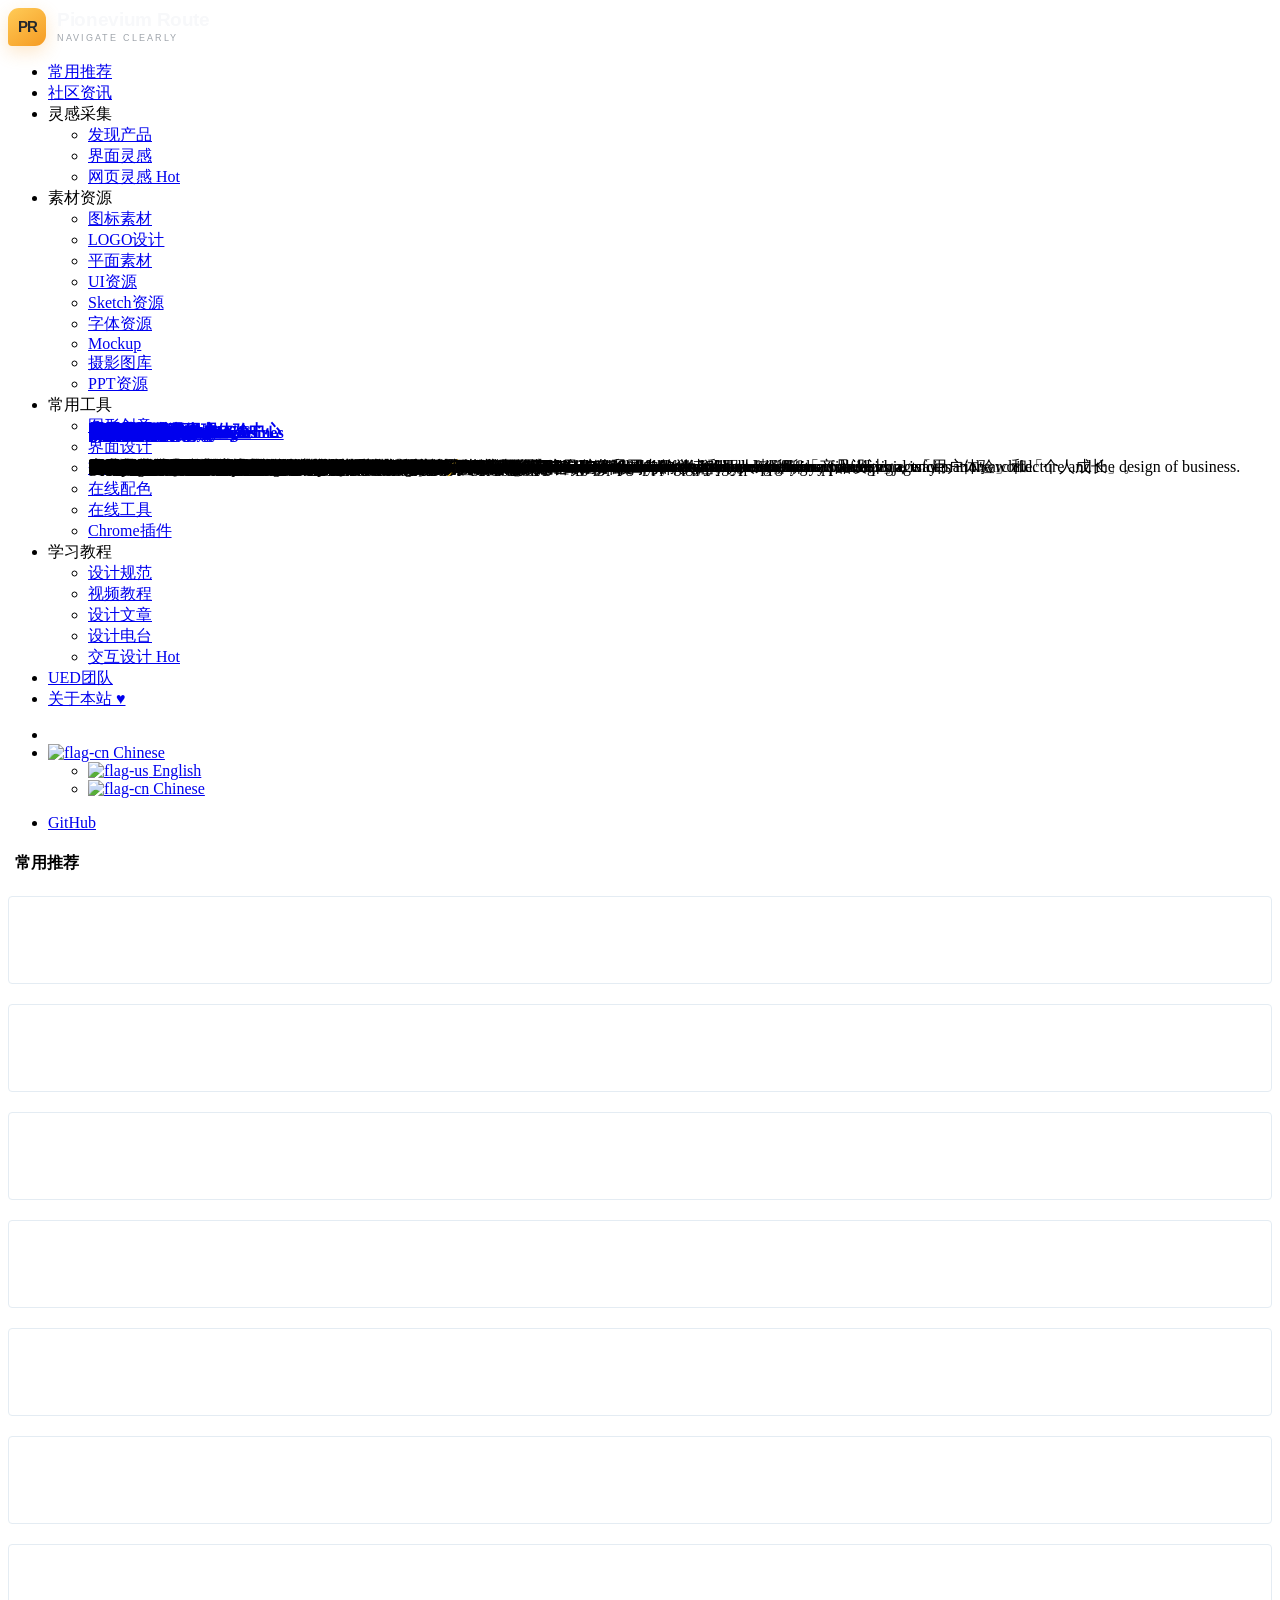
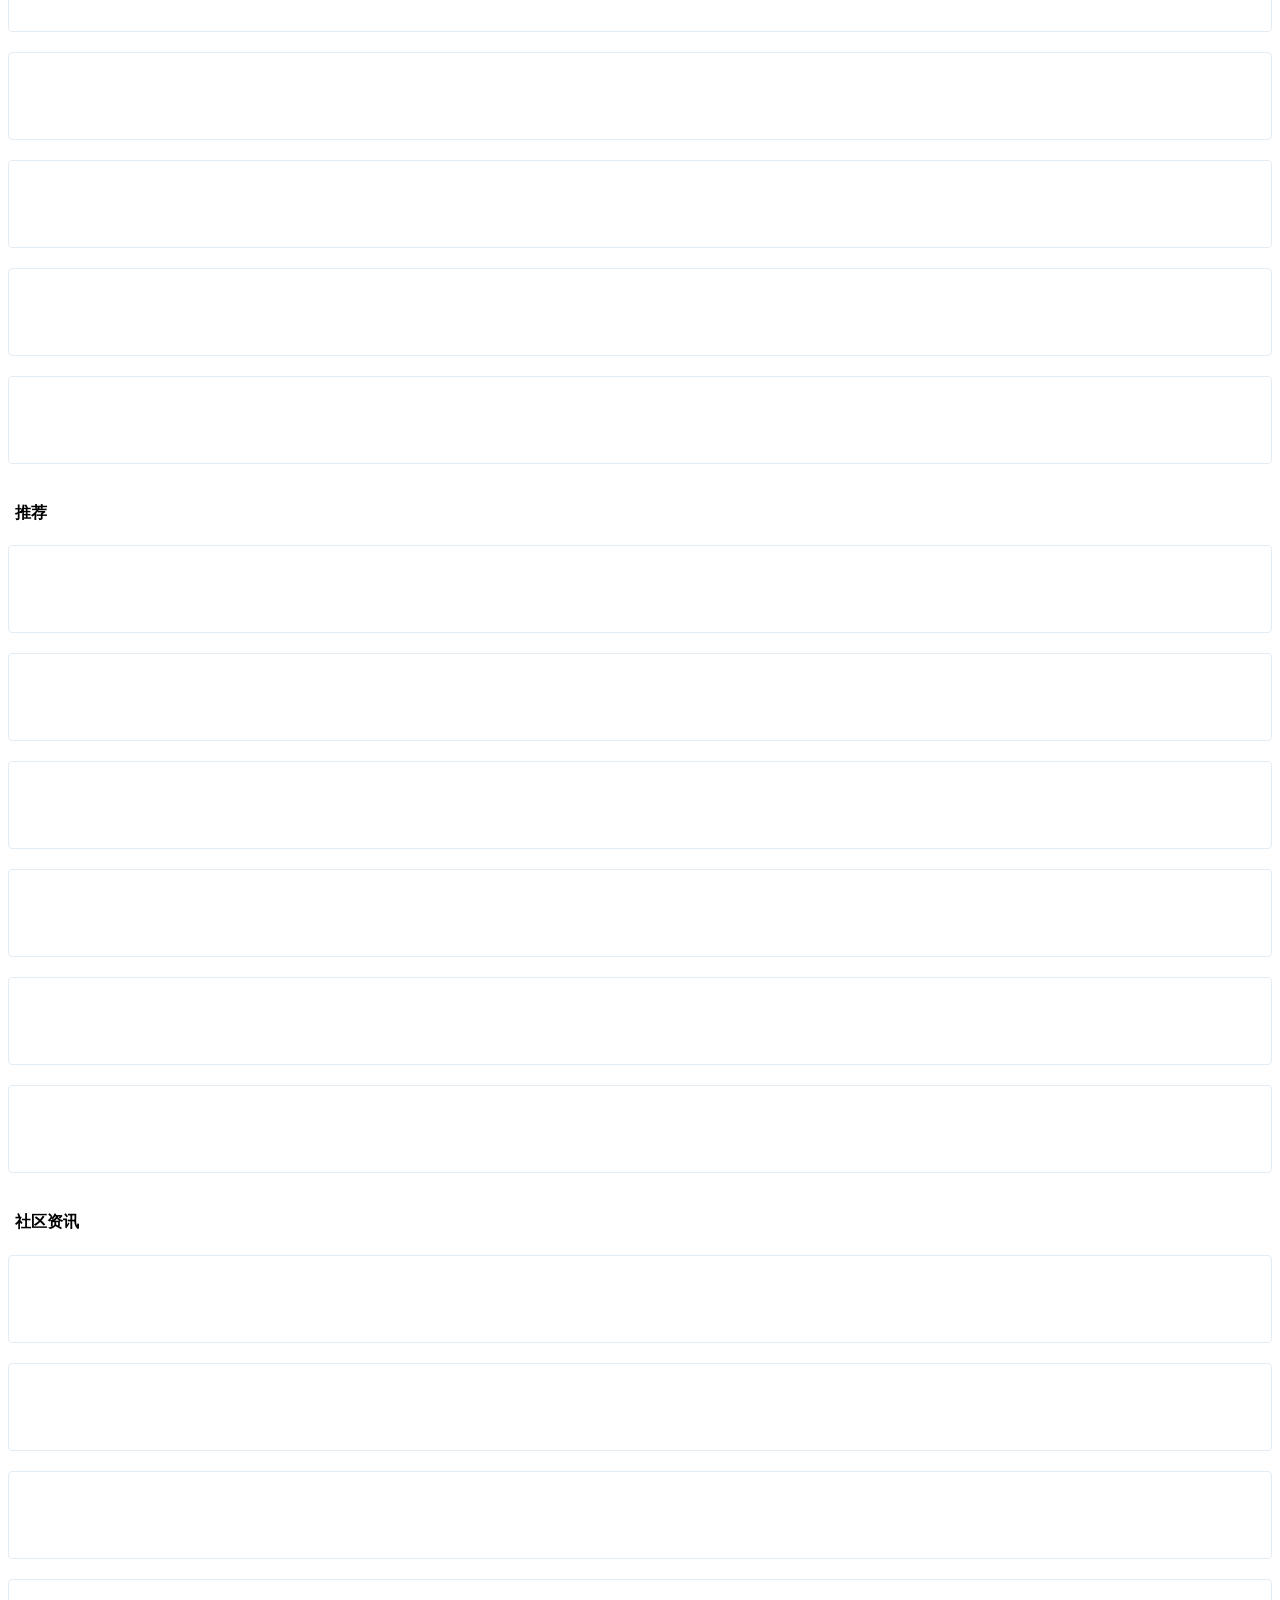
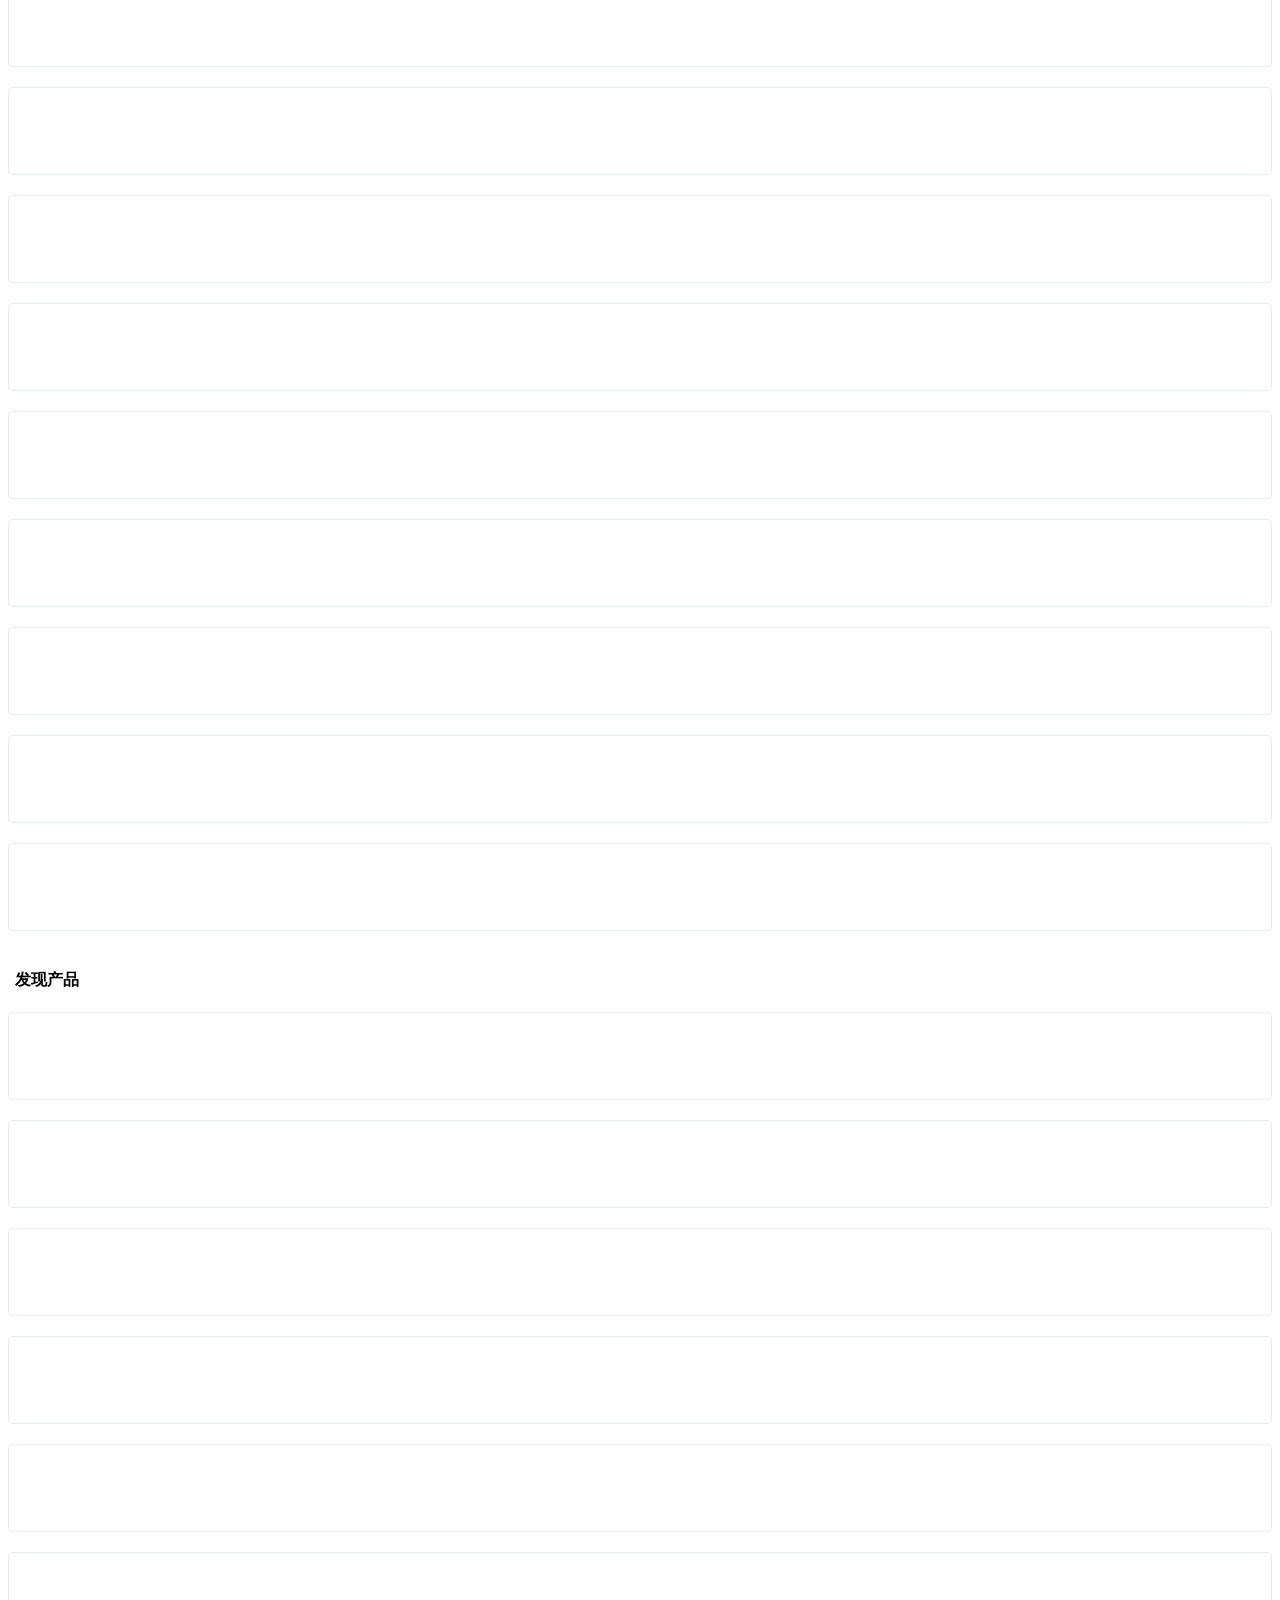
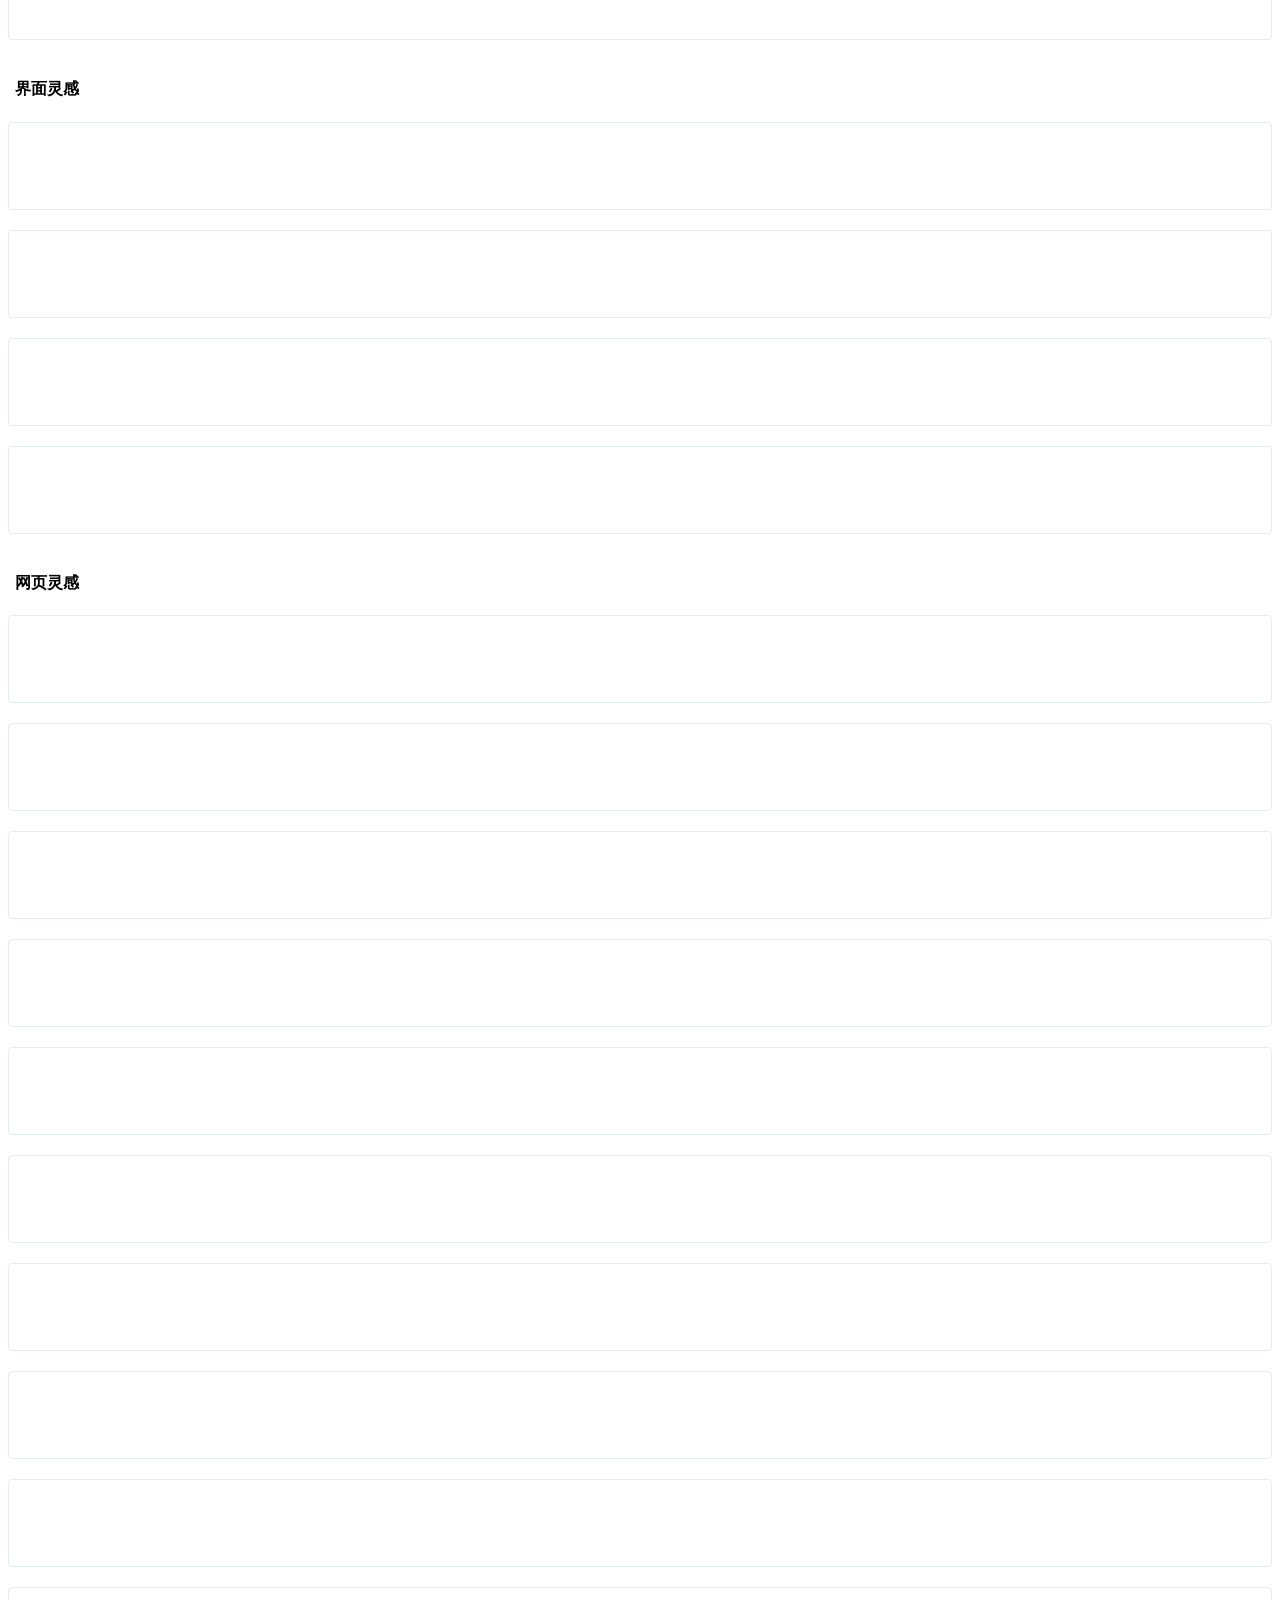
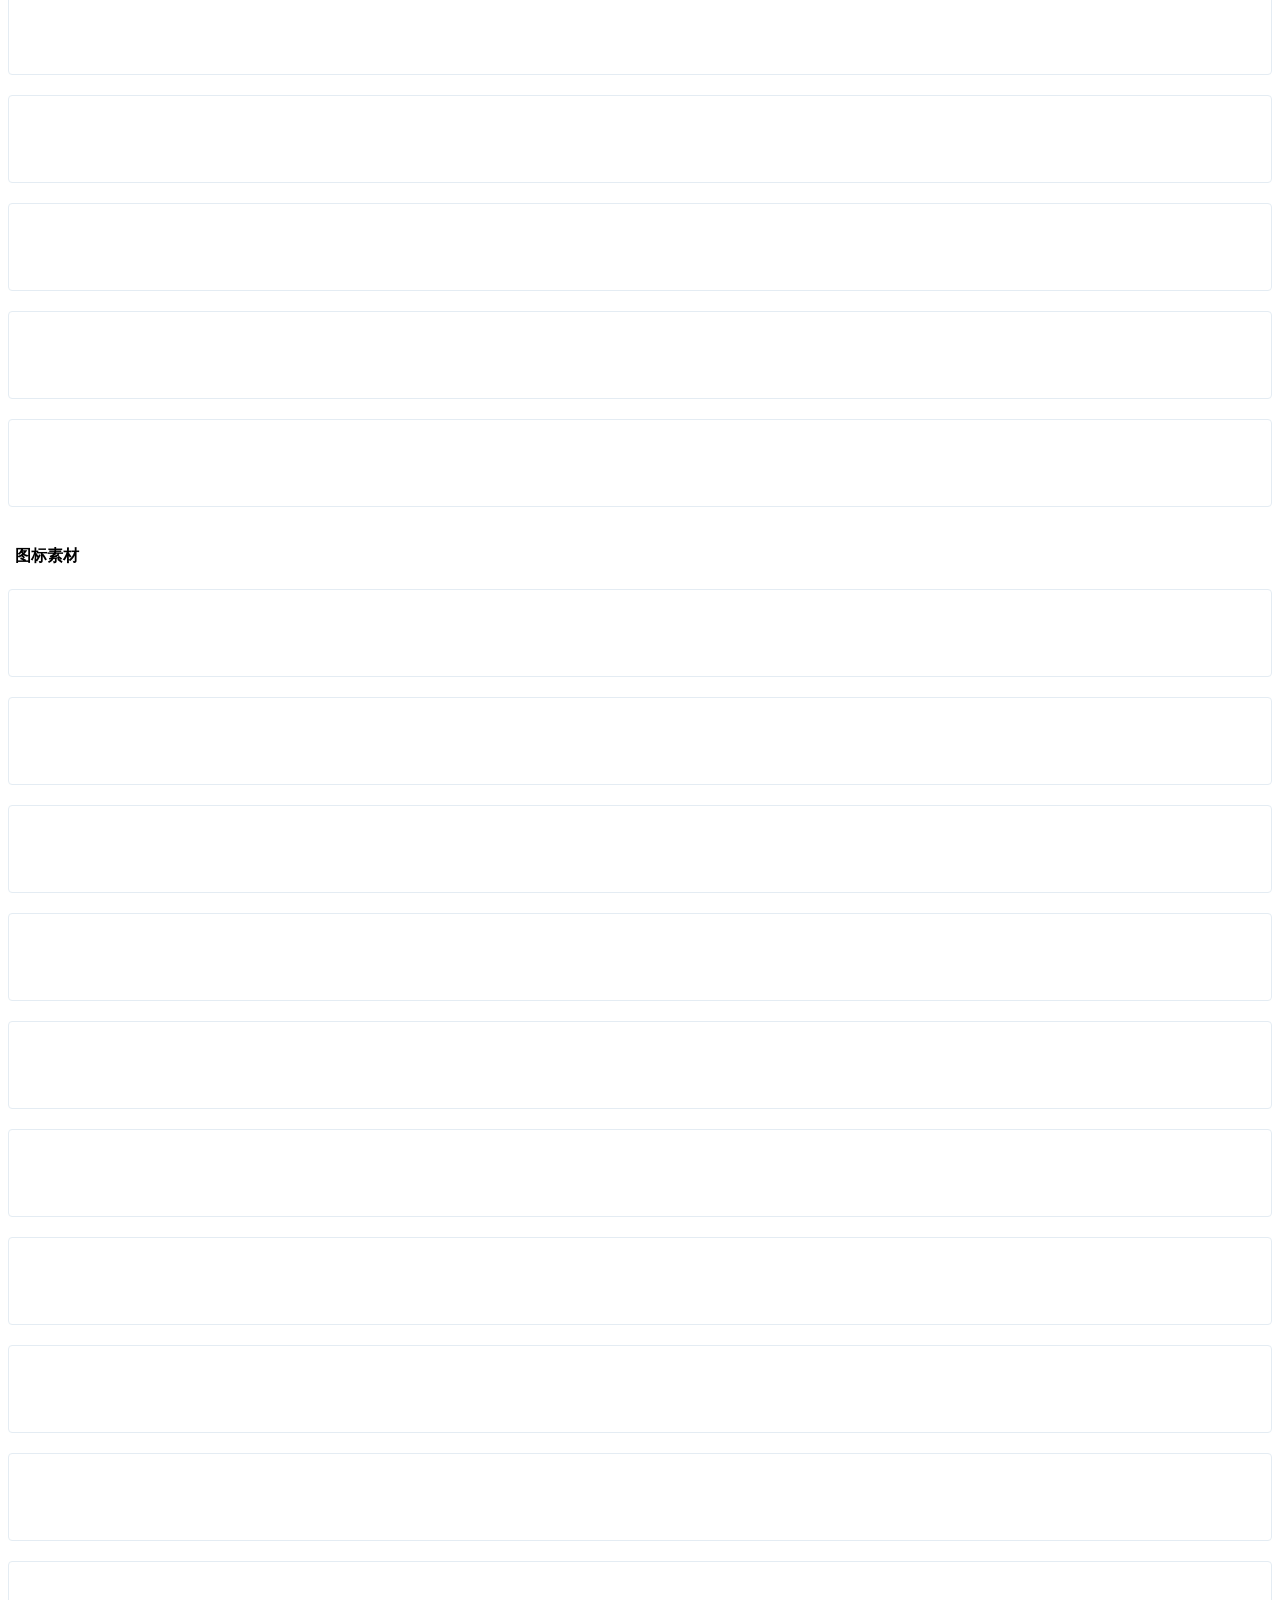
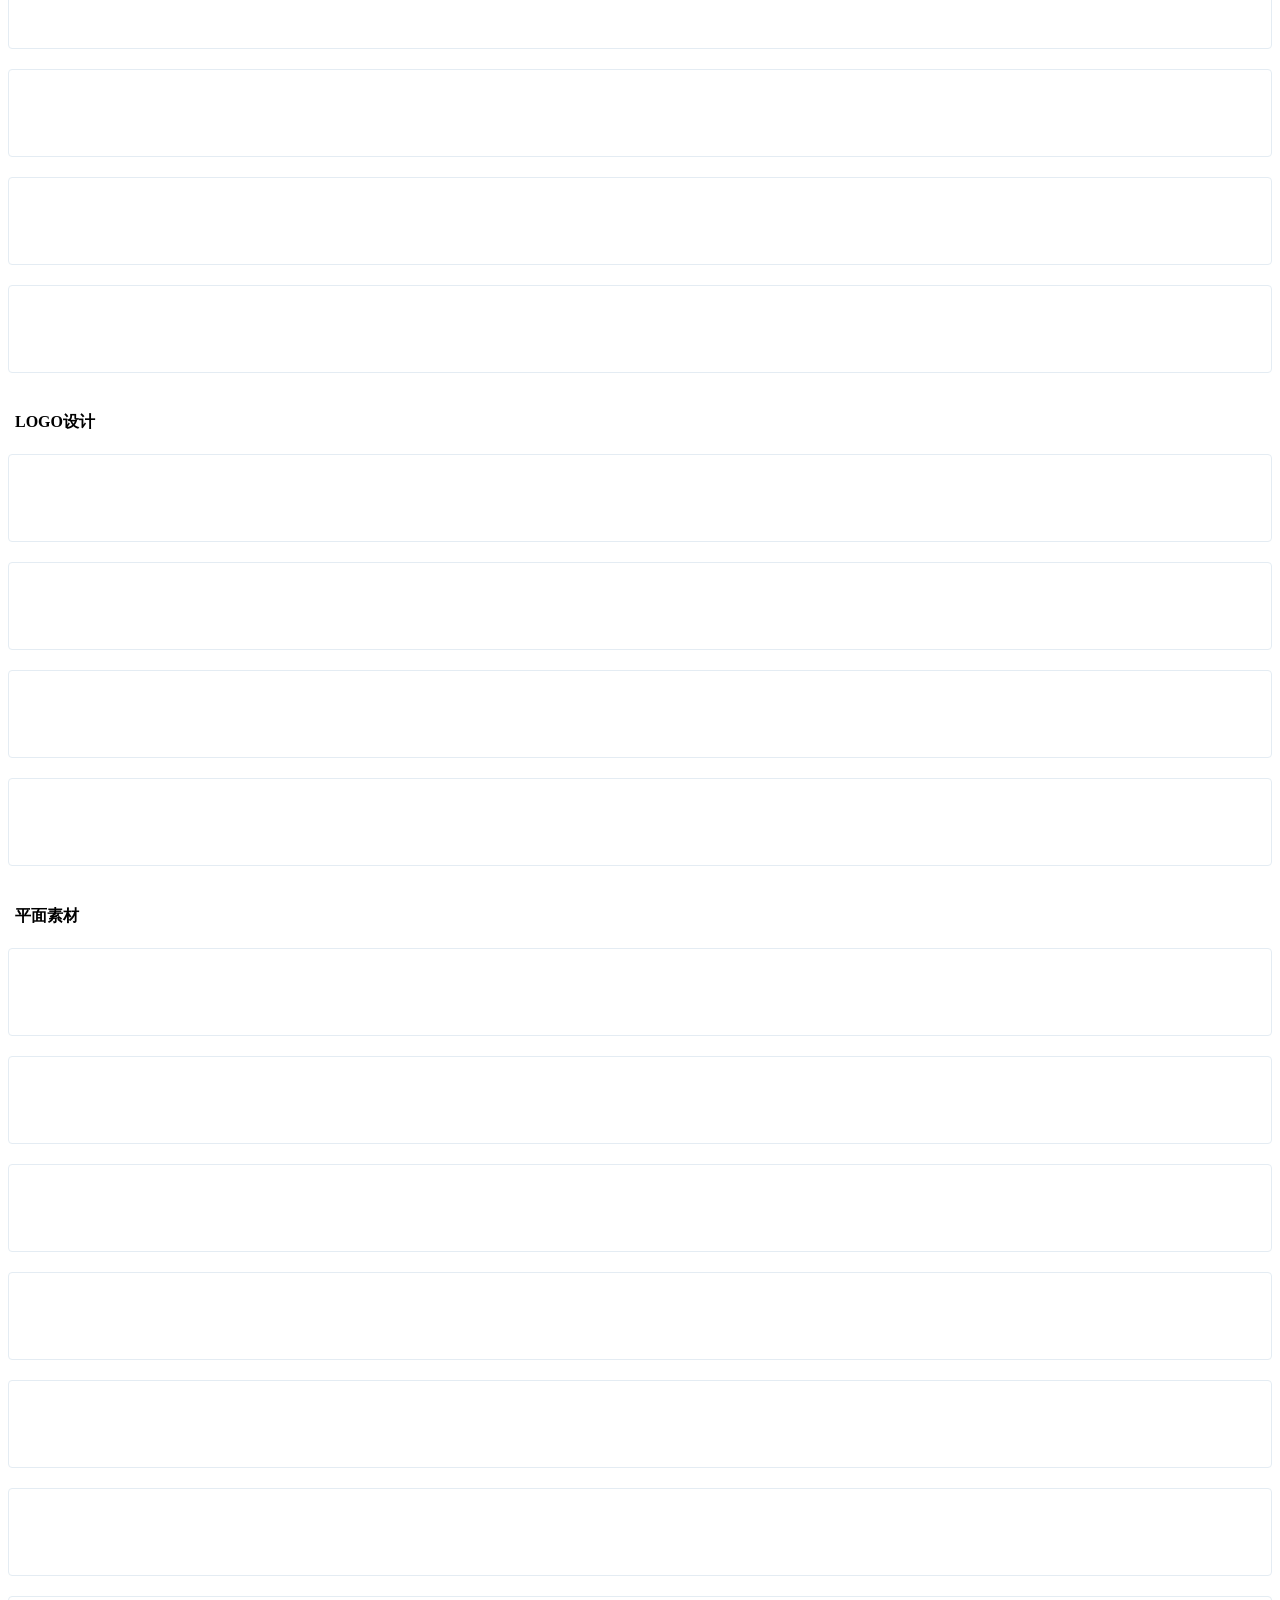
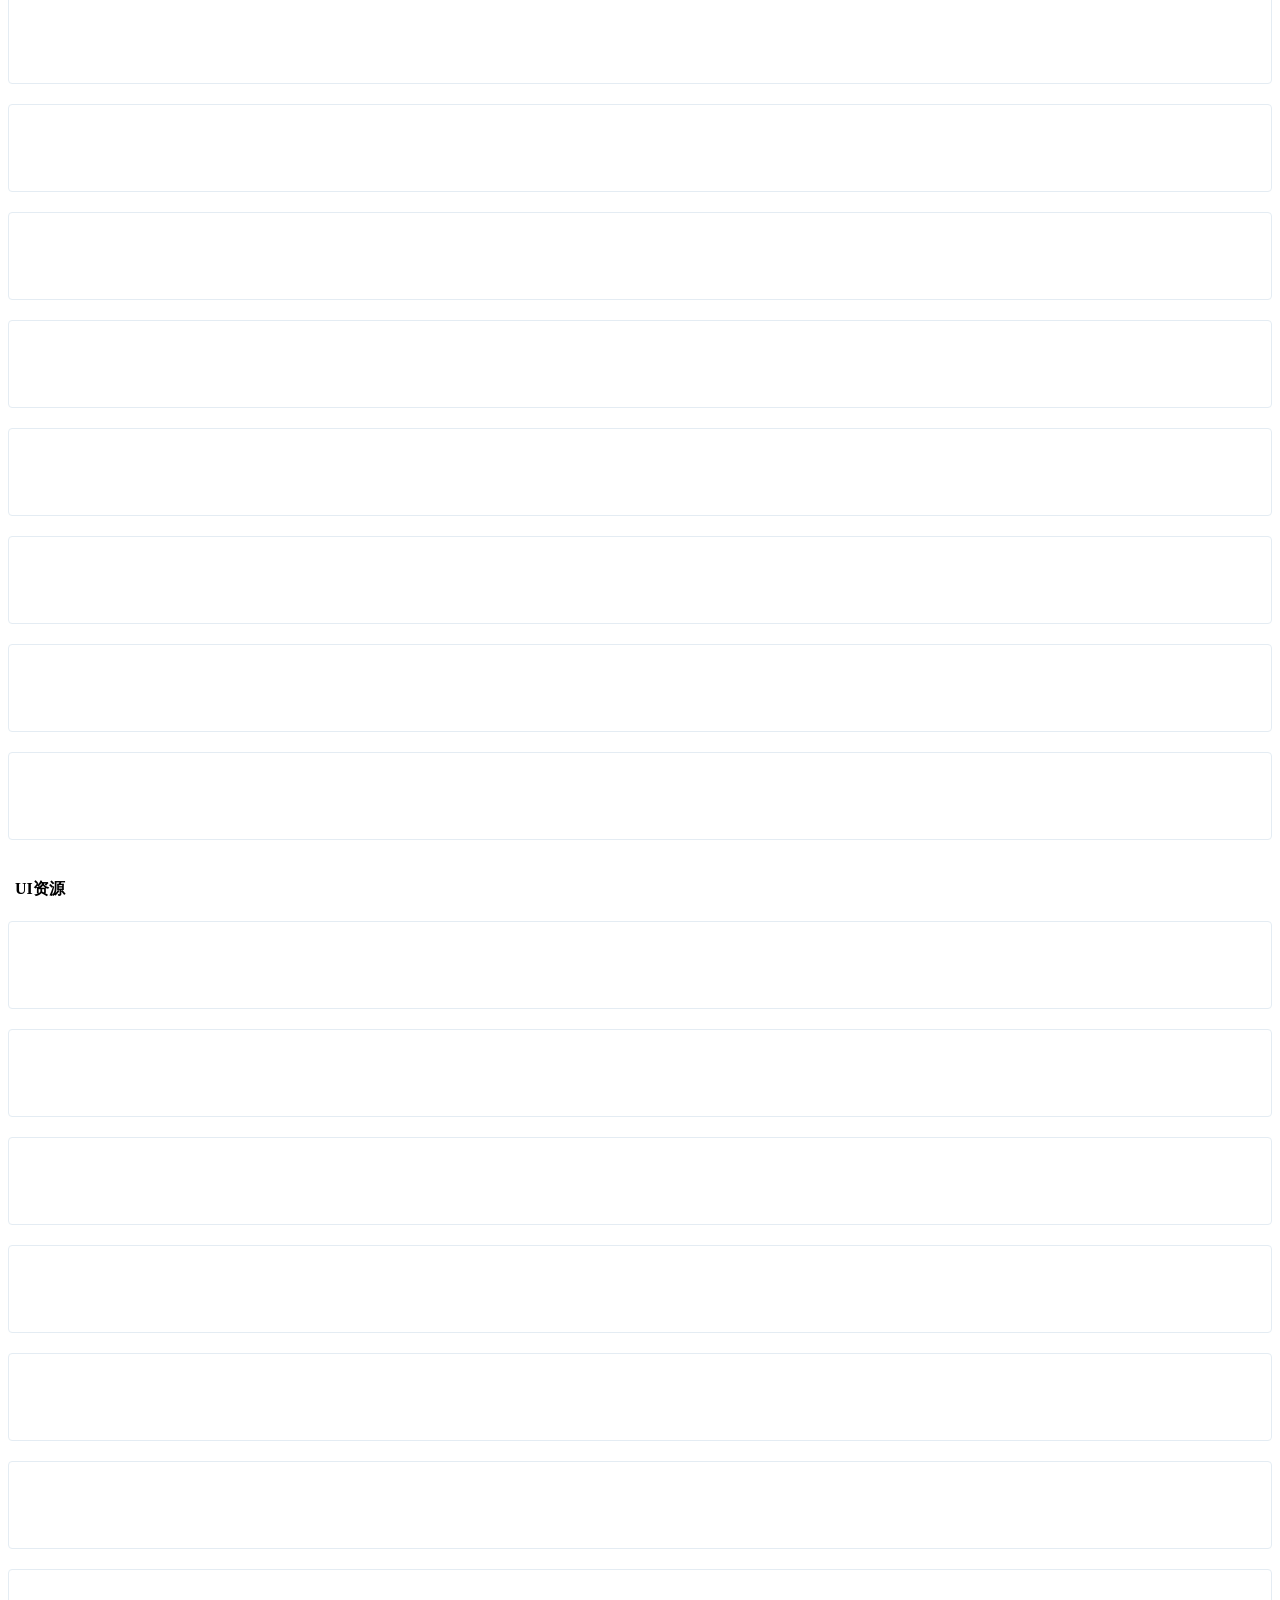
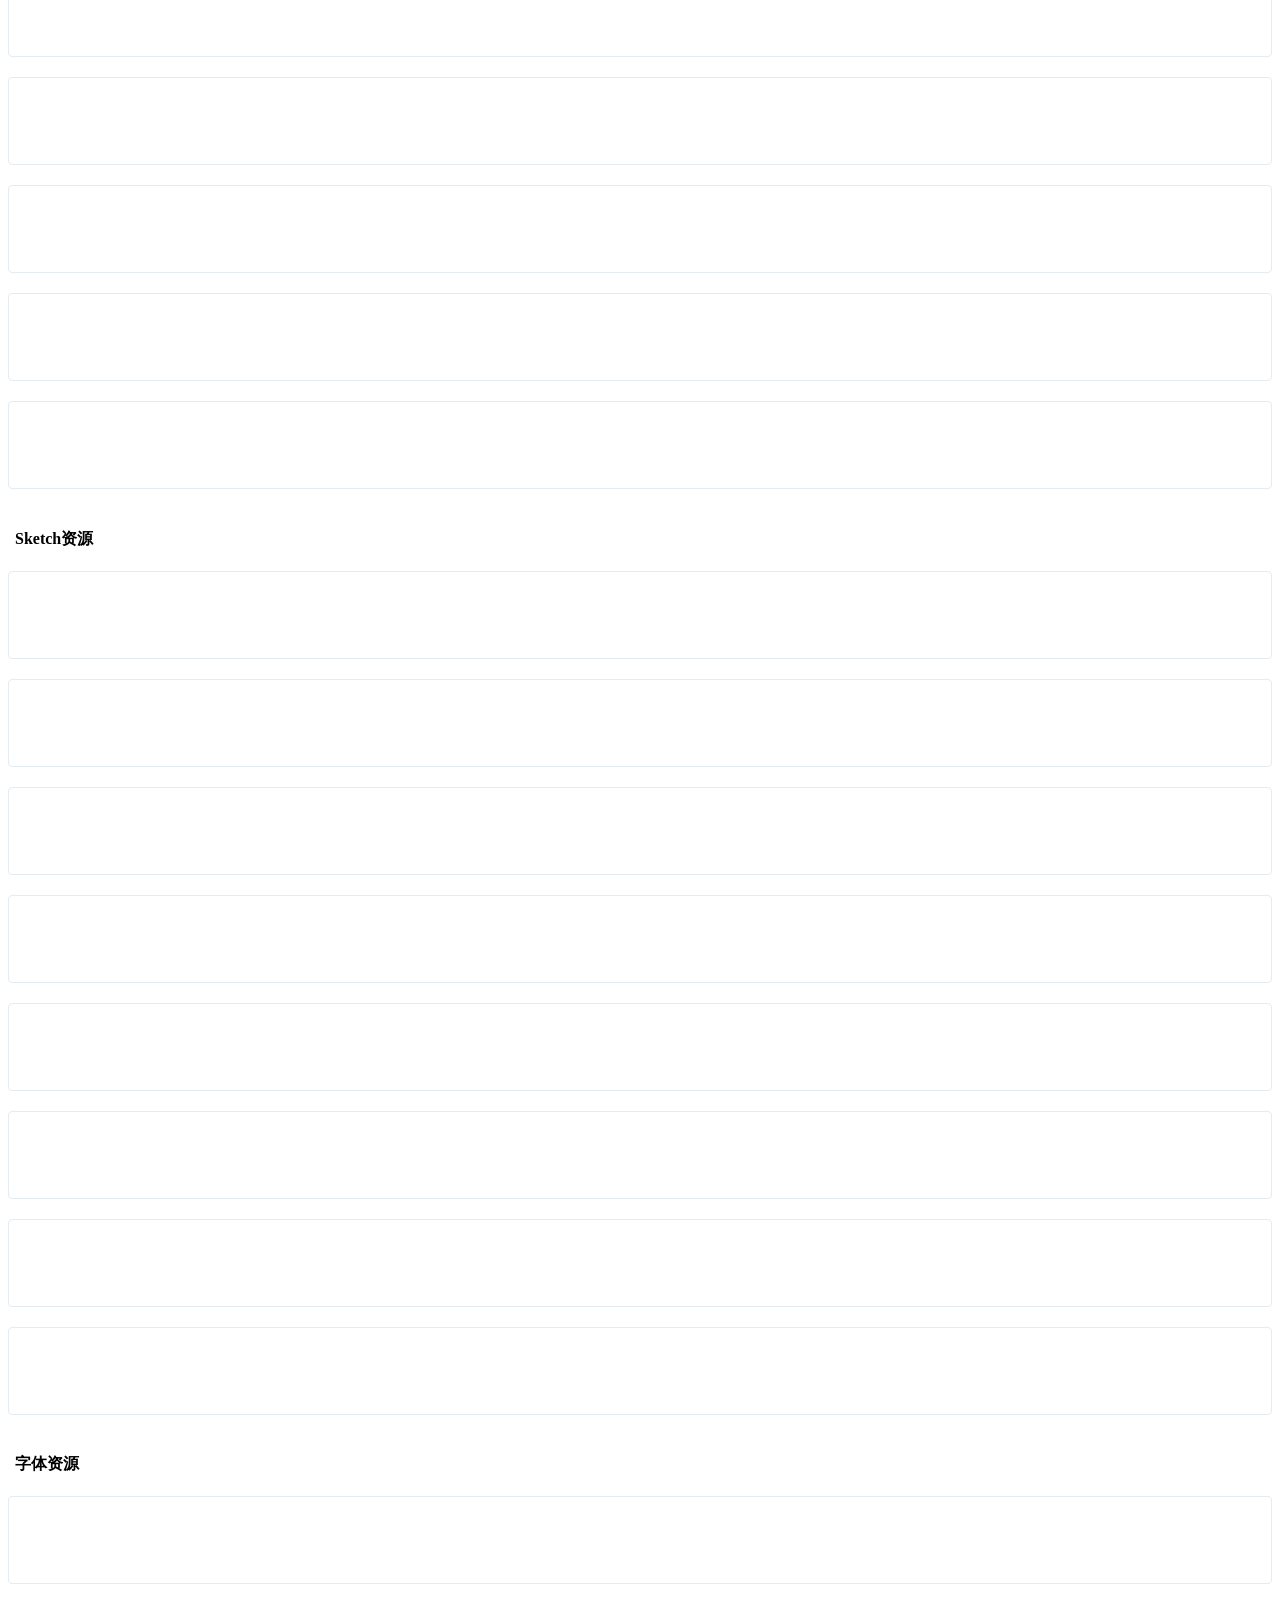
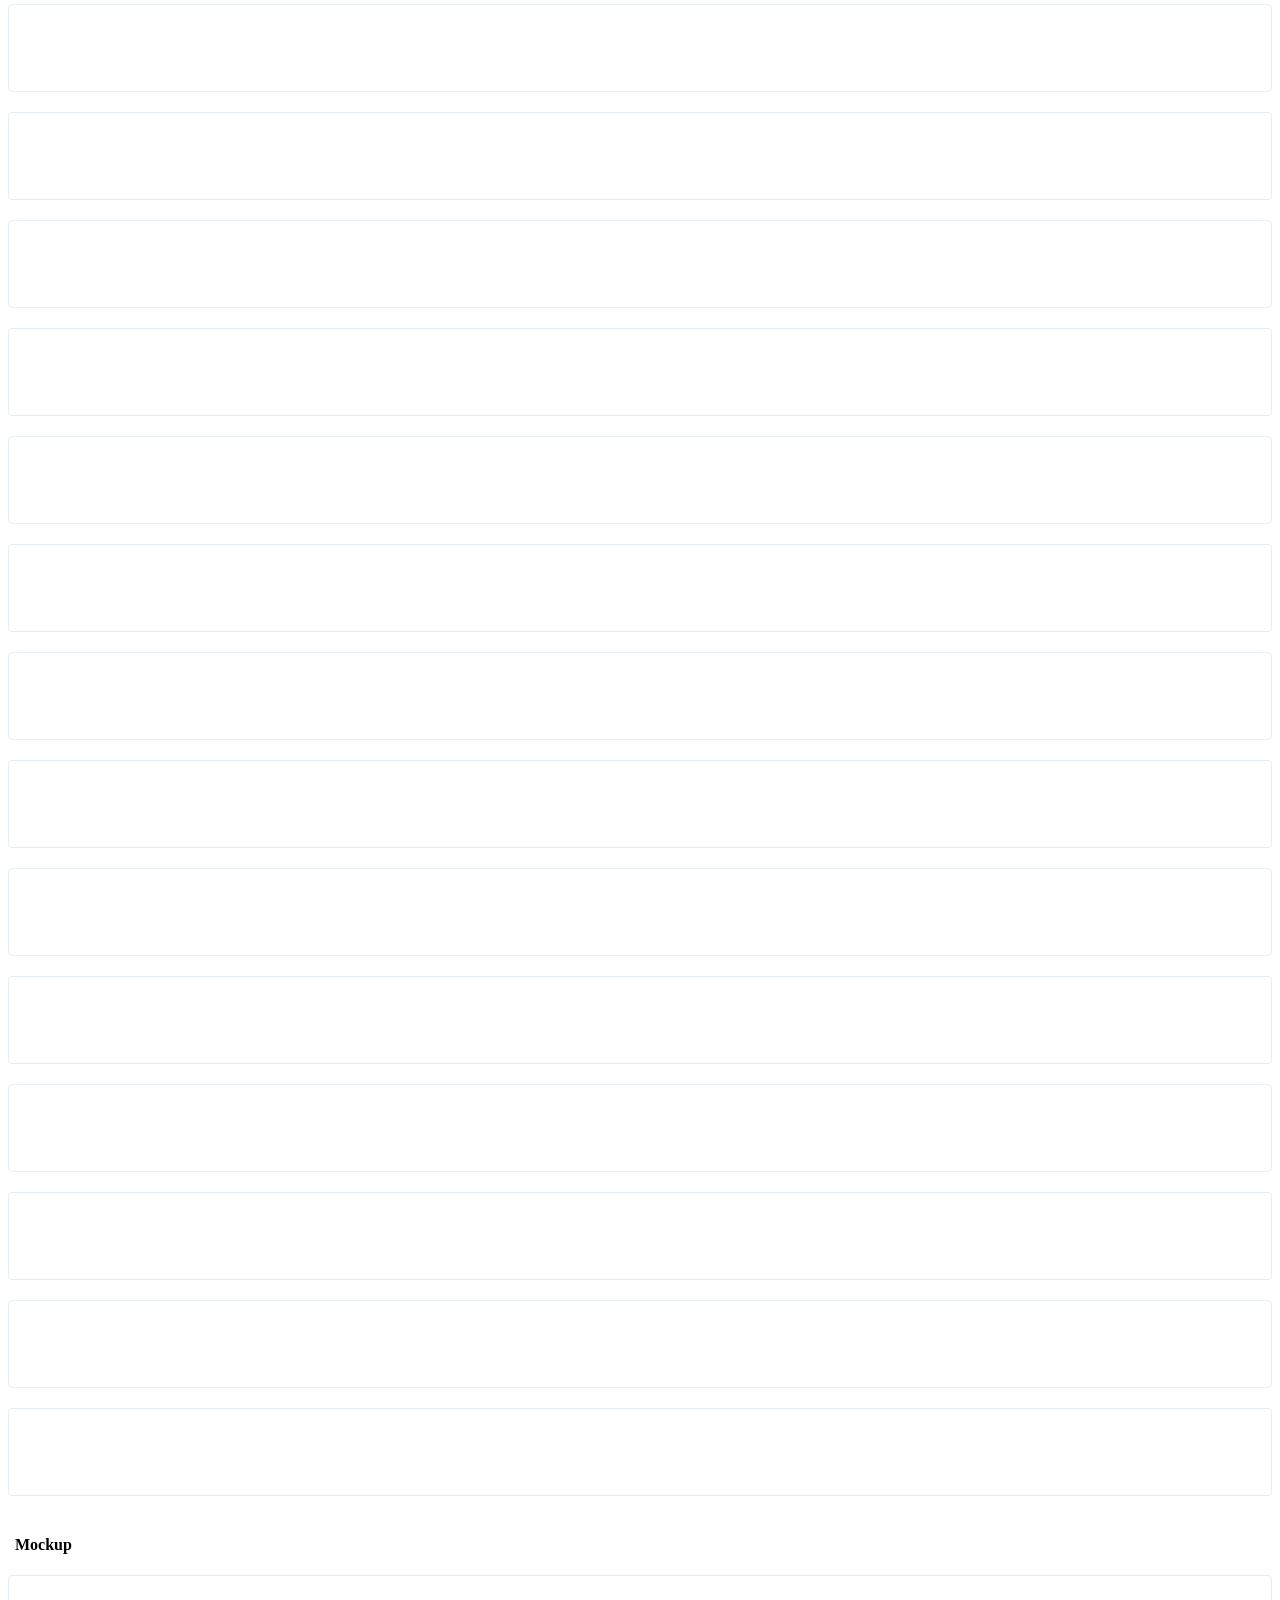
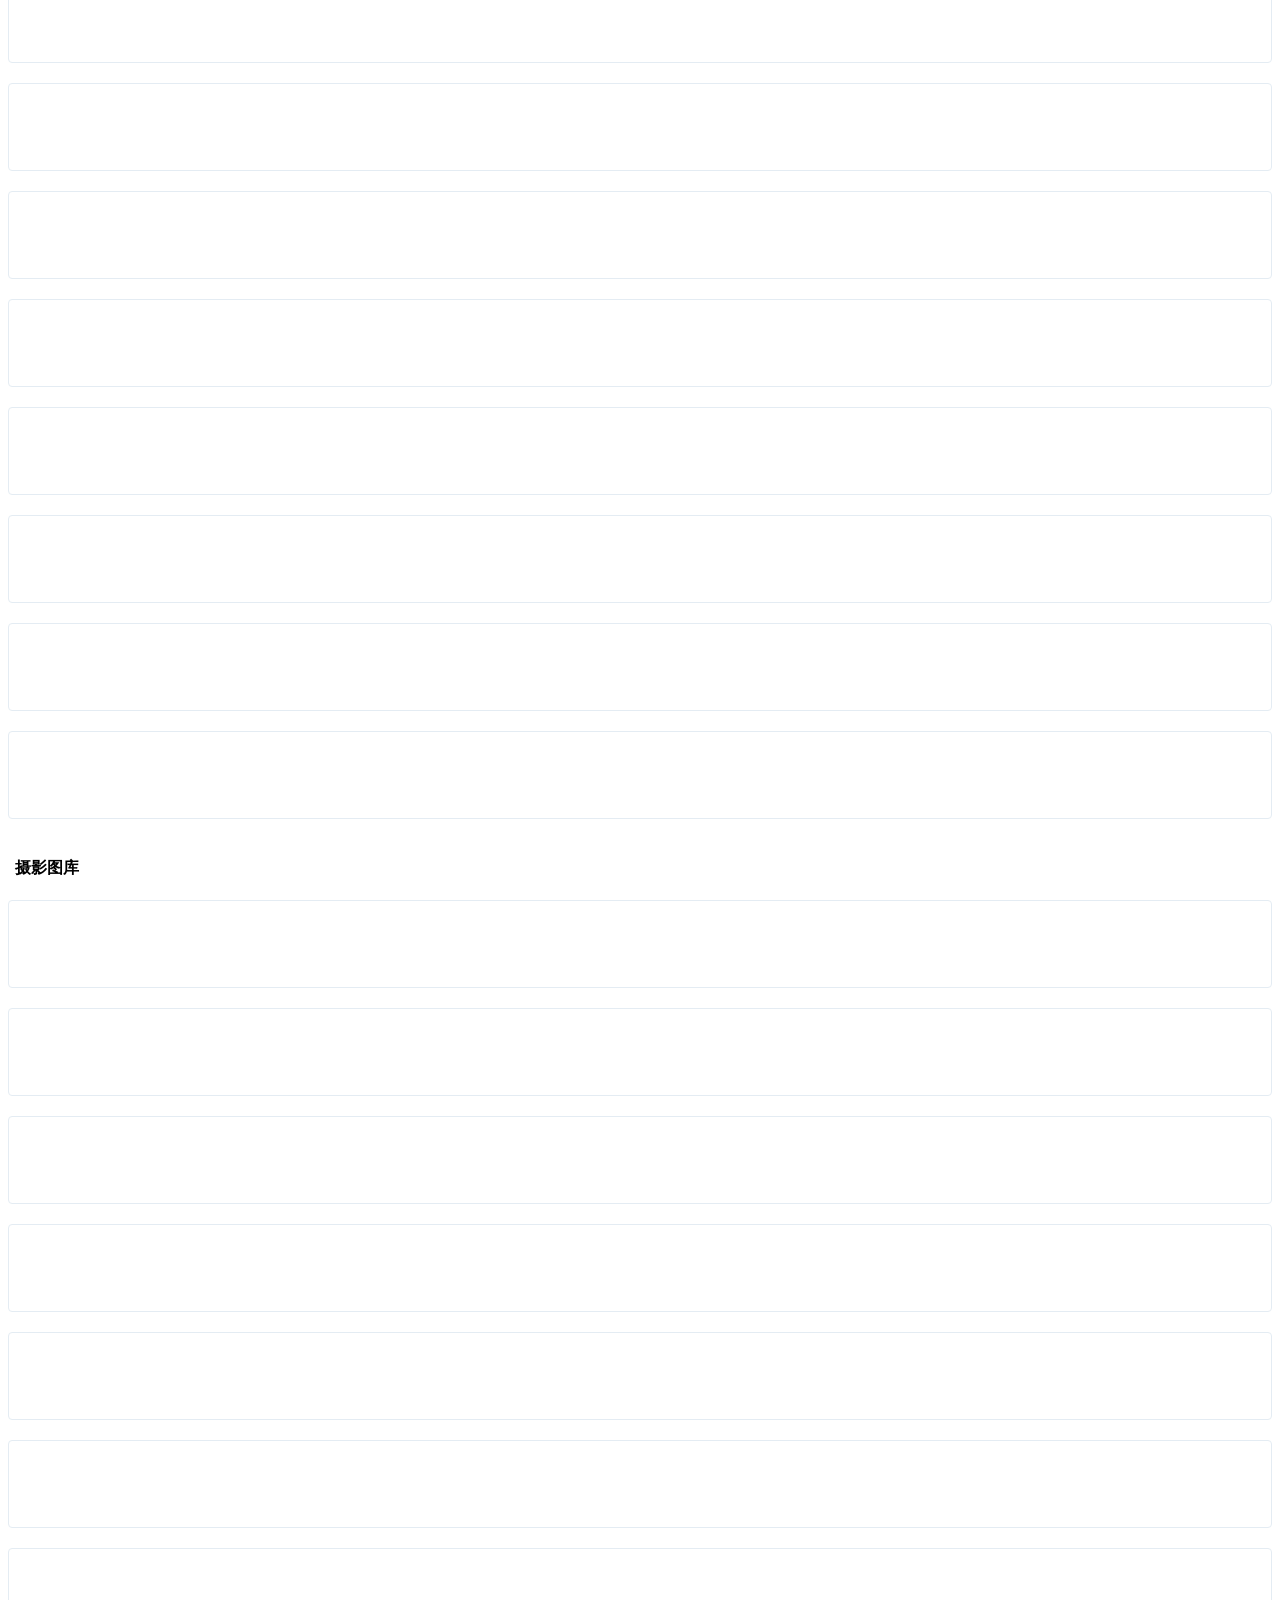
==== cn/index.html @ 193cd6a3 "Brand site as Pionevium Route" ====
<!DOCTYPE html>
<html lang="zh">

<head>
    <meta charset="utf-8">
    <meta http-equiv="X-UA-Compatible" content="IE=edge">
    <meta name="viewport" content="width=device-width, initial-scale=1.0" />
    <meta name="author" content="viggo" />
    <title>Pionevium Route - 设计师网址导航</title>
    <meta name="keywords" content="UI设计,UI设计素材,设计导航,网址导航,设计资源,创意导航,创意网站导航,设计师网址大全,设计素材大全,设计师导航,UI设计资源,优秀UI设计欣赏,设计师导航,设计师网址大全,设计师网址导航,产品经理网址导航,交互设计师网址导航,www.webstack.cc">
    <meta name="description" content="WebStack - 收集国内外优秀设计网站、UI设计资源网站、灵感创意网站、素材资源网站，定时更新分享优质产品设计书签。www.webstack.cc">
    <link rel="shortcut icon" href="../assets/images/favicon.png">
    <link rel="stylesheet" href="https://fonts.googleapis.com/css?family=Arimo:400,700,400italic">
    <link rel="stylesheet" href="../assets/css/fonts/linecons/css/linecons.css">
    <link rel="stylesheet" href="../assets/css/fonts/fontawesome/css/font-awesome.min.css">
    <link rel="stylesheet" href="../assets/css/bootstrap.css">
    <link rel="stylesheet" href="../assets/css/xenon-core.css">
    <link rel="stylesheet" href="../assets/css/xenon-components.css">
    <link rel="stylesheet" href="../assets/css/xenon-skins.css">
    <link rel="stylesheet" href="../assets/css/nav.css">
    <script src="../assets/js/jquery-1.11.1.min.js"></script>
    <!-- HTML5 shim and Respond.js IE8 support of HTML5 elements and media queries -->
    <!--[if lt IE 9]>
        <script src="https://oss.maxcdn.com/html5shiv/3.7.2/html5shiv.min.js"></script>
        <script src="https://oss.maxcdn.com/respond/1.4.2/respond.min.js"></script>
    <![endif]-->
    <!-- / FB Open Graph -->
    <meta property="og:type" content="article">
    <meta property="og:url" content="http://www.webstack.cc/">
    <meta property="og:title" content="WebStack - 收集国内外优秀设计网站、UI设计资源网站、灵感创意网站、素材资源网站，定时更新分享优质产品设计书签。www.webstack.cc">
    <meta property="og:description" content="UI设计,UI设计素材,设计导航,网址导航,设计资源,创意导航,创意网站导航,设计师网址大全,设计素材大全,设计师导航,UI设计资源,优秀UI设计欣赏,设计师导航,设计师网址大全,设计师网址导航,产品经理网址导航,交互设计师网址导航,www.webstack.cc">
    <meta property="og:image" content="http://webstack.cc/assets/images/webstack_banner_cn.png">
    <meta property="og:site_name" content="WebStack - 收集国内外优秀设计网站、UI设计资源网站、灵感创意网站、素材资源网站，定时更新分享优质产品设计书签。www.webstack.cc">
    <!-- / Twitter Cards -->
    <meta name="twitter:card" content="summary_large_image">
    <meta name="twitter:title" content="WebStack - 收集国内外优秀设计网站、UI设计资源网站、灵感创意网站、素材资源网站，定时更新分享优质产品设计书签。www.webstack.cc">
    <meta name="twitter:description" content="UI设计,UI设计素材,设计导航,网址导航,设计资源,创意导航,创意网站导航,设计师网址大全,设计素材大全,设计师导航,UI设计资源,优秀UI设计欣赏,设计师导航,设计师网址大全,设计师网址导航,产品经理网址导航,交互设计师网址导航,www.webstack.cc">
    <meta name="twitter:image" content="http://www.webstack.cc/assets/images/webstack_banner_cn.png">
</head>

<body class="page-body">
    <!-- skin-white -->
    <div class="page-container">
        <div class="sidebar-menu toggle-others fixed">
            <div class="sidebar-menu-inner">
                <header class="logo-env">
                    <!-- logo -->
                    <div class="logo">
                        <a href="index.html" class="logo-expanded pionevium-logo" aria-label="Pionevium Route 首页">
                            <span class="pionevium-logo__mark" aria-hidden="true">PR</span>
                            <span class="pionevium-logo__name">Pionevium Route<small>Navigate clearly</small></span>
                        </a>
                        <a href="index.html" class="logo-collapsed pionevium-logo pionevium-logo--compact" aria-label="Pionevium Route 首页">
                            <span class="pionevium-logo__mark" aria-hidden="true">PR</span>
                        </a>
                    </div>
                    <div class="mobile-menu-toggle visible-xs">
                        <a href="#" data-toggle="user-info-menu">
                            <i class="linecons-cog"></i>
                        </a>
                        <a href="#" data-toggle="mobile-menu">
                            <i class="fa-bars"></i>
                        </a>
                    </div>
                </header>
                <ul id="main-menu" class="main-menu">
                    <li>
                        <a href="#常用推荐" class="smooth">
                            <i class="linecons-star"></i>
                            <span class="title">常用推荐</span>
                        </a>
                    </li>
                    <li>
                        <a href="#社区资讯" class="smooth">
                            <i class="linecons-doc"></i>
                            <span class="title">社区资讯</span>
                        </a>
                    </li>
                    <li>
                        <a>
                            <i class="linecons-lightbulb"></i>
                            <span class="title">灵感采集</span>
                        </a>
                        <ul>
                            <li>
                                <a href="#发现产品" class="smooth">
                                    <span class="title">发现产品</span>
                                </a>
                            </li>
                            <li>
                                <a href="#界面灵感" class="smooth">
                                    <span class="title">界面灵感</span>
                                </a>
                            </li>
                            <li>
                                <a href="#网页灵感" class="smooth">
                                    <span class="title">网页灵感</span>
                                    <span class="label label-pink pull-right hidden-collapsed">Hot</span>
                                </a>
                            </li>
                            <!-- <li>
                                <a href="#动效设计" class="smooth">
                                    <span class="title">动效设计</span>
                                </a>
                            </li>
                            <li>
                                <a href="#电商平台" class="smooth">
                                    <span class="title">电商平台</span>
                                </a>
                            </li> -->
                        </ul>
                    </li>
                    <li>
                        <a>
                            <i class="linecons-thumbs-up"></i>
                            <span class="title">素材资源</span>
                        </a>
                        <ul>
                            <li>
                                <a href="#图标素材" class="smooth">
                                    <span class="title">图标素材</span>
                                </a>
                            </li>
                            <li>
                                <a href="#LOGO设计" class="smooth">
                                    <span class="title">LOGO设计</span>
                                </a>
                            </li>
                            <li>
                                <a href="#平面素材" class="smooth">
                                    <span class="title">平面素材</span>
                                </a>
                            </li>
                            <li>
                                <a href="#UI资源" class="smooth">
                                    <span class="title">UI资源</span>
                                </a>
                            </li>
                            <li>
                                <a href="#Sketch资源" class="smooth">
                                    <span class="title">Sketch资源</span>
                                </a>
                            </li>
                            <li>
                                <a href="#字体资源" class="smooth">
                                    <span class="title">字体资源</span>
                                </a>
                            </li>
                            <li>
                                <a href="#Mockup" class="smooth">
                                    <span class="title">Mockup</span>
                                </a>
                            </li>
                            <li>
                                <a href="#摄影图库" class="smooth">
                                    <span class="title">摄影图库</span>
                                </a>
                            </li>
                            <li>
                                <a href="#PPT资源" class="smooth">
                                    <span class="title">PPT资源</span>
                                </a>
                            </li>
                        </ul>
                    </li>
                    <li>
                        <a>
                            <i class="linecons-diamond"></i>
                            <span class="title">常用工具</span>
                        </a>
                        <ul>
                            <li>
                                <a href="#图形创意" class="smooth">
                                    <span class="title">图形创意</span>
                                </a>
                            </li>
                            <li>
                                <a href="#界面设计" class="smooth">
                                    <span class="title">界面设计</span>
                                </a>
                            </li>
                            <li>
                                <a href="#交互动效" class="smooth">
                                    <span class="title">交互动效</span>
                                </a>
                            </li>
                            <li>
                                <a href="#在线配色" class="smooth">
                                    <span class="title">在线配色</span>
                                </a>
                            </li>
                            <li>
                                <a href="#在线工具" class="smooth">
                                    <span class="title">在线工具</span>
                                </a>
                            </li>
                            <!-- <li>
                                <a href="#Sketch插件" class="smooth">
                                    <span class="title">Sketch插件</span>
                                </a>
                            </li> -->
                            <li>
                                <a href="#Chrome插件" class="smooth">
                                    <span class="title">Chrome插件</span>
                                </a>
                            </li>
                            <!-- <li>
                                <a href="#H5制作" class="smooth">
                                    <span class="title">H5制作</span>
                                </a>
                            </li> -->
                        </ul>
                    </li>
                    <li>
                        <a>
                            <i class="linecons-pencil"></i>
                            <span class="title">学习教程</span>
                        </a>
                        <ul>
                            <li>
                                <a href="#设计规范" class="smooth">
                                    <span class="title">设计规范</span>
                                </a>
                            </li>
                            <li>
                                <a href="#视频教程" class="smooth">
                                    <span class="title">视频教程</span>
                                </a>
                            </li>
                            <li>
                                <a href="#设计文章" class="smooth">
                                    <span class="title">设计文章</span>
                                </a>
                            </li>
                            <li>
                                <a href="#设计电台" class="smooth">
                                    <span class="title">设计电台</span>
                                </a>
                            </li>
                            <li>
                                <a href="#交互设计" class="smooth">
                                    <span class="title">交互设计</span>
                                    <span class="label label-pink pull-right hidden-collapsed">Hot</span>
                                </a>
                            </li>
                        </ul>
                    </li>
                    <li>
                        <a href="#UED团队" class="smooth">
                            <i class="linecons-user"></i>
                            <span class="title">UED团队</span>
                        </a>
                    </li>
                    <li>
                        <a href="about.html">
                            <i class="linecons-heart"></i>
                            <span class="tooltip-blue">关于本站</span>
                            <span class="label label-Primary pull-right hidden-collapsed">♥︎</span>
                        </a>
                    </li>
                    <!-- <div class="submit-tag">
                        <a href="about.html">
                            <i class="linecons-heart"></i>
                            <span class="tooltip-blue">关于本站</span>
                            <span class="label label-Primary pull-right hidden-collapsed">♥︎</span>
                        </a>
                    </div> -->
                </ul>
            </div>
        </div>
        <div class="main-content">
            <nav class="navbar user-info-navbar" role="navigation">
                <!-- User Info, Notifications and Menu Bar -->
                <!-- Left links for user info navbar -->
                <ul class="user-info-menu left-links list-inline list-unstyled">
                    <li class="hidden-sm hidden-xs">
                        <a href="#" data-toggle="sidebar">
                            <i class="fa-bars"></i>
                        </a>
                    </li>
                    <li class="dropdown hover-line language-switcher">
                        <a href="../cn/index.html" class="dropdown-toggle" data-toggle="dropdown">
                            <img src="../assets/images/flags/flag-cn.png" alt="flag-cn" /> Chinese
                        </a>
                        <ul class="dropdown-menu languages">
                            <li>
                                <a href="../en/index.html">
                                    <img src="../assets/images/flags/flag-us.png" alt="flag-us" /> English
                                </a>
                            </li>
                            <li class="active">
                                <a href="../cn/index.html">
                                    <img src="../assets/images/flags/flag-cn.png" alt="flag-cn" /> Chinese
                                </a>
                            </li>
                        </ul>
                    </li>
                </ul>
                <ul class="user-info-menu right-links list-inline list-unstyled">
                    <li class="hidden-sm hidden-xs">
                        <a href="https://github.com/WebStackPage/WebStackPage.github.io" target="_blank">
                            <i class="fa-github"></i>  GitHub
                        </a>
                    </li>
                </ul>
                <!-- <a href="https://github.com/WebStackPage/WebStackPage.github.io" target="_blank"><img style="position: absolute; top: 0; right: 0; border: 0;" src="https://s3.amazonaws.com/github/ribbons/forkme_right_darkblue_121621.png" alt="Fork me on GitHub"></a> -->

            </nav>
            <!-- 常用推荐 -->
            <h4 class="text-gray"><i class="linecons-tag" style="margin-right: 7px;" id="常用推荐"></i>常用推荐</h4>
            <div class="row">
                <div class="col-sm-3">
                    <div class="xe-widget xe-conversations box2 label-info" onclick="window.open('https://dribbble.com/', '_blank')" data-toggle="tooltip" data-placement="bottom" title="" data-original-title="https://dribbble.com/">
                        <div class="xe-comment-entry">
                            <a class="xe-user-img">
                                <img data-src="../assets/images/logos/dribbble.png" class="lozad img-circle" width="40">
                            </a>
                            <div class="xe-comment">
                                <a href="#" class="xe-user-name overflowClip_1">
                                    <strong>Dribbble</strong>
                                </a>
                                <p class="overflowClip_2">全球UI设计师作品分享平台。</p>
                            </div>
                        </div>
                    </div>
                </div>
                <div class="col-sm-3">
                    <div class="xe-widget xe-conversations box2 label-info" onclick="window.open('https://behance.net/', '_blank')" data-toggle="tooltip" data-placement="bottom" title="" data-original-title="https://behance.net/">
                        <div class="xe-comment-entry">
                            <a class="xe-user-img">
                                <img data-src="../assets/images/logos/behance.png" class="lozad img-circle" width="40">
                            </a>
                            <div class="xe-comment">
                                <a href="#" class="xe-user-name overflowClip_1">
                                    <strong>Behance</strong>
                                </a>
                                <p class="overflowClip_2">Adobe旗下的设计师交流平台，来自世界各地的设计师在这里分享自己的作品。</p>
                            </div>
                        </div>
                    </div>
                </div>
                <div class="col-sm-3">
                    <div class="xe-widget xe-conversations box2 label-info" onclick="window.open('http://www.ui.cn/', '_blank')" data-toggle="tooltip" data-placement="bottom" title="" data-original-title="http://www.ui.cn/">
                        <div class="xe-comment-entry">
                            <a class="xe-user-img">
                                <img data-src="../assets/images/logos/uicn.png" class="lozad img-circle" width="40">
                            </a>
                            <div class="xe-comment">
                                <a href="#" class="xe-user-name overflowClip_1">
                                    <strong>UI中国</strong>
                                </a>
                                <p class="overflowClip_2">图形交互与界面设计交流、作品展示、学习平台。</p>
                            </div>
                        </div>
                    </div>
                </div>
                <div class="col-sm-3">
                    <div class="xe-widget xe-conversations box2 label-info" onclick="window.open('http://www.zcool.com.cn/', '_blank')" data-toggle="tooltip" data-placement="bottom" title="" data-original-title="http://www.zcool.com.cn/">
                        <div class="xe-comment-entry">
                            <a class="xe-user-img">
                                <img data-src="../assets/images/logos/zcool.png" class="lozad img-circle" width="40">
                            </a>
                            <div class="xe-comment">
                                <a href="#" class="xe-user-name overflowClip_1">
                                    <strong>站酷</strong>
                                </a>
                                <p class="overflowClip_2">中国人气设计师互动平台</p>
                            </div>
                        </div>
                    </div>
                </div>
            </div>
            <div class="row">
                <div class="col-sm-3">
                    <div class="xe-widget xe-conversations box2 label-info" onclick="window.open('https://www.pinterest.com/', '_blank')" data-toggle="tooltip" data-placement="bottom" title="" data-original-title="https://www.pinterest.com/">
                        <div class="xe-comment-entry">
                            <a class="xe-user-img">
                                <img data-src="../assets/images/logos/pinterest.png" class="lozad img-circle" width="40">
                            </a>
                            <span class="label label-info" data-toggle="tooltip" data-placement="left" title="" data-original-title="Hello I am a Tooltip"></span>
                            <div class="xe-comment">
                                <a href="#" class="xe-user-name overflowClip_1">
                                    <strong>Pinterest</strong>
                                </a>
                                <p class="overflowClip_2">全球美图收藏采集站</p>
                            </div>
                        </div>
                    </div>
                </div>
                <div class="col-sm-3">
                    <div class="xe-widget xe-conversations box2 label-info" onclick="window.open('http://huaban.com/', '_blank')" data-toggle="tooltip" data-placement="bottom" title="" data-original-title="http://huaban.com/">
                        <div class="xe-comment-entry">
                            <a class="xe-user-img">
                                <img data-src="../assets/images/logos/huaban.png" class="lozad img-circle" width="40">
                            </a>
                            <span class="label label-info" data-toggle="tooltip" data-placement="left" title="" data-original-title="Hello I am a Tooltip"></span>
                            <div class="xe-comment">
                                <a href="#" class="xe-user-name overflowClip_1">
                                    <strong>花瓣</strong>
                                </a>
                                <p class="overflowClip_2">收集灵感,保存有用的素材</p>
                            </div>
                        </div>
                    </div>
                </div>
                <div class="col-sm-3">
                    <div class="xe-widget xe-conversations box2 label-info" onclick="window.open('https://medium.com/', '_blank')" data-toggle="tooltip" data-placement="bottom" title="" data-original-title="https://medium.com/">
                        <div class="xe-comment-entry">
                            <a class="xe-user-img">
                                <img data-src="../assets/images/logos/medium.png" class="lozad img-circle" width="40">
                            </a>
                            <span class="label label-info" data-toggle="tooltip" data-placement="left" title="" data-original-title="Hello I am a Tooltip"></span>
                            <div class="xe-comment">
                                <a href="#" class="xe-user-name overflowClip_1">
                                    <strong>Medium</strong>
                                </a>
                                <p class="overflowClip_2">高质量设计文章</p>
                            </div>
                        </div>
                    </div>
                </div>
                <div class="col-sm-3">
                    <div class="xe-widget xe-conversations box2 label-info" onclick="window.open('http://www.uisdc.com/', '_blank')" data-toggle="tooltip" data-placement="bottom" title="" data-original-title="http://www.uisdc.com/">
                        <div class="xe-comment-entry">
                            <a class="xe-user-img">
                                <img data-src="../assets/images/logos/uisdc.png" class="lozad img-circle" width="40">
                            </a>
                            <span class="label label-info" data-toggle="tooltip" data-placement="left" title="" data-original-title="Hello I am a Tooltip"></span>
                            <div class="xe-comment">
                                <a href="#" class="xe-user-name overflowClip_1">
                                    <strong>优设</strong>
                                </a>
                                <p class="overflowClip_2">设计师交流学习平台</p>
                            </div>
                        </div>
                    </div>
                </div>
            </div>
            <div class="row">
                <div class="col-sm-3">
                    <div class="xe-widget xe-conversations box2 label-info" onclick="window.open('https://www.producthunt.com/', '_blank')" data-toggle="tooltip" data-placement="bottom" title="" data-original-title="https://www.producthunt.com/">
                        <div class="xe-comment-entry">
                            <a class="xe-user-img">
                                <img data-src="../assets/images/logos/producthunt.png" class="lozad img-circle" width="40">
                            </a>
                            <span class="label label-info" data-toggle="tooltip" data-placement="left" title="" data-original-title="Hello I am a Tooltip"></span>
                            <div class="xe-comment">
                                <a href="#" class="xe-user-name overflowClip_1">
                                    <strong>Producthunt</strong>
                                </a>
                                <p class="overflowClip_2">发现新鲜有趣的产品</p>
                            </div>
                        </div>
                    </div>
                </div>
                <div class="col-sm-3">
                    <div class="xe-widget xe-conversations box2 label-info" onclick="window.open('https://www.youtube.com/', '_blank')" data-toggle="tooltip" data-placement="bottom" title="" data-original-title="https://www.youtube.com/">
                        <div class="xe-comment-entry">
                            <a class="xe-user-img">
                                <img data-src="../assets/images/logos/youtube.png" class="lozad img-circle" width="40">
                            </a>
                            <span class="label label-info" data-toggle="tooltip" data-placement="left" title="" data-original-title="Hello I am a Tooltip"></span>
                            <div class="xe-comment">
                                <a href="#" class="xe-user-name overflowClip_1">
                                    <strong>Youtube</strong>
                                </a>
                                <p class="overflowClip_2">全球最大的学习分享平台</p>
                            </div>
                        </div>
                    </div>
                </div>
                <div class="col-sm-3">
                    <div class="xe-widget xe-conversations box2 label-info" onclick="window.open('https://www.google.com/', '_blank')" data-toggle="tooltip" data-placement="bottom" title="" data-original-title="https://www.google.com/">
                        <div class="xe-comment-entry">
                            <a class="xe-user-img">
                                <img data-src="../assets/images/logos/google.png" class="lozad img-circle" width="40">
                            </a>
                            <span class="label label-info" data-toggle="tooltip" data-placement="left" title="" data-original-title="Hello I am a Tooltip"></span>
                            <div class="xe-comment">
                                <a href="#" class="xe-user-name overflowClip_1">
                                    <strong>Google</strong>
                                </a>
                                <p class="overflowClip_2">全球最大的UI学习分享平台</p>
                            </div>
                        </div>
                    </div>
                </div>
            </div>
            <br />
            <!-- END 常用推荐 -->
            <!-- 推荐 -->
            <h4 class="text-gray"><i class="linecons-tag" style="margin-right: 7px;" id="界面灵感"></i>推荐</h4>
            <div class="row">
                <div class="col-sm-3">
                    <div class="xe-widget xe-conversations box2 label-info" onclick="window.open('https://www.aliyun.com/minisite/goods?userCode=xtct5egx&share_source=copy_link', '_blank')" data-toggle="tooltip" data-placement="bottom" title="" data-original-title="https://www.aliyun.com/">
                        <div class="xe-comment-entry">
                            <a class="xe-user-img">
                                <img data-src="../assets/images/logos/aliyun.png" class="lozad img-circle" width="40">
                            </a>
                            <div class="xe-comment">
                                <a href="#" class="xe-user-name overflowClip_1">
                                    <strong>阿里云</strong>
                                </a>
                                <p class="overflowClip_2">点击领取2000元限量云产品优惠券</p>
                            </div>
                        </div>
                    </div>
                </div>
                <div class="col-sm-3">
                    <div class="xe-widget xe-conversations box2 label-info" onclick="window.open('https://www.gulusucai.com/', '_blank')" data-toggle="tooltip" data-placement="bottom" title="" data-original-title="https://www.gulusucai.com/">
                        <div class="xe-comment-entry">
                            <a class="xe-user-img">
                                <img data-src="../assets/images/logos/gulusucai.png" class="lozad img-circle" width="40">
                            </a>
                            <div class="xe-comment">
                                <a href="#" class="xe-user-name overflowClip_1">
                                    <strong>咕噜素材</strong>
                                </a>
                                <p class="overflowClip_2">质量很高的设计素材网站（推荐）</p>
                            </div>
                        </div>
                    </div>
                </div>
                <div class="col-sm-3">
                    <div class="xe-widget xe-conversations box2 label-info" onclick="window.open('https://xiyou4you.us/r/?s=13731627', '_blank')" data-toggle="tooltip" data-placement="bottom" title="" data-original-title="https://xiyou4you.us">
                        <div class="xe-comment-entry">
                            <a class="xe-user-img">
                                <img data-src="../assets/images/logos/xiyou.png" class="lozad img-circle" width="40">
                            </a>
                            <div class="xe-comment">
                                <a href="#" class="xe-user-name overflowClip_1">
                                    <strong>西游-科学上网</strong>
                                </a>
                                <p class="overflowClip_2">优秀的科学上网（略贵，但是贼稳，点击注册领取优惠券）</p>
                            </div>
                        </div>
                    </div>
                </div>
                <!-- <div class="col-sm-3">
                    <div class="xe-widget xe-conversations box2 label-info" onclick="window.open('https://www.link360.top/', '_blank')" data-toggle="tooltip" data-placement="bottom" title="" data-original-title="https://www.link360.top/">
                        <div class="xe-comment-entry">
                            <a class="xe-user-img">
                                <img data-src="../assets/images/logos/ss-kexueshangwang.png" class="lozad img-circle" width="40">
                            </a>
                            <div class="xe-comment">
                                <a href="#" class="xe-user-name overflowClip_1">
                                    <strong>SS梯子</strong>
                                </a>
                                <p class="overflowClip_2">SS梯子-科学上网（实惠，但是不太稳）</p>
                            </div>
                        </div>
                    </div>
                </div> -->
                <div class="col-sm-3">
                    <div class="xe-widget xe-conversations box2 label-info" onclick="window.open('https://www.shejizhoukan.com/', '_blank')" data-toggle="tooltip" data-placement="bottom" title="" data-original-title="https://www.shejizhoukan.com/">
                        <div class="xe-comment-entry">
                            <a class="xe-user-img">
                                <img data-src="../assets/images/logos/shejizhoukan.png" class="lozad img-circle" width="40">
                            </a>
                            <div class="xe-comment">
                                <a href="#" class="xe-user-name overflowClip_1">
                                    <strong>设计周刊</strong>
                                </a>
                                <p class="overflowClip_2">最新设计资讯（每天更新）</p>
                            </div>
                        </div>
                    </div>
                </div>
            </div>
            <div class="row">
                <div class="col-sm-3">
                    <div class="xe-widget xe-conversations box2 label-info" onclick="window.open('https://www.ziticangku.com/', '_blank')" data-toggle="tooltip" data-placement="bottom" title="" data-original-title="https://www.ziticangku.com/">
                        <div class="xe-comment-entry">
                            <a class="xe-user-img">
                                <img data-src="../assets/images/logos/ziticangku.png" class="lozad img-circle" width="40">
                            </a>
                            <div class="xe-comment">
                                <a href="#" class="xe-user-name overflowClip_1">
                                    <strong>字体仓库</strong>
                                </a>
                                <p class="overflowClip_2">最全的免费商用字体库</p>
                            </div>
                        </div>
                    </div>
                </div>
                <div class="col-sm-3">
                    <div class="xe-widget xe-conversations box2 label-info" onclick="window.open('https://eleduck.com/', '_blank')" data-toggle="tooltip" data-placement="bottom" title="" data-original-title="https://eleduck.com/">
                        <div class="xe-comment-entry">
                            <a class="xe-user-img">
                                <img data-src="../assets/images/logos/eleduck.png" class="lozad img-circle" width="40">
                            </a>
                            <div class="xe-comment">
                                <a href="#" class="xe-user-name overflowClip_1">
                                    <strong>电鸭社区</strong>
                                </a>
                                <p class="overflowClip_2">国内最早的远程工作社区，也是互联网工作者们的聚集地，非常适合设计开发小伙伴关注</p>
                            </div>
                        </div>
                    </div>
                </div>
            </div>
            <br />
            <!--END 推荐 -->            
            <!-- 社区资讯 -->
            <h4 class="text-gray"><i class="linecons-tag" style="margin-right: 7px;" id="社区资讯"></i>社区资讯</h4>
            <div class="row">
                <div class="col-sm-3">
                    <div class="xe-widget xe-conversations box2 label-info" onclick="window.open('https://www.leiphone.com/', '_blank')" data-toggle="tooltip" data-placement="bottom" title="" data-original-title="https://www.leiphone.com/">
                        <div class="xe-comment-entry">
                            <a class="xe-user-img">
                                <img data-src="../assets/images/logos/leiphone.png" class="lozad img-circle" width="40">
                            </a>
                            <div class="xe-comment">
                                <a href="#" class="xe-user-name overflowClip_1">
                                    <strong>雷锋网</strong>
                                </a>
                                <p class="overflowClip_2">人工智能和智能硬件领域的互联网科技媒体</p>
                            </div>
                        </div>
                    </div>
                </div>
                <div class="col-sm-3">
                    <div class="xe-widget xe-conversations box2 label-info" onclick="window.open('http://36kr.com/', '_blank')" data-toggle="tooltip" data-placement="bottom" title="" data-original-title="http://36kr.com/">
                        <div class="xe-comment-entry">
                            <a class="xe-user-img">
                                <img data-src="../assets/images/logos/36kr.png" class="lozad img-circle" width="40">
                            </a>
                            <div class="xe-comment">
                                <a href="#" class="xe-user-name overflowClip_1">
                                    <strong>36kr</strong>
                                </a>
                                <p class="overflowClip_2">创业资讯、科技新闻</p>
                            </div>
                        </div>
                    </div>
                </div>
                <div class="col-sm-3">
                    <div class="xe-widget xe-conversations box2 label-info" onclick="window.open('https://www.digitaling.com/', '_blank')" data-toggle="tooltip" data-placement="bottom" title="" data-original-title="https://www.digitaling.com/">
                        <div class="xe-comment-entry">
                            <a class="xe-user-img">
                                <img data-src="../assets/images/logos/digitaling.png" class="lozad img-circle" width="40">
                            </a>
                            <div class="xe-comment">
                                <a href="#" class="xe-user-name overflowClip_1">
                                    <strong>数英网</strong>
                                </a>
                                <p class="overflowClip_2">数字媒体及职业招聘网站</p>
                            </div>
                        </div>
                    </div>
                </div>
                <div class="col-sm-3">
                    <div class="xe-widget xe-conversations box2 label-info" onclick="window.open('http://www.lieyunwang.com/', '_blank')" data-toggle="tooltip" data-placement="bottom" title="" data-original-title="http://www.lieyunwang.com/">
                        <div class="xe-comment-entry">
                            <a class="xe-user-img">
                                <img data-src="../assets/images/logos/lieyunwang.png" class="lozad img-circle" width="40">
                            </a>
                            <div class="xe-comment">
                                <a href="#" class="xe-user-name overflowClip_1">
                                    <strong>猎云网</strong>
                                </a>
                                <p class="overflowClip_2">互联网创业项目推荐和创业创新资讯</p>
                            </div>
                        </div>
                    </div>
                </div>
            </div>
            <div class="row">
                <div class="col-sm-3">
                    <div class="xe-widget xe-conversations box2 label-info" onclick="window.open('http://www.woshipm.com/', '_blank')" data-toggle="tooltip" data-placement="bottom" title="" data-original-title="http://www.woshipm.com/">
                        <div class="xe-comment-entry">
                            <a class="xe-user-img">
                                <img data-src="../assets/images/logos/woshipm.png" class="lozad img-circle" width="40">
                            </a>
                            <div class="xe-comment">
                                <a href="#" class="xe-user-name overflowClip_1">
                                    <strong>人人都是产品经理</strong>
                                </a>
                                <p class="overflowClip_2">产品经理、产品爱好者学习交流平台</p>
                            </div>
                        </div>
                    </div>
                </div>
                <div class="col-sm-3">
                    <div class="xe-widget xe-conversations box2 label-info" onclick="window.open('https://www.zaodula.com/', '_blank')" data-toggle="tooltip" data-placement="bottom" title="" data-original-title="https://www.zaodula.com/">
                        <div class="xe-comment-entry">
                            <a class="xe-user-img">
                                <img data-src="../assets/images/logos/zaodula.png" class="lozad img-circle" width="40">
                            </a>
                            <div class="xe-comment">
                                <a href="#" class="xe-user-name overflowClip_1">
                                    <strong>互联网早读课</strong>
                                </a>
                                <p class="overflowClip_2">互联网行业深度阅读与学习平台</p>
                            </div>
                        </div>
                    </div>
                </div>
                <div class="col-sm-3">
                    <div class="xe-widget xe-conversations box2 label-info" onclick="window.open('http://www.chanpin100.com/', '_blank')" data-toggle="tooltip" data-placement="bottom" title="" data-original-title="http://www.chanpin100.com/">
                        <div class="xe-comment-entry">
                            <a class="xe-user-img">
                                <img data-src="../assets/images/logos/chanpin100.png" class="lozad img-circle" width="40">
                            </a>
                            <div class="xe-comment">
                                <a href="#" class="xe-user-name overflowClip_1">
                                    <strong>产品壹佰</strong>
                                </a>
                                <p class="overflowClip_2">为产品经理爱好者提供最优质的产品资讯、原创内容和相关视频课程</p>
                            </div>
                        </div>
                    </div>
                </div>
                <div class="col-sm-3">
                    <div class="xe-widget xe-conversations box2 label-info" onclick="window.open('http://www.pmcaff.com/', '_blank')" data-toggle="tooltip" data-placement="bottom" title="" data-original-title="http://www.pmcaff.com/">
                        <div class="xe-comment-entry">
                            <a class="xe-user-img">
                                <img data-src="../assets/images/logos/pmcaff.png" class="lozad img-circle" width="40">
                            </a>
                            <div class="xe-comment">
                                <a href="#" class="xe-user-name overflowClip_1">
                                    <strong>PMCAFF</strong>
                                </a>
                                <p class="overflowClip_2">中国第一产品经理人气组织，专注于研究互联网产品</p>
                            </div>
                        </div>
                    </div>
                </div>
            </div>
            <div class="row">
                <div class="col-sm-3">
                    <div class="xe-widget xe-conversations box2 label-info" onclick="window.open('http://www.iyunying.org/', '_blank')" data-toggle="tooltip" data-placement="bottom" title="" data-original-title="http://www.iyunying.org/">
                        <div class="xe-comment-entry">
                            <a class="xe-user-img">
                                <img data-src="../assets/images/logos/iyunying.png" class="lozad img-circle" width="40">
                            </a>
                            <div class="xe-comment">
                                <a href="#" class="xe-user-name overflowClip_1">
                                    <strong>爱运营</strong>
                                </a>
                                <p class="overflowClip_2">网站运营人员学习交流，专注于网站产品运营管理、淘宝运营。</p>
                            </div>
                        </div>
                    </div>
                </div>
                <div class="col-sm-3">
                    <div class="xe-widget xe-conversations box2 label-info" onclick="window.open('http://www.niaogebiji.com/', '_blank')" data-toggle="tooltip" data-placement="bottom" title="" data-original-title="http://www.niaogebiji.com/">
                        <div class="xe-comment-entry">
                            <a class="xe-user-img">
                                <img data-src="../assets/images/logos/niaogebiji.png" class="lozad img-circle" width="40">
                            </a>
                            <div class="xe-comment">
                                <a href="#" class="xe-user-name overflowClip_1">
                                    <strong>鸟哥笔记</strong>
                                </a>
                                <p class="overflowClip_2">移动互联网第一干货平台</p>
                            </div>
                        </div>
                    </div>
                </div>
                <div class="col-sm-3">
                    <div class="xe-widget xe-conversations box2 label-info" onclick="window.open('http://www.gtn9.com/', '_blank')" data-toggle="tooltip" data-placement="bottom" title="" data-original-title="http://www.gtn9.com/">
                        <div class="xe-comment-entry">
                            <a class="xe-user-img">
                                <img data-src="../assets/images/logos/gtn9.png" class="lozad img-circle" width="40">
                            </a>
                            <div class="xe-comment">
                                <a href="#" class="xe-user-name overflowClip_1">
                                    <strong>古田路9号</strong>
                                </a>
                                <p class="overflowClip_2">国内专业品牌创意平台</p>
                            </div>
                        </div>
                    </div>
                </div>
                <div class="col-sm-3">
                    <div class="xe-widget xe-conversations box2 label-info" onclick="window.open('http://www.uigreat.com/', '_blank')" data-toggle="tooltip" data-placement="bottom" title="" data-original-title="http://www.uigreat.com/">
                        <div class="xe-comment-entry">
                            <a class="xe-user-img">
                                <img data-src="../assets/images/logos/uigreat.png" class="lozad img-circle" width="40">
                            </a>
                            <div class="xe-comment">
                                <a href="#" class="xe-user-name overflowClip_1">
                                    <strong>优阁网</strong>
                                </a>
                                <p class="overflowClip_2">UI设计师学习交流社区</p>
                            </div>
                        </div>
                    </div>
                </div>
            </div>
            <br />
            <!--END 社区资讯 -->
            <!-- 发现产品 -->
            <h4 class="text-gray"><i class="linecons-tag" style="margin-right: 7px;" id="发现产品"></i>发现产品</h4>
            <div class="row">
                <div class="col-sm-3">
                    <div class="xe-widget xe-conversations box2 label-info" onclick="window.open('https://www.producthunt.com/', '_blank')" data-toggle="tooltip" data-placement="bottom" title="" data-original-title="https://www.producthunt.com/">
                        <div class="xe-comment-entry">
                            <a class="xe-user-img">
                                <img data-src="../assets/images/logos/producthunt.png" class="lozad img-circle" width="40">
                            </a>
                            <span class="label label-info" data-toggle="tooltip" data-placement="left" title="" data-original-title="Hello I am a Tooltip"></span>
                            <div class="xe-comment">
                                <a href="#" class="xe-user-name overflowClip_1">
                                    <strong>Producthunt</strong>
                                </a>
                                <p class="overflowClip_2">发现新鲜有趣的产品</p>
                            </div>
                        </div>
                    </div>
                </div>
                <div class="col-sm-3">
                    <div class="xe-widget xe-conversations box2 label-info" onclick="window.open('http://next.36kr.com/posts', '_blank')" data-toggle="tooltip" data-placement="bottom" title="" data-original-title="http://next.36kr.com/posts">
                        <div class="xe-comment-entry">
                            <a class="xe-user-img">
                                <img data-src="../assets/images/logos/NEXT.png" class="lozad img-circle" width="40">
                            </a>
                            <div class="xe-comment">
                                <a href="#" class="xe-user-name overflowClip_1">
                                    <strong>NEXT</strong>
                                </a>
                                <p class="overflowClip_2">不错过任何一个新产品</p>
                            </div>
                        </div>
                    </div>
                </div>
                <div class="col-sm-3">
                    <div class="xe-widget xe-conversations box2 label-info" onclick="window.open('https://sspai.com/', '_blank')" data-toggle="tooltip" data-placement="bottom" title="" data-original-title="https://sspai.com/">
                        <div class="xe-comment-entry">
                            <a class="xe-user-img">
                                <img data-src="../assets/images/logos/sspai.png" class="lozad img-circle" width="40">
                            </a>
                            <div class="xe-comment">
                                <a href="#" class="xe-user-name overflowClip_1">
                                    <strong>少数派</strong>
                                </a>
                                <p class="overflowClip_2">高品质数字消费指南</p>
                            </div>
                        </div>
                    </div>
                </div>
                <div class="col-sm-3">
                    <div class="xe-widget xe-conversations box2 label-info" onclick="window.open('http://liqi.io/', '_blank')" data-toggle="tooltip" data-placement="bottom" title="" data-original-title="http://liqi.io/">
                        <div class="xe-comment-entry">
                            <a class="xe-user-img">
                                <img data-src="../assets/images/logos/liqi.png" class="lozad img-circle" width="40">
                            </a>
                            <div class="xe-comment">
                                <a href="#" class="xe-user-name overflowClip_1">
                                    <strong>利器</strong>
                                </a>
                                <p class="overflowClip_2">创造者和他们的工具</p>
                            </div>
                        </div>
                    </div>
                </div>
            </div>
            <div class="row">
                <div class="col-sm-3">
                    <div class="xe-widget xe-conversations box2 label-info" onclick="window.open('http://today.itjuzi.com/', '_blank')" data-toggle="tooltip" data-placement="bottom" title="" data-original-title="http://today.itjuzi.com/">
                        <div class="xe-comment-entry">
                            <a class="xe-user-img">
                                <img data-src="../assets/images/logos/today.png" class="lozad img-circle" width="40">
                            </a>
                            <div class="xe-comment">
                                <a href="#" class="xe-user-name overflowClip_1">
                                    <strong>Today</strong>
                                </a>
                                <p class="overflowClip_2">为身边的新产品喝彩</p>
                            </div>
                        </div>
                    </div>
                </div>
                <div class="col-sm-3">
                    <div class="xe-widget xe-conversations box2 label-info" onclick="window.open('https://faxian.appinn.com/', '_blank')" data-toggle="tooltip" data-placement="bottom" title="" data-original-title="https://faxian.appinn.com/">
                        <div class="xe-comment-entry">
                            <a class="xe-user-img">
                                <img data-src="../assets/images/logos/appinn.png" class="lozad img-circle" width="40">
                            </a>
                            <div class="xe-comment">
                                <a href="#" class="xe-user-name overflowClip_1">
                                    <strong>小众软件</strong>
                                </a>
                                <p class="overflowClip_2">在这里发现更多有趣的应用</p>
                            </div>
                        </div>
                    </div>
                </div>
            </div>
            <br />
            <!--END 发现产品 -->
            <!-- 界面灵感 -->
            <h4 class="text-gray"><i class="linecons-tag" style="margin-right: 7px;" id="界面灵感"></i>界面灵感</h4>
            <div class="row">
                <div class="col-sm-3">
                    <div class="xe-widget xe-conversations box2 label-info" onclick="window.open('https://www.pttrns.com/', '_blank')" data-toggle="tooltip" data-placement="bottom" title="" data-original-title="https://www.pttrns.com/">
                        <div class="xe-comment-entry">
                            <a class="xe-user-img">
                                <img data-src="../assets/images/logos/Pttrns.png" class="lozad img-circle" width="40">
                            </a>
                            <div class="xe-comment">
                                <a href="#" class="xe-user-name overflowClip_1">
                                    <strong>Pttrns</strong>
                                </a>
                                <p class="overflowClip_2">Check out the finest collection of design patterns, resources, mobile apps and inspiration</p>
                            </div>
                        </div>
                    </div>
                </div>
                <div class="col-sm-3">
                    <div class="xe-widget xe-conversations box2 label-info" onclick="window.open('http://collectui.com/', '_blank')" data-toggle="tooltip" data-placement="bottom" title="" data-original-title="http://collectui.com/">
                        <div class="xe-comment-entry">
                            <a class="xe-user-img">
                                <img data-src="../assets/images/logos/CollectUI.png" class="lozad img-circle" width="40">
                            </a>
                            <div class="xe-comment">
                                <a href="#" class="xe-user-name overflowClip_1">
                                    <strong>Collect UI</strong>
                                </a>
                                <p class="overflowClip_2">Daily inspiration collected from daily ui archive and beyond.</p>
                            </div>
                        </div>
                    </div>
                </div>
                <div class="col-sm-3">
                    <div class="xe-widget xe-conversations box2 label-info" onclick="window.open('http://ui.uigreat.com/', '_blank')" data-toggle="tooltip" data-placement="bottom" title="" data-original-title="http://ui.uigreat.com/">
                        <div class="xe-comment-entry">
                            <a class="xe-user-img">
                                <img data-src="../assets/images/logos/uiuigreat.png" class="lozad img-circle" width="40">
                            </a>
                            <div class="xe-comment">
                                <a href="#" class="xe-user-name overflowClip_1">
                                    <strong>UI uigreat</strong>
                                </a>
                                <p class="overflowClip_2">APP界面截图参考</p>
                            </div>
                        </div>
                    </div>
                </div>
                <div class="col-sm-3">
                    <div class="xe-widget xe-conversations box2 label-info" onclick="window.open('http://androidniceties.tumblr.com/', '_blank')" data-toggle="tooltip" data-placement="bottom" title="" data-original-title="http://androidniceties.tumblr.com/">
                        <div class="xe-comment-entry">
                            <a class="xe-user-img">
                                <img data-src="../assets/images/logos/AndroidNiceties.png" class="lozad img-circle" width="40">
                            </a>
                            <div class="xe-comment">
                                <a href="#" class="xe-user-name overflowClip_1">
                                    <strong>Android Niceties</strong>
                                </a>
                                <p class="overflowClip_2">A collection of screenshots encompassing some of the most beautiful looking Android apps.</p>
                            </div>
                        </div>
                    </div>
                </div>
            </div>
            <!--END 界面灵感 -->
            <br />
            <!-- 网页灵感 -->
            <h4 class="text-gray"><i class="linecons-tag" style="margin-right: 7px;" id="网页灵感"></i>网页灵感</h4>
            <div class="row">
                <div class="col-sm-3">
                    <div class="xe-widget xe-conversations box2 label-info" onclick="window.open('https://www.awwwards.com/', '_blank')" data-toggle="tooltip" data-placement="bottom" title="" data-original-title="https://www.awwwards.com/">
                        <div class="xe-comment-entry">
                            <a class="xe-user-img">
                                <img data-src="../assets/images/logos/awwwards.png" class="lozad img-circle" width="40">
                            </a>
                            <div class="xe-comment">
                                <a href="#" class="xe-user-name overflowClip_1">
                                    <strong>Awwwards</strong>
                                </a>
                                <p class="overflowClip_2">Awwwards are the Website Awards that recognize and promote the talent and effort of the best developers, designers and web agencies in the world.</p>
                            </div>
                        </div>
                    </div>
                </div>
                <div class="col-sm-3">
                    <div class="xe-widget xe-conversations box2 label-info" onclick="window.open('https://www.cssdesignawards.com/', '_blank')" data-toggle="tooltip" data-placement="bottom" title="" data-original-title="https://www.cssdesignawards.com/">
                        <div class="xe-comment-entry">
                            <a class="xe-user-img">
                                <img data-src="../assets/images/logos/CSSDesignAwards.png" class="lozad img-circle" width="40">
                            </a>
                            <div class="xe-comment">
                                <a href="#" class="xe-user-name overflowClip_1">
                                    <strong>CSS Design Awards</strong>
                                </a>
                                <p class="overflowClip_2">Website Awards & Inspiration - CSS Gallery</p>
                            </div>
                        </div>
                    </div>
                </div>
                <div class="col-sm-3">
                    <div class="xe-widget xe-conversations box2 label-info" onclick="window.open('https://thefwa.com/', '_blank')" data-toggle="tooltip" data-placement="bottom" title="" data-original-title="https://thefwa.com/">
                        <div class="xe-comment-entry">
                            <a class="xe-user-img">
                                <img data-src="../assets/images/logos/fwa.png" class="lozad img-circle" width="40">
                            </a>
                            <div class="xe-comment">
                                <a href="#" class="xe-user-name overflowClip_1">
                                    <strong>The FWA</strong>
                                </a>
                                <p class="overflowClip_2">FWA - showcasing innovation every day since 2000</p>
                            </div>
                        </div>
                    </div>
                </div>
                <div class="col-sm-3">
                    <div class="xe-widget xe-conversations box2 label-info" onclick="window.open('http://www.ecommercefolio.com/', '_blank')" data-toggle="tooltip" data-placement="bottom" title="" data-original-title="http://www.ecommercefolio.com/">
                        <div class="xe-comment-entry">
                            <a class="xe-user-img">
                                <img data-src="../assets/images/logos/Ecommercefolio.png" class="lozad img-circle" width="40">
                            </a>
                            <div class="xe-comment">
                                <a href="#" class="xe-user-name overflowClip_1">
                                    <strong>Ecommercefolio</strong>
                                </a>
                                <p class="overflowClip_2">Only the Best Ecommerce Design Inspiration</p>
                            </div>
                        </div>
                    </div>
                </div>
            </div>
            <div class="row">
                <div class="col-sm-3">
                    <div class="xe-widget xe-conversations box2 label-info" onclick="window.open('http://www.lapa.ninja/', '_blank')" data-toggle="tooltip" data-placement="bottom" title="" data-original-title="http://www.lapa.ninja/">
                        <div class="xe-comment-entry">
                            <a class="xe-user-img">
                                <img data-src="../assets/images/logos/Lapa.png" class="lozad img-circle" width="40">
                            </a>
                            <div class="xe-comment">
                                <a href="#" class="xe-user-name overflowClip_1">
                                    <strong>Lapa</strong>
                                </a>
                                <p class="overflowClip_2">The best landing page design inspiration from around the web.</p>
                            </div>
                        </div>
                    </div>
                </div>
                <div class="col-sm-3">
                    <div class="xe-widget xe-conversations box2 label-info" onclick="window.open('http://reeoo.com/', '_blank')" data-toggle="tooltip" data-placement="bottom" title="" data-original-title="http://reeoo.com/">
                        <div class="xe-comment-entry">
                            <a class="xe-user-img">
                                <img data-src="../assets/images/logos/reeoo.png" class="lozad img-circle" width="40">
                            </a>
                            <div class="xe-comment">
                                <a href="#" class="xe-user-name overflowClip_1">
                                    <strong>Reeoo</strong>
                                </a>
                                <p class="overflowClip_2">web design inspiration and website gallery</p>
                            </div>
                        </div>
                    </div>
                </div>
                <div class="col-sm-3">
                    <div class="xe-widget xe-conversations box2 label-info" onclick="window.open('https://designmunk.com/', '_blank')" data-toggle="tooltip" data-placement="bottom" title="" data-original-title="https://designmunk.com/">
                        <div class="xe-comment-entry">
                            <a class="xe-user-img">
                                <img data-src="../assets/images/logos/designmunk.png" class="lozad img-circle" width="40">
                            </a>
                            <div class="xe-comment">
                                <a href="#" class="xe-user-name overflowClip_1">
                                    <strong>Designmunk</strong>
                                </a>
                                <p class="overflowClip_2">Best Homepage Design Inspiration</p>
                            </div>
                        </div>
                    </div>
                </div>
                <div class="col-sm-3">
                    <div class="xe-widget xe-conversations box2 label-info" onclick="window.open('https://bestwebsite.gallery/', '_blank')" data-toggle="tooltip" data-placement="bottom" title="" data-original-title="https://bestwebsite.gallery/">
                        <div class="xe-comment-entry">
                            <a class="xe-user-img">
                                <img data-src="../assets/images/logos/BWG.png" class="lozad img-circle" width="40">
                            </a>
                            <div class="xe-comment">
                                <a href="#" class="xe-user-name overflowClip_1">
                                    <strong>Best Websites Gallery</strong>
                                </a>
                                <p class="overflowClip_2">Website Showcase Inspiration | Best Websites Gallery</p>
                            </div>
                        </div>
                    </div>
                </div>
            </div>
            <div class="row">
                <div class="col-sm-3">
                    <div class="xe-widget xe-conversations box2 label-info" onclick="window.open('http://www.pages.xyz/', '_blank')" data-toggle="tooltip" data-placement="bottom" title="" data-original-title="http://www.pages.xyz/">
                        <div class="xe-comment-entry">
                            <a class="xe-user-img">
                                <img data-src="../assets/images/logos/pages.png" class="lozad img-circle" width="40">
                            </a>
                            <div class="xe-comment">
                                <a href="#" class="xe-user-name overflowClip_1">
                                    <strong>Pages</strong>
                                </a>
                                <p class="overflowClip_2">Curated directory of the best Pages</p>
                            </div>
                        </div>
                    </div>
                </div>
                <div class="col-sm-3">
                    <div class="xe-widget xe-conversations box2 label-info" onclick="window.open('https://sitesee.co/', '_blank')" data-toggle="tooltip" data-placement="bottom" title="" data-original-title="https://sitesee.co/">
                        <div class="xe-comment-entry">
                            <a class="xe-user-img">
                                <img data-src="../assets/images/logos/SiteSee.png" class="lozad img-circle" width="40">
                            </a>
                            <div class="xe-comment">
                                <a href="#" class="xe-user-name overflowClip_1">
                                    <strong>SiteSee</strong>
                                </a>
                                <p class="overflowClip_2">SiteSee is a curated gallery of beautiful, modern websites collections.</p>
                            </div>
                        </div>
                    </div>
                </div>
                <div class="col-sm-3">
                    <div class="xe-widget xe-conversations box2 label-info" onclick="window.open('https://www.siteinspire.com/', '_blank')" data-toggle="tooltip" data-placement="bottom" title="" data-original-title="https://www.siteinspire.com/">
                        <div class="xe-comment-entry">
                            <a class="xe-user-img">
                                <img data-src="../assets/images/logos/siteInspire.png" class="lozad img-circle" width="40">
                            </a>
                            <div class="xe-comment">
                                <a href="#" class="xe-user-name overflowClip_1">
                                    <strong>Site Inspire</strong>
                                </a>
                                <p class="overflowClip_2">A CSS gallery and showcase of the best web design inspiration.</p>
                            </div>
                        </div>
                    </div>
                </div>
                <div class="col-sm-3">
                    <div class="xe-widget xe-conversations box2 label-info" onclick="window.open('http://web.uedna.com/', '_blank')" data-toggle="tooltip" data-placement="bottom" title="" data-original-title="http://web.uedna.com/">
                        <div class="xe-comment-entry">
                            <a class="xe-user-img">
                                <img data-src="../assets/images/logos/WebInspiration.png" class="lozad img-circle" width="40">
                            </a>
                            <div class="xe-comment">
                                <a href="#" class="xe-user-name overflowClip_1">
                                    <strong>WebInspiration</strong>
                                </a>
                                <p class="overflowClip_2">网页设计欣赏,全球顶级网页设计</p>
                            </div>
                        </div>
                    </div>
                </div>
            </div>
            <div class="row">
                <div class="col-sm-3">
                    <div class="xe-widget xe-conversations box2 label-info" onclick="window.open('http://navnav.co/', '_blank')" data-toggle="tooltip" data-placement="bottom" title="" data-original-title="http://navnav.co/">
                        <div class="xe-comment-entry">
                            <a class="xe-user-img">
                                <img data-src="../assets/images/logos/navnav.png" class="lozad img-circle" width="40">
                            </a>
                            <div class="xe-comment">
                                <a href="#" class="xe-user-name overflowClip_1">
                                    <strong>navnav</strong>
                                </a>
                                <p class="overflowClip_2">A ton of CSS, jQuery, and JavaScript responsive navigation examples, demos, and tutorials from all over the web.</p>
                            </div>
                        </div>
                    </div>
                </div>
                <div class="col-sm-3">
                    <div class="xe-widget xe-conversations box2 label-info" onclick="window.open('https://www.reallygoodux.io/', '_blank')" data-toggle="tooltip" data-placement="bottom" title="" data-original-title="https://www.reallygoodux.io/">
                        <div class="xe-comment-entry">
                            <a class="xe-user-img">
                                <img data-src="../assets/images/logos/ReallyGoodUX.png" class="lozad img-circle" width="40">
                            </a>
                            <div class="xe-comment">
                                <a href="#" class="xe-user-name overflowClip_1">
                                    <strong>Really Good UX</strong>
                                </a>
                                <p class="overflowClip_2">A library of screenshots and examples of really good UX. Brought to you by
                                    <Appcues class=""></Appcues>
                                </p>
                            </div>
                        </div>
                    </div>
                </div>
            </div>
            <br />
            <!--END 网页灵感 -->
            <!-- 图标素材 -->
            <h4 class="text-gray"><i class="linecons-tag" style="margin-right: 7px;" id="图标素材"></i>图标素材</h4>
            <div class="row">
                <div class="col-sm-3">
                    <div class="xe-widget xe-conversations box2 label-info" onclick="window.open('https://www.iconfinder.com', '_blank')" data-toggle="tooltip" data-placement="bottom" title="" data-original-title="https://www.iconfinder.com">
                        <div class="xe-comment-entry">
                            <a class="xe-user-img">
                                <img data-src="../assets/images/logos/Iconfinder.png" class="lozad img-circle" width="40">
                            </a>
                            <div class="xe-comment">
                                <a href="#" class="xe-user-name overflowClip_1">
                                    <strong>Iconfinder</strong>
                                </a>
                                <p class="overflowClip_2">2,100,000+ free and premium vector icons.</p>
                            </div>
                        </div>
                    </div>
                </div>
                <div class="col-sm-3">
                    <div class="xe-widget xe-conversations box2 label-info" onclick="window.open('http://www.iconfont.cn/', '_blank')" data-toggle="tooltip" data-placement="bottom" title="" data-original-title="http://www.iconfont.cn/">
                        <div class="xe-comment-entry">
                            <a class="xe-user-img">
                                <img data-src="../assets/images/logos/iconfont.png" class="lozad img-circle" width="40">
                            </a>
                            <div class="xe-comment">
                                <a href="#" class="xe-user-name overflowClip_1">
                                    <strong>iconfont</strong>
                                </a>
                                <p class="overflowClip_2">阿里巴巴矢量图标库</p>
                            </div>
                        </div>
                    </div>
                </div>
                <div class="col-sm-3">
                    <div class="xe-widget xe-conversations box2 label-info" onclick="window.open('https://iconmonstr.com/', '_blank')" data-toggle="tooltip" data-placement="bottom" title="" data-original-title="https://iconmonstr.com/">
                        <div class="xe-comment-entry">
                            <a class="xe-user-img">
                                <img data-src="../assets/images/logos/iconmonstr.png" class="lozad img-circle" width="40">
                            </a>
                            <div class="xe-comment">
                                <a href="#" class="xe-user-name overflowClip_1">
                                    <strong>iconmonstr</strong>
                                </a>
                                <p class="overflowClip_2">Free simple icons for your next project</p>
                            </div>
                        </div>
                    </div>
                </div>
                <div class="col-sm-3">
                    <div class="xe-widget xe-conversations box2 label-info" onclick="window.open('http://www.iconarchive.com/', '_blank')" data-toggle="tooltip" data-placement="bottom" title="" data-original-title="http://www.iconarchive.com/">
                        <div class="xe-comment-entry">
                            <a class="xe-user-img">
                                <img data-src="../assets/images/logos/iconarchive.png" class="lozad img-circle" width="40">
                            </a>
                            <div class="xe-comment">
                                <a href="#" class="xe-user-name overflowClip_1">
                                    <strong>Icon Archive</strong>
                                </a>
                                <p class="overflowClip_2">Search 590,912 free icons</p>
                            </div>
                        </div>
                    </div>
                </div>
            </div>
            <div class="row">
                <div class="col-sm-3">
                    <div class="xe-widget xe-conversations box2 label-info" onclick="window.open('https://findicons.com/', '_blank')" data-toggle="tooltip" data-placement="bottom" title="" data-original-title="https://findicons.com/">
                        <div class="xe-comment-entry">
                            <a class="xe-user-img">
                                <img data-src="../assets/images/logos/FindIcons.png" class="lozad img-circle" width="40">
                            </a>
                            <div class="xe-comment">
                                <a href="#" class="xe-user-name overflowClip_1">
                                    <strong>FindIcons</strong>
                                </a>
                                <p class="overflowClip_2">Search through 300,000 free icons</p>
                            </div>
                        </div>
                    </div>
                </div>
                <div class="col-sm-3">
                    <div class="xe-widget xe-conversations box2 label-info" onclick="window.open('https://icomoon.io/app/', '_blank')" data-toggle="tooltip" data-placement="bottom" title="" data-original-title="https://icomoon.io/app/">
                        <div class="xe-comment-entry">
                            <a class="xe-user-img">
                                <img data-src="../assets/images/logos/IcoMoonApp.png" class="lozad img-circle" width="40">
                            </a>
                            <div class="xe-comment">
                                <a href="#" class="xe-user-name overflowClip_1">
                                    <strong>IcoMoonApp</strong>
                                </a>
                                <p class="overflowClip_2">Icon Font, SVG, PDF &amp; PNG Generator</p>
                            </div>
                        </div>
                    </div>
                </div>
                <div class="col-sm-3">
                    <div class="xe-widget xe-conversations box2 label-info" onclick="window.open('http://www.easyicon.net/', '_blank')" data-toggle="tooltip" data-placement="bottom" title="" data-original-title="http://www.easyicon.net/">
                        <div class="xe-comment-entry">
                            <a class="xe-user-img">
                                <img data-src="../assets/images/logos/easyicon.png" class="lozad img-circle" width="40">
                            </a>
                            <div class="xe-comment">
                                <a href="#" class="xe-user-name overflowClip_1">
                                    <strong>easyicon</strong>
                                </a>
                                <p class="overflowClip_2">PNG、ICO、ICNS格式图标搜索、图标下载服务</p>
                            </div>
                        </div>
                    </div>
                </div>
                <div class="col-sm-3">
                    <div class="xe-widget xe-conversations box2 label-info" onclick="window.open('https://www.flaticon.com/', '_blank')" data-toggle="tooltip" data-placement="bottom" title="" data-original-title="https://www.flaticon.com/">
                        <div class="xe-comment-entry">
                            <a class="xe-user-img">
                                <img data-src="../assets/images/logos/flaticon.png" class="lozad img-circle" width="40">
                            </a>
                            <div class="xe-comment">
                                <a href="#" class="xe-user-name overflowClip_1">
                                    <strong>flaticon</strong>
                                </a>
                                <p class="overflowClip_2">634,000+ Free vector icons in SVG, PSD, PNG, EPS format or as ICON FONT.</p>
                            </div>
                        </div>
                    </div>
                </div>
            </div>
            <div class="row">
                <div class="col-sm-3">
                    <div class="xe-widget xe-conversations box2 label-info" onclick="window.open('http://ui-cloud.com/', '_blank')" data-toggle="tooltip" data-placement="bottom" title="" data-original-title="http://ui-cloud.com/">
                        <div class="xe-comment-entry">
                            <a class="xe-user-img">
                                <img data-src="../assets/images/logos/UICloud.png" class="lozad img-circle" width="40">
                            </a>
                            <div class="xe-comment">
                                <a href="#" class="xe-user-name overflowClip_1">
                                    <strong>UICloud</strong>
                                </a>
                                <p class="overflowClip_2">The largest user interface design database in the world.</p>
                            </div>
                        </div>
                    </div>
                </div>
                <div class="col-sm-3">
                    <div class="xe-widget xe-conversations box2 label-info" onclick="window.open('https://material.io/icons/', '_blank')" data-toggle="tooltip" data-placement="bottom" title="" data-original-title="https://material.io/icons/">
                        <div class="xe-comment-entry">
                            <a class="xe-user-img">
                                <img data-src="../assets/images/logos/Materialicons.png" class="lozad img-circle" width="40">
                            </a>
                            <div class="xe-comment">
                                <a href="#" class="xe-user-name overflowClip_1">
                                    <strong>Material icons</strong>
                                </a>
                                <p class="overflowClip_2">Access over 900 material system icons, available in a variety of sizes and densities, and as a web font.</p>
                            </div>
                        </div>
                    </div>
                </div>
                <div class="col-sm-3">
                    <div class="xe-widget xe-conversations box2 label-info" onclick="window.open('fontawesomeicon', '_blank')" data-toggle="tooltip" data-placement="bottom" title="" data-original-title="fontawesomeicon">
                        <div class="xe-comment-entry">
                            <a class="xe-user-img">
                                <img data-src="../assets/images/logos/fontawesomeicon.png" class="lozad img-circle" width="40">
                            </a>
                            <div class="xe-comment">
                                <a href="#" class="xe-user-name overflowClip_1">
                                    <strong>Font Awesome Icon</strong>
                                </a>
                                <p class="overflowClip_2">The complete set of 675 icons in Font Awesome</p>
                            </div>
                        </div>
                    </div>
                </div>
                <div class="col-sm-3">
                    <div class="xe-widget xe-conversations box2 label-info" onclick="window.open('http://ionicons.com/', '_blank')" data-toggle="tooltip" data-placement="bottom" title="" data-original-title="http://ionicons.com/">
                        <div class="xe-comment-entry">
                            <a class="xe-user-img">
                                <img data-src="../assets/images/logos/ionicons.png" class="lozad img-circle" width="40">
                            </a>
                            <div class="xe-comment">
                                <a href="#" class="xe-user-name overflowClip_1">
                                    <strong>ion icons</strong>
                                </a>
                                <p class="overflowClip_2">The premium icon font for Ionic Framework.</p>
                            </div>
                        </div>
                    </div>
                </div>
            </div>
            <div class="row">
                <div class="col-sm-3">
                    <div class="xe-widget xe-conversations box2 label-info" onclick="window.open('http://simplelineicons.com/', '_blank')" data-toggle="tooltip" data-placement="bottom" title="" data-original-title="http://simplelineicons.com/">
                        <div class="xe-comment-entry">
                            <a class="xe-user-img">
                                <img data-src="../assets/images/logos/simplelineicons.png" class="lozad img-circle" width="40">
                            </a>
                            <div class="xe-comment">
                                <a href="#" class="xe-user-name overflowClip_1">
                                    <strong>Simpleline Icons</strong>
                                </a>
                                <p class="overflowClip_2">Simple line Icons pack</p>
                            </div>
                        </div>
                    </div>
                </div>
            </div>
            <br />
            <!--END 图标素材 -->
            <!-- LOGO设计 -->
            <h4 class="text-gray"><i class="linecons-tag" style="margin-right: 7px;" id="LOGO设计"></i>LOGO设计</h4>
            <div class="row">
                <div class="col-sm-3">
                    <div class="xe-widget xe-conversations box2 label-info" onclick="window.open('http://www.iconsfeed.com/', '_blank')" data-toggle="tooltip" data-placement="bottom" title="" data-original-title="http://www.iconsfeed.com/">
                        <div class="xe-comment-entry">
                            <a class="xe-user-img">
                                <img data-src="../assets/images/logos/iconsfeed.png" class="lozad img-circle" width="40">
                            </a>
                            <div class="xe-comment">
                                <a href="#" class="xe-user-name overflowClip_1">
                                    <strong>Iconsfeed</strong>
                                </a>
                                <p class="overflowClip_2">iOS icons gallery</p>
                            </div>
                        </div>
                    </div>
                </div>
                <div class="col-sm-3">
                    <div class="xe-widget xe-conversations box2 label-info" onclick="window.open('http://iosicongallery.com/', '_blank')" data-toggle="tooltip" data-placement="bottom" title="" data-original-title="http://iosicongallery.com/">
                        <div class="xe-comment-entry">
                            <a class="xe-user-img">
                                <img data-src="../assets/images/logos/iosicongallery.png" class="lozad img-circle" width="40">
                            </a>
                            <div class="xe-comment">
                                <a href="#" class="xe-user-name overflowClip_1">
                                    <strong>iOS Icon Gallery</strong>
                                </a>
                                <p class="overflowClip_2">Showcasing beautiful icon designs from the iOS App Store</p>
                            </div>
                        </div>
                    </div>
                </div>
                <div class="col-sm-3">
                    <div class="xe-widget xe-conversations box2 label-info" onclick="window.open('https://worldvectorlogo.com/', '_blank')" data-toggle="tooltip" data-placement="bottom" title="" data-original-title="https://worldvectorlogo.com/">
                        <div class="xe-comment-entry">
                            <a class="xe-user-img">
                                <img data-src="../assets/images/logos/worldvectorlogo.png" class="lozad img-circle" width="40">
                            </a>
                            <div class="xe-comment">
                                <a href="#" class="xe-user-name overflowClip_1">
                                    <strong>World Vector Logo</strong>
                                </a>
                                <p class="overflowClip_2">Brand logos free to download</p>
                            </div>
                        </div>
                    </div>
                </div>
                <div class="col-sm-3">
                    <div class="xe-widget xe-conversations box2 label-info" onclick="window.open('http://instantlogosearch.com/', '_blank')" data-toggle="tooltip" data-placement="bottom" title="" data-original-title="http://instantlogosearch.com/">
                        <div class="xe-comment-entry">
                            <a class="xe-user-img">
                                <img data-src="../assets/images/logos/InstantLogoSearch.png" class="lozad img-circle" width="40">
                            </a>
                            <div class="xe-comment">
                                <a href="#" class="xe-user-name overflowClip_1">
                                    <strong>Instant Logo Search</strong>
                                </a>
                                <p class="overflowClip_2">Search & download thousands of logos instantly</p>
                            </div>
                        </div>
                    </div>
                </div>
            </div>
            <br />
            <!--END LOGO设计 -->
            <!-- 平面素材 -->
            <h4 class="text-gray"><i class="linecons-tag" style="margin-right: 7px;" id="平面素材"></i>平面素材</h4>
            <div class="row">
                <div class="col-sm-3">
                    <div class="xe-widget xe-conversations box2 label-info" onclick="window.open('https://www.gulusucai.com/', '_blank')" data-toggle="tooltip" data-placement="bottom" title="" data-original-title="https://www.gulusucai.com/">
                        <div class="xe-comment-entry">
                            <a class="xe-user-img">
                                <img data-src="../assets/images/logos/gulusucai.png" class="lozad img-circle" width="40">
                            </a>
                            <div class="xe-comment">
                                <a href="#" class="xe-user-name overflowClip_1">
                                    <strong>咕噜素材</strong>
                                </a>
                                <p class="overflowClip_2">质量很高的设计素材网站（良心推荐）</p>
                            </div>
                        </div>
                    </div>
                </div>
                <div class="col-sm-3">
                    <div class="xe-widget xe-conversations box2 label-info" onclick="window.open('https://wallhalla.com/', '_blank')" data-toggle="tooltip" data-placement="bottom" title="" data-original-title="https://wallhalla.com/">
                        <div class="xe-comment-entry">
                            <a class="xe-user-img">
                                <img data-src="../assets/images/logos/wallhalla.png" class="lozad img-circle" width="40">
                            </a>
                            <div class="xe-comment">
                                <a href="#" class="xe-user-name overflowClip_1">
                                    <strong>wallhalla</strong>
                                </a>
                                <p class="overflowClip_2">Find awesome high quality wallpapers for desktop and mobile in one place.</p>
                            </div>
                        </div>
                    </div>
                </div>
                <div class="col-sm-3">
                    <div class="xe-widget xe-conversations box2 label-info" onclick="window.open('https://365psd.com/', '_blank')" data-toggle="tooltip" data-placement="bottom" title="" data-original-title="https://365psd.com/">
                        <div class="xe-comment-entry">
                            <a class="xe-user-img">
                                <img data-src="../assets/images/logos/365PSD.png" class="lozad img-circle" width="40">
                            </a>
                            <div class="xe-comment">
                                <a href="#" class="xe-user-name overflowClip_1">
                                    <strong>365PSD</strong>
                                </a>
                                <p class="overflowClip_2">Free PSD &amp; Graphics, Illustrations</p>
                            </div>
                        </div>
                    </div>
                </div>
                <div class="col-sm-3">
                    <div class="xe-widget xe-conversations box2 label-info" onclick="window.open('https://medialoot.com/', '_blank')" data-toggle="tooltip" data-placement="bottom" title="" data-original-title="https://medialoot.com/">
                        <div class="xe-comment-entry">
                            <a class="xe-user-img">
                                <img data-src="../assets/images/logos/Medialoot.png" class="lozad img-circle" width="40">
                            </a>
                            <div class="xe-comment">
                                <a href="#" class="xe-user-name overflowClip_1">
                                    <strong>Medialoot</strong>
                                </a>
                                <p class="overflowClip_2">Free &amp; Premium Design Resources &mdash; Medialoot</p>
                            </div>
                        </div>
                    </div>
                </div>
            </div>
            <div class="row">
                <div class="col-sm-3">
                    <div class="xe-widget xe-conversations box2 label-info" onclick="window.open('http://www.58pic.com/', '_blank')" data-toggle="tooltip" data-placement="bottom" title="" data-original-title="http://www.58pic.com/">
                        <div class="xe-comment-entry">
                            <a class="xe-user-img">
                                <img data-src="../assets/images/logos/qiantu.png" class="lozad img-circle" width="40">
                            </a>
                            <div class="xe-comment">
                                <a href="#" class="xe-user-name overflowClip_1">
                                    <strong>千图网</strong>
                                </a>
                                <p class="overflowClip_2">专注免费设计素材下载的网站</p>
                            </div>
                        </div>
                    </div>
                </div>
                <div class="col-sm-3">
                    <div class="xe-widget xe-conversations box2 label-info" onclick="window.open('http://588ku.com/', '_blank')" data-toggle="tooltip" data-placement="bottom" title="" data-original-title="http://588ku.com/">
                        <div class="xe-comment-entry">
                            <a class="xe-user-img">
                                <img data-src="../assets/images/logos/qianku.png" class="lozad img-circle" width="40">
                            </a>
                            <div class="xe-comment">
                                <a href="#" class="xe-user-name overflowClip_1">
                                    <strong>千库网</strong>
                                </a>
                                <p class="overflowClip_2">免费png图片背景素材下载</p>
                            </div>
                        </div>
                    </div>
                </div>
                <div class="col-sm-3">
                    <div class="xe-widget xe-conversations box2 label-info" onclick="window.open('http://www.ooopic.com/', '_blank')" data-toggle="tooltip" data-placement="bottom" title="" data-original-title="http://www.ooopic.com/">
                        <div class="xe-comment-entry">
                            <a class="xe-user-img">
                                <img data-src="../assets/images/logos/wotu.png" class="lozad img-circle" width="40">
                            </a>
                            <div class="xe-comment">
                                <a href="#" class="xe-user-name overflowClip_1">
                                    <strong>我图网</strong>
                                </a>
                                <p class="overflowClip_2">我图网,提供图片素材及模板下载,专注正版设计作品交易</p>
                            </div>
                        </div>
                    </div>
                </div>
                <div class="col-sm-3">
                    <div class="xe-widget xe-conversations box2 label-info" onclick="window.open('http://90sheji.com/', '_blank')" data-toggle="tooltip" data-placement="bottom" title="" data-original-title="http://90sheji.com/">
                        <div class="xe-comment-entry">
                            <a class="xe-user-img">
                                <img data-src="../assets/images/logos/90sheji.png" class="lozad img-circle" width="40">
                            </a>
                            <div class="xe-comment">
                                <a href="#" class="xe-user-name overflowClip_1">
                                    <strong>90设计</strong>
                                </a>
                                <p class="overflowClip_2">电商设计（淘宝美工）千图免费淘宝素材库</p>
                            </div>
                        </div>
                    </div>
                </div>
            </div>
            <div class="row">
                <div class="col-sm-3">
                    <div class="xe-widget xe-conversations box2 label-info" onclick="window.open('http://www.nipic.com/', '_blank')" data-toggle="tooltip" data-placement="bottom" title="" data-original-title="http://www.nipic.com/">
                        <div class="xe-comment-entry">
                            <a class="xe-user-img">
                                <img data-src="../assets/images/logos/nipic.png" class="lozad img-circle" width="40">
                            </a>
                            <div class="xe-comment">
                                <a href="#" class="xe-user-name overflowClip_1">
                                    <strong>昵图网</strong>
                                </a>
                                <p class="overflowClip_2">原创素材共享平台</p>
                            </div>
                        </div>
                    </div>
                </div>
                <div class="col-sm-3">
                    <div class="xe-widget xe-conversations box2 label-info" onclick="window.open('http://www.lanrentuku.com/', '_blank')" data-toggle="tooltip" data-placement="bottom" title="" data-original-title="http://www.lanrentuku.com/">
                        <div class="xe-comment-entry">
                            <a class="xe-user-img">
                                <img data-src="../assets/images/logos/lanrentuku.png" class="lozad img-circle" width="40">
                            </a>
                            <div class="xe-comment">
                                <a href="#" class="xe-user-name overflowClip_1">
                                    <strong>懒人图库</strong>
                                </a>
                                <p class="overflowClip_2">懒人图库专注于提供网页素材下载</p>
                            </div>
                        </div>
                    </div>
                </div>
                <div class="col-sm-3">
                    <div class="xe-widget xe-conversations box2 label-info" onclick="window.open('http://so.ui001.com/', '_blank')" data-toggle="tooltip" data-placement="bottom" title="" data-original-title="http://so.ui001.com/">
                        <div class="xe-comment-entry">
                            <a class="xe-user-img">
                                <img data-src="../assets/images/logos/sousucai.png" class="lozad img-circle" width="40">
                            </a>
                            <div class="xe-comment">
                                <a href="#" class="xe-user-name overflowClip_1">
                                    <strong>素材搜索</strong>
                                </a>
                                <p class="overflowClip_2">设计素材搜索聚合</p>
                            </div>
                        </div>
                    </div>
                </div>
                <div class="col-sm-3">
                    <div class="xe-widget xe-conversations box2 label-info" onclick="window.open('http://psefan.com/', '_blank')" data-toggle="tooltip" data-placement="bottom" title="" data-original-title="http://psefan.com/">
                        <div class="xe-comment-entry">
                            <a class="xe-user-img">
                                <img data-src="../assets/images/logos/psefan.png" class="lozad img-circle" width="40">
                            </a>
                            <div class="xe-comment">
                                <a href="#" class="xe-user-name overflowClip_1">
                                    <strong>PS饭团网</strong>
                                </a>
                                <p class="overflowClip_2">不一样的设计素材库！让自己的设计与众不同！</p>
                            </div>
                        </div>
                    </div>
                </div>
            </div>
            <div class="row">
                <div class="col-sm-3">
                    <div class="xe-widget xe-conversations box2 label-info" onclick="window.open('http://www.sccnn.com/', '_blank')" data-toggle="tooltip" data-placement="bottom" title="" data-original-title="http://www.sccnn.com/">
                        <div class="xe-comment-entry">
                            <a class="xe-user-img">
                                <img data-src="../assets/images/logos/sccnn.png" class="lozad img-circle" width="40">
                            </a>
                            <div class="xe-comment">
                                <a href="#" class="xe-user-name overflowClip_1">
                                    <strong>素材中国</strong>
                                </a>
                                <p class="overflowClip_2">免费素材共享平台</p>
                            </div>
                        </div>
                    </div>
                </div>
                <div class="col-sm-3">
                    <div class="xe-widget xe-conversations box2 label-info" onclick="window.open('https://www.freepik.com/', '_blank')" data-toggle="tooltip" data-placement="bottom" title="" data-original-title="https://www.freepik.com/">
                        <div class="xe-comment-entry">
                            <a class="xe-user-img">
                                <img data-src="../assets/images/logos/freepik.png" class="lozad img-circle" width="40">
                            </a>
                            <div class="xe-comment">
                                <a href="#" class="xe-user-name overflowClip_1">
                                    <strong>freepik</strong>
                                </a>
                                <p class="overflowClip_2">More than a million free vectors, PSD, photos and free icons.</p>
                            </div>
                        </div>
                    </div>
                </div>
            </div>
            <br />
            <!--END 素材图库 -->
            <!-- UI资源 -->
            <h4 class="text-gray"><i class="linecons-tag" style="margin-right: 7px;" id="UI资源"></i>UI资源</h4>
            <div class="row">
                <div class="col-sm-3">
                    <div class="xe-widget xe-conversations box2 label-info" onclick="window.open('https://www.gulusucai.com/', '_blank')" data-toggle="tooltip" data-placement="bottom" title="" data-original-title="https://www.gulusucai.com/">
                        <div class="xe-comment-entry">
                            <a class="xe-user-img">
                                <img data-src="../assets/images/logos/gulusucai.png" class="lozad img-circle" width="40">
                            </a>
                            <div class="xe-comment">
                                <a href="#" class="xe-user-name overflowClip_1">
                                    <strong>咕噜素材</strong>
                                </a>
                                <p class="overflowClip_2">质量很高的设计素材网站（良心推荐）</p>
                            </div>
                        </div>
                    </div>
                </div>
                <div class="col-sm-3">
                    <div class="xe-widget xe-conversations box2 label-info" onclick="window.open('https://freebiesbug.com/', '_blank')" data-toggle="tooltip" data-placement="bottom" title="" data-original-title="https://freebiesbug.com/">
                        <div class="xe-comment-entry">
                            <a class="xe-user-img">
                                <img data-src="../assets/images/logos/freebiesbug.png" class="lozad img-circle" width="40">
                            </a>
                            <div class="xe-comment">
                                <a href="#" class="xe-user-name overflowClip_1">
                                    <strong>Freebiesbug</strong>
                                </a>
                                <p class="overflowClip_2">Hand-picked resources for web designer and developers, constantly updated.</p>
                            </div>
                        </div>
                    </div>
                </div>
                <div class="col-sm-3">
                    <div class="xe-widget xe-conversations box2 label-info" onclick="window.open('https://freebiesupply.com/', '_blank')" data-toggle="tooltip" data-placement="bottom" title="" data-original-title="https://freebiesupply.com/">
                        <div class="xe-comment-entry">
                            <a class="xe-user-img">
                                <img data-src="../assets/images/logos/freebiesupply.png" class="lozad img-circle" width="40">
                            </a>
                            <div class="xe-comment">
                                <a href="#" class="xe-user-name overflowClip_1">
                                    <strong>Freebie Supply</strong>
                                </a>
                                <p class="overflowClip_2">Free Resources For Designers</p>
                            </div>
                        </div>
                    </div>
                </div>
                <div class="col-sm-3">
                    <div class="xe-widget xe-conversations box2 label-info" onclick="window.open('https://www.yrucd.com/', '_blank')" data-toggle="tooltip" data-placement="bottom" title="" data-original-title="https://www.yrucd.com/">
                        <div class="xe-comment-entry">
                            <a class="xe-user-img">
                                <img data-src="../assets/images/logos/yrucd.png" class="lozad img-circle" width="40">
                            </a>
                            <div class="xe-comment">
                                <a href="#" class="xe-user-name overflowClip_1">
                                    <strong>云瑞</strong>
                                </a>
                                <p class="overflowClip_2">优秀设计资源的分享网站</p>
                            </div>
                        </div>
                    </div>
                </div>
            </div>
            <div class="row">
                <div class="col-sm-3">
                    <div class="xe-widget xe-conversations box2 label-info" onclick="window.open('https://xituqu.com/', '_blank')" data-toggle="tooltip" data-placement="bottom" title="" data-original-title="https://xituqu.com/">
                        <div class="xe-comment-entry">
                            <a class="xe-user-img">
                                <img data-src="../assets/images/logos/xituqu.png" class="lozad img-circle" width="40">
                            </a>
                            <div class="xe-comment">
                                <a href="#" class="xe-user-name overflowClip_1">
                                    <strong>稀土区</strong>
                                </a>
                                <p class="overflowClip_2">优质设计开发资源分享</p>
                            </div>
                        </div>
                    </div>
                </div>
                <div class="col-sm-3">
                    <div class="xe-widget xe-conversations box2 label-info" onclick="window.open('https://ui8.net/', '_blank')" data-toggle="tooltip" data-placement="bottom" title="" data-original-title="https://ui8.net/">
                        <div class="xe-comment-entry">
                            <a class="xe-user-img">
                                <img data-src="../assets/images/logos/ui8.png" class="lozad img-circle" width="40">
                            </a>
                            <div class="xe-comment">
                                <a href="#" class="xe-user-name overflowClip_1">
                                    <strong>ui8</strong>
                                </a>
                                <p class="overflowClip_2">UI Kits, Wireframe Kits, Templates, Icons and More</p>
                            </div>
                        </div>
                    </div>
                </div>
                <div class="col-sm-3">
                    <div class="xe-widget xe-conversations box2 label-info" onclick="window.open('https://www.uplabs.com/', '_blank')" data-toggle="tooltip" data-placement="bottom" title="" data-original-title="https://www.uplabs.com/">
                        <div class="xe-comment-entry">
                            <a class="xe-user-img">
                                <img data-src="../assets/images/logos/uplabs.png" class="lozad img-circle" width="40">
                            </a>
                            <div class="xe-comment">
                                <a href="#" class="xe-user-name overflowClip_1">
                                    <strong>uplabs</strong>
                                </a>
                                <p class="overflowClip_2">Daily resources for product designers & developers</p>
                            </div>
                        </div>
                    </div>
                </div>
                <div class="col-sm-3">
                    <div class="xe-widget xe-conversations box2 label-info" onclick="window.open('http://www.uikit.me/', '_blank')" data-toggle="tooltip" data-placement="bottom" title="" data-original-title="http://www.uikit.me/">
                        <div class="xe-comment-entry">
                            <a class="xe-user-img">
                                <img data-src="../assets/images/logos/uikitme.png" class="lozad img-circle" width="40">
                            </a>
                            <div class="xe-comment">
                                <a href="#" class="xe-user-name overflowClip_1">
                                    <strong>UIkit.me</strong>
                                </a>
                                <p class="overflowClip_2">最便捷新鲜的uikit资源下载网站</p>
                            </div>
                        </div>
                    </div>
                </div>
            </div>
            <div class="row">
                <div class="col-sm-3">
                    <div class="xe-widget xe-conversations box2 label-info" onclick="window.open('http://www.fribbble.com/', '_blank')" data-toggle="tooltip" data-placement="bottom" title="" data-original-title="http://www.fribbble.com/">
                        <div class="xe-comment-entry">
                            <a class="xe-user-img">
                                <img data-src="../assets/images/logos/Fribbble.png" class="lozad img-circle" width="40">
                            </a>
                            <div class="xe-comment">
                                <a href="#" class="xe-user-name overflowClip_1">
                                    <strong>Fribbble</strong>
                                </a>
                                <p class="overflowClip_2">Free PSD files and other free design resources by Dribbblers.</p>
                            </div>
                        </div>
                    </div>
                </div>
                <div class="col-sm-3">
                    <div class="xe-widget xe-conversations box2 label-info" onclick="window.open('http://principlerepo.com/', '_blank')" data-toggle="tooltip" data-placement="bottom" title="" data-original-title="http://principlerepo.com/">
                        <div class="xe-comment-entry">
                            <a class="xe-user-img">
                                <img data-src="../assets/images/logos/PrincipleRepo.png" class="lozad img-circle" width="40">
                            </a>
                            <div class="xe-comment">
                                <a href="#" class="xe-user-name overflowClip_1">
                                    <strong>PrincipleRepo</strong>
                                </a>
                                <p class="overflowClip_2">Free, High Quality Principle Resources</p>
                            </div>
                        </div>
                    </div>
                </div>
                <div class="col-sm-3">
                    <div class="xe-widget xe-conversations box2 label-info" onclick="window.open('https://designmodo.com/', '_blank')" data-toggle="tooltip" data-placement="bottom" title="" data-original-title="https://designmodo.com/">
                        <div class="xe-comment-entry">
                            <a class="xe-user-img">
                                <img data-src="../assets/images/logos/Designmodo.png" class="lozad img-circle" width="40">
                            </a>
                            <div class="xe-comment">
                                <a href="#" class="xe-user-name overflowClip_1">
                                    <strong>Designmodo</strong>
                                </a>
                                <p class="overflowClip_2">Web Design Blog and Shop</p>
                            </div>
                        </div>
                    </div>
                </div>
            </div>
            <br />
            <!--END UI资源 -->
            <!-- Sketch资源 -->
            <h4 class="text-gray"><i class="linecons-tag" style="margin-right: 7px;" id="Sketch资源"></i>Sketch资源</h4>
            <div class="row">
                <div class="col-sm-3">
                    <div class="xe-widget xe-conversations box2 label-info" onclick="window.open('https://sketchapp.com/', '_blank')" data-toggle="tooltip" data-placement="bottom" title="" data-original-title="https://sketchapp.com/">
                        <div class="xe-comment-entry">
                            <a class="xe-user-img">
                                <img data-src="../assets/images/logos/Sketch.png" class="lozad img-circle" width="40">
                            </a>
                            <div class="xe-comment">
                                <a href="#" class="xe-user-name overflowClip_1">
                                    <strong>Sketch</strong>
                                </a>
                                <p class="overflowClip_2">The digital design toolkit</p>
                            </div>
                        </div>
                    </div>
                </div>
                <div class="col-sm-3">
                    <div class="xe-widget xe-conversations box2 label-info" onclick="window.open('http://utom.design/measure/', '_blank')" data-toggle="tooltip" data-placement="bottom" title="" data-original-title="http://utom.design/measure/">
                        <div class="xe-comment-entry">
                            <a class="xe-user-img">
                                <img data-src="../assets/images/logos/SketchMeasure.png" class="lozad img-circle" width="40">
                            </a>
                            <div class="xe-comment">
                                <a href="#" class="xe-user-name overflowClip_1">
                                    <strong>Sketch Measure</strong>
                                </a>
                                <p class="overflowClip_2">Friendly user interface offers you a more intuitive way of making marks.</p>
                            </div>
                        </div>
                    </div>
                </div>
                <div class="col-sm-3">
                    <div class="xe-widget xe-conversations box2 label-info" onclick="window.open('https://www.sketchappsources.com/', '_blank')" data-toggle="tooltip" data-placement="bottom" title="" data-original-title="https://www.sketchappsources.com/">
                        <div class="xe-comment-entry">
                            <a class="xe-user-img">
                                <img data-src="../assets/images/logos/sketchappsources.png" class="lozad img-circle" width="40">
                            </a>
                            <div class="xe-comment">
                                <a href="#" class="xe-user-name overflowClip_1">
                                    <strong>Sketch App Sources</strong>
                                </a>
                                <p class="overflowClip_2">Free design resources and plugins - Icons, UI Kits, Wireframes, iOS, Android Templates for Sketch</p>
                            </div>
                        </div>
                    </div>
                </div>
                <div class="col-sm-3">
                    <div class="xe-widget xe-conversations box2 label-info" onclick="window.open('http://www.sketch.im/', '_blank')" data-toggle="tooltip" data-placement="bottom" title="" data-original-title="http://www.sketch.im/">
                        <div class="xe-comment-entry">
                            <a class="xe-user-img">
                                <img data-src="../assets/images/logos/sketchIm.png" class="lozad img-circle" width="40">
                            </a>
                            <div class="xe-comment">
                                <a href="#" class="xe-user-name overflowClip_1">
                                    <strong>Sketch.im</strong>
                                </a>
                                <p class="overflowClip_2">Sketch 相关资源汇聚</p>
                            </div>
                        </div>
                    </div>
                </div>
            </div>
            <div class="row">
                <div class="col-sm-3">
                    <div class="xe-widget xe-conversations box2 label-info" onclick="window.open('http://sketchhunt.com/', '_blank')" data-toggle="tooltip" data-placement="bottom" title="" data-original-title="http://sketchhunt.com/">
                        <div class="xe-comment-entry">
                            <a class="xe-user-img">
                                <img data-src="../assets/images/logos/sketchhunt.png" class="lozad img-circle" width="40">
                            </a>
                            <div class="xe-comment">
                                <a href="#" class="xe-user-name overflowClip_1">
                                    <strong>Sketch Hunt</strong>
                                </a>
                                <p class="overflowClip_2">Sketch Hunt is an independent blog sharing gems in learning, plugins &amp; design tools for fans of Sketch app.</p>
                            </div>
                        </div>
                    </div>
                </div>
                <div class="col-sm-3">
                    <div class="xe-widget xe-conversations box2 label-info" onclick="window.open('http://www.sketchcn.com/', '_blank')" data-toggle="tooltip" data-placement="bottom" title="" data-original-title="http://www.sketchcn.com/">
                        <div class="xe-comment-entry">
                            <a class="xe-user-img">
                                <img data-src="../assets/images/logos/sketchcn.png" class="lozad img-circle" width="40">
                            </a>
                            <div class="xe-comment">
                                <a href="#" class="xe-user-name overflowClip_1">
                                    <strong>Sketch中文网</strong>
                                </a>
                                <p class="overflowClip_2">分享最新的Sketch中文手册</p>
                            </div>
                        </div>
                    </div>
                </div>
                <div class="col-sm-3">
                    <div class="xe-widget xe-conversations box2 label-info" onclick="window.open('https://awesome-sket.ch/', '_blank')" data-toggle="tooltip" data-placement="bottom" title="" data-original-title="https://awesome-sket.ch/">
                        <div class="xe-comment-entry">
                            <a class="xe-user-img">
                                <img data-src="../assets/images/logos/AwesomeSketchPlugins.png" class="lozad img-circle" width="40">
                            </a>
                            <div class="xe-comment">
                                <a href="#" class="xe-user-name overflowClip_1">
                                    <strong>Awesome Sketch Plugins</strong>
                                </a>
                                <p class="overflowClip_2">A collection of really useful Sketch plugins.</p>
                            </div>
                        </div>
                    </div>
                </div>
                <div class="col-sm-3">
                    <div class="xe-widget xe-conversations box2 label-info" onclick="window.open('https://www.sketchcasts.net/', '_blank')" data-toggle="tooltip" data-placement="bottom" title="" data-original-title="https://www.sketchcasts.net/">
                        <div class="xe-comment-entry">
                            <a class="xe-user-img">
                                <img data-src="../assets/images/logos/sketchcasts.png" class="lozad img-circle" width="40">
                            </a>
                            <div class="xe-comment">
                                <a href="#" class="xe-user-name overflowClip_1">
                                    <strong>Sketchcasts</strong>
                                </a>
                                <p class="overflowClip_2">Learn Sketch Train your design skills with a weekly video tutorial</p>
                            </div>
                        </div>
                    </div>
                </div>
            </div>
            <br />
            <!--END Sketch资源 -->
            <!-- 字体资源 -->
            <h4 class="text-gray"><i class="linecons-tag" style="margin-right: 7px;" id="字体资源"></i>字体资源</h4>
            <div class="row">
                <div class="col-sm-3">
                    <div class="xe-widget xe-conversations box2 label-info" onclick="window.open('https://www.ziticangku.com/', '_blank')" data-toggle="tooltip" data-placement="bottom" title="" data-original-title="https://www.ziticangku.com/">
                        <div class="xe-comment-entry">
                            <a class="xe-user-img">
                                <img data-src="../assets/images/logos/ziticangku.png" class="lozad img-circle" width="40">
                            </a>
                            <div class="xe-comment">
                                <a href="#" class="xe-user-name overflowClip_1">
                                    <strong>字体仓库</strong>
                                </a>
                                <p class="overflowClip_2">最全的免费商用字体库</p>
                            </div>
                        </div>
                    </div>
                </div>
                <div class="col-sm-3">
                    <div class="xe-widget xe-conversations box2 label-info" onclick="window.open('https://fonts.google.com/', '_blank')" data-toggle="tooltip" data-placement="bottom" title="" data-original-title="https://fonts.google.com/">
                        <div class="xe-comment-entry">
                            <a class="xe-user-img">
                                <img data-src="../assets/images/logos/googlefont.png" class="lozad img-circle" width="40">
                            </a>
                            <div class="xe-comment">
                                <a href="#" class="xe-user-name overflowClip_1">
                                    <strong>Google Font</strong>
                                </a>
                                <p class="overflowClip_2">Making the web more beautiful, fast, and open through great typography</p>
                            </div>
                        </div>
                    </div>
                </div>
                <div class="col-sm-3">
                    <div class="xe-widget xe-conversations box2 label-info" onclick="window.open('https://typekit.com/', '_blank')" data-toggle="tooltip" data-placement="bottom" title="" data-original-title="https://typekit.com/">
                        <div class="xe-comment-entry">
                            <a class="xe-user-img">
                                <img data-src="../assets/images/logos/typekit.png" class="lozad img-circle" width="40">
                            </a>
                            <div class="xe-comment">
                                <a href="#" class="xe-user-name overflowClip_1">
                                    <strong>Typekit</strong>
                                </a>
                                <p class="overflowClip_2">Quality fonts from the world’s best foundries.</p>
                            </div>
                        </div>
                    </div>
                </div>
                <div class="col-sm-3">
                    <div class="xe-widget xe-conversations box2 label-info" onclick="window.open('http://www.foundertype.com/', '_blank')" data-toggle="tooltip" data-placement="bottom" title="" data-original-title="http://www.foundertype.com/">
                        <div class="xe-comment-entry">
                            <a class="xe-user-img">
                                <img data-src="../assets/images/logos/Fondertype.png" class="lozad img-circle" width="40">
                            </a>
                            <div class="xe-comment">
                                <a href="#" class="xe-user-name overflowClip_1">
                                    <strong>方正字库</strong>
                                </a>
                                <p class="overflowClip_2">方正字库官方网站</p>
                            </div>
                        </div>
                    </div>
                </div>
            </div>
            <div class="row">
                <div class="col-sm-3">
                    <div class="xe-widget xe-conversations box2 label-info" onclick="window.open('http://ziticq.com/', '_blank')" data-toggle="tooltip" data-placement="bottom" title="" data-original-title="http://ziticq.com/">
                        <div class="xe-comment-entry">
                            <a class="xe-user-img">
                                <img data-src="../assets/images/logos/ziticq.png" class="lozad img-circle" width="40">
                            </a>
                            <div class="xe-comment">
                                <a href="#" class="xe-user-name overflowClip_1">
                                    <strong>字体传奇网</strong>
                                </a>
                                <p class="overflowClip_2">中国首个字体品牌设计师交流网</p>
                            </div>
                        </div>
                    </div>
                </div>
                <div class="col-sm-3">
                    <div class="xe-widget xe-conversations box2 label-info" onclick="window.open('https://www.fontsquirrel.com/', '_blank')" data-toggle="tooltip" data-placement="bottom" title="" data-original-title="https://www.fontsquirrel.com/">
                        <div class="xe-comment-entry">
                            <a class="xe-user-img">
                                <img data-src="../assets/images/logos/fontsquirrel.png" class="lozad img-circle" width="40">
                            </a>
                            <div class="xe-comment">
                                <a href="#" class="xe-user-name overflowClip_1">
                                    <strong>Fontsquirrel</strong>
                                </a>
                                <p class="overflowClip_2">FREE fonts for graphic designers</p>
                            </div>
                        </div>
                    </div>
                </div>
                <div class="col-sm-3">
                    <div class="xe-widget xe-conversations box2 label-info" onclick="window.open('https://www.urbanfonts.com/', '_blank')" data-toggle="tooltip" data-placement="bottom" title="" data-original-title="https://www.urbanfonts.com/">
                        <div class="xe-comment-entry">
                            <a class="xe-user-img">
                                <img data-src="../assets/images/logos/UrbanFonts.png" class="lozad img-circle" width="40">
                            </a>
                            <div class="xe-comment">
                                <a href="#" class="xe-user-name overflowClip_1">
                                    <strong>Urban Fonts</strong>
                                </a>
                                <p class="overflowClip_2">Download Free Fonts and Free Dingbats.</p>
                            </div>
                        </div>
                    </div>
                </div>
                <div class="col-sm-3">
                    <div class="xe-widget xe-conversations box2 label-info" onclick="window.open('http://www.losttype.com/', '_blank')" data-toggle="tooltip" data-placement="bottom" title="" data-original-title="http://www.losttype.com/">
                        <div class="xe-comment-entry">
                            <a class="xe-user-img">
                                <img data-src="../assets/images/logos/losttype.png" class="lozad img-circle" width="40">
                            </a>
                            <div class="xe-comment">
                                <a href="#" class="xe-user-name overflowClip_1">
                                    <strong>Lost Type</strong>
                                </a>
                                <p class="overflowClip_2">Lost Type is a Collaborative Digital Type Foundry</p>
                            </div>
                        </div>
                    </div>
                </div>
            </div>
            <div class="row">
                <div class="col-sm-3">
                    <div class="xe-widget xe-conversations box2 label-info" onclick="window.open('https://fonts2u.com/', '_blank')" data-toggle="tooltip" data-placement="bottom" title="" data-original-title="https://fonts2u.com/">
                        <div class="xe-comment-entry">
                            <a class="xe-user-img">
                                <img data-src="../assets/images/logos/fonts2u.png" class="lozad img-circle" width="40">
                            </a>
                            <div class="xe-comment">
                                <a href="#" class="xe-user-name overflowClip_1">
                                    <strong>FONTS2U</strong>
                                </a>
                                <p class="overflowClip_2">Download free fonts for Windows and Macintosh.</p>
                            </div>
                        </div>
                    </div>
                </div>
                <div class="col-sm-3">
                    <div class="xe-widget xe-conversations box2 label-info" onclick="window.open('http://www.fontex.org/', '_blank')" data-toggle="tooltip" data-placement="bottom" title="" data-original-title="http://www.fontex.org/">
                        <div class="xe-comment-entry">
                            <a class="xe-user-img">
                                <img data-src="../assets/images/logos/fontex.png" class="lozad img-circle" width="40">
                            </a>
                            <div class="xe-comment">
                                <a href="#" class="xe-user-name overflowClip_1">
                                    <strong>Fontex</strong>
                                </a>
                                <p class="overflowClip_2">Free Fonts to Download + Premium Typefaces</p>
                            </div>
                        </div>
                    </div>
                </div>
                <div class="col-sm-3">
                    <div class="xe-widget xe-conversations box2 label-info" onclick="window.open('http://fontm.com/', '_blank')" data-toggle="tooltip" data-placement="bottom" title="" data-original-title="http://fontm.com/">
                        <div class="xe-comment-entry">
                            <a class="xe-user-img">
                                <img data-src="../assets/images/logos/FontM.png" class="lozad img-circle" width="40">
                            </a>
                            <div class="xe-comment">
                                <a href="#" class="xe-user-name overflowClip_1">
                                    <strong>FontM</strong>
                                </a>
                                <p class="overflowClip_2">Free Fonts</p>
                            </div>
                        </div>
                    </div>
                </div>
                <div class="col-sm-3">
                    <div class="xe-widget xe-conversations box2 label-info" onclick="window.open('http://www.myfonts.com/', '_blank')" data-toggle="tooltip" data-placement="bottom" title="" data-original-title="http://www.myfonts.com/">
                        <div class="xe-comment-entry">
                            <a class="xe-user-img">
                                <img data-src="../assets/images/logos/MyFonts.png" class="lozad img-circle" width="40">
                            </a>
                            <div class="xe-comment">
                                <a href="#" class="xe-user-name overflowClip_1">
                                    <strong>My Fonts</strong>
                                </a>
                                <p class="overflowClip_2">Fonts for Print, Products & Screens</p>
                            </div>
                        </div>
                    </div>
                </div>
            </div>
            <div class="row">
                <div class="col-sm-3">
                    <div class="xe-widget xe-conversations box2 label-info" onclick="window.open('https://www.dafont.com/', '_blank')" data-toggle="tooltip" data-placement="bottom" title="" data-original-title="https://www.dafont.com/">
                        <div class="xe-comment-entry">
                            <a class="xe-user-img">
                                <img data-src="../assets/images/logos/dafont.png" class="lozad img-circle" width="40">
                            </a>
                            <div class="xe-comment">
                                <a href="#" class="xe-user-name overflowClip_1">
                                    <strong>Da Font</strong>
                                </a>
                                <p class="overflowClip_2">Archive of freely downloadable fonts.</p>
                            </div>
                        </div>
                    </div>
                </div>
                <div class="col-sm-3">
                    <div class="xe-widget xe-conversations box2 label-info" onclick="window.open('https://www.onlinewebfonts.com/', '_blank')" data-toggle="tooltip" data-placement="bottom" title="" data-original-title="https://www.onlinewebfonts.com/">
                        <div class="xe-comment-entry">
                            <a class="xe-user-img">
                                <img data-src="../assets/images/logos/OnlineWebFonts.png" class="lozad img-circle" width="40">
                            </a>
                            <div class="xe-comment">
                                <a href="#" class="xe-user-name overflowClip_1">
                                    <strong>OnlineWebFonts</strong>
                                </a>
                                <p class="overflowClip_2">WEB Free Fonts for Windows and Mac / Font free Download</p>
                            </div>
                        </div>
                    </div>
                </div>
                <div class="col-sm-3">
                    <div class="xe-widget xe-conversations box2 label-info" onclick="window.open('http://www.abstractfonts.com/', '_blank')" data-toggle="tooltip" data-placement="bottom" title="" data-original-title="http://www.abstractfonts.com/">
                        <div class="xe-comment-entry">
                            <a class="xe-user-img">
                                <img data-src="../assets/images/logos/abstractfonts.png" class="lozad img-circle" width="40">
                            </a>
                            <div class="xe-comment">
                                <a href="#" class="xe-user-name overflowClip_1">
                                    <strong>Abstract Fonts</strong>
                                </a>
                                <p class="overflowClip_2">Abstract Fonts (13,866 free fonts)</p>
                            </div>
                        </div>
                    </div>
                </div>
            </div>
            <br />
            <!--END 字体资源 -->
            <!-- Mockup -->
            <h4 class="text-gray"><i class="linecons-tag" style="margin-right: 7px;" id="Mockup"></i>Mockup</h4>
            <div class="row">
                <div class="col-sm-3">
                    <div class="xe-widget xe-conversations box2 label-info" onclick="window.open('https://mockup.zone/', '_blank')" data-toggle="tooltip" data-placement="bottom" title="" data-original-title="https://mockup.zone/">
                        <div class="xe-comment-entry">
                            <a class="xe-user-img">
                                <img data-src="../assets/images/logos/MockupZone.png" class="lozad img-circle" width="40">
                            </a>
                            <div class="xe-comment">
                                <a href="#" class="xe-user-name overflowClip_1">
                                    <strong>MockupZone</strong>
                                </a>
                                <p class="overflowClip_2">Mockup Zone is an online store where you can find free and premium PSD mockup files to show your designs in a professional way.</p>
                            </div>
                        </div>
                    </div>
                </div>
                <div class="col-sm-3">
                    <div class="xe-widget xe-conversations box2 label-info" onclick="window.open('http://dunnnk.com/', '_blank')" data-toggle="tooltip" data-placement="bottom" title="" data-original-title="http://dunnnk.com/">
                        <div class="xe-comment-entry">
                            <a class="xe-user-img">
                                <img data-src="../assets/images/logos/Dunnnk.png" class="lozad img-circle" width="40">
                            </a>
                            <div class="xe-comment">
                                <a href="#" class="xe-user-name overflowClip_1">
                                    <strong>Dunnnk</strong>
                                </a>
                                <p class="overflowClip_2"> Generate Product Mockups For Free</p>
                            </div>
                        </div>
                    </div>
                </div>
                <div class="col-sm-3">
                    <div class="xe-widget xe-conversations box2 label-info" onclick="window.open('http://www.graphberry.com/', '_blank')" data-toggle="tooltip" data-placement="bottom" title="" data-original-title="http://www.graphberry.com/">
                        <div class="xe-comment-entry">
                            <a class="xe-user-img">
                                <img data-src="../assets/images/logos/graphberry.png" class="lozad img-circle" width="40">
                            </a>
                            <div class="xe-comment">
                                <a href="#" class="xe-user-name overflowClip_1">
                                    <strong>Graphberry</strong>
                                </a>
                                <p class="overflowClip_2">Free design resources, Mockups, PSD web templates, Icons</p>
                            </div>
                        </div>
                    </div>
                </div>
                <div class="col-sm-3">
                    <div class="xe-widget xe-conversations box2 label-info" onclick="window.open('http://threed.io/', '_blank')" data-toggle="tooltip" data-placement="bottom" title="" data-original-title="http://threed.io/">
                        <div class="xe-comment-entry">
                            <a class="xe-user-img">
                                <img data-src="../assets/images/logos/threed.png" class="lozad img-circle" width="40">
                            </a>
                            <div class="xe-comment">
                                <a href="#" class="xe-user-name overflowClip_1">
                                    <strong>Threed</strong>
                                </a>
                                <p class="overflowClip_2">Generate 3D Mockups right in your Browser</p>
                            </div>
                        </div>
                    </div>
                </div>
            </div>
            <div class="row">
                <div class="col-sm-3">
                    <div class="xe-widget xe-conversations box2 label-info" onclick="window.open('https://free.lstore.graphics/', '_blank')" data-toggle="tooltip" data-placement="bottom" title="" data-original-title="https://free.lstore.graphics/">
                        <div class="xe-comment-entry">
                            <a class="xe-user-img">
                                <img data-src="../assets/images/logos/mockupworld.png" class="lozad img-circle" width="40">
                            </a>
                            <div class="xe-comment">
                                <a href="#" class="xe-user-name overflowClip_1">
                                    <strong>Mockup World</strong>
                                </a>
                                <p class="overflowClip_2">The best free Mockups from the Web</p>
                            </div>
                        </div>
                    </div>
                </div>
                <div class="col-sm-3">
                    <div class="xe-widget xe-conversations box2 label-info" onclick="window.open('https://free.lstore.graphics/', '_blank')" data-toggle="tooltip" data-placement="bottom" title="" data-original-title="https://free.lstore.graphics/">
                        <div class="xe-comment-entry">
                            <a class="xe-user-img">
                                <img data-src="../assets/images/logos/lstore.png" class="lozad img-circle" width="40">
                            </a>
                            <div class="xe-comment">
                                <a href="#" class="xe-user-name overflowClip_1">
                                    <strong>Lstore</strong>
                                </a>
                                <p class="overflowClip_2">Exclusive mindblowing freebies for designers and developers</p>
                            </div>
                        </div>
                    </div>
                </div>
                <div class="col-sm-3">
                    <div class="xe-widget xe-conversations box2 label-info" onclick="window.open('https://www.pixeden.com/', '_blank')" data-toggle="tooltip" data-placement="bottom" title="" data-original-title="https://www.pixeden.com/">
                        <div class="xe-comment-entry">
                            <a class="xe-user-img">
                                <img data-src="../assets/images/logos/pixeden.png" class="lozad img-circle" width="40">
                            </a>
                            <div class="xe-comment">
                                <a href="#" class="xe-user-name overflowClip_1">
                                    <strong>pixeden</strong>
                                </a>
                                <p class="overflowClip_2">free web resources and graphic design templates.</p>
                            </div>
                        </div>
                    </div>
                </div>
                <div class="col-sm-3">
                    <div class="xe-widget xe-conversations box2 label-info" onclick="window.open('http://forgraphictm.com/', '_blank')" data-toggle="tooltip" data-placement="bottom" title="" data-original-title="http://forgraphictm.com/">
                        <div class="xe-comment-entry">
                            <a class="xe-user-img">
                                <img data-src="../assets/images/logos/forgraphictm.png" class="lozad img-circle" width="40">
                            </a>
                            <div class="xe-comment">
                                <a href="#" class="xe-user-name overflowClip_1">
                                    <strong>For Graphic TM</strong>
                                </a>
                                <p class="overflowClip_2">High Quality PSD Mockups for Graphic Designers.</p>
                            </div>
                        </div>
                    </div>
                </div>
            </div>
            <br />
            <!--END Mockup -->
            <!-- 摄影图库 -->
            <h4 class="text-gray"><i class="linecons-tag" style="margin-right: 7px;" id="摄影图库"></i>摄影图库</h4>
            <div class="row">
                <div class="col-sm-3">
                    <div class="xe-widget xe-conversations box2 label-info" onclick="window.open('https://unsplash.com/', '_blank')" data-toggle="tooltip" data-placement="bottom" title="" data-original-title="https://unsplash.com/">
                        <div class="xe-comment-entry">
                            <a class="xe-user-img">
                                <img data-src="../assets/images/logos/unsplash.png" class="lozad img-circle" width="40">
                            </a>
                            <div class="xe-comment">
                                <a href="#" class="xe-user-name overflowClip_1">
                                    <strong>Unsplash</strong>
                                </a>
                                <p class="overflowClip_2">Beautiful, free photos.</p>
                            </div>
                        </div>
                    </div>
                </div>
                <div class="col-sm-3">
                    <div class="xe-widget xe-conversations box2 label-info" onclick="window.open('https://visualhunt.com/', '_blank')" data-toggle="tooltip" data-placement="bottom" title="" data-original-title="https://visualhunt.com/">
                        <div class="xe-comment-entry">
                            <a class="xe-user-img">
                                <img data-src="../assets/images/logos/visualhunt.png" class="lozad img-circle" width="40">
                            </a>
                            <div class="xe-comment">
                                <a href="#" class="xe-user-name overflowClip_1">
                                    <strong>visualhunt</strong>
                                </a>
                                <p class="overflowClip_2">100% Free High Quality Photos</p>
                            </div>
                        </div>
                    </div>
                </div>
                <div class="col-sm-3">
                    <div class="xe-widget xe-conversations box2 label-info" onclick="window.open('https://librestock.com/', '_blank')" data-toggle="tooltip" data-placement="bottom" title="" data-original-title="https://librestock.com/">
                        <div class="xe-comment-entry">
                            <a class="xe-user-img">
                                <img data-src="../assets/images/logos/librestock.png" class="lozad img-circle" width="40">
                            </a>
                            <div class="xe-comment">
                                <a href="#" class="xe-user-name overflowClip_1">
                                    <strong>librestock</strong>
                                </a>
                                <p class="overflowClip_2">65,084 high quality do-what-ever-you-want stock photos</p>
                            </div>
                        </div>
                    </div>
                </div>
                <div class="col-sm-3">
                    <div class="xe-widget xe-conversations box2 label-info" onclick="window.open('https://pixabay.com/', '_blank')" data-toggle="tooltip" data-placement="bottom" title="" data-original-title="https://pixabay.com/">
                        <div class="xe-comment-entry">
                            <a class="xe-user-img">
                                <img data-src="../assets/images/logos/pixabay.png" class="lozad img-circle" width="40">
                            </a>
                            <div class="xe-comment">
                                <a href="#" class="xe-user-name overflowClip_1">
                                    <strong>pixabay</strong>
                                </a>
                                <p class="overflowClip_2">可在任何地方使用的免费图片和视频</p>
                            </div>
                        </div>
                    </div>
                </div>
            </div>
            <div class="row">
                <div class="col-sm-3">
                    <div class="xe-widget xe-conversations box2 label-info" onclick="window.open('https://www.splitshire.com/', '_blank')" data-toggle="tooltip" data-placement="bottom" title="" data-original-title="https://www.splitshire.com/">
                        <div class="xe-comment-entry">
                            <a class="xe-user-img">
                                <img data-src="../assets/images/logos/SplitShire.png" class="lozad img-circle" width="40">
                            </a>
                            <div class="xe-comment">
                                <a href="#" class="xe-user-name overflowClip_1">
                                    <strong>SplitShire</strong>
                                </a>
                                <p class="overflowClip_2">Free Stock Photos and Videos for commercial use.</p>
                            </div>
                        </div>
                    </div>
                </div>
                <div class="col-sm-3">
                    <div class="xe-widget xe-conversations box2 label-info" onclick="window.open('https://stocksnap.io/', '_blank')" data-toggle="tooltip" data-placement="bottom" title="" data-original-title="https://stocksnap.io/">
                        <div class="xe-comment-entry">
                            <a class="xe-user-img">
                                <img data-src="../assets/images/logos/StockSnap.png" class="lozad img-circle" width="40">
                            </a>
                            <div class="xe-comment">
                                <a href="#" class="xe-user-name overflowClip_1">
                                    <strong>StockSnap</strong>
                                </a>
                                <p class="overflowClip_2">Beautiful free stock photos</p>
                            </div>
                        </div>
                    </div>
                </div>
                <div class="col-sm-3">
                    <div class="xe-widget xe-conversations box2 label-info" onclick="window.open('http://albumarium.com/', '_blank')" data-toggle="tooltip" data-placement="bottom" title="" data-original-title="http://albumarium.com/">
                        <div class="xe-comment-entry">
                            <a class="xe-user-img">
                                <img data-src="../assets/images/logos/albumarium.png" class="lozad img-circle" width="40">
                            </a>
                            <div class="xe-comment">
                                <a href="#" class="xe-user-name overflowClip_1">
                                    <strong>albumarium</strong>
                                </a>
                                <p class="overflowClip_2">The best place to find & share beautiful images</p>
                            </div>
                        </div>
                    </div>
                </div>
                <div class="col-sm-3">
                    <div class="xe-widget xe-conversations box2 label-info" onclick="window.open('https://myphotopack.com/', '_blank')" data-toggle="tooltip" data-placement="bottom" title="" data-original-title="https://myphotopack.com/">
                        <div class="xe-comment-entry">
                            <a class="xe-user-img">
                                <img data-src="../assets/images/logos/myphotopack.png" class="lozad img-circle" width="40">
                            </a>
                            <div class="xe-comment">
                                <a href="#" class="xe-user-name overflowClip_1">
                                    <strong>myphotopack</strong>
                                </a>
                                <p class="overflowClip_2">A free photo pack just for you. Every month.</p>
                            </div>
                        </div>
                    </div>
                </div>
            </div>
            <div class="row">
                <div class="col-sm-3">
                    <div class="xe-widget xe-conversations box2 label-info" onclick="window.open('http://notaselfie.com/', '_blank')" data-toggle="tooltip" data-placement="bottom" title="" data-original-title="http://notaselfie.com/">
                        <div class="xe-comment-entry">
                            <a class="xe-user-img">
                                <img data-src="../assets/images/logos/notaselfie.png" class="lozad img-circle" width="40">
                            </a>
                            <div class="xe-comment">
                                <a href="#" class="xe-user-name overflowClip_1">
                                    <strong>Notaselfie</strong>
                                </a>
                                <p class="overflowClip_2">Photos that happen along the way. You can use the images anyway you like. Have fun!</p>
                            </div>
                        </div>
                    </div>
                </div>
                <div class="col-sm-3">
                    <div class="xe-widget xe-conversations box2 label-info" onclick="window.open('http://papers.co/', '_blank')" data-toggle="tooltip" data-placement="bottom" title="" data-original-title="http://papers.co/">
                        <div class="xe-comment-entry">
                            <a class="xe-user-img">
                                <img data-src="../assets/images/logos/papers.png" class="lozad img-circle" width="40">
                            </a>
                            <div class="xe-comment">
                                <a href="#" class="xe-user-name overflowClip_1">
                                    <strong>papers</strong>
                                </a>
                                <p class="overflowClip_2">Wallpapers Every Hour!Hand collected :)</p>
                            </div>
                        </div>
                    </div>
                </div>
                <div class="col-sm-3">
                    <div class="xe-widget xe-conversations box2 label-info" onclick="window.open('http://stokpic.com/', '_blank')" data-toggle="tooltip" data-placement="bottom" title="" data-original-title="http://stokpic.com/">
                        <div class="xe-comment-entry">
                            <a class="xe-user-img">
                                <img data-src="../assets/images/logos/stokpic.png" class="lozad img-circle" width="40">
                            </a>
                            <div class="xe-comment">
                                <a href="#" class="xe-user-name overflowClip_1">
                                    <strong>stokpic</strong>
                                </a>
                                <p class="overflowClip_2">Free Stock Photos For Commercial Use</p>
                            </div>
                        </div>
                    </div>
                </div>
                <div class="col-sm-3">
                    <div class="xe-widget xe-conversations box2 label-info" onclick="window.open('https://55mm.co/visuals', '_blank')" data-toggle="tooltip" data-placement="bottom" title="" data-original-title="https://55mm.co/visuals">
                        <div class="xe-comment-entry">
                            <a class="xe-user-img">
                                <img data-src="../assets/images/logos/55mm.png" class="lozad img-circle" width="40">
                            </a>
                            <div class="xe-comment">
                                <a href="#" class="xe-user-name overflowClip_1">
                                    <strong>55mm</strong>
                                </a>
                                <p class="overflowClip_2">Use our FREE photos to tell your story! </p>
                            </div>
                        </div>
                    </div>
                </div>
            </div>
            <div class="row">
                <div class="col-sm-3">
                    <div class="xe-widget xe-conversations box2 label-info" onclick="window.open('http://thestocks.im/', '_blank')" data-toggle="tooltip" data-placement="bottom" title="" data-original-title="http://thestocks.im/">
                        <div class="xe-comment-entry">
                            <a class="xe-user-img">
                                <img data-src="../assets/images/logos/thestocks.png" class="lozad img-circle" width="40">
                            </a>
                            <div class="xe-comment">
                                <a href="#" class="xe-user-name overflowClip_1">
                                    <strong>thestocks</strong>
                                </a>
                                <p class="overflowClip_2">Use our FREE photos to tell your story! </p>
                            </div>
                        </div>
                    </div>
                </div>
                <div class="col-sm-3">
                    <div class="xe-widget xe-conversations box2 label-info" onclick="window.open('http://freenaturestock.com/', '_blank')" data-toggle="tooltip" data-placement="bottom" title="" data-original-title="http://freenaturestock.com/">
                        <div class="xe-comment-entry">
                            <a class="xe-user-img">
                                <img data-src="../assets/images/logos/freenaturestock.png" class="lozad img-circle" width="40">
                            </a>
                            <div class="xe-comment">
                                <a href="#" class="xe-user-name overflowClip_1">
                                    <strong>freenaturestock</strong>
                                </a>
                                <p class="overflowClip_2">Exclusive mindblowing freebies for designers and developers</p>
                            </div>
                        </div>
                    </div>
                </div>
                <div class="col-sm-3">
                    <div class="xe-widget xe-conversations box2 label-info" onclick="window.open('https://negativespace.co/', '_blank')" data-toggle="tooltip" data-placement="bottom" title="" data-original-title="https://negativespace.co/">
                        <div class="xe-comment-entry">
                            <a class="xe-user-img">
                                <img data-src="../assets/images/logos/negativespace.png" class="lozad img-circle" width="40">
                            </a>
                            <div class="xe-comment">
                                <a href="#" class="xe-user-name overflowClip_1">
                                    <strong>negativespace</strong>
                                </a>
                                <p class="overflowClip_2">Beautiful, High-Resolution Free Stock Photos</p>
                            </div>
                        </div>
                    </div>
                </div>
                <div class="col-sm-3">
                    <div class="xe-widget xe-conversations box2 label-info" onclick="window.open('https://gratisography.com/', '_blank')" data-toggle="tooltip" data-placement="bottom" title="" data-original-title="https://gratisography.com/">
                        <div class="xe-comment-entry">
                            <a class="xe-user-img">
                                <img data-src="../assets/images/logos/gratisography.png" class="lozad img-circle" width="40">
                            </a>
                            <div class="xe-comment">
                                <a href="#" class="xe-user-name overflowClip_1">
                                    <strong>gratisography</strong>
                                </a>
                                <p class="overflowClip_2">Free high-resolution pictures you can use on your personal and commercial projects, free of copyright restrictions. </p>
                            </div>
                        </div>
                    </div>
                </div>
            </div>
            <div class="row">
                <div class="col-sm-3">
                    <div class="xe-widget xe-conversations box2 label-info" onclick="window.open('http://imcreator.com/free', '_blank')" data-toggle="tooltip" data-placement="bottom" title="" data-original-title="http://imcreator.com/free">
                        <div class="xe-comment-entry">
                            <a class="xe-user-img">
                                <img data-src="../assets/images/logos/imcreator.png" class="lozad img-circle" width="40">
                            </a>
                            <div class="xe-comment">
                                <a href="#" class="xe-user-name overflowClip_1">
                                    <strong>imcreator</strong>
                                </a>
                                <p class="overflowClip_2">A curated collection of free web design resources, all for commercial use.</p>
                            </div>
                        </div>
                    </div>
                </div>
                <div class="col-sm-3">
                    <div class="xe-widget xe-conversations box2 label-info" onclick="window.open('http://www.lifeofpix.com/', '_blank')" data-toggle="tooltip" data-placement="bottom" title="" data-original-title="http://www.lifeofpix.com/">
                        <div class="xe-comment-entry">
                            <a class="xe-user-img">
                                <img data-src="../assets/images/logos/lifeofpix.png" class="lozad img-circle" width="40">
                            </a>
                            <div class="xe-comment">
                                <a href="#" class="xe-user-name overflowClip_1">
                                    <strong>lifeofpix</strong>
                                </a>
                                <p class="overflowClip_2">Free high resolution photography</p>
                            </div>
                        </div>
                    </div>
                </div>
                <div class="col-sm-3">
                    <div class="xe-widget xe-conversations box2 label-info" onclick="window.open('https://skitterphoto.com/', '_blank')" data-toggle="tooltip" data-placement="bottom" title="" data-original-title="https://skitterphoto.com/">
                        <div class="xe-comment-entry">
                            <a class="xe-user-img">
                                <img data-src="../assets/images/logos/skitterphoto.png" class="lozad img-circle" width="40">
                            </a>
                            <div class="xe-comment">
                                <a href="#" class="xe-user-name overflowClip_1">
                                    <strong>skitterphoto</strong>
                                </a>
                                <p class="overflowClip_2">Free Stock Photos for Creative Professionals</p>
                            </div>
                        </div>
                    </div>
                </div>
                <div class="col-sm-3">
                    <div class="xe-widget xe-conversations box2 label-info" onclick="window.open('https://mmtstock.com/', '_blank')" data-toggle="tooltip" data-placement="bottom" title="" data-original-title="https://mmtstock.com/">
                        <div class="xe-comment-entry">
                            <a class="xe-user-img">
                                <img data-src="../assets/images/logos/mmtstock.png" class="lozad img-circle" width="40">
                            </a>
                            <div class="xe-comment">
                                <a href="#" class="xe-user-name overflowClip_1">
                                    <strong>mmtstock</strong>
                                </a>
                                <p class="overflowClip_2">Free photos for commercial use</p>
                            </div>
                        </div>
                    </div>
                </div>
            </div>
            <div class="row">
                <div class="col-sm-3">
                    <div class="xe-widget xe-conversations box2 label-info" onclick="window.open('https://skitterphoto.com/', '_blank')" data-toggle="tooltip" data-placement="bottom" title="" data-original-title="https://skitterphoto.com/">
                        <div class="xe-comment-entry">
                            <a class="xe-user-img">
                                <img data-src="../assets/images/logos/skitterphoto.png" class="lozad img-circle" width="40">
                            </a>
                            <div class="xe-comment">
                                <a href="#" class="xe-user-name overflowClip_1">
                                    <strong>skitterphoto</strong>
                                </a>
                                <p class="overflowClip_2">a place to find, show and share public domain photos</p>
                            </div>
                        </div>
                    </div>
                </div>
                <div class="col-sm-3">
                    <div class="xe-widget xe-conversations box2 label-info" onclick="window.open('https://magdeleine.co/browse/', '_blank')" data-toggle="tooltip" data-placement="bottom" title="" data-original-title="https://magdeleine.co/browse/">
                        <div class="xe-comment-entry">
                            <a class="xe-user-img">
                                <img data-src="../assets/images/logos/magdeleine.png" class="lozad img-circle" width="40">
                            </a>
                            <div class="xe-comment">
                                <a href="#" class="xe-user-name overflowClip_1">
                                    <strong>magdeleine</strong>
                                </a>
                                <p class="overflowClip_2">HAND-PICKED FREE PHOTOS FOR YOUR INSPIRATION</p>
                            </div>
                        </div>
                    </div>
                </div>
                <div class="col-sm-3">
                    <div class="xe-widget xe-conversations box2 label-info" onclick="window.open('http://jeshoots.com/', '_blank')" data-toggle="tooltip" data-placement="bottom" title="" data-original-title="http://jeshoots.com/">
                        <div class="xe-comment-entry">
                            <a class="xe-user-img">
                                <img data-src="../assets/images/logos/jeshoots.png" class="lozad img-circle" width="40">
                            </a>
                            <div class="xe-comment">
                                <a href="#" class="xe-user-name overflowClip_1">
                                    <strong>jeshoots</strong>
                                </a>
                                <p class="overflowClip_2">New Free Photos & Mockups in to your Inbox!</p>
                            </div>
                        </div>
                    </div>
                </div>
                <div class="col-sm-3">
                    <div class="xe-widget xe-conversations box2 label-info" onclick="window.open('https://www.hdwallpapers.net', '_blank')" data-toggle="tooltip" data-placement="bottom" title="" data-original-title="https://www.hdwallpapers.net">
                        <div class="xe-comment-entry">
                            <a class="xe-user-img">
                                <img data-src="../assets/images/logos/hdwallpapers.png" class="lozad img-circle" width="40">
                            </a>
                            <div class="xe-comment">
                                <a href="#" class="xe-user-name overflowClip_1">
                                    <strong>hdwallpapers</strong>
                                </a>
                                <p class="overflowClip_2">High Definition Wallpapers & Desktop Backgrounds</p>
                            </div>
                        </div>
                    </div>
                </div>
            </div>
            <div class="row">
                <div class="col-sm-3">
                    <div class="xe-widget xe-conversations box2 label-info" onclick="window.open('http://publicdomainarchive.com/', '_blank')" data-toggle="tooltip" data-placement="bottom" title="" data-original-title="http://publicdomainarchive.com/">
                        <div class="xe-comment-entry">
                            <a class="xe-user-img">
                                <img data-src="../assets/images/logos/publicdomainarchive.png" class="lozad img-circle" width="40">
                            </a>
                            <div class="xe-comment">
                                <a href="#" class="xe-user-name overflowClip_1">
                                    <strong>publicdomainarchive</strong>
                                </a>
                                <p class="overflowClip_2">New 100% Free Stock Photos. Every. Single. Week.</p>
                            </div>
                        </div>
                    </div>
                </div>
            </div>
            <br />
            <!--END 摄影图库 -->
            <!-- PPT资源 -->
            <h4 class="text-gray"><i class="linecons-tag" style="margin-right: 7px;" id="PPT资源"></i>PPT资源</h4>
            <div class="row">
                <div class="col-sm-3">
                    <div class="xe-widget xe-conversations box2 label-info" onclick="window.open('http://www.officeplus.cn/Template/Home.shtml', '_blank')" data-toggle="tooltip" data-placement="bottom" title="" data-original-title="http://www.officeplus.cn/Template/Home.shtml">
                        <div class="xe-comment-entry">
                            <a class="xe-user-img">
                                <img data-src="../assets/images/logos/officeplus.png" class="lozad img-circle" width="40">
                            </a>
                            <div class="xe-comment">
                                <a href="#" class="xe-user-name overflowClip_1">
                                    <strong>OfficePLUS</strong>
                                </a>
                                <p class="overflowClip_2">OfficePLUS，微软Office官方在线模板网站！</p>
                            </div>
                        </div>
                    </div>
                </div>
                <div class="col-sm-3">
                    <div class="xe-widget xe-conversations box2 label-info" onclick="window.open('http://www.ypppt.com/', '_blank')" data-toggle="tooltip" data-placement="bottom" title="" data-original-title="http://www.ypppt.com/">
                        <div class="xe-comment-entry">
                            <a class="xe-user-img">
                                <img data-src="../assets/images/logos/ypppt.png" class="lozad img-circle" width="40">
                            </a>
                            <div class="xe-comment">
                                <a href="#" class="xe-user-name overflowClip_1">
                                    <strong>优品PPT</strong>
                                </a>
                                <p class="overflowClip_2">高质量的模版，而且还有PPT图表，PPT背景图等资源</p>
                            </div>
                        </div>
                    </div>
                </div>
                <div class="col-sm-3">
                    <div class="xe-widget xe-conversations box2 label-info" onclick="window.open('http://www.pptplus.cn/', '_blank')" data-toggle="tooltip" data-placement="bottom" title="" data-original-title="http://www.pptplus.cn/">
                        <div class="xe-comment-entry">
                            <a class="xe-user-img">
                                <img data-src="../assets/images/logos/pptplus.png" class="lozad img-circle" width="40">
                            </a>
                            <div class="xe-comment">
                                <a href="#" class="xe-user-name overflowClip_1">
                                    <strong>PPT+</strong>
                                </a>
                                <p class="overflowClip_2">PPT加直播、录制和分享—PPT+语音内容分享平台</p>
                            </div>
                        </div>
                    </div>
                </div>
                <div class="col-sm-3">
                    <div class="xe-widget xe-conversations box2 label-info" onclick="window.open('http://www.pptmind.com/', '_blank')" data-toggle="tooltip" data-placement="bottom" title="" data-original-title="http://www.pptmind.com/">
                        <div class="xe-comment-entry">
                            <a class="xe-user-img">
                                <img data-src="../assets/images/logos/pptmind.png" class="lozad img-circle" width="40">
                            </a>
                            <div class="xe-comment">
                                <a href="#" class="xe-user-name overflowClip_1">
                                    <strong>PPTMind</strong>
                                </a>
                                <p class="overflowClip_2">分享高端ppt模板与keynote模板的数字作品交易平台</p>
                            </div>
                        </div>
                    </div>
                </div>
            </div>
            <div class="row">
                <div class="col-sm-3">
                    <div class="xe-widget xe-conversations box2 label-info" onclick="window.open('http://www.tretars.com/ppt-templates', '_blank')" data-toggle="tooltip" data-placement="bottom" title="" data-original-title="http://www.tretars.com/ppt-templates">
                        <div class="xe-comment-entry">
                            <a class="xe-user-img">
                                <img data-src="../assets/images/logos/tretars.png" class="lozad img-circle" width="40">
                            </a>
                            <div class="xe-comment">
                                <a href="#" class="xe-user-name overflowClip_1">
                                    <strong>tretars</strong>
                                </a>
                                <p class="overflowClip_2">The best free Mockups from the Web</p>
                            </div>
                        </div>
                    </div>
                </div>
                <div class="col-sm-3">
                    <div class="xe-widget xe-conversations box2 label-info" onclick="window.open('http://ppt.500d.me/', '_blank')" data-toggle="tooltip" data-placement="bottom" title="" data-original-title="http://ppt.500d.me/">
                        <div class="xe-comment-entry">
                            <a class="xe-user-img">
                                <img data-src="../assets/images/logos/500d.png" class="lozad img-circle" width="40">
                            </a>
                            <div class="xe-comment">
                                <a href="#" class="xe-user-name overflowClip_1">
                                    <strong>5百丁</strong>
                                </a>
                                <p class="overflowClip_2">中国领先的PPT模板共享平台</p>
                            </div>
                        </div>
                    </div>
                </div>
            </div>
            <br />
            <!--END PPT资源 -->
            <!-- 图形创意 -->
            <h4 class="text-gray"><i class="linecons-tag" style="margin-right: 7px;" id="图形创意"></i>图形创意</h4>
            <div class="row">
                <div class="col-sm-3">
                    <div class="xe-widget xe-conversations box2 label-info" onclick="window.open('https://www.adobe.com/cn/products/photoshop.html', '_blank')" data-toggle="tooltip" data-placement="bottom" title="" data-original-title="https://www.adobe.com/cn/products/photoshop.html">
                        <div class="xe-comment-entry">
                            <a class="xe-user-img">
                                <img data-src="../assets/images/logos/photoshop.png" class="lozad img-circle" width="40">
                            </a>
                            <div class="xe-comment">
                                <a href="#" class="xe-user-name overflowClip_1">
                                    <strong>photoshop</strong>
                                </a>
                                <p class="overflowClip_2">Photoshop不需要解释</p>
                            </div>
                        </div>
                    </div>
                </div>
                <div class="col-sm-3">
                    <div class="xe-widget xe-conversations box2 label-info" onclick="window.open('https://affinity.serif.com/', '_blank')" data-toggle="tooltip" data-placement="bottom" title="" data-original-title="https://affinity.serif.com/">
                        <div class="xe-comment-entry">
                            <a class="xe-user-img">
                                <img data-src="../assets/images/logos/AffinityDesigner.png" class="lozad img-circle" width="40">
                            </a>
                            <div class="xe-comment">
                                <a href="#" class="xe-user-name overflowClip_1">
                                    <strong>Affinity Designer</strong>
                                </a>
                                <p class="overflowClip_2">专业创意软件</p>
                            </div>
                        </div>
                    </div>
                </div>
                <div class="col-sm-3">
                    <div class="xe-widget xe-conversations box2 label-info" onclick="window.open('https://www.adobe.com/cn/products/illustrator/', '_blank')" data-toggle="tooltip" data-placement="bottom" title="" data-original-title="https://www.adobe.com/cn/products/illustrator/">
                        <div class="xe-comment-entry">
                            <a class="xe-user-img">
                                <img data-src="../assets/images/logos/Illustrator.png" class="lozad img-circle" width="40">
                            </a>
                            <div class="xe-comment">
                                <a href="#" class="xe-user-name overflowClip_1">
                                    <strong>Illustrator</strong>
                                </a>
                                <p class="overflowClip_2">矢量图形和插图。</p>
                            </div>
                        </div>
                    </div>
                </div>
                <div class="col-sm-3">
                    <div class="xe-widget xe-conversations box2 label-info" onclick="window.open('http://www.adobe.com/cn/products/indesign.html', '_blank')" data-toggle="tooltip" data-placement="bottom" title="" data-original-title="http://www.adobe.com/cn/products/indesign.html">
                        <div class="xe-comment-entry">
                            <a class="xe-user-img">
                                <img data-src="../assets/images/logos/INDESIGN .png" class="lozad img-circle" width="40">
                            </a>
                            <div class="xe-comment">
                                <a href="#" class="xe-user-name overflowClip_1">
                                    <strong>indesign</strong>
                                </a>
                                <p class="overflowClip_2">页面设计、布局和出版。</p>
                            </div>
                        </div>
                    </div>
                </div>
            </div>
            <div class="row">
                <div class="col-sm-3">
                    <div class="xe-widget xe-conversations box2 label-info" onclick="window.open('https://www.maxon.net/en/products/cinema-4d/overview/', '_blank')" data-toggle="tooltip" data-placement="bottom" title="" data-original-title="https://www.maxon.net/en/products/cinema-4d/overview/">
                        <div class="xe-comment-entry">
                            <a class="xe-user-img">
                                <img data-src="../assets/images/logos/cinema4d.png" class="lozad img-circle" width="40">
                            </a>
                            <div class="xe-comment">
                                <a href="#" class="xe-user-name overflowClip_1">
                                    <strong>cinema-4d</strong>
                                </a>
                                <p class="overflowClip_2">Cinema 4D is the perfect package for all 3D artists who want to achieve breathtaking results fast and hassle-free.</p>
                            </div>
                        </div>
                    </div>
                </div>
                <div class="col-sm-3">
                    <div class="xe-widget xe-conversations box2 label-info" onclick="window.open('https://www.autodesk.com/products/3ds-max/overview', '_blank')" data-toggle="tooltip" data-placement="bottom" title="" data-original-title="https://www.autodesk.com/products/3ds-max/overview">
                        <div class="xe-comment-entry">
                            <a class="xe-user-img">
                                <img data-src="../assets/images/logos/3dsmax.png" class="lozad img-circle" width="40">
                            </a>
                            <div class="xe-comment">
                                <a href="#" class="xe-user-name overflowClip_1">
                                    <strong>3ds-max</strong>
                                </a>
                                <p class="overflowClip_2">3D modeling, animation, and rendering software</p>
                            </div>
                        </div>
                    </div>
                </div>
                <div class="col-sm-3">
                    <div class="xe-widget xe-conversations box2 label-info" onclick="window.open('https://www.blender.org/', '_blank')" data-toggle="tooltip" data-placement="bottom" title="" data-original-title="https://www.blender.org/">
                        <div class="xe-comment-entry">
                            <a class="xe-user-img">
                                <img data-src="../assets/images/logos/blender.png" class="lozad img-circle" width="40">
                            </a>
                            <div class="xe-comment">
                                <a href="#" class="xe-user-name overflowClip_1">
                                    <strong>Blender</strong>
                                </a>
                                <p class="overflowClip_2">Blender is the free and open source 3D creation suite.</p>
                            </div>
                        </div>
                    </div>
                </div>
            </div>
            <br />
            <!--END 图形创意 -->
            <!-- 界面设计 -->
            <h4 class="text-gray"><i class="linecons-tag" style="margin-right: 7px;" id="界面设计"></i>界面设计</h4>
            <div class="row">
                <div class="col-sm-3">
                    <div class="xe-widget xe-conversations box2 label-info" onclick="window.open('https://sketchapp.com/', '_blank')" data-toggle="tooltip" data-placement="bottom" title="" data-original-title="https://sketchapp.com/">
                        <div class="xe-comment-entry">
                            <a class="xe-user-img">
                                <img data-src="../assets/images/logos/sketchapp.png" class="lozad img-circle" width="40">
                            </a>
                            <div class="xe-comment">
                                <a href="#" class="xe-user-name overflowClip_1">
                                    <strong>Sketch</strong>
                                </a>
                                <p class="overflowClip_2">The digital design toolkit</p>
                            </div>
                        </div>
                    </div>
                </div>
                <div class="col-sm-3">
                    <div class="xe-widget xe-conversations box2 label-info" onclick="window.open('http://www.adobe.com/products/xd.html', '_blank')" data-toggle="tooltip" data-placement="bottom" title="" data-original-title="http://www.adobe.com/products/xd.html">
                        <div class="xe-comment-entry">
                            <a class="xe-user-img">
                                <img data-src="../assets/images/logos/ADOBEXDCC.png" class="lozad img-circle" width="40">
                            </a>
                            <div class="xe-comment">
                                <a href="#" class="xe-user-name overflowClip_1">
                                    <strong>Adobe XD</strong>
                                </a>
                                <p class="overflowClip_2">Introducing Adobe XD. Design. Prototype. Experience.</p>
                            </div>
                        </div>
                    </div>
                </div>
                <div class="col-sm-3">
                    <div class="xe-widget xe-conversations box2 label-info" onclick="window.open('https://www.invisionapp.com/', '_blank')" data-toggle="tooltip" data-placement="bottom" title="" data-original-title="https://www.invisionapp.com/">
                        <div class="xe-comment-entry">
                            <a class="xe-user-img">
                                <img data-src="../assets/images/logos/invisionapp.png" class="lozad img-circle" width="40">
                            </a>
                            <div class="xe-comment">
                                <a href="#" class="xe-user-name overflowClip_1">
                                    <strong>invisionapp</strong>
                                </a>
                                <p class="overflowClip_2">Powerful design prototyping tools</p>
                            </div>
                        </div>
                    </div>
                </div>
                <div class="col-sm-3">
                    <div class="xe-widget xe-conversations box2 label-info" onclick="window.open('https://marvelapp.com/', '_blank')" data-toggle="tooltip" data-placement="bottom" title="" data-original-title="https://marvelapp.com/">
                        <div class="xe-comment-entry">
                            <a class="xe-user-img">
                                <img data-src="../assets/images/logos/marvelapp.png" class="lozad img-circle" width="40">
                            </a>
                            <div class="xe-comment">
                                <a href="#" class="xe-user-name overflowClip_1">
                                    <strong>marvelapp</strong>
                                </a>
                                <p class="overflowClip_2">Simple design, prototyping and collaboration</p>
                            </div>
                        </div>
                    </div>
                </div>
            </div>
            <div class="row">
                <div class="col-sm-3">
                    <div class="xe-widget xe-conversations box2 label-info" onclick="window.open('https://creative.adobe.com/zh-cn/products/download/muse', '_blank')" data-toggle="tooltip" data-placement="bottom" title="" data-original-title="https://creative.adobe.com/zh-cn/products/download/muse">
                        <div class="xe-comment-entry">
                            <a class="xe-user-img">
                                <img data-src="../assets/images/logos/MuseCC.png" class="lozad img-circle" width="40">
                            </a>
                            <div class="xe-comment">
                                <a href="#" class="xe-user-name overflowClip_1">
                                    <strong>Muse CC</strong>
                                </a>
                                <p class="overflowClip_2">无需利用编码即可进行网站设计。</p>
                            </div>
                        </div>
                    </div>
                </div>
                <div class="col-sm-3">
                    <div class="xe-widget xe-conversations box2 label-info" onclick="window.open('https://www.figma.com/', '_blank')" data-toggle="tooltip" data-placement="bottom" title="" data-original-title="https://www.figma.com/">
                        <div class="xe-comment-entry">
                            <a class="xe-user-img">
                                <img data-src="../assets/images/logos/figma.png" class="lozad img-circle" width="40">
                            </a>
                            <div class="xe-comment">
                                <a href="#" class="xe-user-name overflowClip_1">
                                    <strong>figma</strong>
                                </a>
                                <p class="overflowClip_2">Design, prototype, and gather feedback all in one place with Figma.</p>
                            </div>
                        </div>
                    </div>
                </div>
            </div>
            <br />
            <!--END 界面设计 -->
            <!-- 交互动效 -->
            <h4 class="text-gray"><i class="linecons-tag" style="margin-right: 7px;" id="交互动效"></i>交互动效</h4>
            <div class="row">
                <div class="col-sm-3">
                    <div class="xe-widget xe-conversations box2 label-info" onclick="window.open('https://www.adobe.com/cn/products/aftereffects/', '_blank')" data-toggle="tooltip" data-placement="bottom" title="" data-original-title="https://www.adobe.com/cn/products/aftereffects/">
                        <div class="xe-comment-entry">
                            <a class="xe-user-img">
                                <img data-src="../assets/images/logos/AdobeAfterEffectsCC.png" class="lozad img-circle" width="40">
                            </a>
                            <div class="xe-comment">
                                <a href="#" class="xe-user-name overflowClip_1">
                                    <strong>Adobe After Effects CC</strong>
                                </a>
                                <p class="overflowClip_2">电影般的视觉效果和动态图形。</p>
                            </div>
                        </div>
                    </div>
                </div>
                <div class="col-sm-3">
                    <div class="xe-widget xe-conversations box2 label-info" onclick="window.open('http://principleformac.com/', '_blank')" data-toggle="tooltip" data-placement="bottom" title="" data-original-title="http://principleformac.com/">
                        <div class="xe-comment-entry">
                            <a class="xe-user-img">
                                <img data-src="../assets/images/logos/principle.png" class="lozad img-circle" width="40">
                            </a>
                            <div class="xe-comment">
                                <a href="#" class="xe-user-name overflowClip_1">
                                    <strong>principle</strong>
                                </a>
                                <p class="overflowClip_2">Animate Your Ideas, Design Better Apps</p>
                            </div>
                        </div>
                    </div>
                </div>
                <div class="col-sm-3">
                    <div class="xe-widget xe-conversations box2 label-info" onclick="window.open('https://www.flinto.com/', '_blank')" data-toggle="tooltip" data-placement="bottom" title="" data-original-title="https://www.flinto.com/">
                        <div class="xe-comment-entry">
                            <a class="xe-user-img">
                                <img data-src="../assets/images/logos/flinto.png" class="lozad img-circle" width="40">
                            </a>
                            <div class="xe-comment">
                                <a href="#" class="xe-user-name overflowClip_1">
                                    <strong>flinto</strong>
                                </a>
                                <p class="overflowClip_2">Flinto is a Mac app used by top designers around the world to create interactive and animated prototypes of their app designs.</p>
                            </div>
                        </div>
                    </div>
                </div>
                <div class="col-sm-3">
                    <div class="xe-widget xe-conversations box2 label-info" onclick="window.open('https://framer.com/', '_blank')" data-toggle="tooltip" data-placement="bottom" title="" data-original-title="https://framer.com/">
                        <div class="xe-comment-entry">
                            <a class="xe-user-img">
                                <img data-src="../assets/images/logos/framer.png" class="lozad img-circle" width="40">
                            </a>
                            <div class="xe-comment">
                                <a href="#" class="xe-user-name overflowClip_1">
                                    <strong>framer</strong>
                                </a>
                                <p class="overflowClip_2">Design everything from detailed icons to high-fidelity interactions—all in one place.</p>
                            </div>
                        </div>
                    </div>
                </div>
            </div>
            <div class="row">
                <div class="col-sm-3">
                    <div class="xe-widget xe-conversations box2 label-info" onclick="window.open('http://www.protopie.cn/', '_blank')" data-toggle="tooltip" data-placement="bottom" title="" data-original-title="http://www.protopie.cn/">
                        <div class="xe-comment-entry">
                            <a class="xe-user-img">
                                <img data-src="../assets/images/logos/protopie.png" class="lozad img-circle" width="40">
                            </a>
                            <div class="xe-comment">
                                <a href="#" class="xe-user-name overflowClip_1">
                                    <strong>ProtoPie</strong>
                                </a>
                                <p class="overflowClip_2">高保真交互原型设计</p>
                            </div>
                        </div>
                    </div>
                </div>
            </div>
            <br />
            <!--END 交互动效 -->
            <!-- 在线配色 -->
            <h4 class="text-gray"><i class="linecons-tag" style="margin-right: 7px;" id="在线配色"></i>在线配色</h4>
            <div class="row">
                <div class="col-sm-3">
                    <div class="xe-widget xe-conversations box2 label-info" onclick="window.open('http://khroma.co/generator/', '_blank')" data-toggle="tooltip" data-placement="bottom" title="" data-original-title="http://khroma.co/generator/">
                        <div class="xe-comment-entry">
                            <a class="xe-user-img">
                                <img data-src="../assets/images/logos/khroma.png" class="lozad img-circle" width="40">
                            </a>
                            <div class="xe-comment">
                                <a href="#" class="xe-user-name overflowClip_1">
                                    <strong>khroma</strong>
                                </a>
                                <p class="overflowClip_2">Khroma is the fastest way to discover, search, and save color combos you'll want to use.</p>
                            </div>
                        </div>
                    </div>
                </div>
                <div class="col-sm-3">
                    <div class="xe-widget xe-conversations box2 label-info" onclick="window.open('https://uigradients.com', '_blank')" data-toggle="tooltip" data-placement="bottom" title="" data-original-title="https://uigradients.com">
                        <div class="xe-comment-entry">
                            <a class="xe-user-img">
                                <img data-src="../assets/images/logos/uigradients.png" class="lozad img-circle" width="40">
                            </a>
                            <div class="xe-comment">
                                <a href="#" class="xe-user-name overflowClip_1">
                                    <strong>uigradients</strong>
                                </a>
                                <p class="overflowClip_2">Beautiful colored gradients</p>
                            </div>
                        </div>
                    </div>
                </div>
                <div class="col-sm-3">
                    <div class="xe-widget xe-conversations box2 label-info" onclick="window.open('http://gradients.io/', '_blank')" data-toggle="tooltip" data-placement="bottom" title="" data-original-title="http://gradients.io/">
                        <div class="xe-comment-entry">
                            <a class="xe-user-img">
                                <img data-src="../assets/images/logos/gradients.png" class="lozad img-circle" width="40">
                            </a>
                            <div class="xe-comment">
                                <a href="#" class="xe-user-name overflowClip_1">
                                    <strong>gradients</strong>
                                </a>
                                <p class="overflowClip_2">Curated gradients for designers and developers</p>
                            </div>
                        </div>
                    </div>
                </div>
                <div class="col-sm-3">
                    <div class="xe-widget xe-conversations box2 label-info" onclick="window.open('https://webkul.github.io/coolhue/', '_blank')" data-toggle="tooltip" data-placement="bottom" title="" data-original-title="https://webkul.github.io/coolhue/">
                        <div class="xe-comment-entry">
                            <a class="xe-user-img">
                                <img data-src="../assets/images/logos/Coolest.png" class="lozad img-circle" width="40">
                            </a>
                            <div class="xe-comment">
                                <a href="#" class="xe-user-name overflowClip_1">
                                    <strong>Coolest</strong>
                                </a>
                                <p class="overflowClip_2">Coolest handpicked Gradient Hues for your next super ⚡ amazing stuff</p>
                            </div>
                        </div>
                    </div>
                </div>
            </div>
            <div class="row">
                <div class="col-sm-3">
                    <div class="xe-widget xe-conversations box2 label-info" onclick="window.open('https://webgradients.com/', '_blank')" data-toggle="tooltip" data-placement="bottom" title="" data-original-title="https://webgradients.com/">
                        <div class="xe-comment-entry">
                            <a class="xe-user-img">
                                <img data-src="../assets/images/logos/webgradients.png" class="lozad img-circle" width="40">
                            </a>
                            <div class="xe-comment">
                                <a href="#" class="xe-user-name overflowClip_1">
                                    <strong>webgradients</strong>
                                </a>
                                <p class="overflowClip_2">WebGradients is a free collection of 180 linear gradients that you can use as content backdrops in any part of your website. </p>
                            </div>
                        </div>
                    </div>
                </div>
                <div class="col-sm-3">
                    <div class="xe-widget xe-conversations box2 label-info" onclick="window.open('https://www.grabient.com/', '_blank')" data-toggle="tooltip" data-placement="bottom" title="" data-original-title="https://www.grabient.com/">
                        <div class="xe-comment-entry">
                            <a class="xe-user-img">
                                <img data-src="../assets/images/logos/grabient.png" class="lozad img-circle" width="40">
                            </a>
                            <div class="xe-comment">
                                <a href="#" class="xe-user-name overflowClip_1">
                                    <strong>grabient</strong>
                                </a>
                                <p class="overflowClip_2">2017 Grabient by unfold</p>
                            </div>
                        </div>
                    </div>
                </div>
                <div class="col-sm-3">
                    <div class="xe-widget xe-conversations box2 label-info" onclick="window.open('http://www.thedayscolor.com/', '_blank')" data-toggle="tooltip" data-placement="bottom" title="" data-original-title="http://www.thedayscolor.com/">
                        <div class="xe-comment-entry">
                            <a class="xe-user-img">
                                <img data-src="../assets/images/logos/thedayscolor.png" class="lozad img-circle" width="40">
                            </a>
                            <div class="xe-comment">
                                <a href="#" class="xe-user-name overflowClip_1">
                                    <strong>thedayscolor</strong>
                                </a>
                                <p class="overflowClip_2">The daily color digest</p>
                            </div>
                        </div>
                    </div>
                </div>
                <div class="col-sm-3">
                    <div class="xe-widget xe-conversations box2 label-info" onclick="window.open('http://flatuicolors.com/', '_blank')" data-toggle="tooltip" data-placement="bottom" title="" data-original-title="http://flatuicolors.com/">
                        <div class="xe-comment-entry">
                            <a class="xe-user-img">
                                <img data-src="../assets/images/logos/flatuicolors.png" class="lozad img-circle" width="40">
                            </a>
                            <div class="xe-comment">
                                <a href="#" class="xe-user-name overflowClip_1">
                                    <strong>flatuicolors</strong>
                                </a>
                                <p class="overflowClip_2">Copy Paste Color Pallette from Flat UI Theme</p>
                            </div>
                        </div>
                    </div>
                </div>
            </div>
            <div class="row">
                <div class="col-sm-3">
                    <div class="xe-widget xe-conversations box2 label-info" onclick="window.open('https://coolors.co/', '_blank')" data-toggle="tooltip" data-placement="bottom" title="" data-original-title="https://coolors.co/">
                        <div class="xe-comment-entry">
                            <a class="xe-user-img">
                                <img data-src="../assets/images/logos/coolors.png" class="lozad img-circle" width="40">
                            </a>
                            <div class="xe-comment">
                                <a href="#" class="xe-user-name overflowClip_1">
                                    <strong>coolors</strong>
                                </a>
                                <p class="overflowClip_2">The super fast color schemes generator!</p>
                            </div>
                        </div>
                    </div>
                </div>
                <div class="col-sm-3">
                    <div class="xe-widget xe-conversations box2 label-info" onclick="window.open('http://www.colorhunt.co/', '_blank')" data-toggle="tooltip" data-placement="bottom" title="" data-original-title="http://www.colorhunt.co/">
                        <div class="xe-comment-entry">
                            <a class="xe-user-img">
                                <img data-src="../assets/images/logos/colorhunt.png" class="lozad img-circle" width="40">
                            </a>
                            <div class="xe-comment">
                                <a href="#" class="xe-user-name overflowClip_1">
                                    <strong>colorhunt</strong>
                                </a>
                                <p class="overflowClip_2">Beautiful Color Palettes</p>
                            </div>
                        </div>
                    </div>
                </div>
                <div class="col-sm-3">
                    <div class="xe-widget xe-conversations box2 label-info" onclick="window.open('https://color.adobe.com/zh/create/color-wheel', '_blank')" data-toggle="tooltip" data-placement="bottom" title="" data-original-title="https://color.adobe.com/zh/create/color-wheel">
                        <div class="xe-comment-entry">
                            <a class="xe-user-img">
                                <img data-src="../assets/images/logos/AdobeColorCC.png" class="lozad img-circle" width="40">
                            </a>
                            <div class="xe-comment">
                                <a href="#" class="xe-user-name overflowClip_1">
                                    <strong>Adobe Color CC</strong>
                                </a>
                                <p class="overflowClip_2">Create color schemes with the color wheel or browse thousands of color combinations from the Color community.</p>
                            </div>
                        </div>
                    </div>
                </div>
                <div class="col-sm-3">
                    <div class="xe-widget xe-conversations box2 label-info" onclick="window.open('http://www.flatuicolorpicker.com/', '_blank')" data-toggle="tooltip" data-placement="bottom" title="" data-original-title="http://www.flatuicolorpicker.com/">
                        <div class="xe-comment-entry">
                            <a class="xe-user-img">
                                <img data-src="../assets/images/logos/flatuicolorpicker.png" class="lozad img-circle" width="40">
                            </a>
                            <div class="xe-comment">
                                <a href="#" class="xe-user-name overflowClip_1">
                                    <strong>flatuicolorpicker</strong>
                                </a>
                                <p class="overflowClip_2">Best Flat Colors For UI Design</p>
                            </div>
                        </div>
                    </div>
                </div>
            </div>
            <div class="row">
                <div class="col-sm-3">
                    <div class="xe-widget xe-conversations box2 label-info" onclick="window.open('http://qrohlf.com/trianglify-generator/', '_blank')" data-toggle="tooltip" data-placement="bottom" title="" data-original-title="http://qrohlf.com/trianglify-generator/">
                        <div class="xe-comment-entry">
                            <a class="xe-user-img">
                                <img data-src="../assets/images/logos/trianglify.png" class="lozad img-circle" width="40">
                            </a>
                            <div class="xe-comment">
                                <a href="#" class="xe-user-name overflowClip_1">
                                    <strong>trianglify</strong>
                                </a>
                                <p class="overflowClip_2">Trianglify Generator</p>
                            </div>
                        </div>
                    </div>
                </div>
                <div class="col-sm-3">
                    <div class="xe-widget xe-conversations box2 label-info" onclick="window.open('https://klart.co/colors/', '_blank')" data-toggle="tooltip" data-placement="bottom" title="" data-original-title="https://klart.co/colors/">
                        <div class="xe-comment-entry">
                            <a class="xe-user-img">
                                <img data-src="../assets/images/logos/klart.png" class="lozad img-circle" width="40">
                            </a>
                            <div class="xe-comment">
                                <a href="#" class="xe-user-name overflowClip_1">
                                    <strong>klart</strong>
                                </a>
                                <p class="overflowClip_2">Beautiful colors and designs to your inbox every week</p>
                            </div>
                        </div>
                    </div>
                </div>
                <div class="col-sm-3">
                    <div class="xe-widget xe-conversations box2 label-info" onclick="window.open('http://www.vanschneider.com/colors', '_blank')" data-toggle="tooltip" data-placement="bottom" title="" data-original-title="http://www.vanschneider.com/colors">
                        <div class="xe-comment-entry">
                            <a class="xe-user-img">
                                <img data-src="../assets/images/logos/vanschneider.png" class="lozad img-circle" width="40">
                            </a>
                            <div class="xe-comment">
                                <a href="#" class="xe-user-name overflowClip_1">
                                    <strong>vanschneider</strong>
                                </a>
                                <p class="overflowClip_2">Color Claim was created in 2012 by Tobias van Schneider with the goal to collect & combine unique colors for my future projects.</p>
                            </div>
                        </div>
                    </div>
                </div>
            </div>
            <br />
            <!--END 在线配色 -->
            <!-- 在线工具 -->
            <h4 class="text-gray"><i class="linecons-tag" style="margin-right: 7px;" id="在线工具"></i>在线工具</h4>
            <div class="row">
                <div class="col-sm-3">
                    <div class="xe-widget xe-conversations box2 label-info" onclick="window.open('https://tinypng.com/', '_blank')" data-toggle="tooltip" data-placement="bottom" title="" data-original-title="https://tinypng.com/">
                        <div class="xe-comment-entry">
                            <a class="xe-user-img">
                                <img data-src="../assets/images/logos/tinypng.png" class="lozad img-circle" width="40">
                            </a>
                            <div class="xe-comment">
                                <a href="#" class="xe-user-name overflowClip_1">
                                    <strong>tinypng</strong>
                                </a>
                                <p class="overflowClip_2">Optimize your images with a perfect balance in quality and file size.</p>
                            </div>
                        </div>
                    </div>
                </div>
                <div class="col-sm-3">
                    <div class="xe-widget xe-conversations box2 label-info" onclick="window.open('http://goqr.me/', '_blank')" data-toggle="tooltip" data-placement="bottom" title="" data-original-title="http://goqr.me/">
                        <div class="xe-comment-entry">
                            <a class="xe-user-img">
                                <img data-src="../assets/images/logos/goqr.png" class="lozad img-circle" width="40">
                            </a>
                            <div class="xe-comment">
                                <a href="#" class="xe-user-name overflowClip_1">
                                    <strong>goqr</strong>
                                </a>
                                <p class="overflowClip_2">create QR codes for free (Logo, T-Shirt, vCard, EPS)</p>
                            </div>
                        </div>
                    </div>
                </div>
                <div class="col-sm-3">
                    <div class="xe-widget xe-conversations box2 label-info" onclick="window.open('https://ezgif.com', '_blank')" data-toggle="tooltip" data-placement="bottom" title="" data-original-title="https://ezgif.com">
                        <div class="xe-comment-entry">
                            <a class="xe-user-img">
                                <img data-src="../assets/images/logos/ezgif.png" class="lozad img-circle" width="40">
                            </a>
                            <div class="xe-comment">
                                <a href="#" class="xe-user-name overflowClip_1">
                                    <strong>ezgif</strong>
                                </a>
                                <p class="overflowClip_2">simple online GIF maker and toolset for basic animated GIF editing.</p>
                            </div>
                        </div>
                    </div>
                </div>
                <div class="col-sm-3">
                    <div class="xe-widget xe-conversations box2 label-info" onclick="window.open('http://inloop.github.io/shadow4android/', '_blank')" data-toggle="tooltip" data-placement="bottom" title="" data-original-title="http://inloop.github.io/shadow4android/">
                        <div class="xe-comment-entry">
                            <a class="xe-user-img">
                                <img data-src="../assets/images/logos/Android9patch.png" class="lozad img-circle" width="40">
                            </a>
                            <div class="xe-comment">
                                <a href="#" class="xe-user-name overflowClip_1">
                                    <strong>Android 9 patch</strong>
                                </a>
                                <p class="overflowClip_2">Android 9-patch shadow generator fully customizable shadows</p>
                            </div>
                        </div>
                    </div>
                </div>
            </div>
            <div class="row">
                <div class="col-sm-3">
                    <div class="xe-widget xe-conversations box2 label-info" onclick="window.open('http://screensiz.es/', '_blank')" data-toggle="tooltip" data-placement="bottom" title="" data-original-title="http://screensiz.es/">
                        <div class="xe-comment-entry">
                            <a class="xe-user-img">
                                <img data-src="../assets/images/logos/screensizes.png" class="lozad img-circle" width="40">
                            </a>
                            <div class="xe-comment">
                                <a href="#" class="xe-user-name overflowClip_1">
                                    <strong>screen sizes</strong>
                                </a>
                                <p class="overflowClip_2">Viewport Sizes and Pixel Densities for Popular Devices</p>
                            </div>
                        </div>
                    </div>
                </div>
                <div class="col-sm-3">
                    <div class="xe-widget xe-conversations box2 label-info" onclick="window.open('https://jakearchibald.github.io/svgomg/', '_blank')" data-toggle="tooltip" data-placement="bottom" title="" data-original-title="https://jakearchibald.github.io/svgomg/">
                        <div class="xe-comment-entry">
                            <a class="xe-user-img">
                                <img data-src="../assets/images/logos/svgomg.png" class="lozad img-circle" width="40">
                            </a>
                            <div class="xe-comment">
                                <a href="#" class="xe-user-name overflowClip_1">
                                    <strong>svgomg</strong>
                                </a>
                                <p class="overflowClip_2">SVG在线压缩平台</p>
                            </div>
                        </div>
                    </div>
                </div>
                <div class="col-sm-3">
                    <div class="xe-widget xe-conversations box2 label-info" onclick="window.open('https://www.gaoding.com', '_blank')" data-toggle="tooltip" data-placement="bottom" title="" data-original-title="https://www.gaoding.com">
                        <div class="xe-comment-entry">
                            <a class="xe-user-img">
                                <img data-src="../assets/images/logos/gaoding.png" class="lozad img-circle" width="40">
                            </a>
                            <div class="xe-comment">
                                <a href="#" class="xe-user-name overflowClip_1">
                                    <strong>稿定抠图</strong>
                                </a>
                                <p class="overflowClip_2">免费在线抠图软件,图片快速换背景-抠白底图</p>
                            </div>
                        </div>
                    </div>
                </div>
            </div>
            <br />
            <!--END 在线工具 -->
            <!-- Chrome插件 -->
            <h4 class="text-gray"><i class="linecons-tag" style="margin-right: 7px;" id="Chrome插件"></i>Chrome插件</h4>
            <div class="row">
                <div class="col-sm-3">
                    <div class="xe-widget xe-conversations box2 label-info" onclick="window.open('https://www.wappalyzer.com/', '_blank')" data-toggle="tooltip" data-placement="bottom" title="" data-original-title="https://www.wappalyzer.com/">
                        <div class="xe-comment-entry">
                            <a class="xe-user-img">
                                <img data-src="../assets/images/logos/wappalyzer.png" class="lozad img-circle" width="40">
                            </a>
                            <div class="xe-comment">
                                <a href="#" class="xe-user-name overflowClip_1">
                                    <strong>wappalyzer</strong>
                                </a>
                                <p class="overflowClip_2">Identify technology on websites</p>
                            </div>
                        </div>
                    </div>
                </div>
                <div class="col-sm-3">
                    <div class="xe-widget xe-conversations box2 label-info" onclick="window.open('http://usepanda.com/', '_blank')" data-toggle="tooltip" data-placement="bottom" title="" data-original-title="http://usepanda.com/">
                        <div class="xe-comment-entry">
                            <a class="xe-user-img">
                                <img data-src="../assets/images/logos/usepanda.png" class="lozad img-circle" width="40">
                            </a>
                            <div class="xe-comment">
                                <a href="#" class="xe-user-name overflowClip_1">
                                    <strong>Panda</strong>
                                </a>
                                <p class="overflowClip_2">A smart news reader built for productivity.</p>
                            </div>
                        </div>
                    </div>
                </div>
                <div class="col-sm-3">
                    <div class="xe-widget xe-conversations box2 label-info" onclick="window.open('https://sizzy.co/', '_blank')" data-toggle="tooltip" data-placement="bottom" title="" data-original-title="https://sizzy.co/">
                        <div class="xe-comment-entry">
                            <a class="xe-user-img">
                                <img data-src="../assets/images/logos/sizzy.png" class="lozad img-circle" width="40">
                            </a>
                            <div class="xe-comment">
                                <a href="#" class="xe-user-name overflowClip_1">
                                    <strong>sizzy</strong>
                                </a>
                                <p class="overflowClip_2">A tool for developing responsive websites crazy-fast</p>
                            </div>
                        </div>
                    </div>
                </div>
                <div class="col-sm-3">
                    <div class="xe-widget xe-conversations box2 label-info" onclick="window.open('https://csspeeper.com/', '_blank')" data-toggle="tooltip" data-placement="bottom" title="" data-original-title="https://csspeeper.com/">
                        <div class="xe-comment-entry">
                            <a class="xe-user-img">
                                <img data-src="../assets/images/logos/csspeeper.png" class="lozad img-circle" width="40">
                            </a>
                            <div class="xe-comment">
                                <a href="#" class="xe-user-name overflowClip_1">
                                    <strong>csspeeper</strong>
                                </a>
                                <p class="overflowClip_2">Smart CSS viewer tailored for Designers.</p>
                            </div>
                        </div>
                    </div>
                </div>
            </div>
            <div class="row">
                <div class="col-sm-3">
                    <div class="xe-widget xe-conversations box2 label-info" onclick="window.open('http://insight.io/', '_blank')" data-toggle="tooltip" data-placement="bottom" title="" data-original-title="http://insight.io/">
                        <div class="xe-comment-entry">
                            <a class="xe-user-img">
                                <img data-src="../assets/images/logos/insight.png" class="lozad img-circle" width="40">
                            </a>
                            <div class="xe-comment">
                                <a href="#" class="xe-user-name overflowClip_1">
                                    <strong>insight</strong>
                                </a>
                                <p class="overflowClip_2">IDE-like code search and navigation, on the cloud</p>
                            </div>
                        </div>
                    </div>
                </div>
                <div class="col-sm-3">
                    <div class="xe-widget xe-conversations box2 label-info" onclick="window.open('http://mustsee.earth/', '_blank')" data-toggle="tooltip" data-placement="bottom" title="" data-original-title="http://mustsee.earth/">
                        <div class="xe-comment-entry">
                            <a class="xe-user-img">
                                <img data-src="../assets/images/logos/mustsee.png" class="lozad img-circle" width="40">
                            </a>
                            <div class="xe-comment">
                                <a href="#" class="xe-user-name overflowClip_1">
                                    <strong>mustsee</strong>
                                </a>
                                <p class="overflowClip_2">Discover the world's most beautiful places at every opened tab.</p>
                            </div>
                        </div>
                    </div>
                </div>
            </div>
            <br />
            <!--END Chrome插件 -->
            <!-- 设计规范 -->
            <h4 class="text-gray"><i class="linecons-tag" style="margin-right: 7px;" id="设计规范"></i>设计规范</h4>
            <div class="row">
                <div class="col-sm-3">
                    <div class="xe-widget xe-conversations box2 label-info" onclick="window.open('http://designguidelines.co/', '_blank')" data-toggle="tooltip" data-placement="bottom" title="" data-original-title="http://designguidelines.co/">
                        <div class="xe-comment-entry">
                            <a class="xe-user-img">
                                <img data-src="../assets/images/logos/designguidelines.png" class="lozad img-circle" width="40">
                            </a>
                            <div class="xe-comment">
                                <a href="#" class="xe-user-name overflowClip_1">
                                    <strong>Design Guidelines</strong>
                                </a>
                                <p class="overflowClip_2">Design Guidelines &mdash; The way products are built.</p>
                            </div>
                        </div>
                    </div>
                </div>
                <div class="col-sm-3">
                    <div class="xe-widget xe-conversations box2 label-info" onclick="window.open('https://github.com/alexpate/awesome-design-systems', '_blank')" data-toggle="tooltip" data-placement="bottom" title="" data-original-title="https://github.com/alexpate/awesome-design-systems">
                        <div class="xe-comment-entry">
                            <a class="xe-user-img">
                                <img data-src="../assets/images/logos/awesome_design_systems.png" class="lozad img-circle" width="40">
                            </a>
                            <div class="xe-comment">
                                <a href="#" class="xe-user-name overflowClip_1">
                                    <strong>Awesome design systems</strong>
                                </a>
                                <p class="overflowClip_2"> A collection of awesome design systems</p>
                            </div>
                        </div>
                    </div>
                </div>
                <div class="col-sm-3">
                    <div class="xe-widget xe-conversations box2 label-info" onclick="window.open('https://material.io/guidelines/', '_blank')" data-toggle="tooltip" data-placement="bottom" title="" data-original-title="https://material.io/guidelines/">
                        <div class="xe-comment-entry">
                            <a class="xe-user-img">
                                <img data-src="../assets/images/logos/Material_Design.png" class="lozad img-circle" width="40">
                            </a>
                            <div class="xe-comment">
                                <a href="#" class="xe-user-name overflowClip_1">
                                    <strong>Material Design</strong>
                                </a>
                                <p class="overflowClip_2">Introduction - Material Design</p>
                            </div>
                        </div>
                    </div>
                </div>
                <div class="col-sm-3">
                    <div class="xe-widget xe-conversations box2 label-info" onclick="window.open('https://developer.apple.com/ios/human-interface-guidelines', '_blank')" data-toggle="tooltip" data-placement="bottom" title="" data-original-title="https://developer.apple.com/ios/human-interface-guidelines">
                        <div class="xe-comment-entry">
                            <a class="xe-user-img">
                                <img data-src="../assets/images/logos/human_interface_guidelines.png" class="lozad img-circle" width="40">
                            </a>
                            <div class="xe-comment">
                                <a href="#" class="xe-user-name overflowClip_1">
                                    <strong>Human Interface Guidelines</strong>
                                </a>
                                <p class="overflowClip_2">Human Interface Guidelines iOS</p>
                            </div>
                        </div>
                    </div>
                </div>
            </div>
            <div class="row">
                <div class="col-sm-3">
                    <div class="xe-widget xe-conversations box2 label-info" onclick="window.open('http://viggoz.com/photoshopetiquette/', '_blank')" data-toggle="tooltip" data-placement="bottom" title="" data-original-title="http://viggoz.com/photoshopetiquette/">
                        <div class="xe-comment-entry">
                            <a class="xe-user-img">
                                <img data-src="../assets/images/logos/photoshopetiquette.png" class="lozad img-circle" width="40">
                            </a>
                            <div class="xe-comment">
                                <a href="#" class="xe-user-name overflowClip_1">
                                    <strong>Photoshop Etiquette</strong>
                                </a>
                                <p class="overflowClip_2">PS礼仪-WEB设计指南</p>
                            </div>
                        </div>
                    </div>
                </div>
            </div>
            <br />
            <!--END 设计规范 -->
            <!-- 视频教程 -->
            <h4 class="text-gray"><i class="linecons-tag" style="margin-right: 7px;" id="视频教程"></i>视频教程</h4>
            <div class="row">
                <div class="col-sm-3">
                    <div class="xe-widget xe-conversations box2 label-info" onclick="window.open('http://www.photoshoplady.com/', '_blank')" data-toggle="tooltip" data-placement="bottom" title="" data-original-title="http://www.photoshoplady.com/">
                        <div class="xe-comment-entry">
                            <a class="xe-user-img">
                                <img data-src="../assets/images/logos/PhotoshopLady.png" class="lozad img-circle" width="40">
                            </a>
                            <div class="xe-comment">
                                <a href="#" class="xe-user-name overflowClip_1">
                                    <strong>Photoshop Lady</strong>
                                </a>
                                <p class="overflowClip_2">Your Favourite Photoshop Tutorials in One Place</p>
                            </div>
                        </div>
                    </div>
                </div>
                <div class="col-sm-3">
                    <div class="xe-widget xe-conversations box2 label-info" onclick="window.open('http://doyoudo.com/', '_blank')" data-toggle="tooltip" data-placement="bottom" title="" data-original-title="http://doyoudo.com/">
                        <div class="xe-comment-entry">
                            <a class="xe-user-img">
                                <img data-src="../assets/images/logos/doyoudo.png" class="lozad img-circle" width="40">
                            </a>
                            <div class="xe-comment">
                                <a href="#" class="xe-user-name overflowClip_1">
                                    <strong>doyoudo</strong>
                                </a>
                                <p class="overflowClip_2">创意设计软件学习平台</p>
                            </div>
                        </div>
                    </div>
                </div>
                <div class="col-sm-3">
                    <div class="xe-widget xe-conversations box2 label-info" onclick="window.open('http://www.c945.com/web-ui-tutorial/', '_blank')" data-toggle="tooltip" data-placement="bottom" title="" data-original-title="http://www.c945.com/web-ui-tutorial/">
                        <div class="xe-comment-entry">
                            <a class="xe-user-img">
                                <img data-src="../assets/images/logos/web_ui_tutorial.png" class="lozad img-circle" width="40">
                            </a>
                            <div class="xe-comment">
                                <a href="#" class="xe-user-name overflowClip_1">
                                    <strong>没位道</strong>
                                </a>
                                <p class="overflowClip_2">WEB UI免费视频公开课</p>
                            </div>
                        </div>
                    </div>
                </div>
                <div class="col-sm-3">
                    <div class="xe-widget xe-conversations box2 label-info" onclick="window.open('https://www.imooc.com/', '_blank')" data-toggle="tooltip" data-placement="bottom" title="" data-original-title="https://www.imooc.com/">
                        <div class="xe-comment-entry">
                            <a class="xe-user-img">
                                <img data-src="../assets/images/logos/imooc.png" class="lozad img-circle" width="40">
                            </a>
                            <div class="xe-comment">
                                <a href="#" class="xe-user-name overflowClip_1">
                                    <strong>慕课网</strong>
                                </a>
                                <p class="overflowClip_2">程序员的梦工厂（有UI课程）</p>
                            </div>
                        </div>
                    </div>
                </div>
            </div>
            <br />
            <!--END 视频教程 -->
            <!-- 设计文章 -->
            <h4 class="text-gray"><i class="linecons-tag" style="margin-right: 7px;" id="设计文章"></i>设计文章</h4>
            <div class="row">
                <div class="col-sm-3">
                    <div class="xe-widget xe-conversations box2 label-info" onclick="window.open('http://www.uisdc.com/', '_blank')" data-toggle="tooltip" data-placement="bottom" title="" data-original-title="http://www.uisdc.com/">
                        <div class="xe-comment-entry">
                            <a class="xe-user-img">
                                <img data-src="../assets/images/logos/uisdc.png" class="lozad img-circle" width="40">
                            </a>
                            <div class="xe-comment">
                                <a href="#" class="xe-user-name overflowClip_1">
                                    <strong>优设网</strong>
                                </a>
                                <p class="overflowClip_2">设计师交流学习平台</p>
                            </div>
                        </div>
                    </div>
                </div>
                <div class="col-sm-3">
                    <div class="xe-widget xe-conversations box2 label-info" onclick="window.open('https://webdesignledger.com', '_blank')" data-toggle="tooltip" data-placement="bottom" title="" data-original-title="https://webdesignledger.com">
                        <div class="xe-comment-entry">
                            <a class="xe-user-img">
                                <img data-src="../assets/images/logos/webdesignledger.png" class="lozad img-circle" width="40">
                            </a>
                            <div class="xe-comment">
                                <a href="#" class="xe-user-name overflowClip_1">
                                    <strong>Web Design Ledger</strong>
                                </a>
                                <p class="overflowClip_2">Web Design Blog</p>
                            </div>
                        </div>
                    </div>
                </div>
                <div class="col-sm-3">
                    <div class="xe-widget xe-conversations box2 label-info" onclick="window.open('https://medium.com/', '_blank')" data-toggle="tooltip" data-placement="bottom" title="" data-original-title="https://medium.com/">
                        <div class="xe-comment-entry">
                            <a class="xe-user-img">
                                <img data-src="../assets/images/logos/medium.png" class="lozad img-circle" width="40">
                            </a>
                            <div class="xe-comment">
                                <a href="#" class="xe-user-name overflowClip_1">
                                    <strong>Medium</strong>
                                </a>
                                <p class="overflowClip_2">Read, write and share stories that matter</p>
                            </div>
                        </div>
                    </div>
                </div>
            </div>
            <br />
            <!--END 设计文章 -->
            <!-- 设计电台 -->
            <h4 class="text-gray"><i class="linecons-tag" style="margin-right: 7px;" id="设计电台"></i>设计电台</h4>
            <div class="row">
                <div class="col-sm-3">
                    <div class="xe-widget xe-conversations box2 label-info" onclick="window.open('http://uxcoffee.co/', '_blank')" data-toggle="tooltip" data-placement="bottom" title="" data-original-title="http://uxcoffee.co/">
                        <div class="xe-comment-entry">
                            <a class="xe-user-img">
                                <img data-src="../assets/images/logos/uxcoffee.png" class="lozad img-circle" width="40">
                            </a>
                            <div class="xe-comment">
                                <a href="#" class="xe-user-name overflowClip_1">
                                    <strong>UX Coffee</strong>
                                </a>
                                <p class="overflowClip_2">《UX Coffee 设计咖》是一档关于用户体验的播客节目。我们邀请来自硅谷和国内的学者和职人来聊聊「产品设计」、「用户体验」和「个人成长」。</p>
                            </div>
                        </div>
                    </div>
                </div>
                <div class="col-sm-3">
                    <div class="xe-widget xe-conversations box2 label-info" onclick="window.open('https://anyway.fm/', '_blank')" data-toggle="tooltip" data-placement="bottom" title="" data-original-title="https://anyway.fm/">
                        <div class="xe-comment-entry">
                            <a class="xe-user-img">
                                <img data-src="../assets/images/logos/anyway.png" class="lozad img-circle" width="40">
                            </a>
                            <div class="xe-comment">
                                <a href="#" class="xe-user-name overflowClip_1">
                                    <strong>Anyway.FM</strong>
                                </a>
                                <p class="overflowClip_2">设计杂谈 • UI 设计师 JJ 和 Leon 主播的设计播客</p>
                            </div>
                        </div>
                    </div>
                </div>
                <div class="col-sm-3">
                    <div class="xe-widget xe-conversations box2 label-info" onclick="window.open('https://www.yineng.fm', '_blank')" data-toggle="tooltip" data-placement="bottom" title="" data-original-title="https://www.yineng.fm">
                        <div class="xe-comment-entry">
                            <a class="xe-user-img">
                                <img data-src="../assets/images/logos/yineng.png" class="lozad img-circle" width="40">
                            </a>
                            <div class="xe-comment">
                                <a href="#" class="xe-user-name overflowClip_1">
                                    <strong>异能电台</strong>
                                </a>
                                <p class="overflowClip_2">将全宇宙设计师的故事讲给你听。</p>
                            </div>
                        </div>
                    </div>
                </div>
            </div>
            <br />
            <!--END 设计电台 -->
            <!-- 交互设计 -->
            <h4 class="text-gray"><i class="linecons-tag" style="margin-right: 7px;" id="交互设计"></i>交互设计</h4>
            <div class="row">
                <div class="col-sm-3">
                    <div class="xe-widget xe-conversations box2 label-info" onclick="window.open('http://littlebigdetails.com/', '_blank')" data-toggle="tooltip" data-placement="bottom" title="" data-original-title="http://littlebigdetails.com/">
                        <div class="xe-comment-entry">
                            <a class="xe-user-img">
                                <img data-src="../assets/images/logos/littlebigdetails.png" class="lozad img-circle" width="40">
                            </a>
                            <div class="xe-comment">
                                <a href="#" class="xe-user-name overflowClip_1">
                                    <strong>Little Big Details</strong>
                                </a>
                                <p class="overflowClip_2">Little Big Details is a curated collection of the finer details of design, updated every day. </p>
                            </div>
                        </div>
                    </div>
                </div>
                <div class="col-sm-3">
                    <div class="xe-widget xe-conversations box2 label-info" onclick="window.open('https://www.smashingmagazine.com/category/user-experience', '_blank')" data-toggle="tooltip" data-placement="bottom" title="" data-original-title="https://www.smashingmagazine.com/category/user-experience">
                        <div class="xe-comment-entry">
                            <a class="xe-user-img">
                                <img data-src="../assets/images/logos/smashingmagazine.png" class="lozad img-circle" width="40">
                            </a>
                            <div class="xe-comment">
                                <a href="#" class="xe-user-name overflowClip_1">
                                    <strong>Smashing Magazine</strong>
                                </a>
                                <p class="overflowClip_2">Below you’ll find the best tips to take not only your UX design process but also the experiences you craft to the next level.</p>
                            </div>
                        </div>
                    </div>
                </div>
                <div class="col-sm-3">
                    <div class="xe-widget xe-conversations box2 label-info" onclick="window.open('https://www.nngroup.com/articles/', '_blank')" data-toggle="tooltip" data-placement="bottom" title="" data-original-title="https://www.nngroup.com/articles/">
                        <div class="xe-comment-entry">
                            <a class="xe-user-img">
                                <img data-src="../assets/images/logos/nngroup.png" class="lozad img-circle" width="40">
                            </a>
                            <div class="xe-comment">
                                <a href="#" class="xe-user-name overflowClip_1">
                                    <strong>nngroup</strong>
                                </a>
                                <p class="overflowClip_2">Evidence-Based User Experience Research, Training, and Consulting</p>
                            </div>
                        </div>
                    </div>
                </div>
                <div class="col-sm-3">
                    <div class="xe-widget xe-conversations box2 label-info" onclick="window.open('http://boxesandarrows.com/', '_blank')" data-toggle="tooltip" data-placement="bottom" title="" data-original-title="http://boxesandarrows.com/">
                        <div class="xe-comment-entry">
                            <a class="xe-user-img">
                                <img data-src="../assets/images/logos/boxesandarrows.png" class="lozad img-circle" width="40">
                            </a>
                            <div class="xe-comment">
                                <a href="#" class="xe-user-name overflowClip_1">
                                    <strong>Boxes and Arrows</strong>
                                </a>
                                <p class="overflowClip_2">Boxes and Arrows is devoted to the practice, innovation, and discussion of design; including graphic design, interaction design, information architecture and the design of business. </p>
                            </div>
                        </div>
                    </div>
                </div>
            </div>
            <div class="row">
                <div class="col-sm-3">
                    <div class="xe-widget xe-conversations box2 label-info" onclick="window.open('http://uxdesignweekly.com/', '_blank')" data-toggle="tooltip" data-placement="bottom" title="" data-original-title="http://uxdesignweekly.com/">
                        <div class="xe-comment-entry">
                            <a class="xe-user-img">
                                <img data-src="../assets/images/logos/uxdesignweekly.png" class="lozad img-circle" width="40">
                            </a>
                            <div class="xe-comment">
                                <a href="#" class="xe-user-name overflowClip_1">
                                    <strong>UX Design Weekly</strong>
                                </a>
                                <p class="overflowClip_2"> get a hand picked list of the best user experience design links every week. </p>
                            </div>
                        </div>
                    </div>
                </div>
                <div class="col-sm-3">
                    <div class="xe-widget xe-conversations box2 label-info" onclick="window.open('http://uxren.cn/', '_blank')" data-toggle="tooltip" data-placement="bottom" title="" data-original-title="http://uxren.cn/">
                        <div class="xe-comment-entry">
                            <a class="xe-user-img">
                                <img data-src="../assets/images/logos/uxren.png" class="lozad img-circle" width="40">
                            </a>
                            <div class="xe-comment">
                                <a href="#" class="xe-user-name overflowClip_1">
                                    <strong>UX Ren</strong>
                                </a>
                                <p class="overflowClip_2">用户体验人的专业社区</p>
                            </div>
                        </div>
                    </div>
                </div>
                <div class="col-sm-3">
                    <div class="xe-widget xe-conversations box2 label-info" onclick="window.open('https://www.gulusucai.com/', '_blank')" data-toggle="tooltip" data-placement="bottom" title="" data-original-title="https://www.gulusucai.com/">
                        <div class="xe-comment-entry">
                            <a class="xe-user-img">
                                <img data-src="../assets/images/logos/gulusucai.png" class="lozad img-circle" width="40">
                            </a>
                            <div class="xe-comment">
                                <a href="#" class="xe-user-name overflowClip_1">
                                    <strong>咕噜素材</strong>
                                </a>
                                <p class="overflowClip_2">质量很高的设计素材网站（良心推荐）</p>
                            </div>
                        </div>
                    </div>
                </div>
            </div>
            <br />
            <!--END 交互设计 -->
            <!-- UED团队 -->
            <h4 class="text-gray"><i class="linecons-tag" style="margin-right: 7px;" id="UED团队"></i>UED团队</h4>
            <div class="row">
                <div class="col-sm-3">
                    <div class="xe-widget xe-conversations box2 label-info" onclick="window.open('https://airbnb.design', '_blank')" data-toggle="tooltip" data-placement="bottom" title="" data-original-title="https://airbnb.design">
                        <div class="xe-comment-entry">
                            <a class="xe-user-img">
                                <img data-src="../assets/images/logos/AirbnbDesign.png" class="lozad img-circle" width="40">
                            </a>
                            <div class="xe-comment">
                                <a href="#" class="xe-user-name overflowClip_1">
                                    <strong>Airbnb Design</strong>
                                </a>
                                <p class="overflowClip_2">Airbnb Design</p>
                            </div>
                        </div>
                    </div>
                </div>
                <div class="col-sm-3">
                    <div class="xe-widget xe-conversations box2 label-info" onclick="window.open('http://facebook.design/', '_blank')" data-toggle="tooltip" data-placement="bottom" title="" data-original-title="http://facebook.design/">
                        <div class="xe-comment-entry">
                            <a class="xe-user-img">
                                <img data-src="../assets/images/logos/FacebookDesign.png" class="lozad img-circle" width="40">
                            </a>
                            <div class="xe-comment">
                                <a href="#" class="xe-user-name overflowClip_1">
                                    <strong>Facebook Design</strong>
                                </a>
                                <p class="overflowClip_2">Facebook Design</p>
                            </div>
                        </div>
                    </div>
                </div>
                <div class="col-sm-3">
                    <div class="xe-widget xe-conversations box2 label-info" onclick="window.open('https://design.google/', '_blank')" data-toggle="tooltip" data-placement="bottom" title="" data-original-title="https://design.google/">
                        <div class="xe-comment-entry">
                            <a class="xe-user-img">
                                <img data-src="../assets/images/logos/GoogleDesign.png" class="lozad img-circle" width="40">
                            </a>
                            <div class="xe-comment">
                                <a href="#" class="xe-user-name overflowClip_1">
                                    <strong>Google Design</strong>
                                </a>
                                <p class="overflowClip_2">Google Design</p>
                            </div>
                        </div>
                    </div>
                </div>
                <div class="col-sm-3">
                    <div class="xe-widget xe-conversations box2 label-info" onclick="window.open('http://eicodesign.com/', '_blank')" data-toggle="tooltip" data-placement="bottom" title="" data-original-title="http://eicodesign.com/">
                        <div class="xe-comment-entry">
                            <a class="xe-user-img">
                                <img data-src="../assets/images/logos/eico.png" class="lozad img-circle" width="40">
                            </a>
                            <div class="xe-comment">
                                <a href="#" class="xe-user-name overflowClip_1">
                                    <strong>eico design</strong>
                                </a>
                                <p class="overflowClip_2">数字化咨询与产品专家</p>
                            </div>
                        </div>
                    </div>
                </div>
            </div>
            <div class="row">
                <div class="col-sm-3">
                    <div class="xe-widget xe-conversations box2 label-info" onclick="window.open('http://www.niceui.cn/', '_blank')" data-toggle="tooltip" data-placement="bottom" title="" data-original-title="http://www.niceui.cn/">
                        <div class="xe-comment-entry">
                            <a class="xe-user-img">
                                <img data-src="../assets/images/logos/niceui.png" class="lozad img-circle" width="40">
                            </a>
                            <div class="xe-comment">
                                <a href="#" class="xe-user-name overflowClip_1">
                                    <strong>nice design</strong>
                                </a>
                                <p class="overflowClip_2">nicedesign奈思设计是领先的用户体验设计与互联网品牌建设公司</p>
                            </div>
                        </div>
                    </div>
                </div>
                <div class="col-sm-3">
                    <div class="xe-widget xe-conversations box2 label-info" onclick="window.open('http://cdc.tencent.com/', '_blank')" data-toggle="tooltip" data-placement="bottom" title="" data-original-title="http://cdc.tencent.com/">
                        <div class="xe-comment-entry">
                            <a class="xe-user-img">
                                <img data-src="../assets/images/logos/cdc.png" class="lozad img-circle" width="40">
                            </a>
                            <div class="xe-comment">
                                <a href="#" class="xe-user-name overflowClip_1">
                                    <strong>腾讯CDC</strong>
                                </a>
                                <p class="overflowClip_2">腾讯CDC关注于互联网视觉设计、交互设计、用户研究、前端开发。</p>
                            </div>
                        </div>
                    </div>
                </div>
                <div class="col-sm-3">
                    <div class="xe-widget xe-conversations box2 label-info" onclick="window.open('http://tgideas.qq.com/', '_blank')" data-toggle="tooltip" data-placement="bottom" title="" data-original-title="http://tgideas.qq.com/">
                        <div class="xe-comment-entry">
                            <a class="xe-user-img">
                                <img data-src="../assets/images/logos/tgideas.png" class="lozad img-circle" width="40">
                            </a>
                            <div class="xe-comment">
                                <a href="#" class="xe-user-name overflowClip_1">
                                    <strong>TGideas</strong>
                                </a>
                                <p class="overflowClip_2">TGideas隶属于腾讯公司互动娱乐业务系统的专业推广类设计团队</p>
                            </div>
                        </div>
                    </div>
                </div>
                <div class="col-sm-3">
                    <div class="xe-widget xe-conversations box2 label-info" onclick="window.open('https://isux.tencent.com/', '_blank')" data-toggle="tooltip" data-placement="bottom" title="" data-original-title="https://isux.tencent.com/">
                        <div class="xe-comment-entry">
                            <a class="xe-user-img">
                                <img data-src="../assets/images/logos/isux.png" class="lozad img-circle" width="40">
                            </a>
                            <div class="xe-comment">
                                <a href="#" class="xe-user-name overflowClip_1">
                                    <strong>ISUX</strong>
                                </a>
                                <p class="overflowClip_2">腾讯社交用户体验设计部</p>
                            </div>
                        </div>
                    </div>
                </div>
            </div>
            <div class="row">
                <div class="col-sm-3">
                    <div class="xe-widget xe-conversations box2 label-info" onclick="window.open('http://mxd.tencent.com/', '_blank')" data-toggle="tooltip" data-placement="bottom" title="" data-original-title="http://mxd.tencent.com/">
                        <div class="xe-comment-entry">
                            <a class="xe-user-img">
                                <img data-src="../assets/images/logos/mxd.png" class="lozad img-circle" width="40">
                            </a>
                            <div class="xe-comment">
                                <a href="#" class="xe-user-name overflowClip_1">
                                    <strong>MXD</strong>
                                </a>
                                <p class="overflowClip_2">腾讯MIG无线互联网事业群设计团队</p>
                            </div>
                        </div>
                    </div>
                </div>
                <div class="col-sm-3">
                    <div class="xe-widget xe-conversations box2 label-info" onclick="window.open('http://www.aliued.com/', '_blank')" data-toggle="tooltip" data-placement="bottom" title="" data-original-title="http://www.aliued.com/">
                        <div class="xe-comment-entry">
                            <a class="xe-user-img">
                                <img data-src="../assets/images/logos/aliued.png" class="lozad img-circle" width="40">
                            </a>
                            <div class="xe-comment">
                                <a href="#" class="xe-user-name overflowClip_1">
                                    <strong>Aliued</strong>
                                </a>
                                <p class="overflowClip_2">阿里巴巴国际UED团队</p>
                            </div>
                        </div>
                    </div>
                </div>
                <div class="col-sm-3">
                    <div class="xe-widget xe-conversations box2 label-info" onclick="window.open('http://www.aliued.cn/', '_blank')" data-toggle="tooltip" data-placement="bottom" title="" data-original-title="http://www.aliued.cn/">
                        <div class="xe-comment-entry">
                            <a class="xe-user-img">
                                <img data-src="../assets/images/logos/aliuedcn.png" class="lozad img-circle" width="40">
                            </a>
                            <div class="xe-comment">
                                <a href="#" class="xe-user-name overflowClip_1">
                                    <strong>U一点</strong>
                                </a>
                                <p class="overflowClip_2">阿里巴巴（中国站）用户体验设计部博客U一点设计 UED团队</p>
                            </div>
                        </div>
                    </div>
                </div>
                <div class="col-sm-3">
                    <div class="xe-widget xe-conversations box2 label-info" onclick="window.open('http://uedc.163.com/', '_blank')" data-toggle="tooltip" data-placement="bottom" title="" data-original-title="http://uedc.163.com/">
                        <div class="xe-comment-entry">
                            <a class="xe-user-img">
                                <img data-src="../assets/images/logos/uedc.png" class="lozad img-circle" width="40">
                            </a>
                            <div class="xe-comment">
                                <a href="#" class="xe-user-name overflowClip_1">
                                    <strong>网易uedc</strong>
                                </a>
                                <p class="overflowClip_2">网易用户体验设计中心（User Experience Design Center）</p>
                            </div>
                        </div>
                    </div>
                </div>
            </div>
            <div class="row">
                <div class="col-sm-3">
                    <div class="xe-widget xe-conversations box2 label-info" onclick="window.open('http://ued.baidu.com/', '_blank')" data-toggle="tooltip" data-placement="bottom" title="" data-original-title="http://ued.baidu.com/">
                        <div class="xe-comment-entry">
                            <a class="xe-user-img">
                                <img data-src="../assets/images/logos/uedbaidu.png" class="lozad img-circle" width="40">
                            </a>
                            <div class="xe-comment">
                                <a href="#" class="xe-user-name overflowClip_1">
                                    <strong>百度用户体验中心</strong>
                                </a>
                                <p class="overflowClip_2">百度用户体验中心</p>
                            </div>
                        </div>
                    </div>
                </div>
                <div class="col-sm-3">
                    <div class="xe-widget xe-conversations box2 label-info" onclick="window.open('http://jdc.jd.com/', '_blank')" data-toggle="tooltip" data-placement="bottom" title="" data-original-title="http://jdc.jd.com/">
                        <div class="xe-comment-entry">
                            <a class="xe-user-img">
                                <img data-src="../assets/images/logos/jdc.png" class="lozad img-circle" width="40">
                            </a>
                            <div class="xe-comment">
                                <a href="#" class="xe-user-name overflowClip_1">
                                    <strong>京东设计中心</strong>
                                </a>
                                <p class="overflowClip_2">京东设计中心</p>
                            </div>
                        </div>
                    </div>
                </div>
                <div class="col-sm-3">
                    <div class="xe-widget xe-conversations box2 label-info" onclick="window.open('http://eux.baidu.com/', '_blank')" data-toggle="tooltip" data-placement="bottom" title="" data-original-title="http://eux.baidu.com/">
                        <div class="xe-comment-entry">
                            <a class="xe-user-img">
                                <img data-src="../assets/images/logos/euxbaidu.png" class="lozad img-circle" width="40">
                            </a>
                            <div class="xe-comment">
                                <a href="#" class="xe-user-name overflowClip_1">
                                    <strong>百度企业产品用户体验中心</strong>
                                </a>
                                <p class="overflowClip_2">百度企业产品用户体验中心</p>
                            </div>
                        </div>
                    </div>
                </div>
                <div class="col-sm-3">
                    <div class="xe-widget xe-conversations box2 label-info" onclick="window.open('http://ued.ctrip.com/', '_blank')" data-toggle="tooltip" data-placement="bottom" title="" data-original-title="http://ued.ctrip.com/">
                        <div class="xe-comment-entry">
                            <a class="xe-user-img">
                                <img data-src="../assets/images/logos/ctrip.png" class="lozad img-circle" width="40">
                            </a>
                            <div class="xe-comment">
                                <a href="#" class="xe-user-name overflowClip_1">
                                    <strong>携程设计委员会</strong>
                                </a>
                                <p class="overflowClip_2">携程设计委员会-Ctrip Design Committee</p>
                            </div>
                        </div>
                    </div>
                </div>
            </div>
            <br />
            <!--END UED团队 -->
            <!-- Main Footer -->
            <!-- Choose between footer styles: "footer-type-1" or "footer-type-2" -->
            <!-- Add class "sticky" to  always stick the footer to the end of page (if page contents is small) -->
            <!-- Or class "fixed" to  always fix the footer to the end of page -->
            <footer class="main-footer sticky footer-type-1">
                <div class="footer-inner">
                    <!-- Add your copyright text here -->
                    <div class="footer-text">
                        &copy; 2017-2022
                        <a href="../cn/about.html"><strong>WebStack</strong></a> design by <a href="https://www.viggoz.com" target="_blank"><strong>Viggo</strong></a>
                        <!--  - Purchase for only <strong>23$</strong> -->
                    </div>
                    <!-- Go to Top Link, just add rel="go-top" to any link to add this functionality -->
                    <div class="go-up">
                        <a href="#" rel="go-top">
                            <i class="fa-angle-up"></i>
                        </a>
                    </div>
                </div>
            </footer>
        </div>
    </div>
    <!-- 锚点平滑移动 -->
    <script type="text/javascript">
    $(document).ready(function() {
         //img lazy loaded
         const observer = lozad();
         observer.observe();

        $(document).on('click', '.has-sub', function(){
            var _this = $(this)
            if(!$(this).hasClass('expanded')) {
               setTimeout(function(){
                    _this.find('ul').attr("style","")
               }, 300);
              
            } else {
                $('.has-sub ul').each(function(id,ele){
                    var _that = $(this)
                    if(_this.find('ul')[0] != ele) {
                        setTimeout(function(){
                            _that.attr("style","")
                        }, 300);
                    }
                })
            }
        })
        $('.user-info-menu .hidden-sm').click(function(){
            if($('.sidebar-menu').hasClass('collapsed')) {
                $('.has-sub.expanded > ul').attr("style","")
            } else {
                $('.has-sub.expanded > ul').show()
            }
        })
        $("#main-menu li ul li").click(function() {
            $(this).siblings('li').removeClass('active'); // 删除其他兄弟元素的样式
            $(this).addClass('active'); // 添加当前元素的样式
        });
        $("a.smooth").click(function(ev) {
            ev.preventDefault();

            public_vars.$mainMenu.add(public_vars.$sidebarProfile).toggleClass('mobile-is-visible');
            ps_destroy();
            $("html, body").animate({
                scrollTop: $($(this).attr("href")).offset().top - 30
            }, {
                duration: 500,
                easing: "swing"
            });
        });
        return false;
    });

    var href = "";
    var pos = 0;
    $("a.smooth").click(function(e) {
        $("#main-menu li").each(function() {
            $(this).removeClass("active");
        });
        $(this).parent("li").addClass("active");
        e.preventDefault();
        href = $(this).attr("href");
        pos = $(href).position().top - 30;
    });
    </script>
    <!-- Bottom Scripts -->
    <script src="../assets/js/bootstrap.min.js"></script>
    <script src="../assets/js/TweenMax.min.js"></script>
    <script src="../assets/js/resizeable.js"></script>
    <script src="../assets/js/joinable.js"></script>
    <script src="../assets/js/xenon-api.js"></script>
    <script src="../assets/js/xenon-toggles.js"></script>
    <!-- JavaScripts initializations and stuff -->
    <script src="../assets/js/xenon-custom.js"></script>
    <script src="../assets/js/lozad.js"></script>
</body>

</html>
---- assets/css/nav.css ----
.box2 {
    height: 86px;
    cursor: pointer;
    border-radius: 4px;
    padding: 0px 30px 0px 30px;
    background-color: #fff;
    border-radius: 4px;
    border: 1px solid #e4ecf3;
    margin: 20px 0 0 0;
    -webkit-transition: all 0.3s ease;
    -moz-transition: all 0.3s ease;
    -o-transition: all 0.3s ease;
    transition: all 0.3s ease;
}

.box2:hover {
    transform: translateY(-6px);
    -webkit-transform: translateY(-6px);
    -moz-transform: translateY(-6px);
    box-shadow: 0 26px 40px -24px rgba(0, 36, 100, 0.3);
    -webkit-box-shadow: 0 26px 40px -24px rgba(0, 36, 100, 0.3);
    -moz-box-shadow: 0 26px 40px -24px rgba(0, 36, 100, 0.3);
    -webkit-transition: all 0.3s ease;
    -moz-transition: all 0.3s ease;
    -o-transition: all 0.3s ease;
    transition: all 0.3s ease;
}

.xe-comment-entry img {
    float: left;
    display: block;
    margin-right: 10px;
}
.xe-comment {
    transform: translateY(-50%);
    position: absolute;
    margin-left: 50px;
    top: 50%;
}
.xe-comment p {
    margin-bottom: 0px;
    margin-right: 15px;
}
.overflowClip_1 {
    overflow: hidden;
    text-overflow: ellipsis;
    display: -webkit-box;
    -webkit-line-clamp: 1;
    -webkit-box-orient: vertical;
}
.overflowClip_2 {
    overflow: hidden;
    text-overflow: ellipsis;
    display: -webkit-box;
    -webkit-line-clamp: 2;
    -webkit-box-orient: vertical;
}


.submit-tag{
    margin-top: 50px;

}

.img-circle {
    padding: 7px 0;
}

/* Pionevium Route brand */
.pionevium-logo {
    align-items: center;
    color: #f7f8fa;
    display: inline-flex !important;
    font-family: "Arimo", "Helvetica Neue", Arial, sans-serif;
    gap: 11px;
    line-height: 1;
    text-decoration: none;
}

.pionevium-logo:hover,
.pionevium-logo:focus {
    color: #ffffff;
    text-decoration: none;
}

.pionevium-logo__mark {
    align-items: center;
    background: linear-gradient(145deg, #ffcb57, #f59b23);
    border-radius: 11px 11px 11px 4px;
    box-shadow: 0 6px 18px rgba(245, 155, 35, 0.24);
    color: #24282d;
    display: inline-flex;
    flex: 0 0 38px;
    font-size: 15px;
    font-weight: 700;
    height: 38px;
    justify-content: center;
    letter-spacing: -1px;
}

.pionevium-logo__name {
    display: inline-flex;
    flex-direction: column;
    font-size: 19px;
    font-weight: 700;
    letter-spacing: -0.35px;
    line-height: 1.05;
    white-space: nowrap;
}

.pionevium-logo__name small {
    color: #9da3aa;
    font-size: 9px;
    font-weight: 400;
    letter-spacing: 2px;
    margin-top: 4px;
    text-transform: uppercase;
}

.pionevium-logo--compact {
    display: none !important;
    justify-content: center;
}

.sidebar-menu.collapsed .pionevium-logo--compact {
    display: flex !important;
}

.pionevium-logo--dark {
    color: #25282d;
}

.pionevium-logo--dark:hover,
.pionevium-logo--dark:focus {
    color: #111318;
}

.navbar.horizontal-menu .navbar-inner .navbar-brand .pionevium-logo {
    display: inline-flex !important;
}

@media (max-width: 767px) {
    .pionevium-logo__mark {
        flex-basis: 34px;
        height: 34px;
    }

    .pionevium-logo__name {
        font-size: 17px;
    }
}
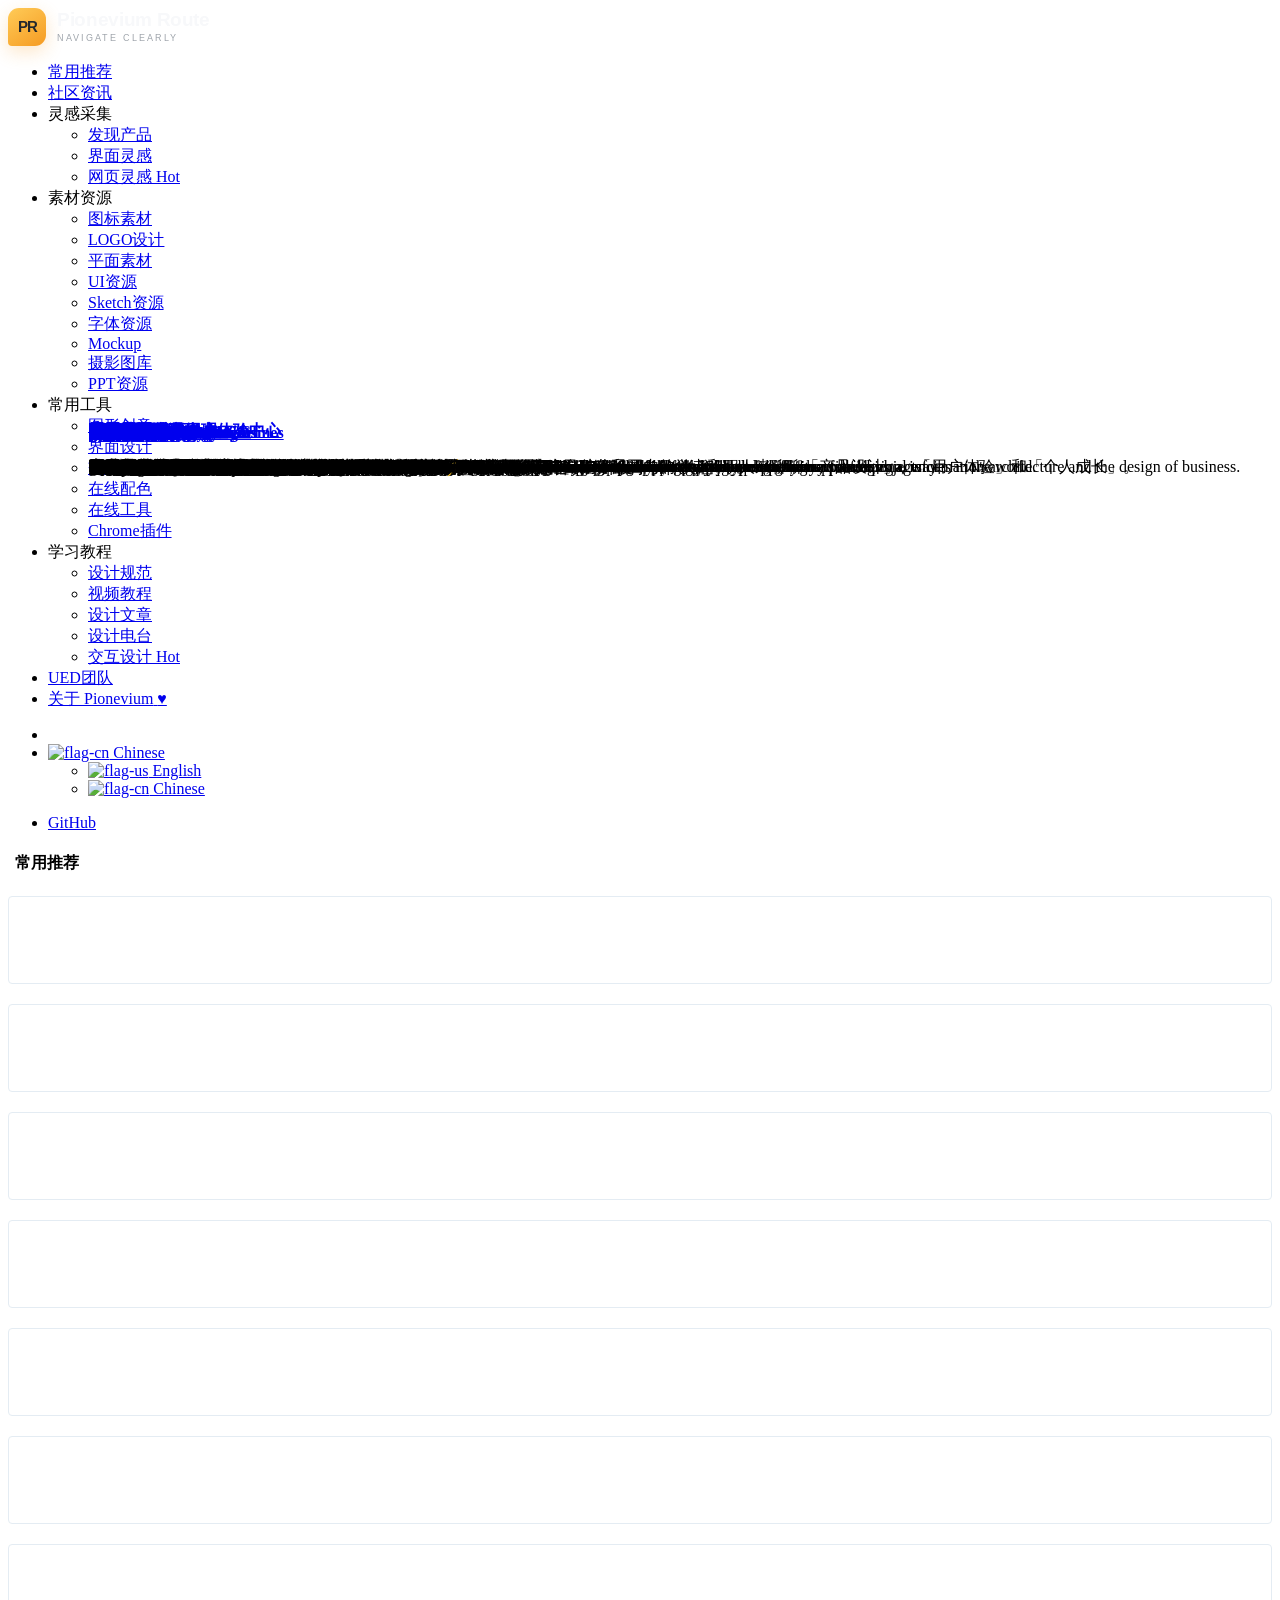
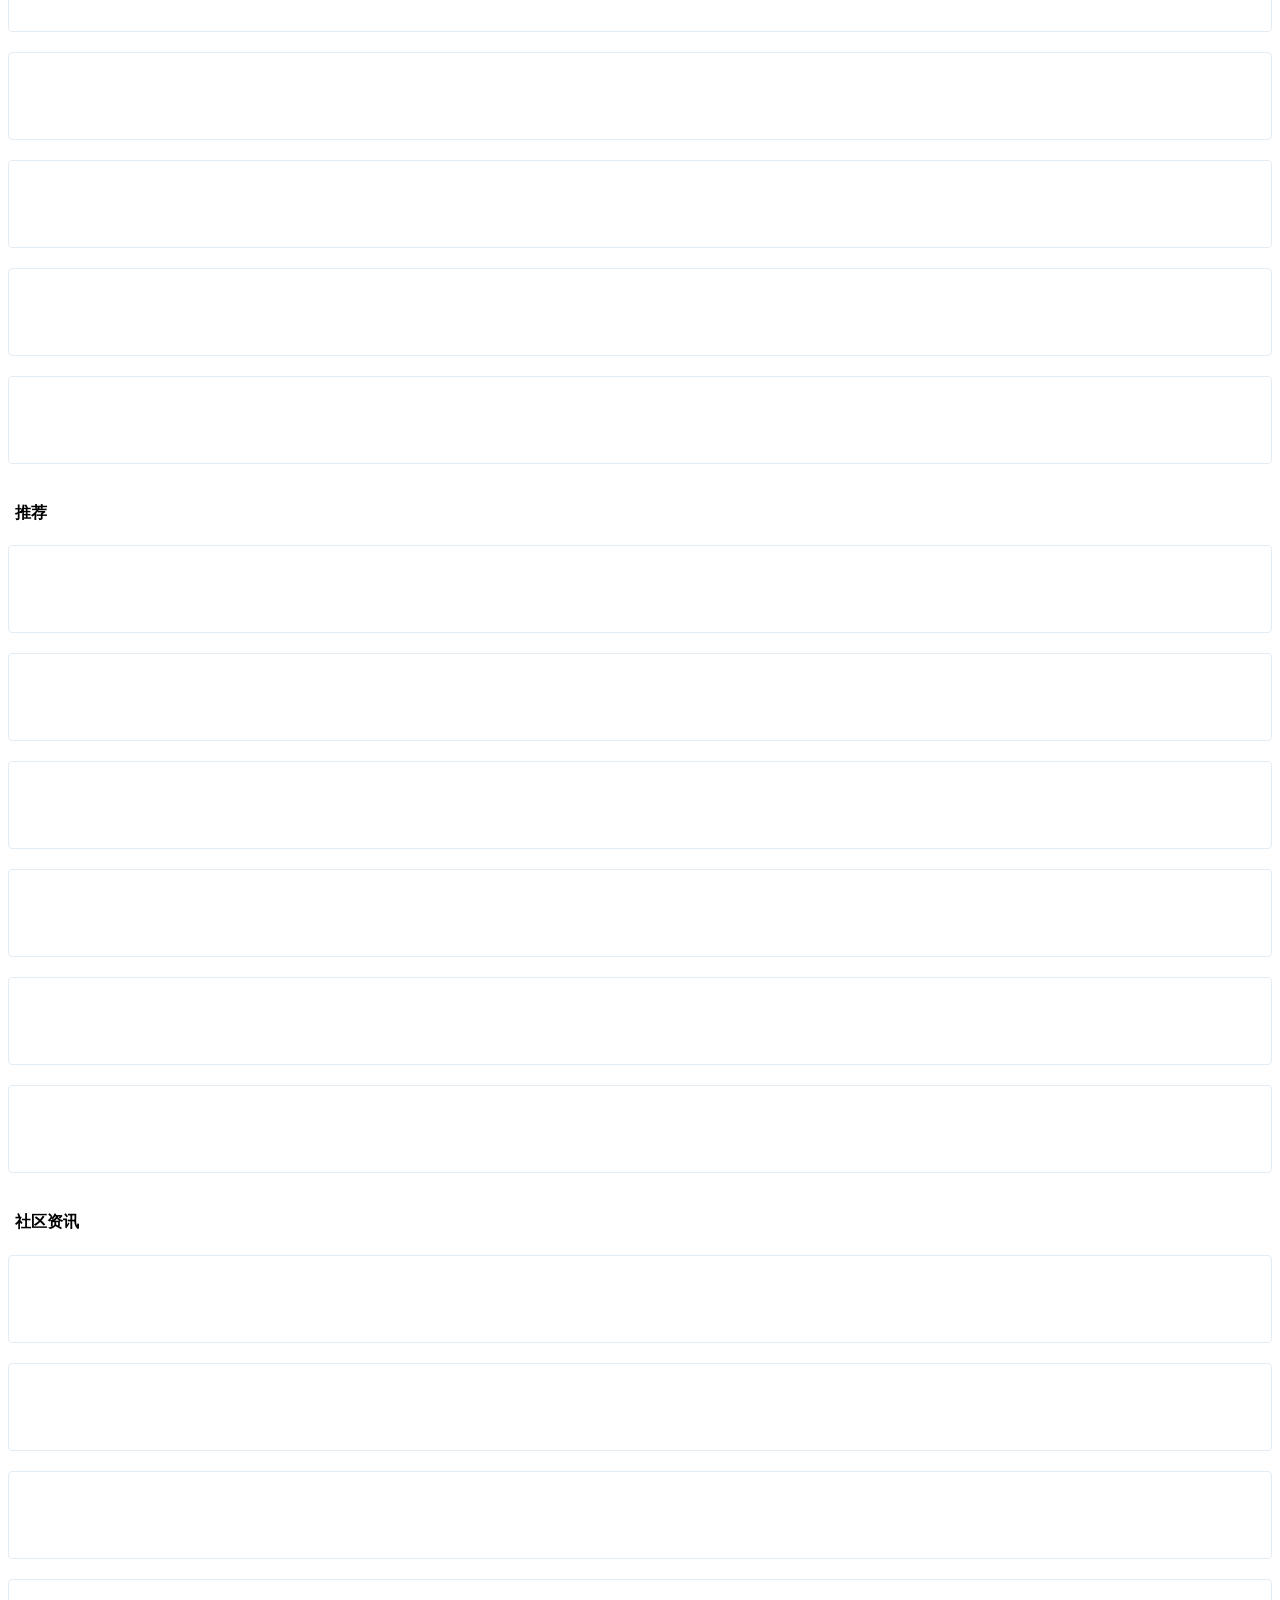
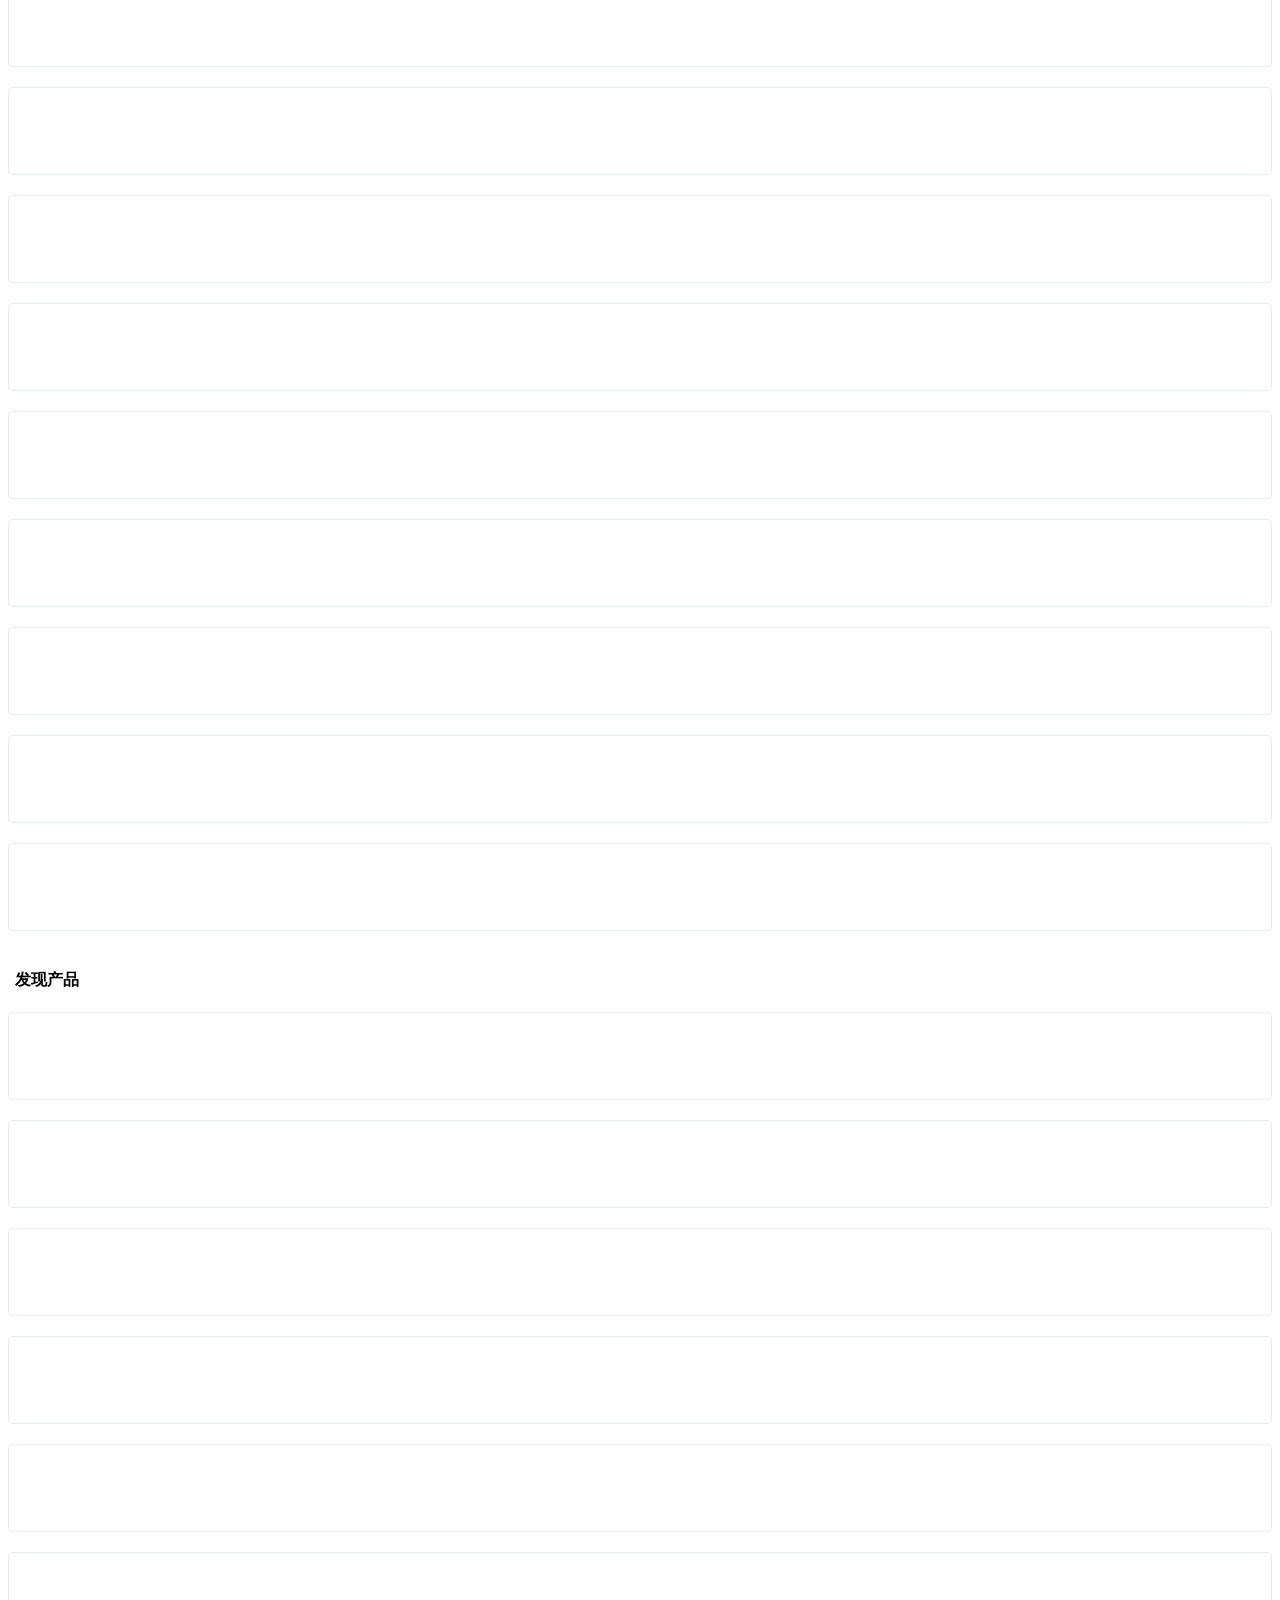
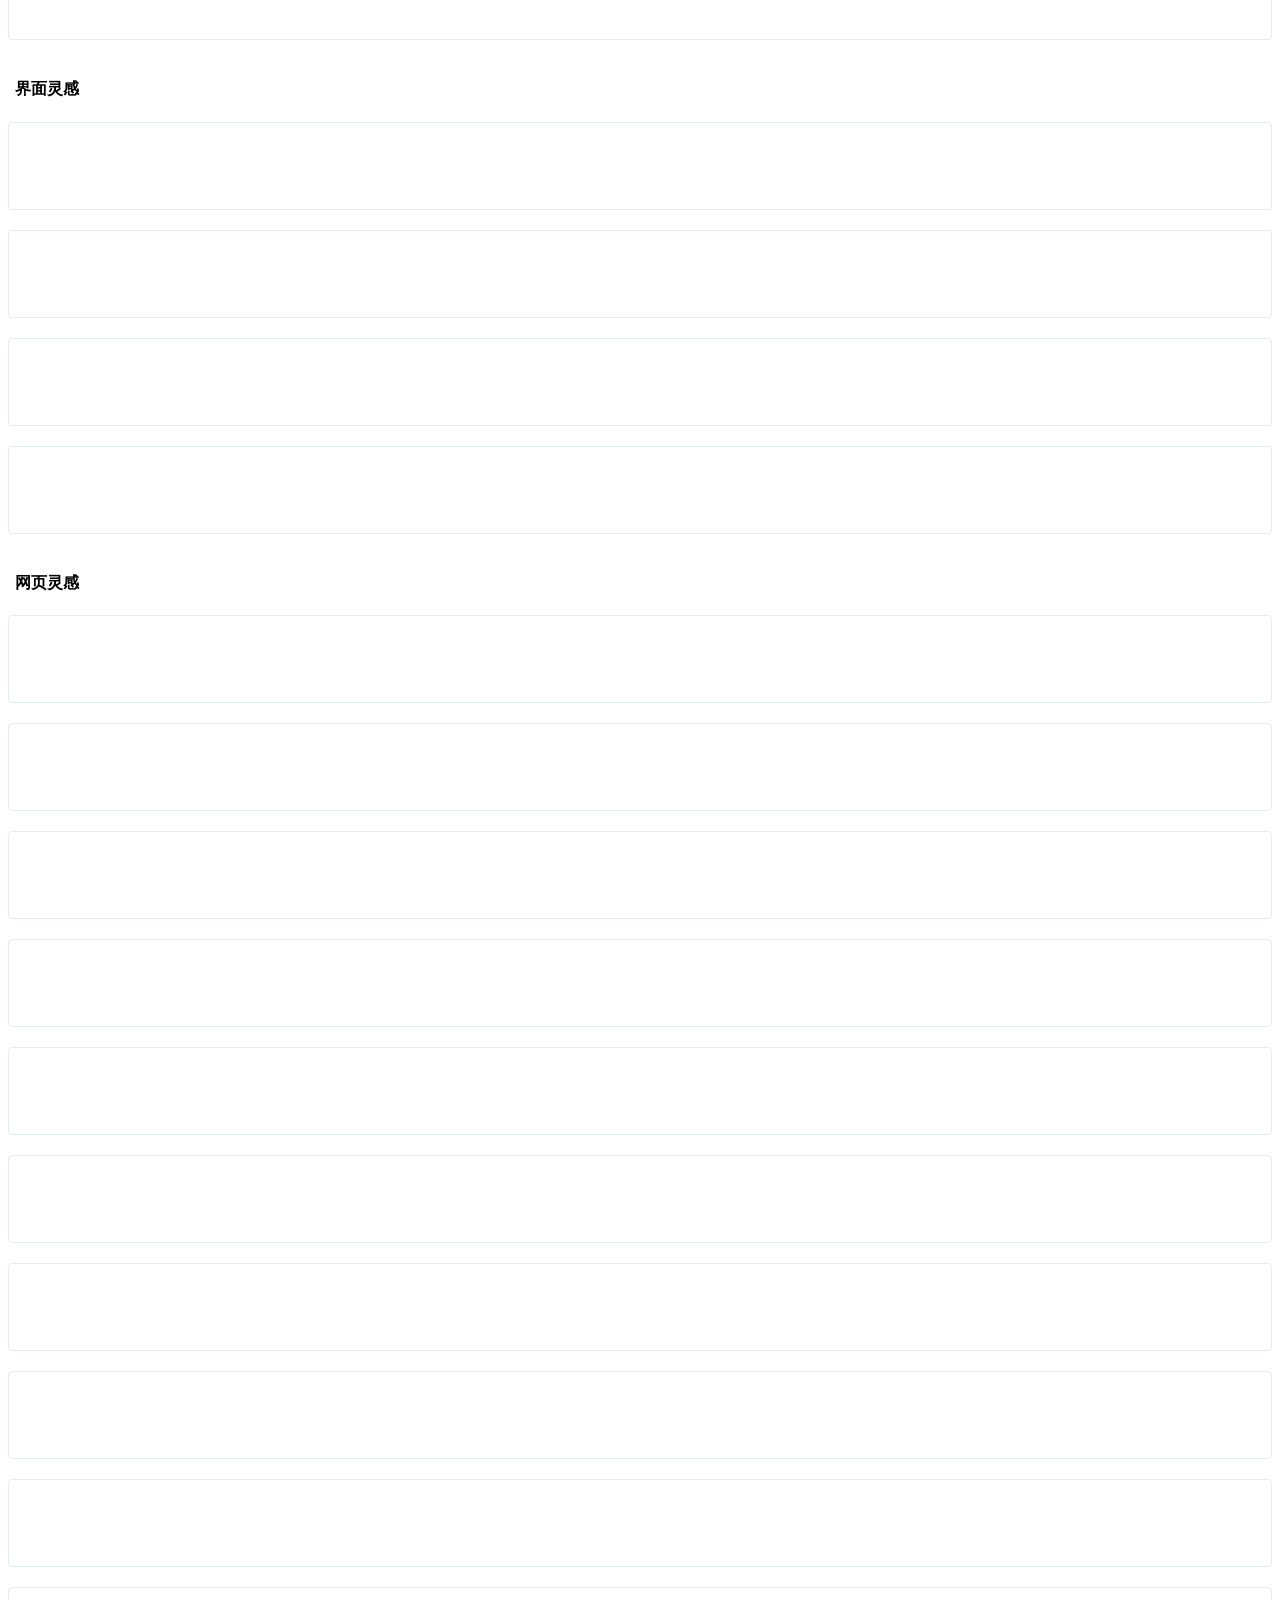
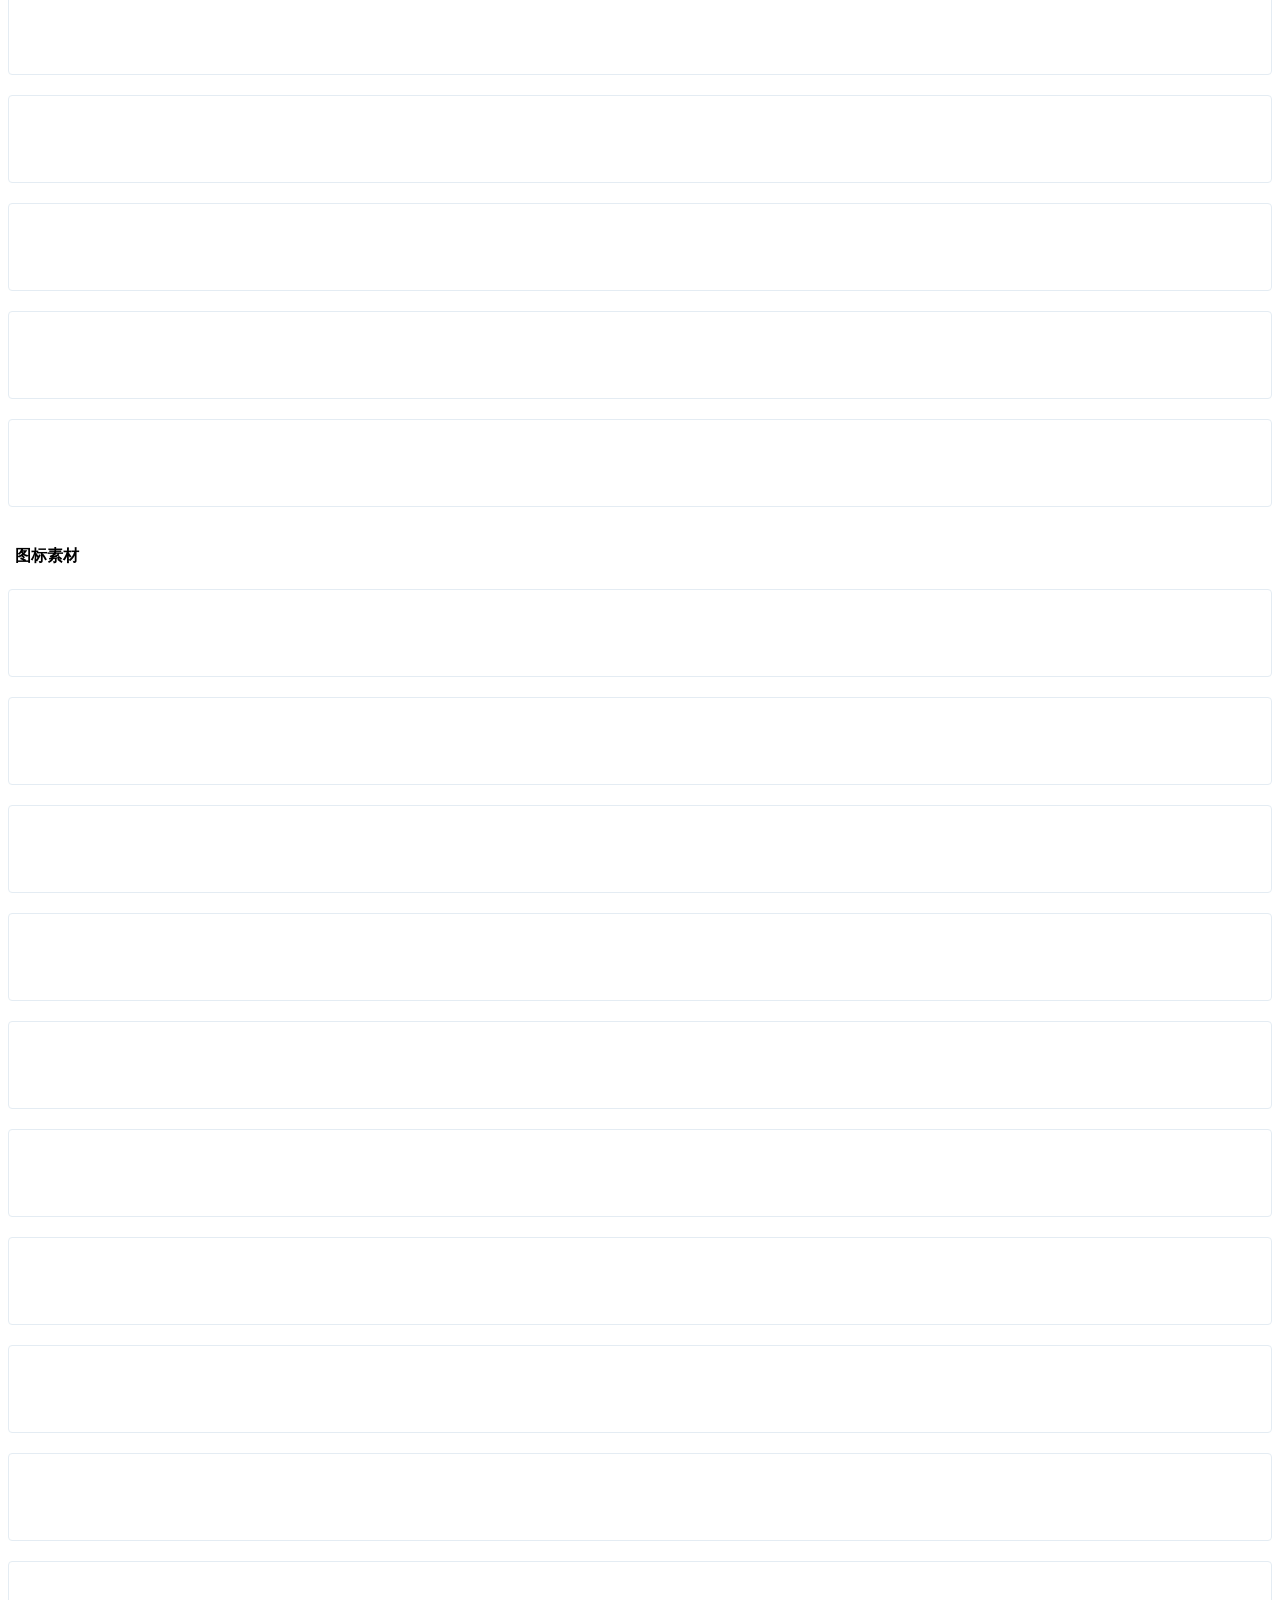
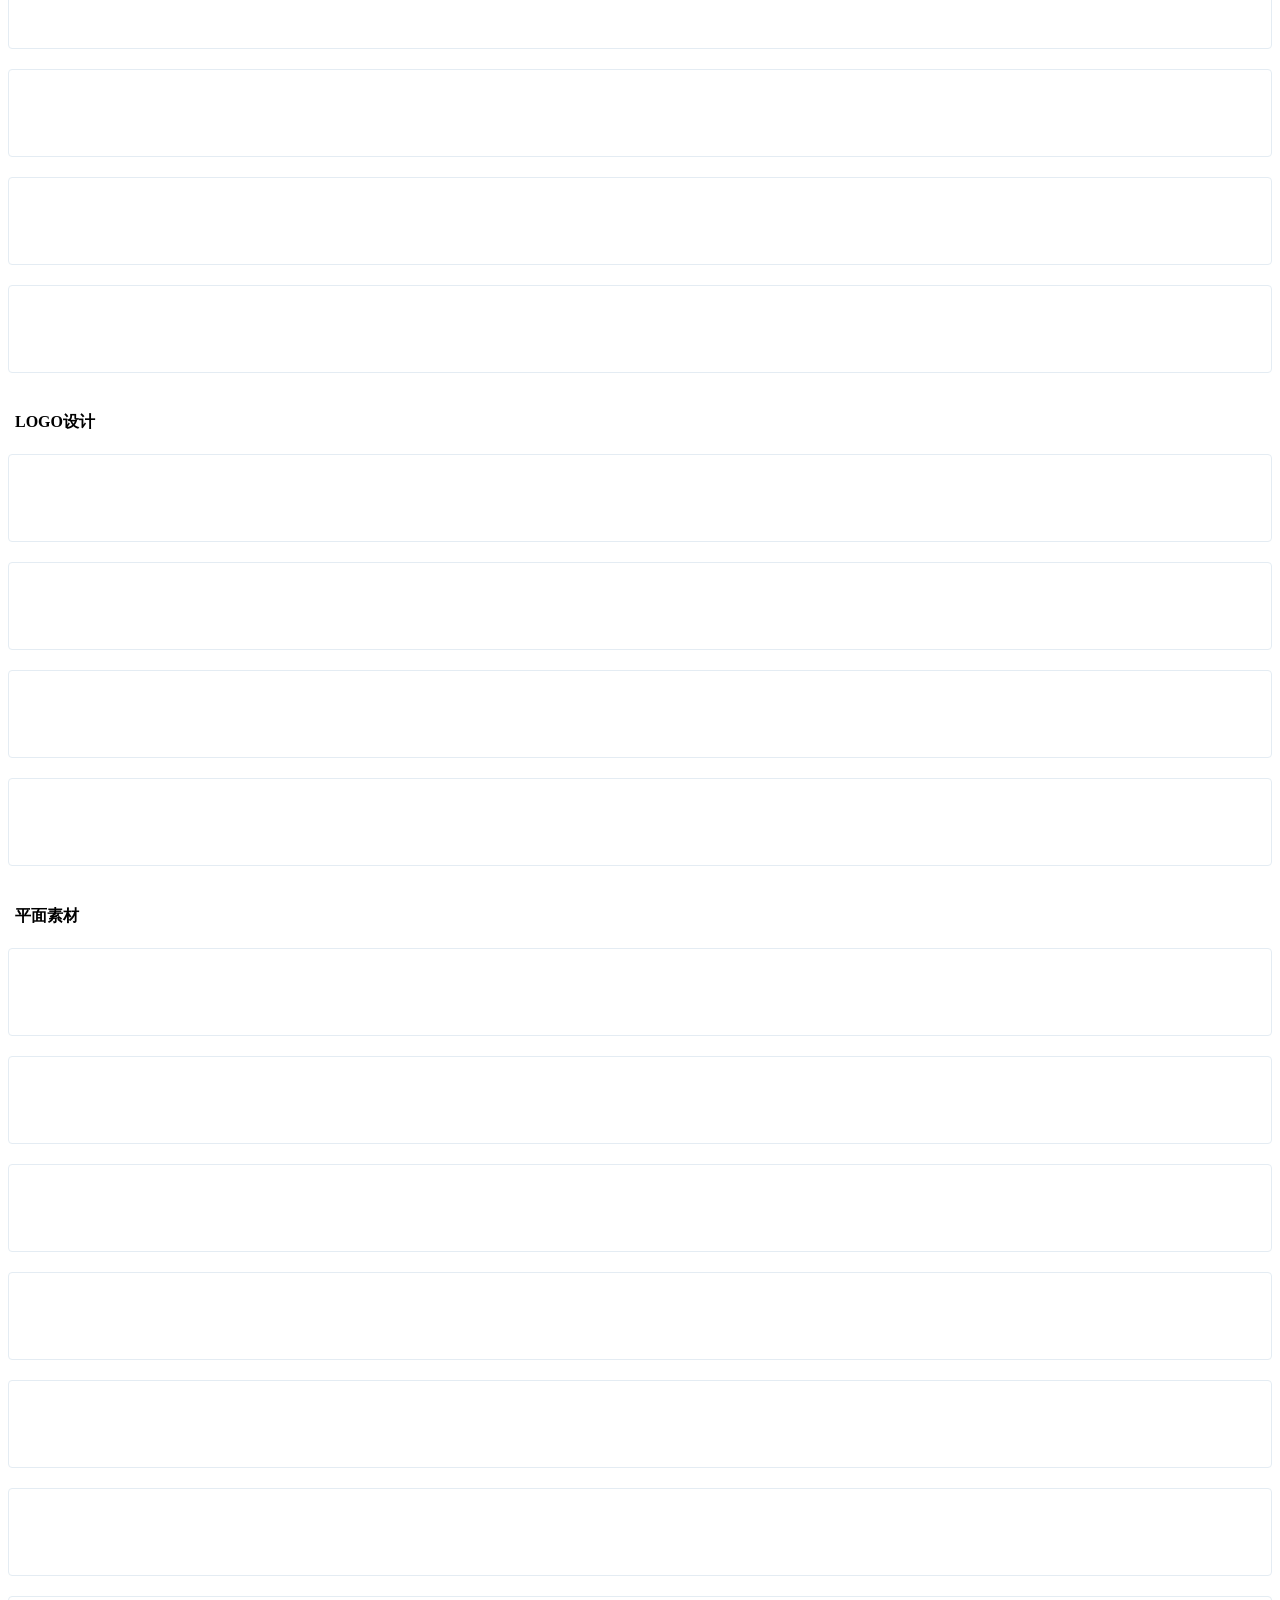
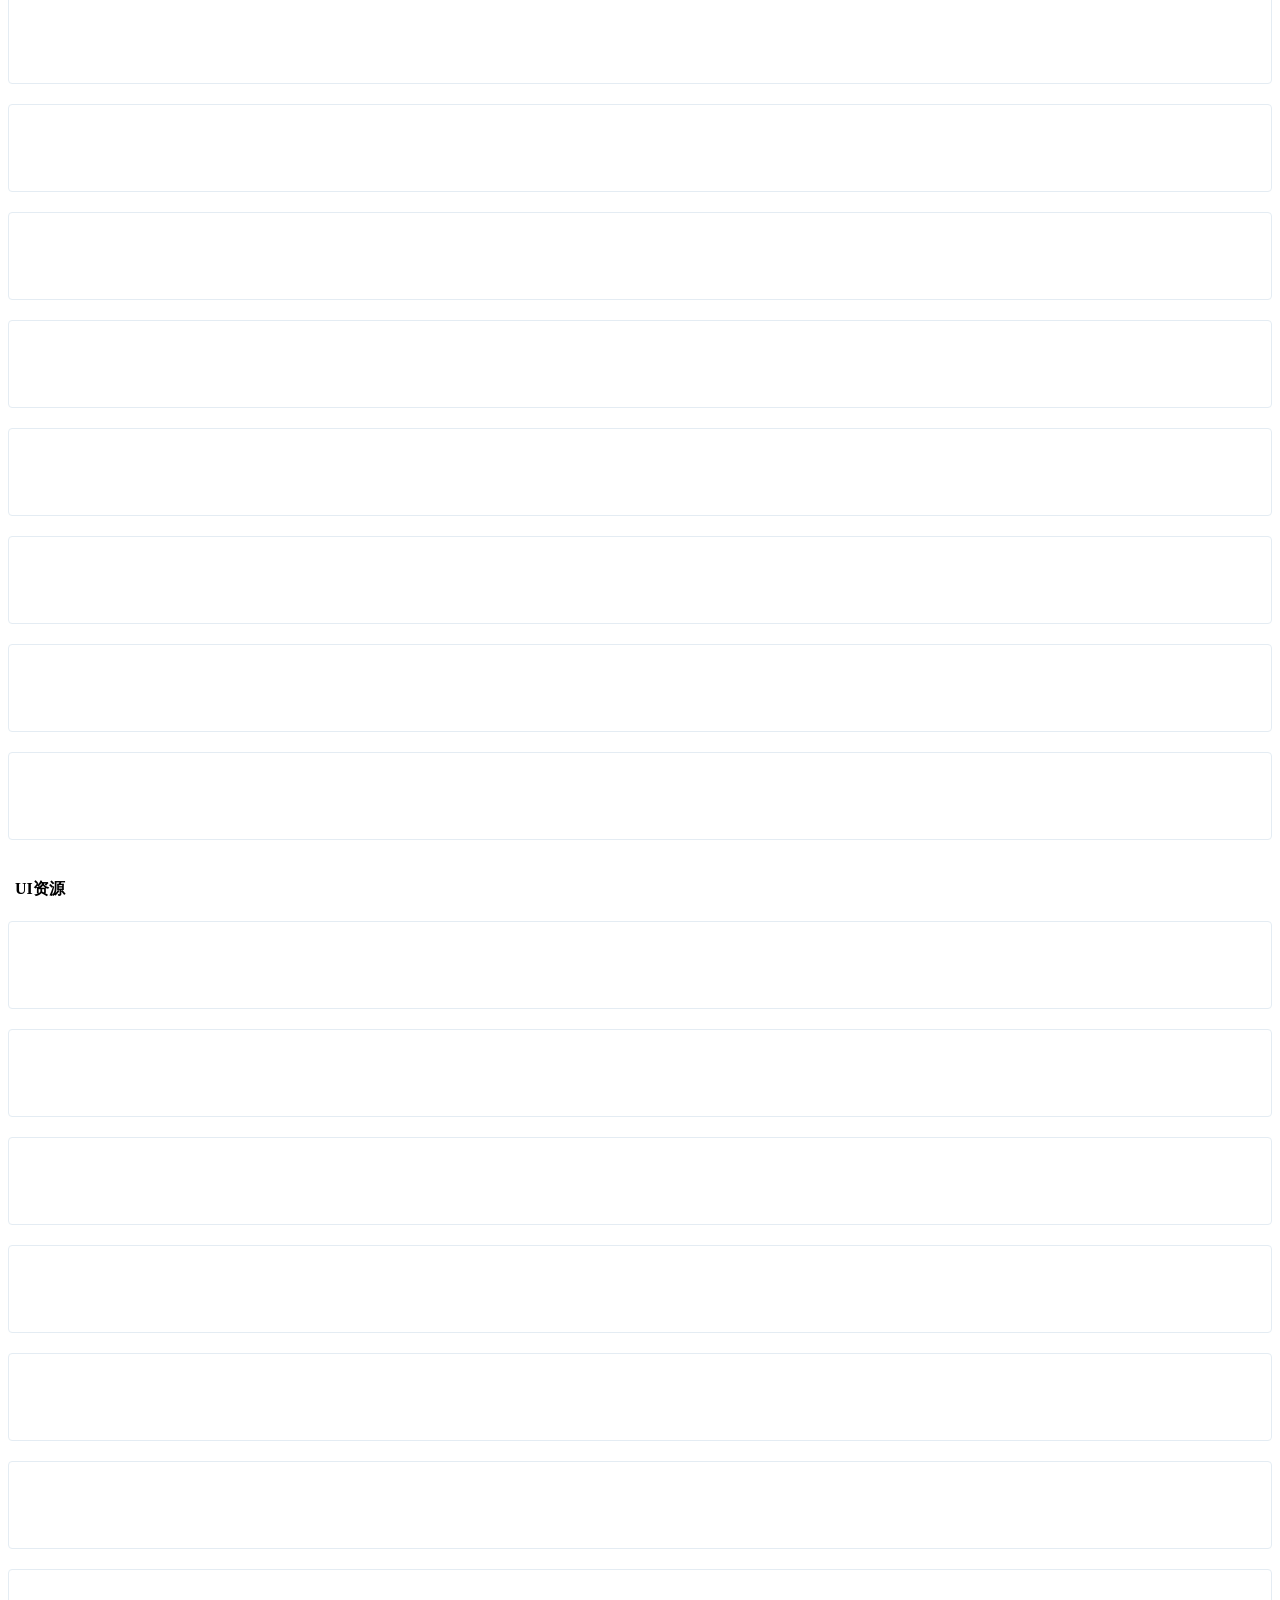
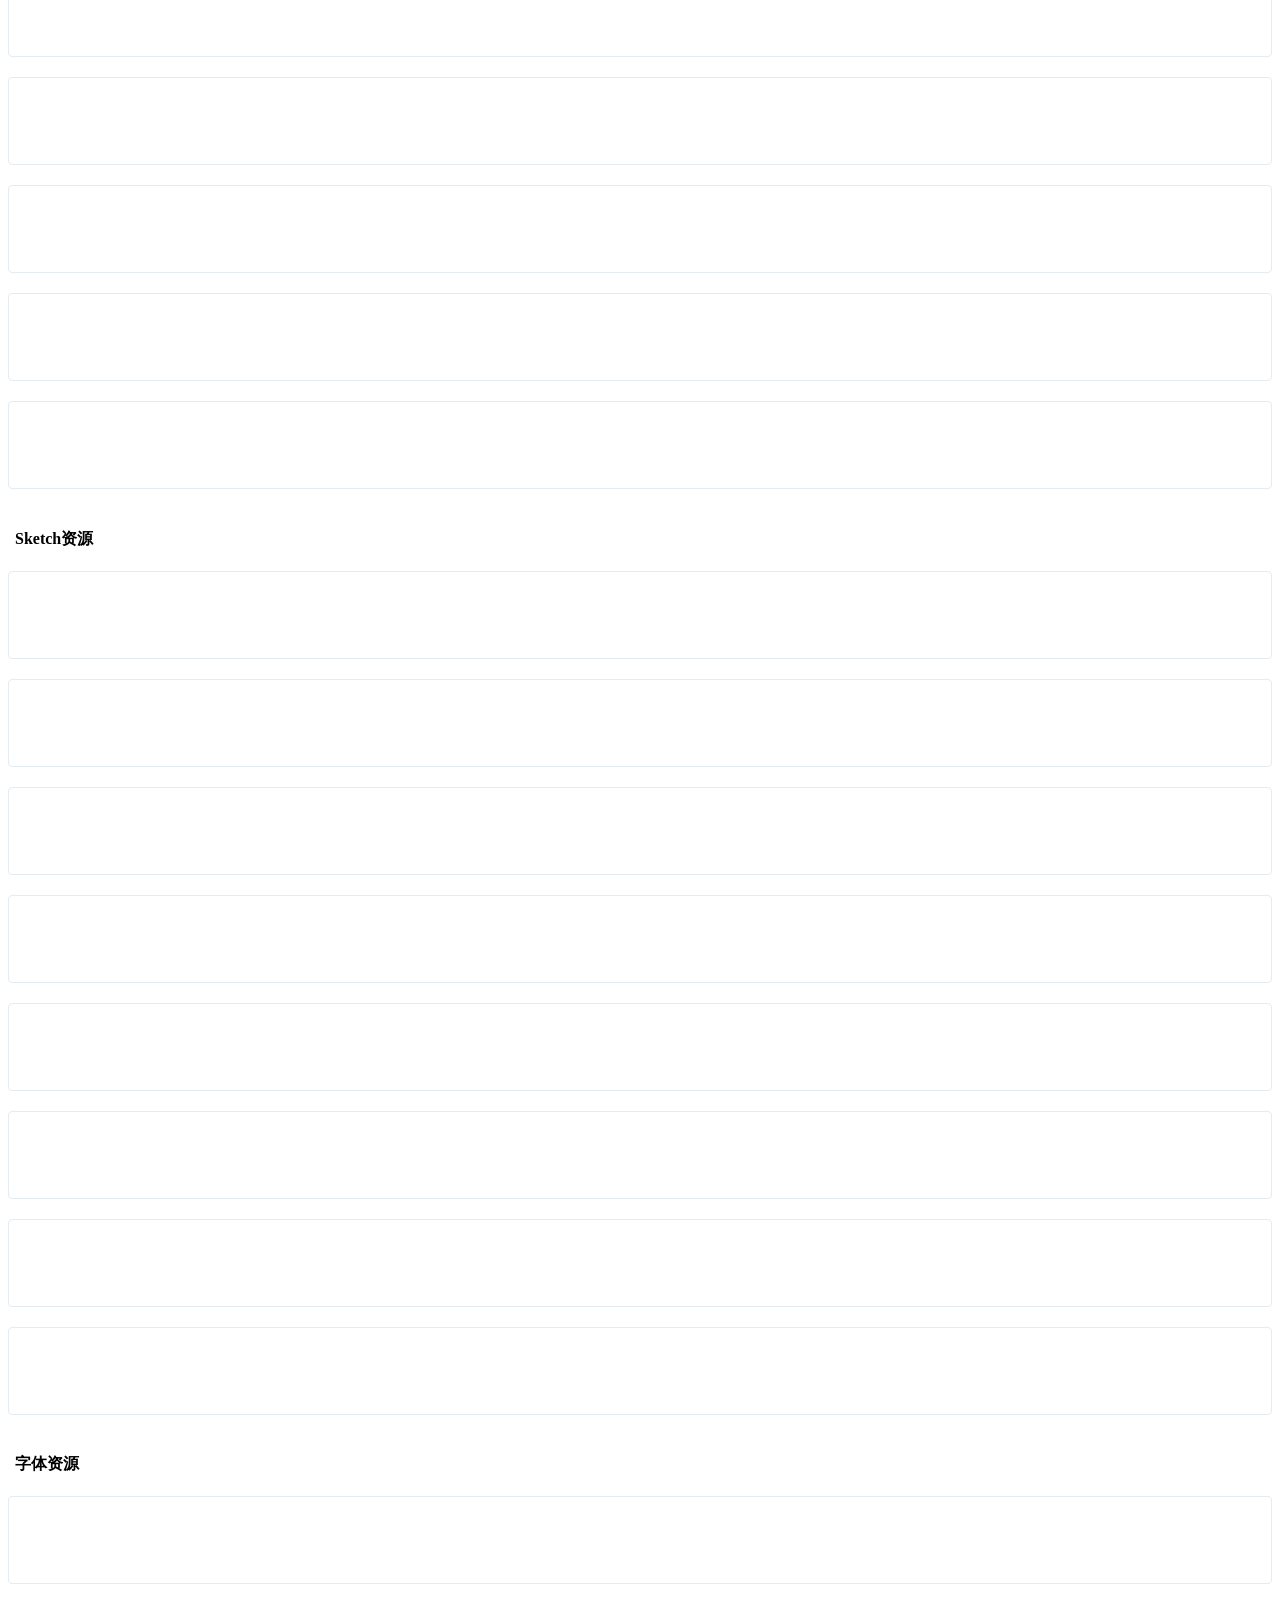
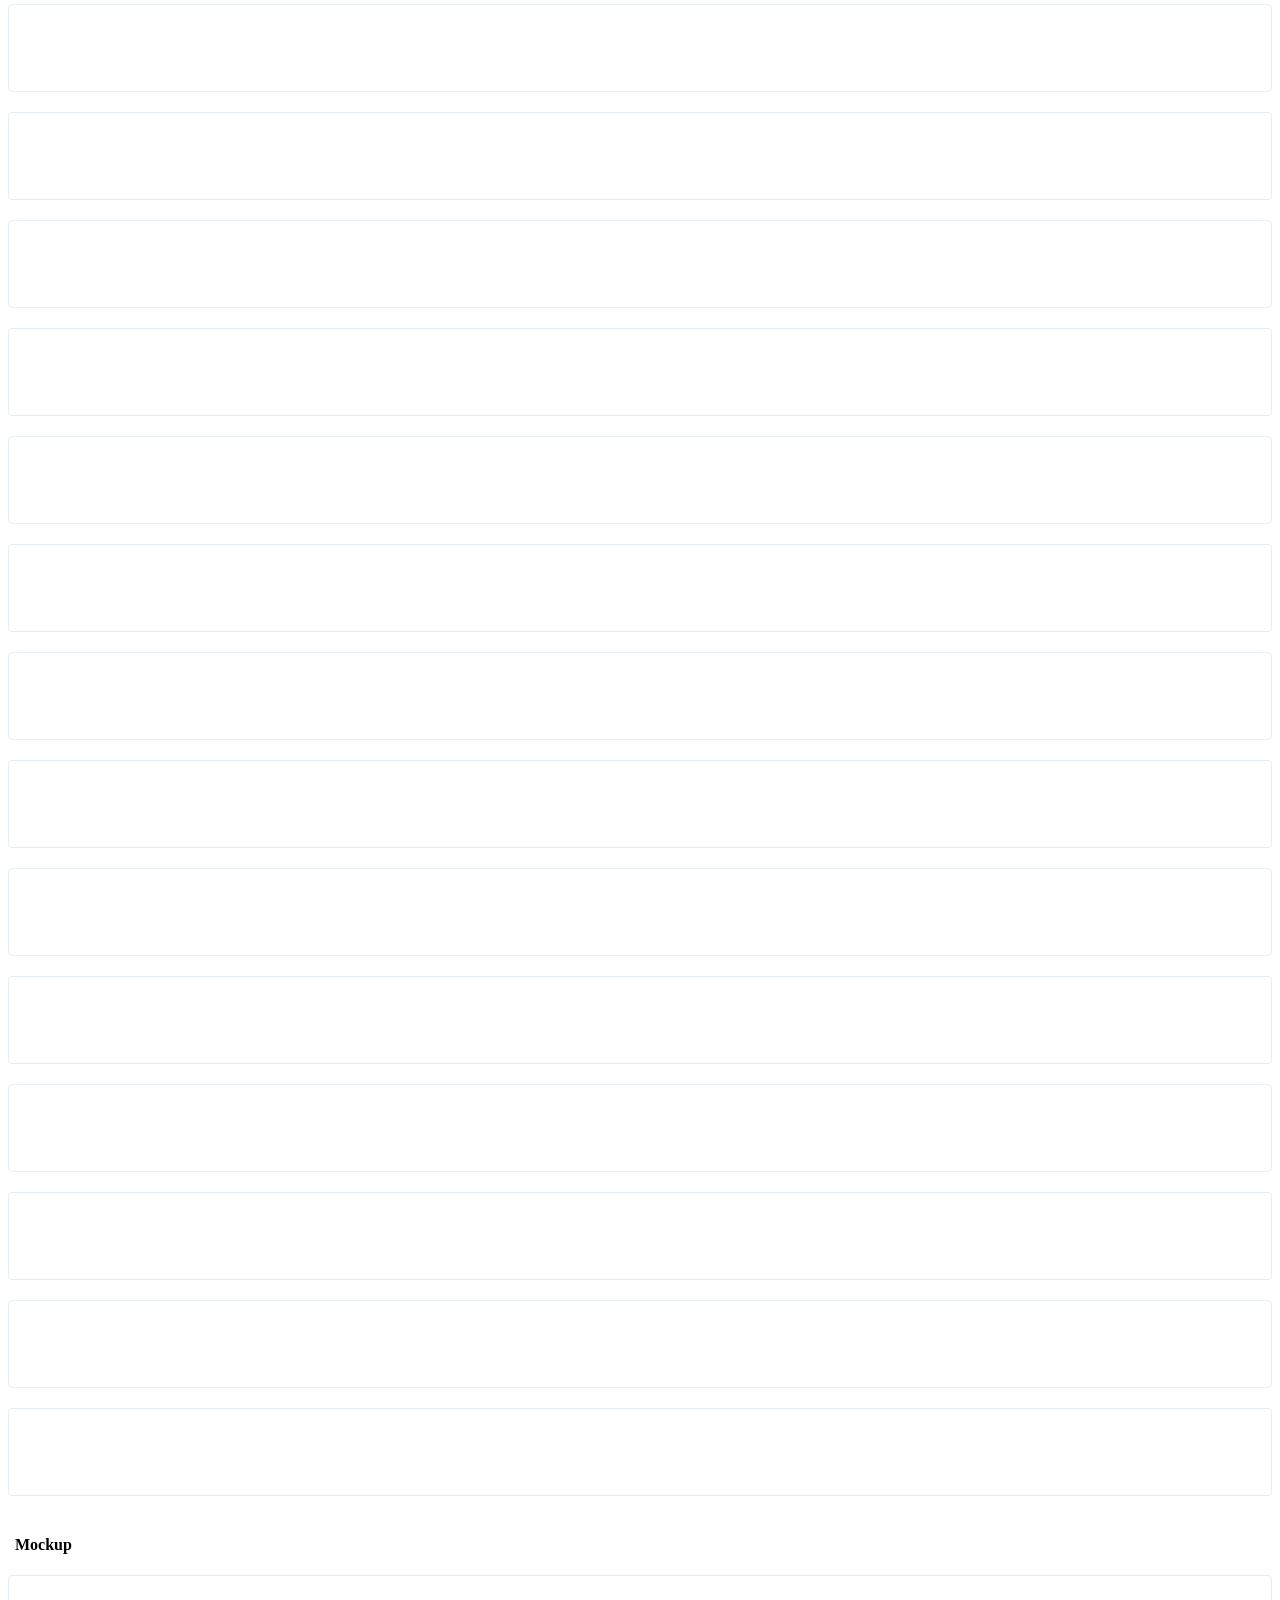
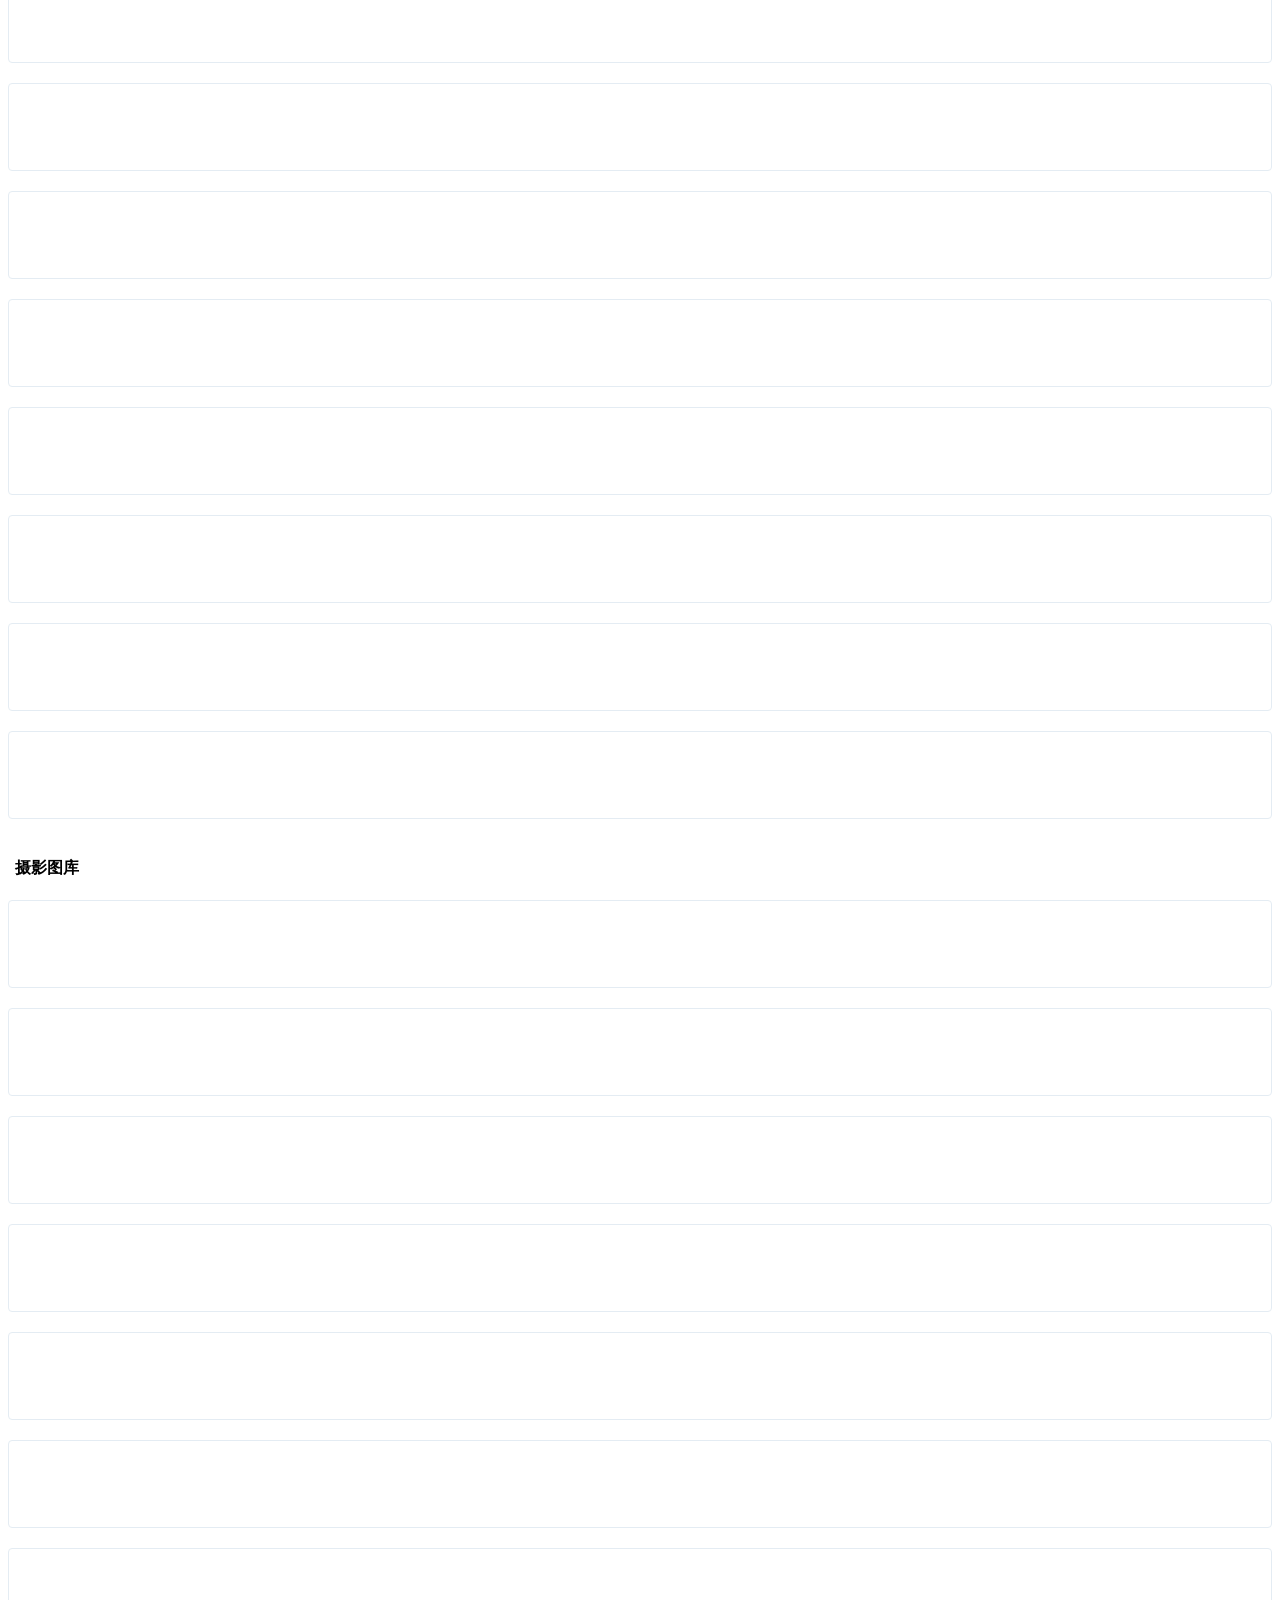
==== commit 246e3ba2: "Rewrite About pages for Pionevium Route" ====
--- a/cn/index.html
+++ b/cn/index.html
@@ -254,14 +254,14 @@
                     <li>
                         <a href="about.html">
                             <i class="linecons-heart"></i>
-                            <span class="tooltip-blue">关于本站</span>
+                            <span class="tooltip-blue">关于 Pionevium</span>
                             <span class="label label-Primary pull-right hidden-collapsed">♥︎</span>
                         </a>
                     </li>
                     <!-- <div class="submit-tag">
                         <a href="about.html">
                             <i class="linecons-heart"></i>
-                            <span class="tooltip-blue">关于本站</span>
+                            <span class="tooltip-blue">关于 Pionevium</span>
                             <span class="label label-Primary pull-right hidden-collapsed">♥︎</span>
                         </a>
                     </div> -->
@@ -4200,8 +4200,7 @@
                 <div class="footer-inner">
                     <!-- Add your copyright text here -->
                     <div class="footer-text">
-                        &copy; 2017-2022
-                        <a href="../cn/about.html"><strong>WebStack</strong></a> design by <a href="https://www.viggoz.com" target="_blank"><strong>Viggo</strong></a>
+                        &copy; 2026 <strong>Pionevium Route</strong> · Based on <a href="https://github.com/WebStackPage/WebStackPage.github.io" target="_blank" rel="noopener"><strong>WebStack</strong></a> by Viggo
                         <!--  - Purchase for only <strong>23$</strong> -->
                     </div>
                     <!-- Go to Top Link, just add rel="go-top" to any link to add this functionality -->
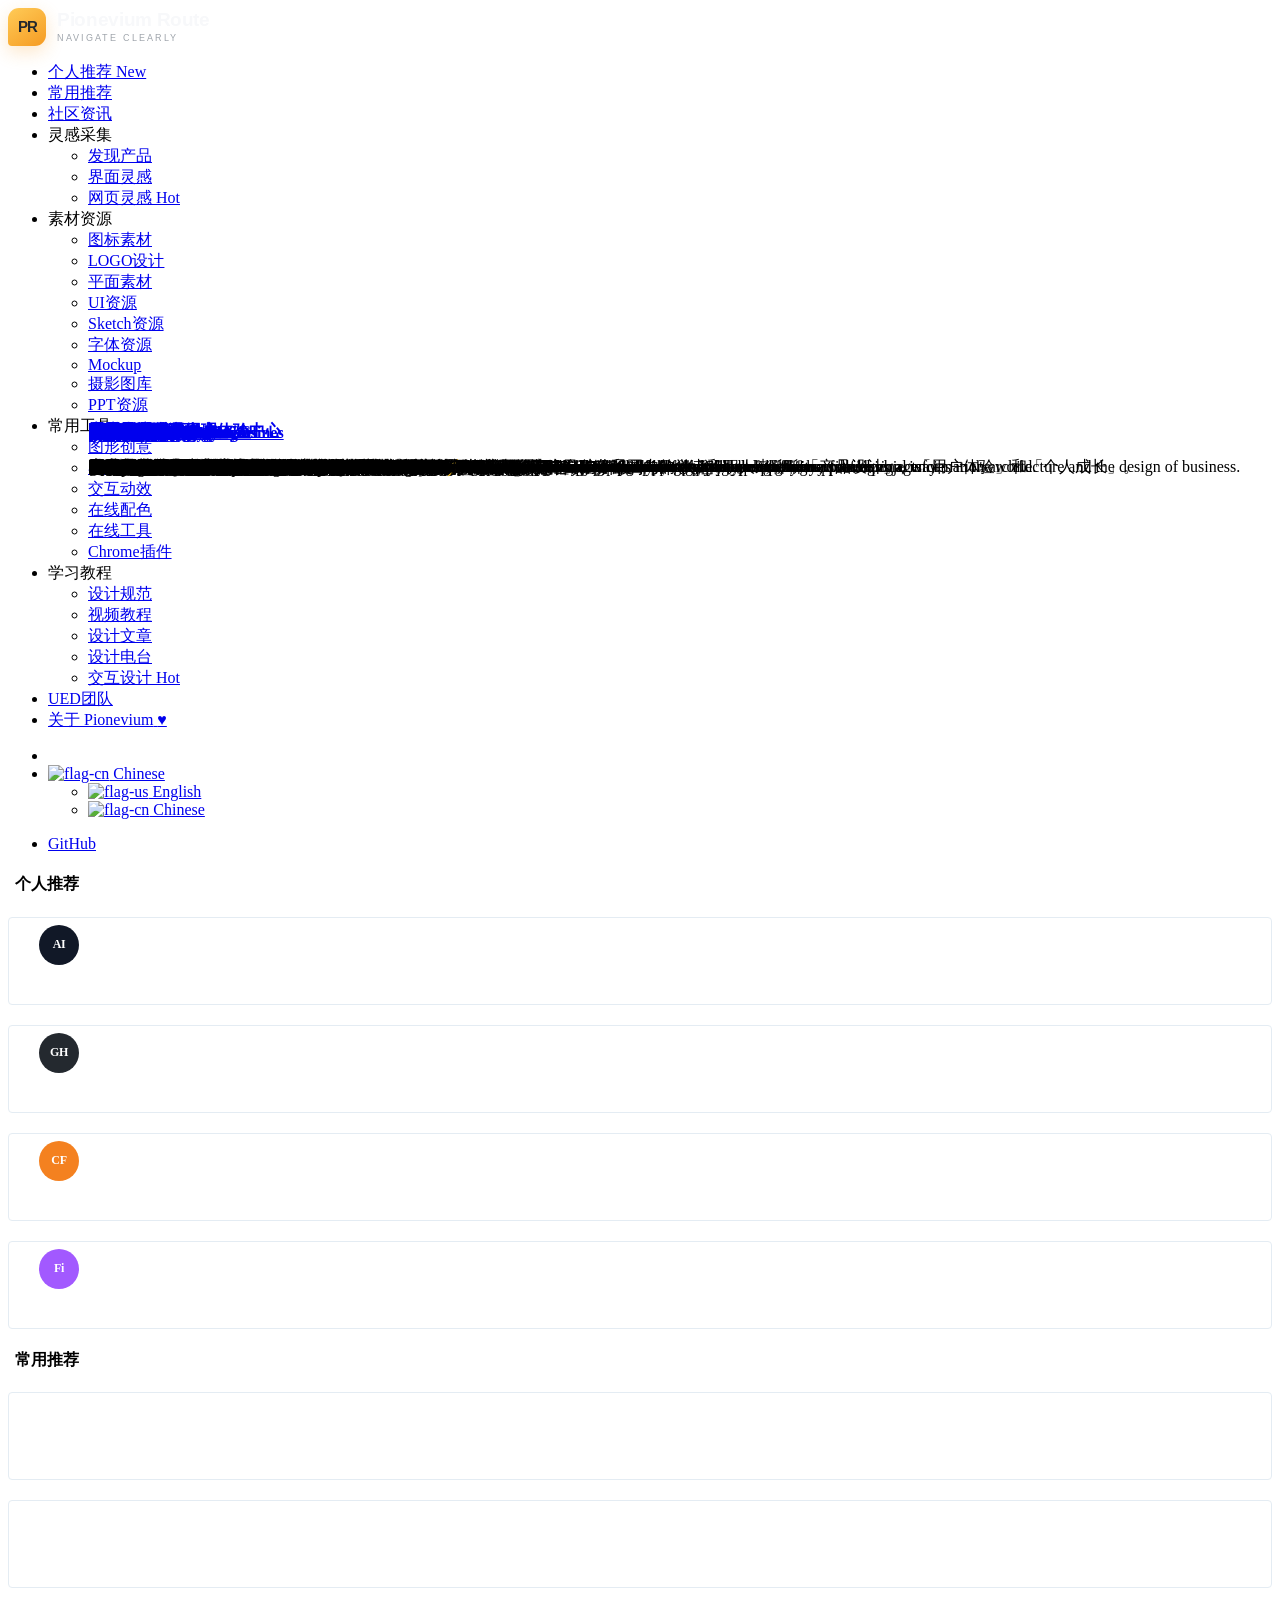
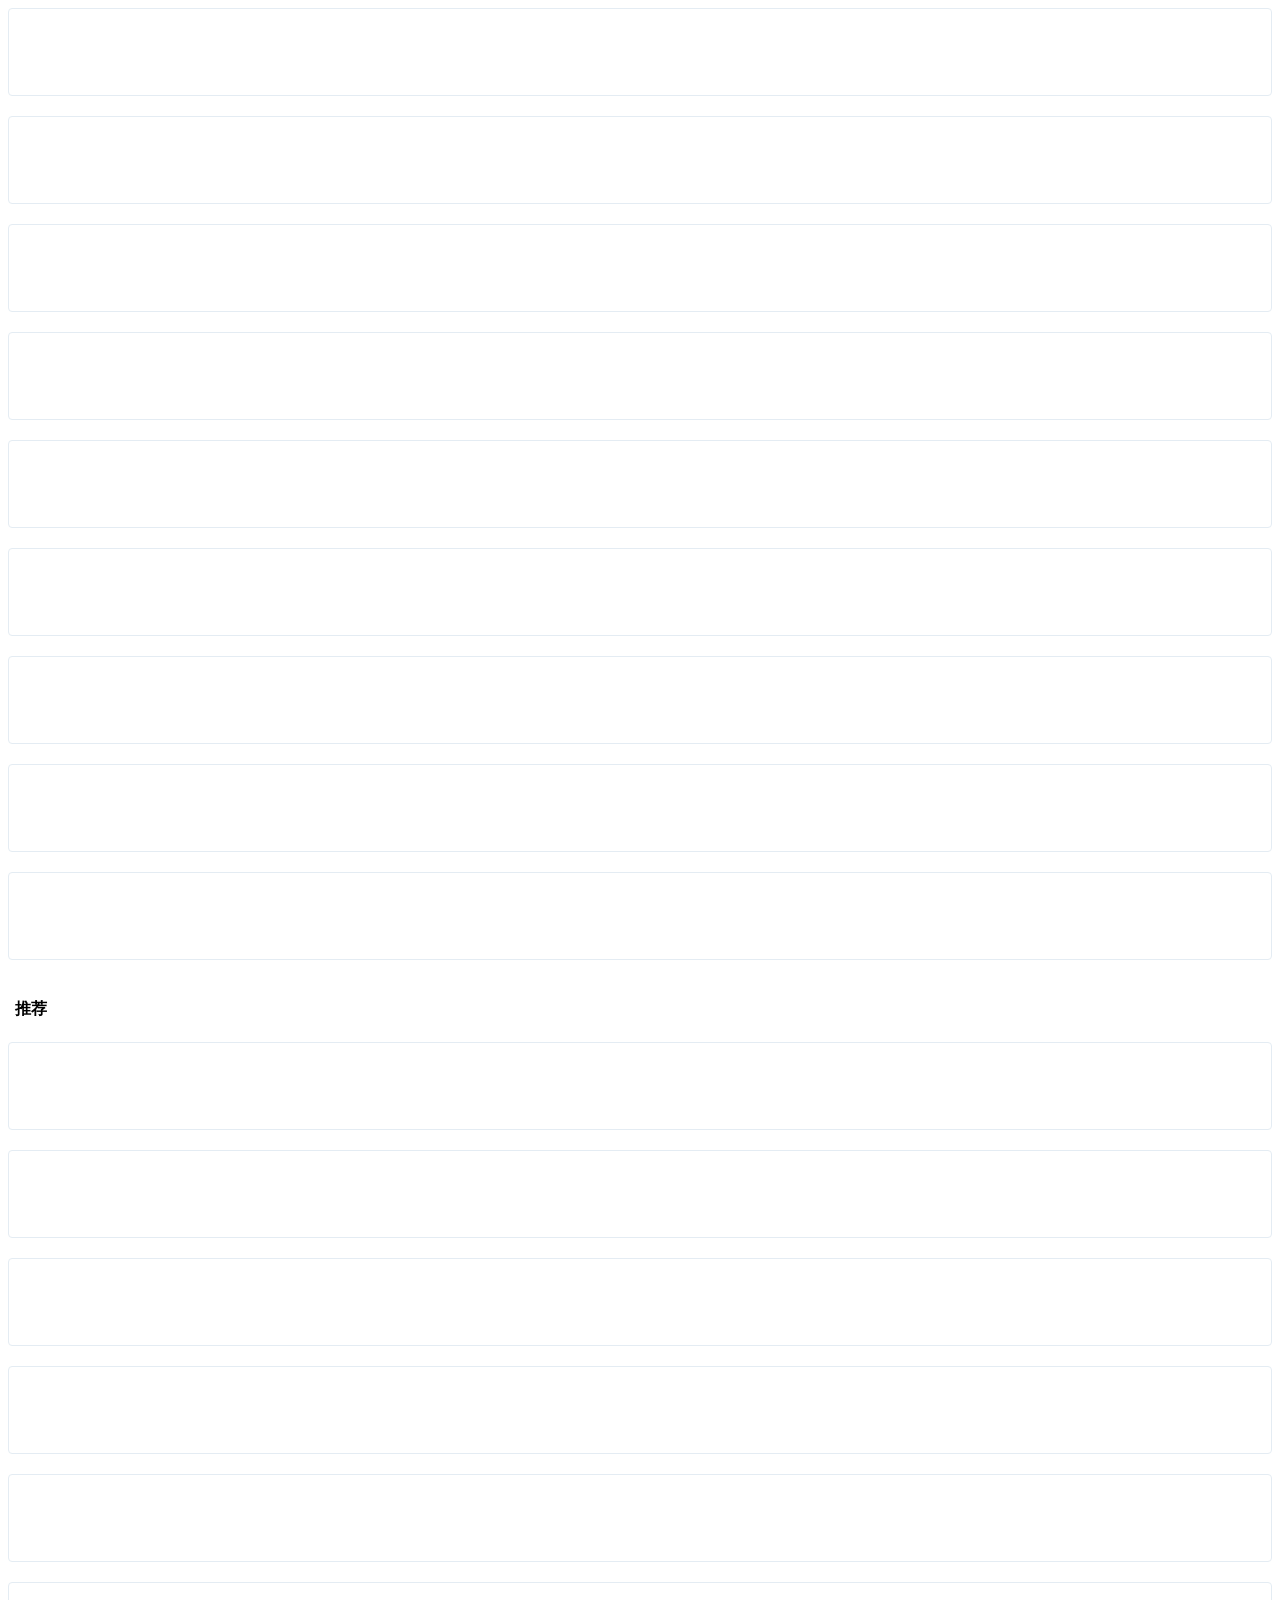
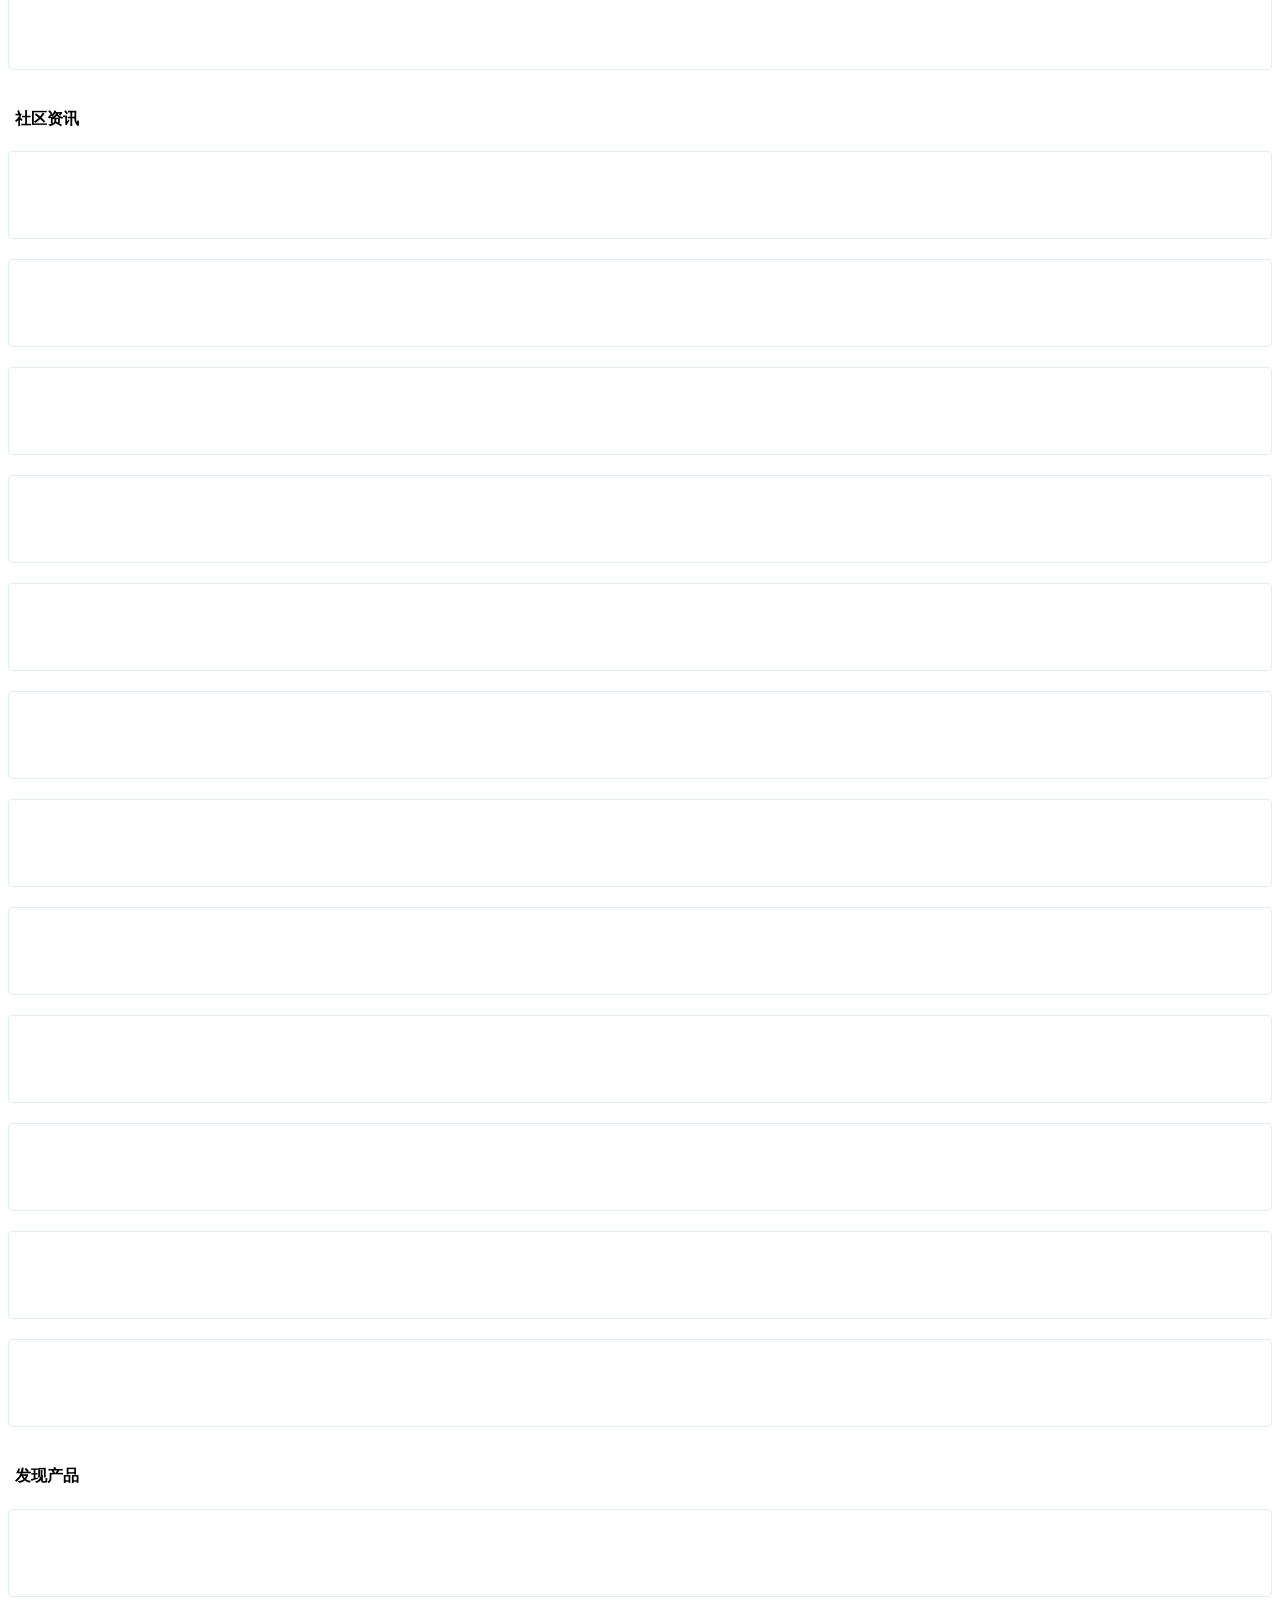
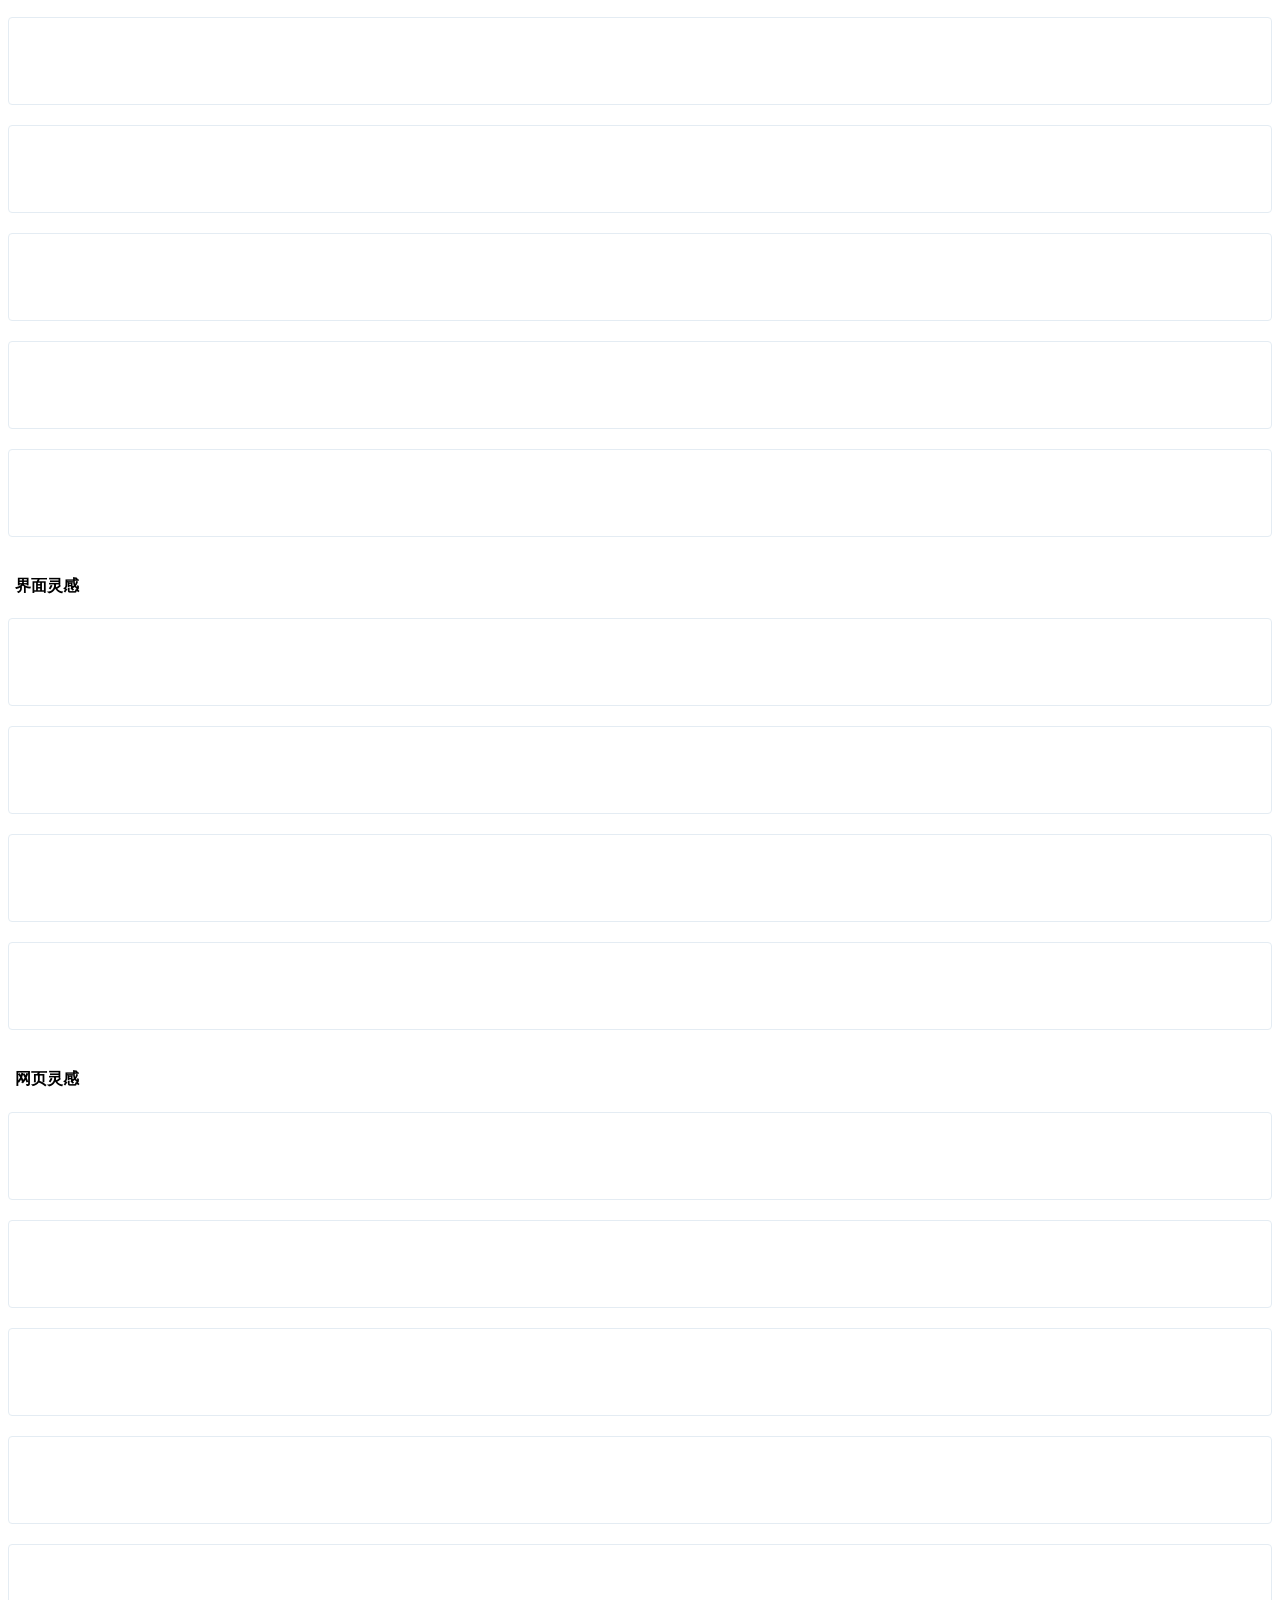
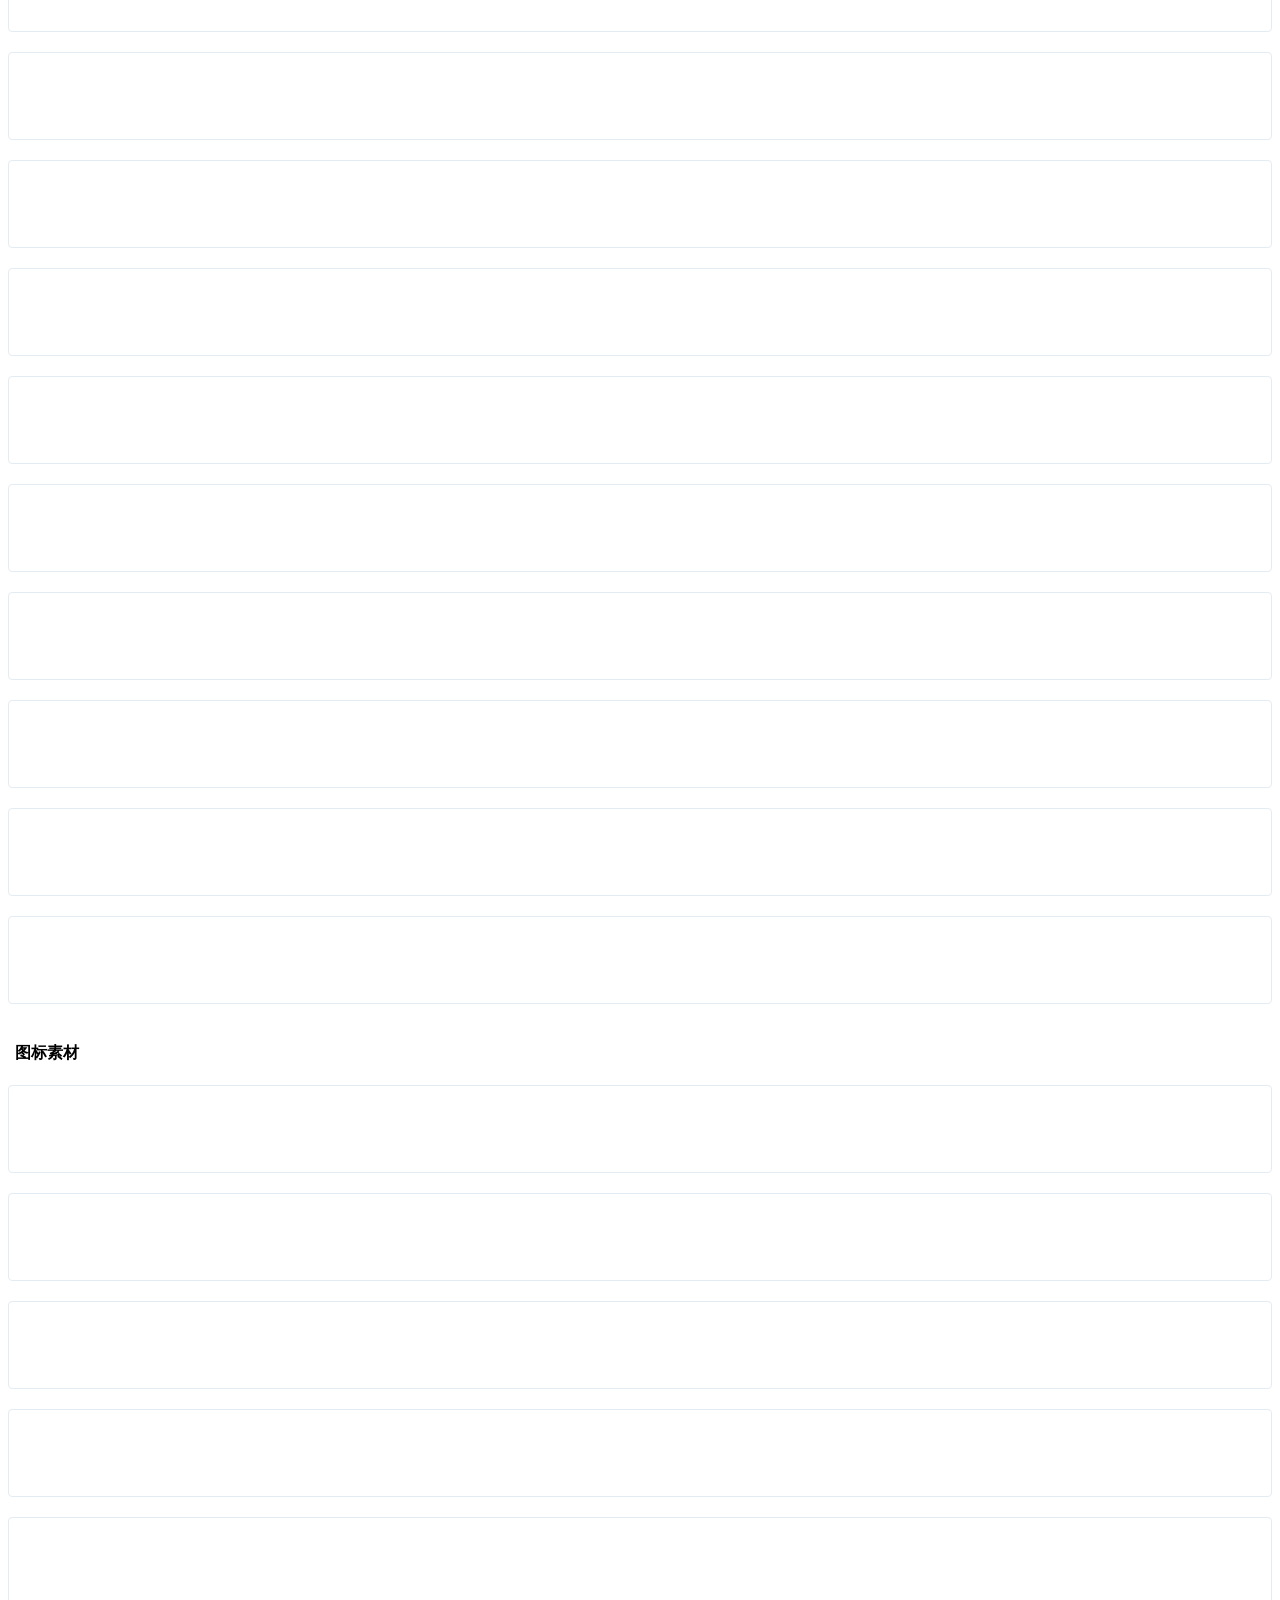
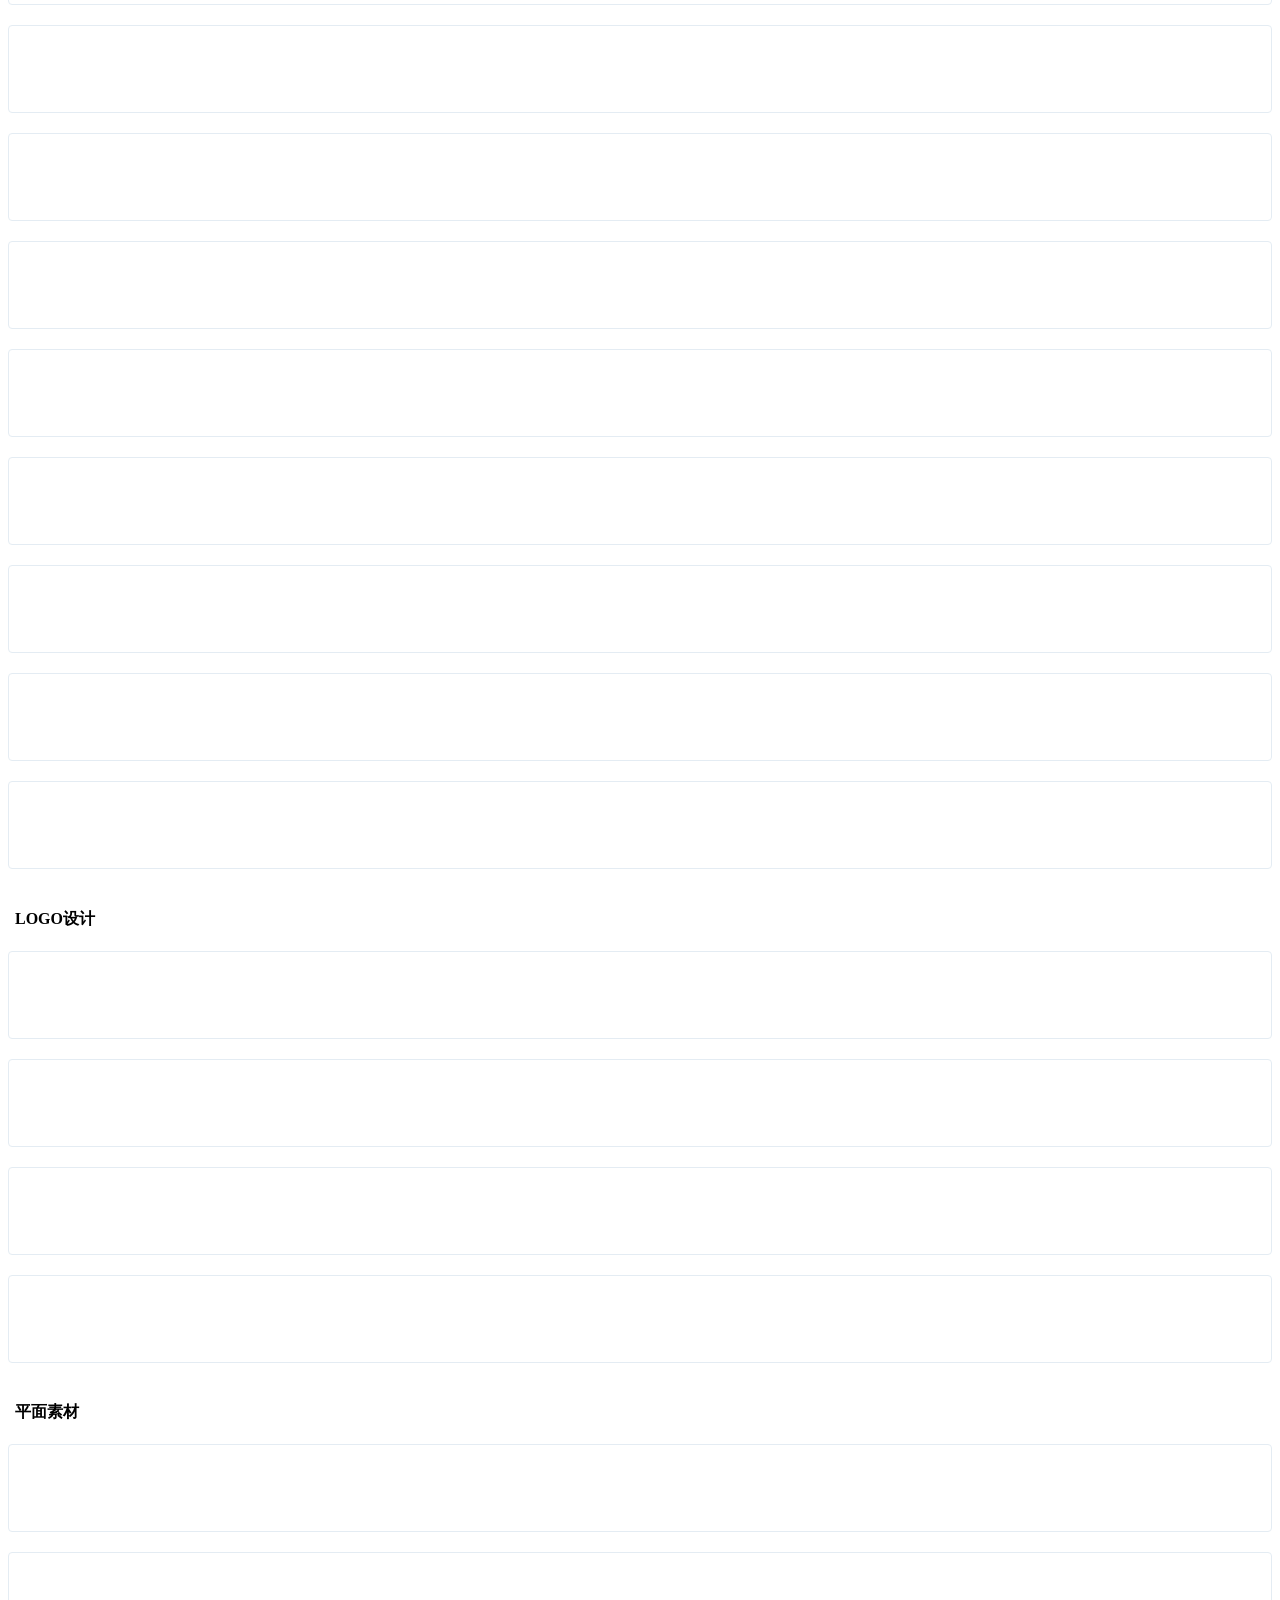
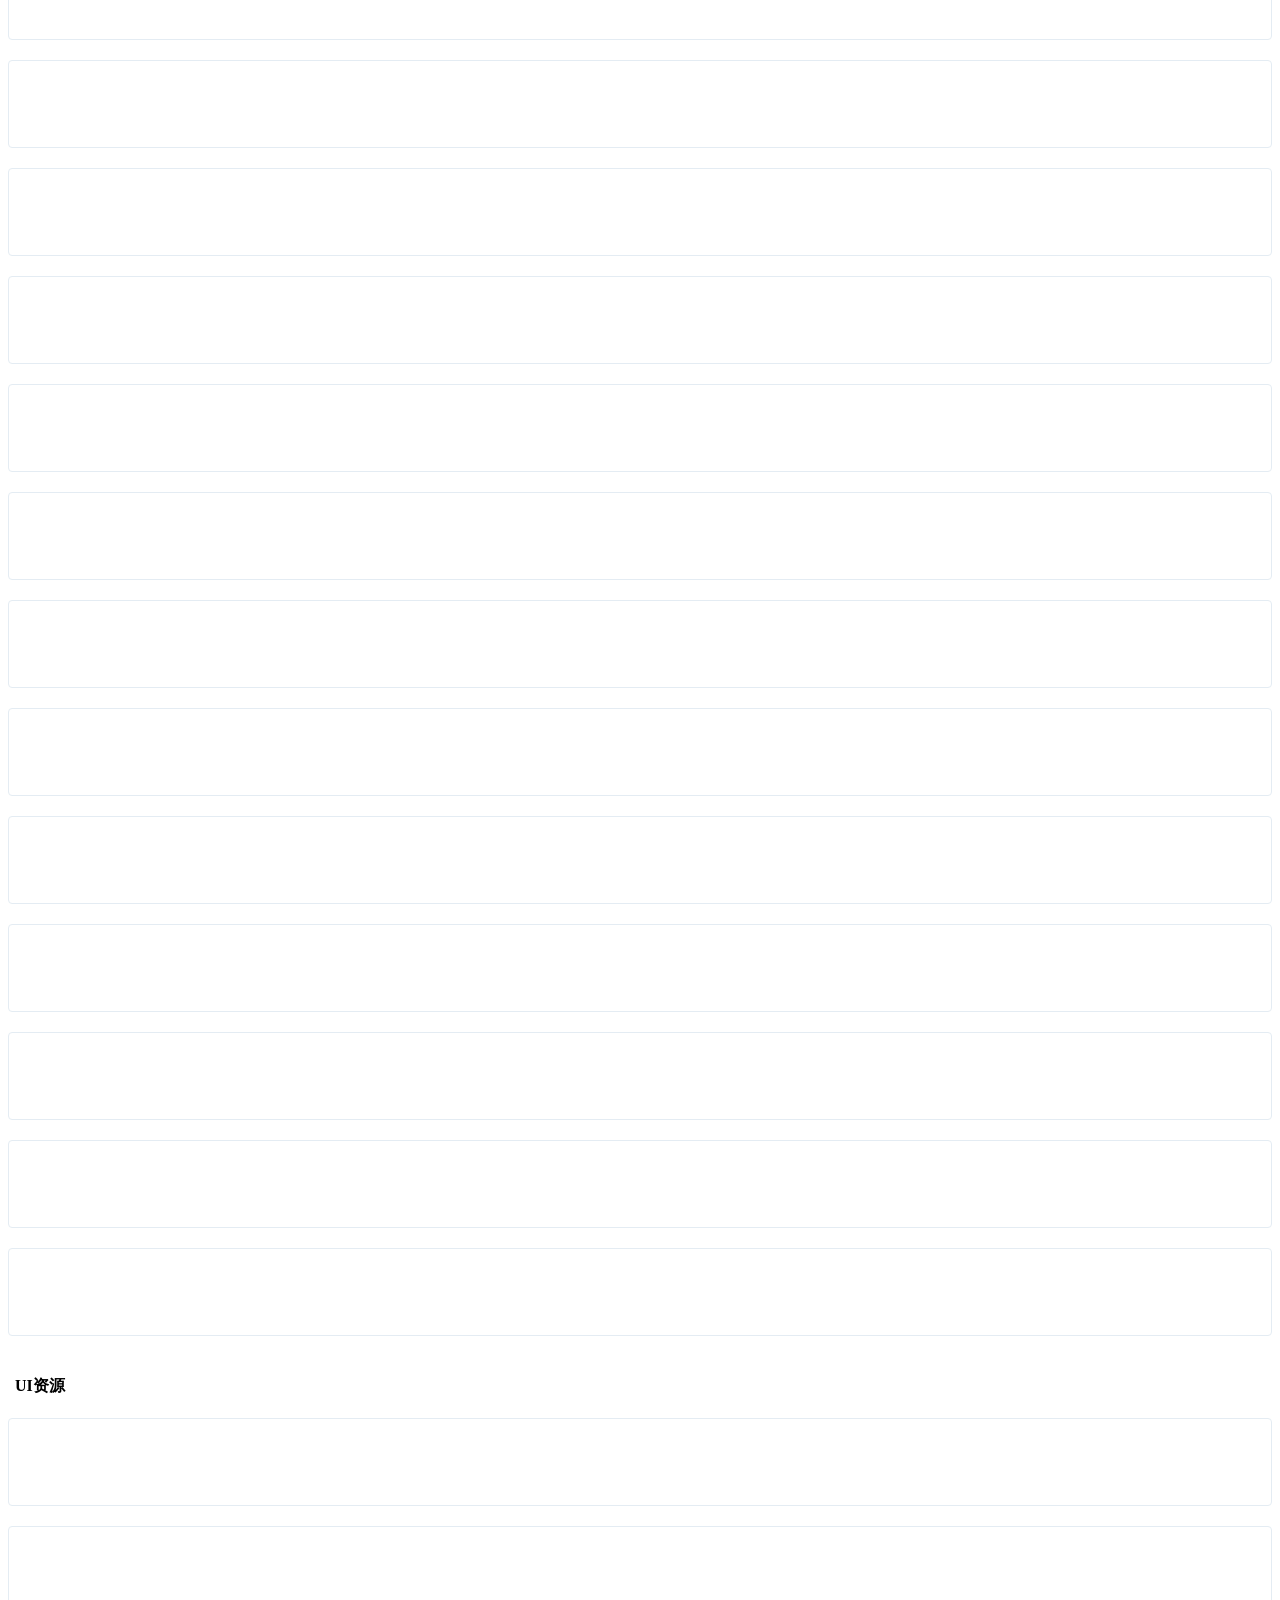
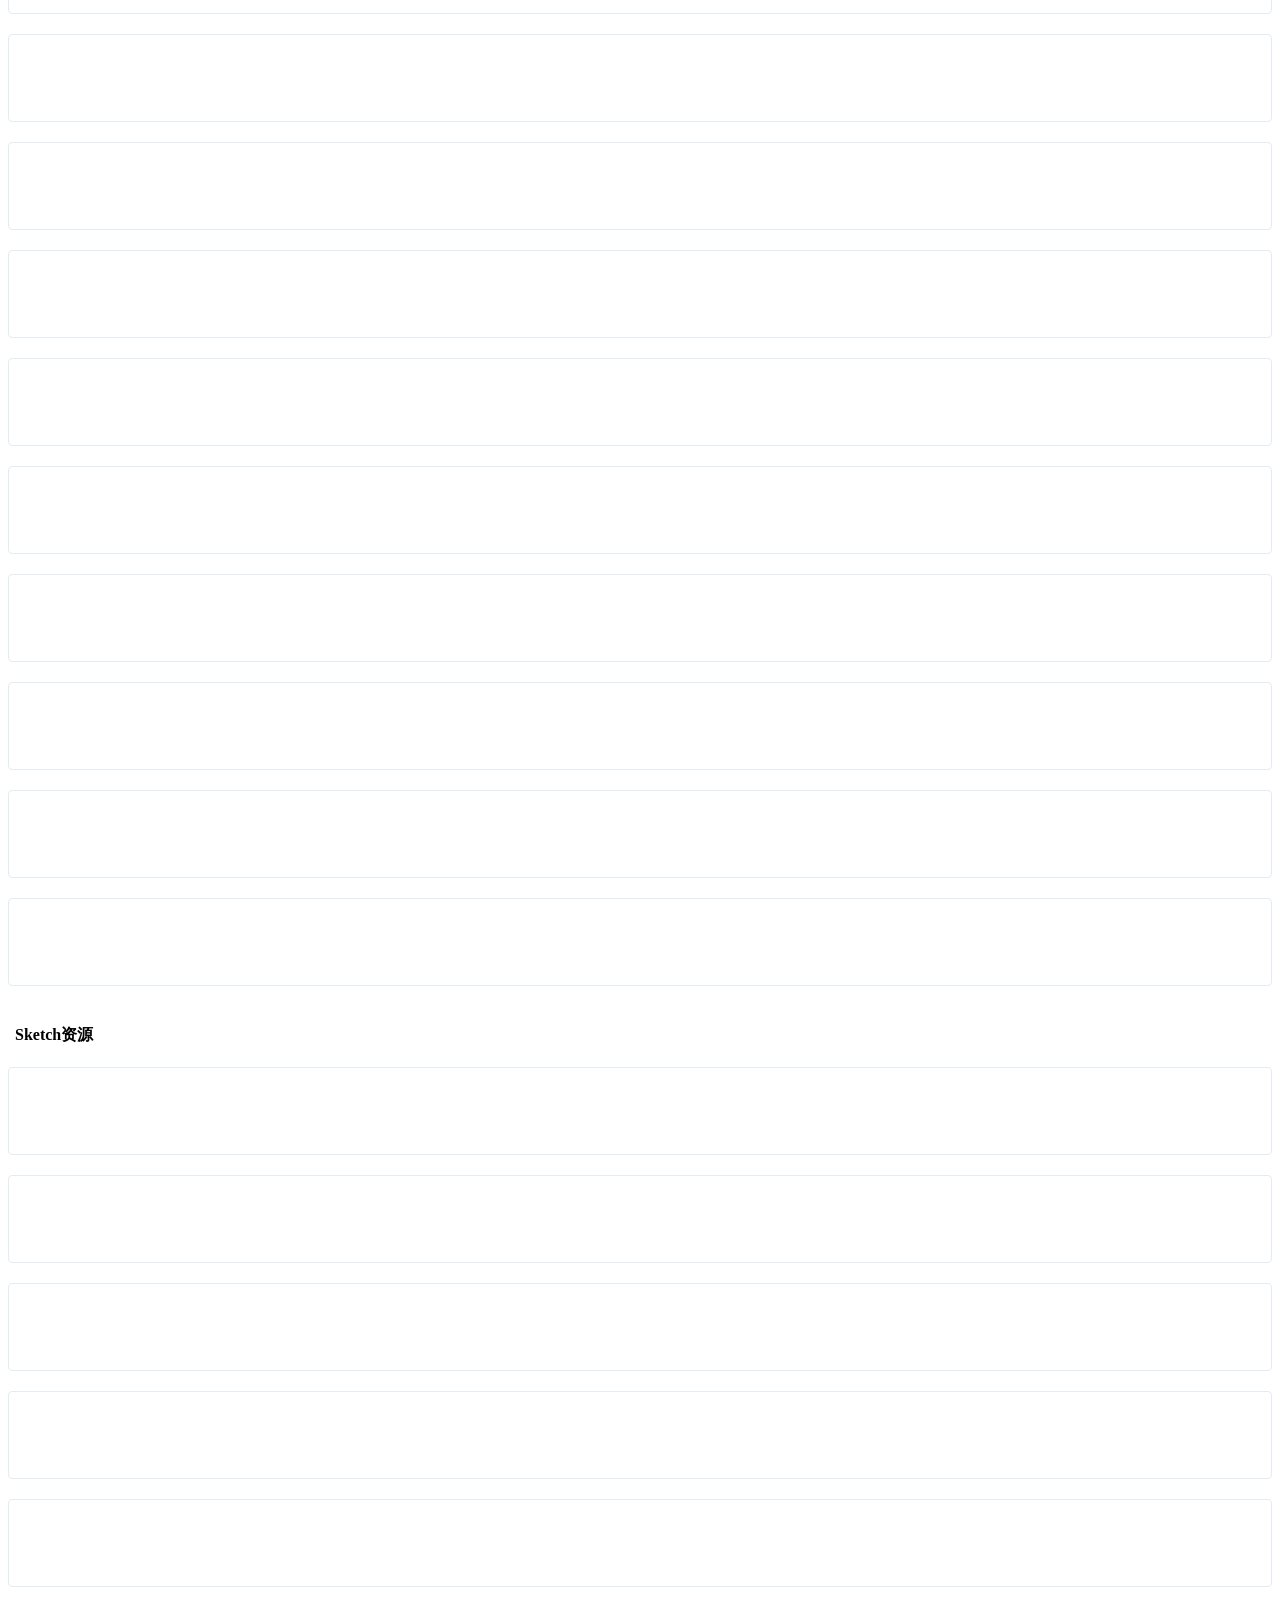
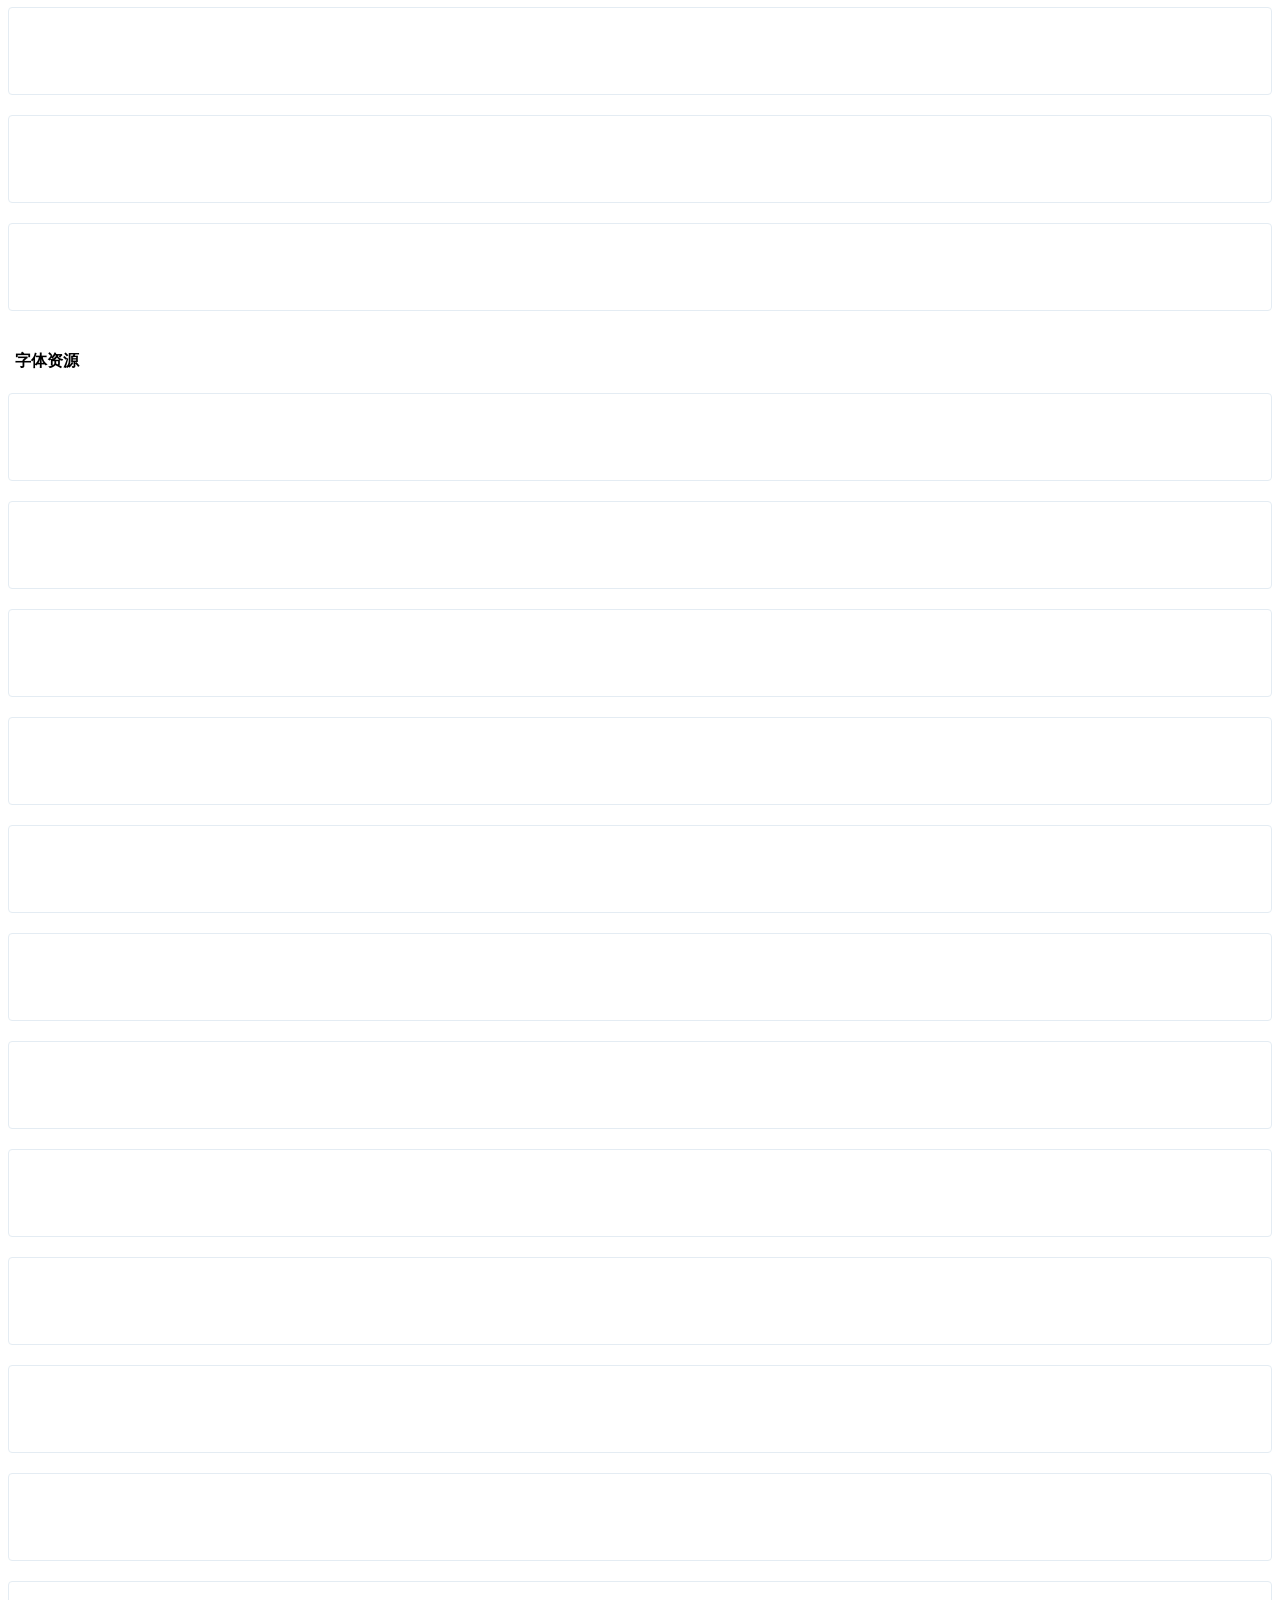
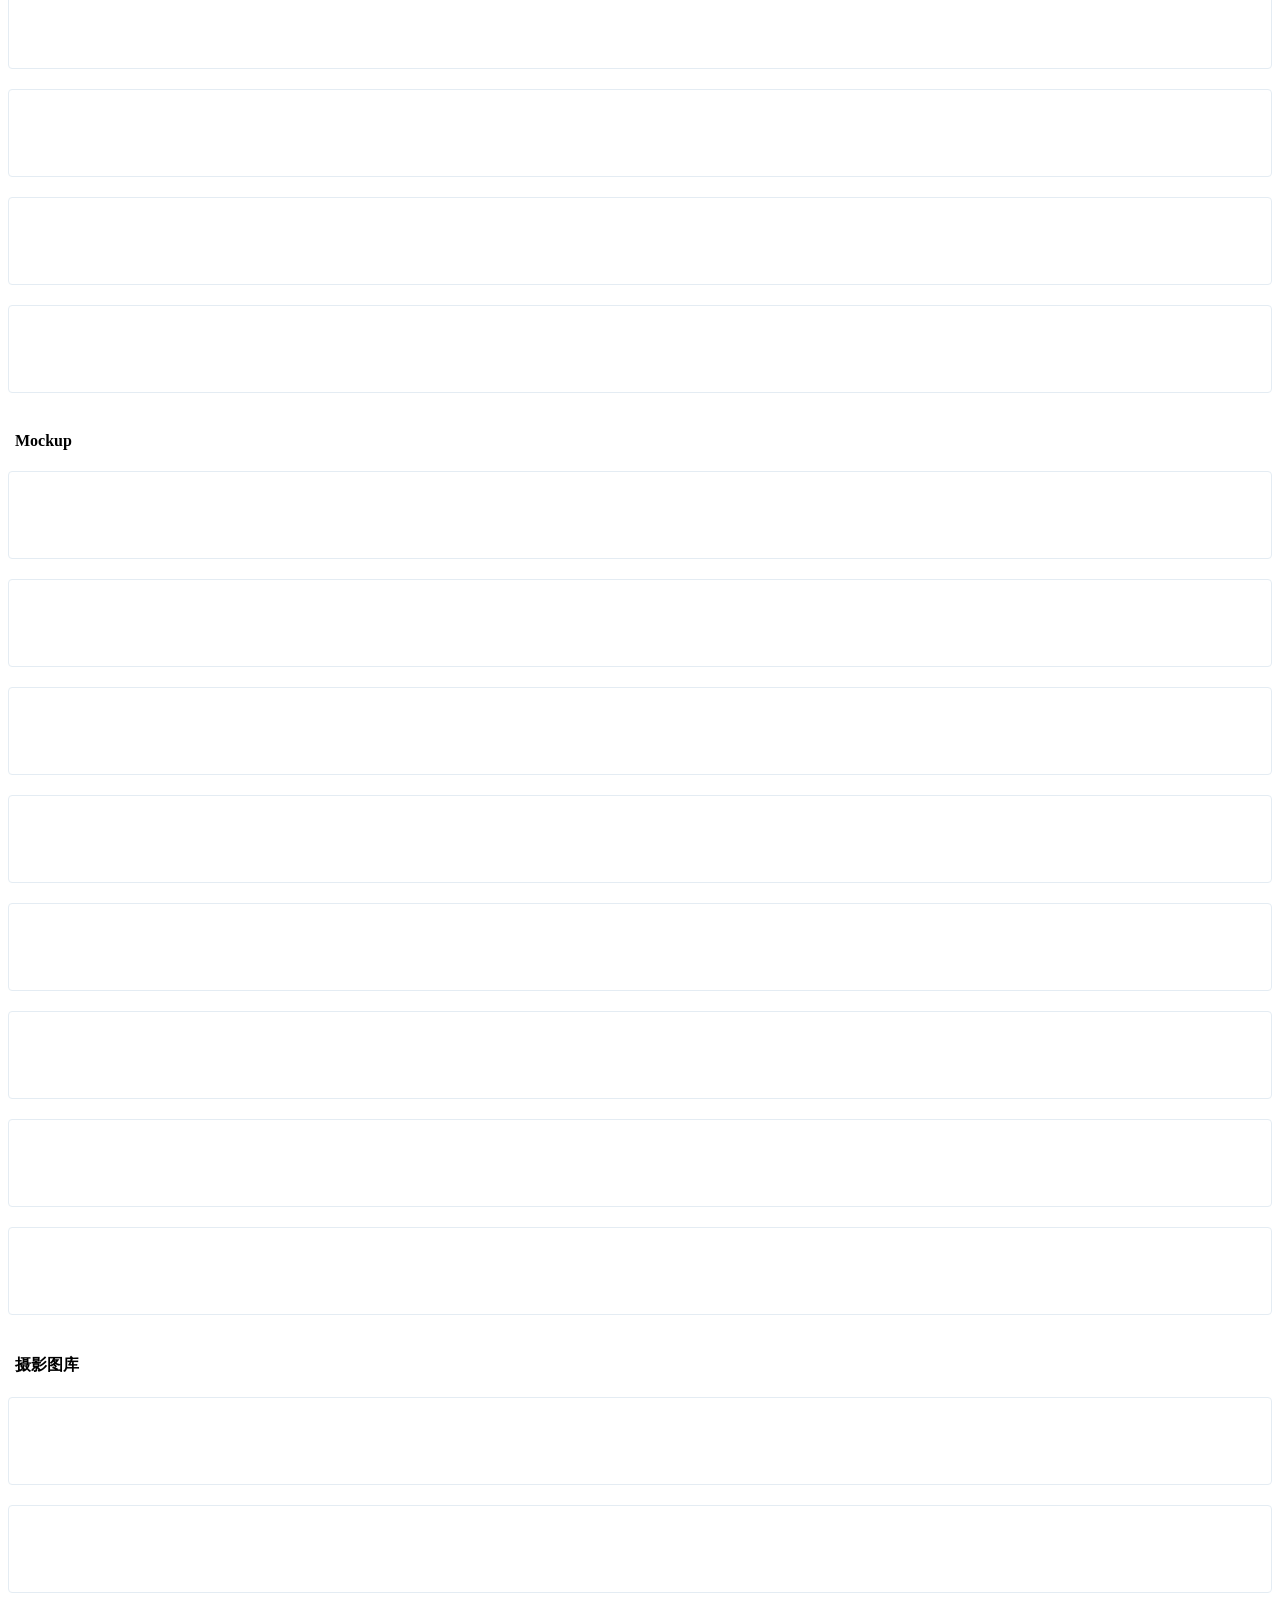
==== commit 8a384e0c: "Add Personal Picks navigation section" ====
--- a/cn/index.html
+++ b/cn/index.html
@@ -65,6 +65,13 @@
                 </header>
                 <ul id="main-menu" class="main-menu">
                     <li>
+                        <a href="#个人推荐" class="smooth">
+                            <i class="linecons-heart"></i>
+                            <span class="title">个人推荐</span>
+                            <span class="label label-pink pull-right hidden-collapsed">New</span>
+                        </a>
+                    </li>
+                    <li>
                         <a href="#常用推荐" class="smooth">
                             <i class="linecons-star"></i>
                             <span class="title">常用推荐</span>
@@ -303,9 +310,56 @@
                         </a>
                     </li>
                 </ul>
-                <!-- <a href="https://github.com/WebStackPage/WebStackPage.github.io" target="_blank"><img style="position: absolute; top: 0; right: 0; border: 0;" src="https://s3.amazonaws.com/github/ribbons/forkme_right_darkblue_121621.png" alt="Fork me on GitHub"></a> -->
 
             </nav>
+            <!-- 个人推荐：修改下面四个卡片即可维护自己的推荐。 -->
+            <h4 class="text-gray"><i class="linecons-heart" style="margin-right: 7px;" id="个人推荐"></i>个人推荐</h4>
+            <div class="row">
+                <div class="col-sm-3">
+                    <div class="xe-widget xe-conversations box2 label-info" onclick="window.open('https://chatgpt.com/', '_blank')" data-toggle="tooltip" data-placement="bottom" title="" data-original-title="https://chatgpt.com/">
+                        <div class="xe-comment-entry">
+                            <span class="personal-pick-mark personal-pick-mark--chatgpt" aria-hidden="true">AI</span>
+                            <div class="xe-comment">
+                                <a href="#" class="xe-user-name overflowClip_1"><strong>ChatGPT</strong></a>
+                                <p class="overflowClip_2">思考、写作、研究与创意工作的智能助手。</p>
+                            </div>
+                        </div>
+                    </div>
+                </div>
+                <div class="col-sm-3">
+                    <div class="xe-widget xe-conversations box2 label-info" onclick="window.open('https://github.com/', '_blank')" data-toggle="tooltip" data-placement="bottom" title="" data-original-title="https://github.com/">
+                        <div class="xe-comment-entry">
+                            <span class="personal-pick-mark personal-pick-mark--github" aria-hidden="true">GH</span>
+                            <div class="xe-comment">
+                                <a href="#" class="xe-user-name overflowClip_1"><strong>GitHub</strong></a>
+                                <p class="overflowClip_2">代码、项目与开源协作平台。</p>
+                            </div>
+                        </div>
+                    </div>
+                </div>
+                <div class="col-sm-3">
+                    <div class="xe-widget xe-conversations box2 label-info" onclick="window.open('https://dash.cloudflare.com/', '_blank')" data-toggle="tooltip" data-placement="bottom" title="" data-original-title="https://dash.cloudflare.com/">
+                        <div class="xe-comment-entry">
+                            <span class="personal-pick-mark personal-pick-mark--cloudflare" aria-hidden="true">CF</span>
+                            <div class="xe-comment">
+                                <a href="#" class="xe-user-name overflowClip_1"><strong>Cloudflare</strong></a>
+                                <p class="overflowClip_2">域名、部署、安全与性能管理。</p>
+                            </div>
+                        </div>
+                    </div>
+                </div>
+                <div class="col-sm-3">
+                    <div class="xe-widget xe-conversations box2 label-info" onclick="window.open('https://www.figma.com/', '_blank')" data-toggle="tooltip" data-placement="bottom" title="" data-original-title="https://www.figma.com/">
+                        <div class="xe-comment-entry">
+                            <span class="personal-pick-mark personal-pick-mark--figma" aria-hidden="true">Fi</span>
+                            <div class="xe-comment">
+                                <a href="#" class="xe-user-name overflowClip_1"><strong>Figma</strong></a>
+                                <p class="overflowClip_2">界面设计、原型与团队协作。</p>
+                            </div>
+                        </div>
+                    </div>
+                </div>
+            </div>
             <!-- 常用推荐 -->
             <h4 class="text-gray"><i class="linecons-tag" style="margin-right: 7px;" id="常用推荐"></i>常用推荐</h4>
             <div class="row">
--- a/assets/css/nav.css
+++ b/assets/css/nav.css
@@ -65,6 +65,27 @@
 .img-circle {
     padding: 7px 0;
 }
+
+.personal-pick-mark {
+    align-items: center;
+    border-radius: 50%;
+    color: #ffffff;
+    display: flex;
+    float: left;
+    font-size: 12px;
+    font-weight: 700;
+    height: 40px;
+    justify-content: center;
+    letter-spacing: -0.3px;
+    margin-right: 10px;
+    margin-top: 7px;
+    width: 40px;
+}
+
+.personal-pick-mark--chatgpt { background: #111827; }
+.personal-pick-mark--github { background: #24292f; }
+.personal-pick-mark--cloudflare { background: #f48120; }
+.personal-pick-mark--figma { background: #a259ff; }
 
 /* Pionevium Route brand */
 .pionevium-logo {
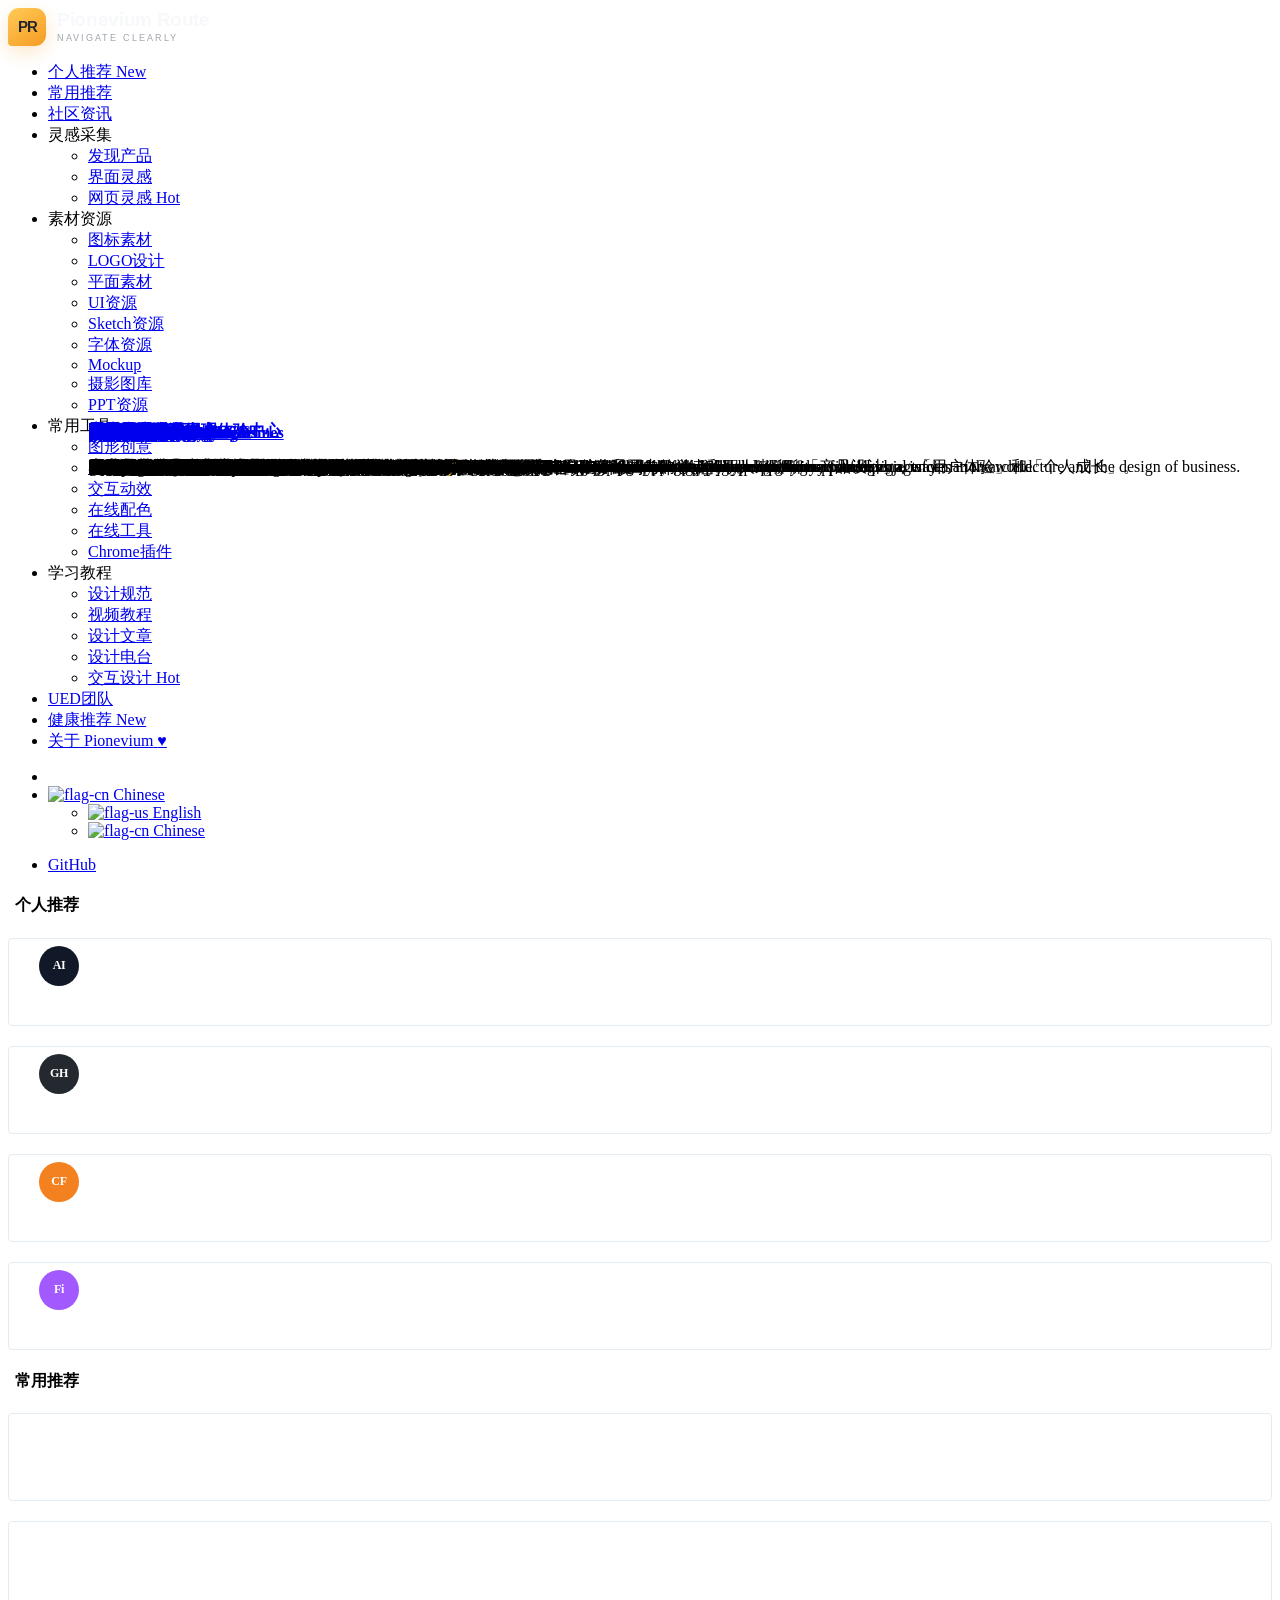
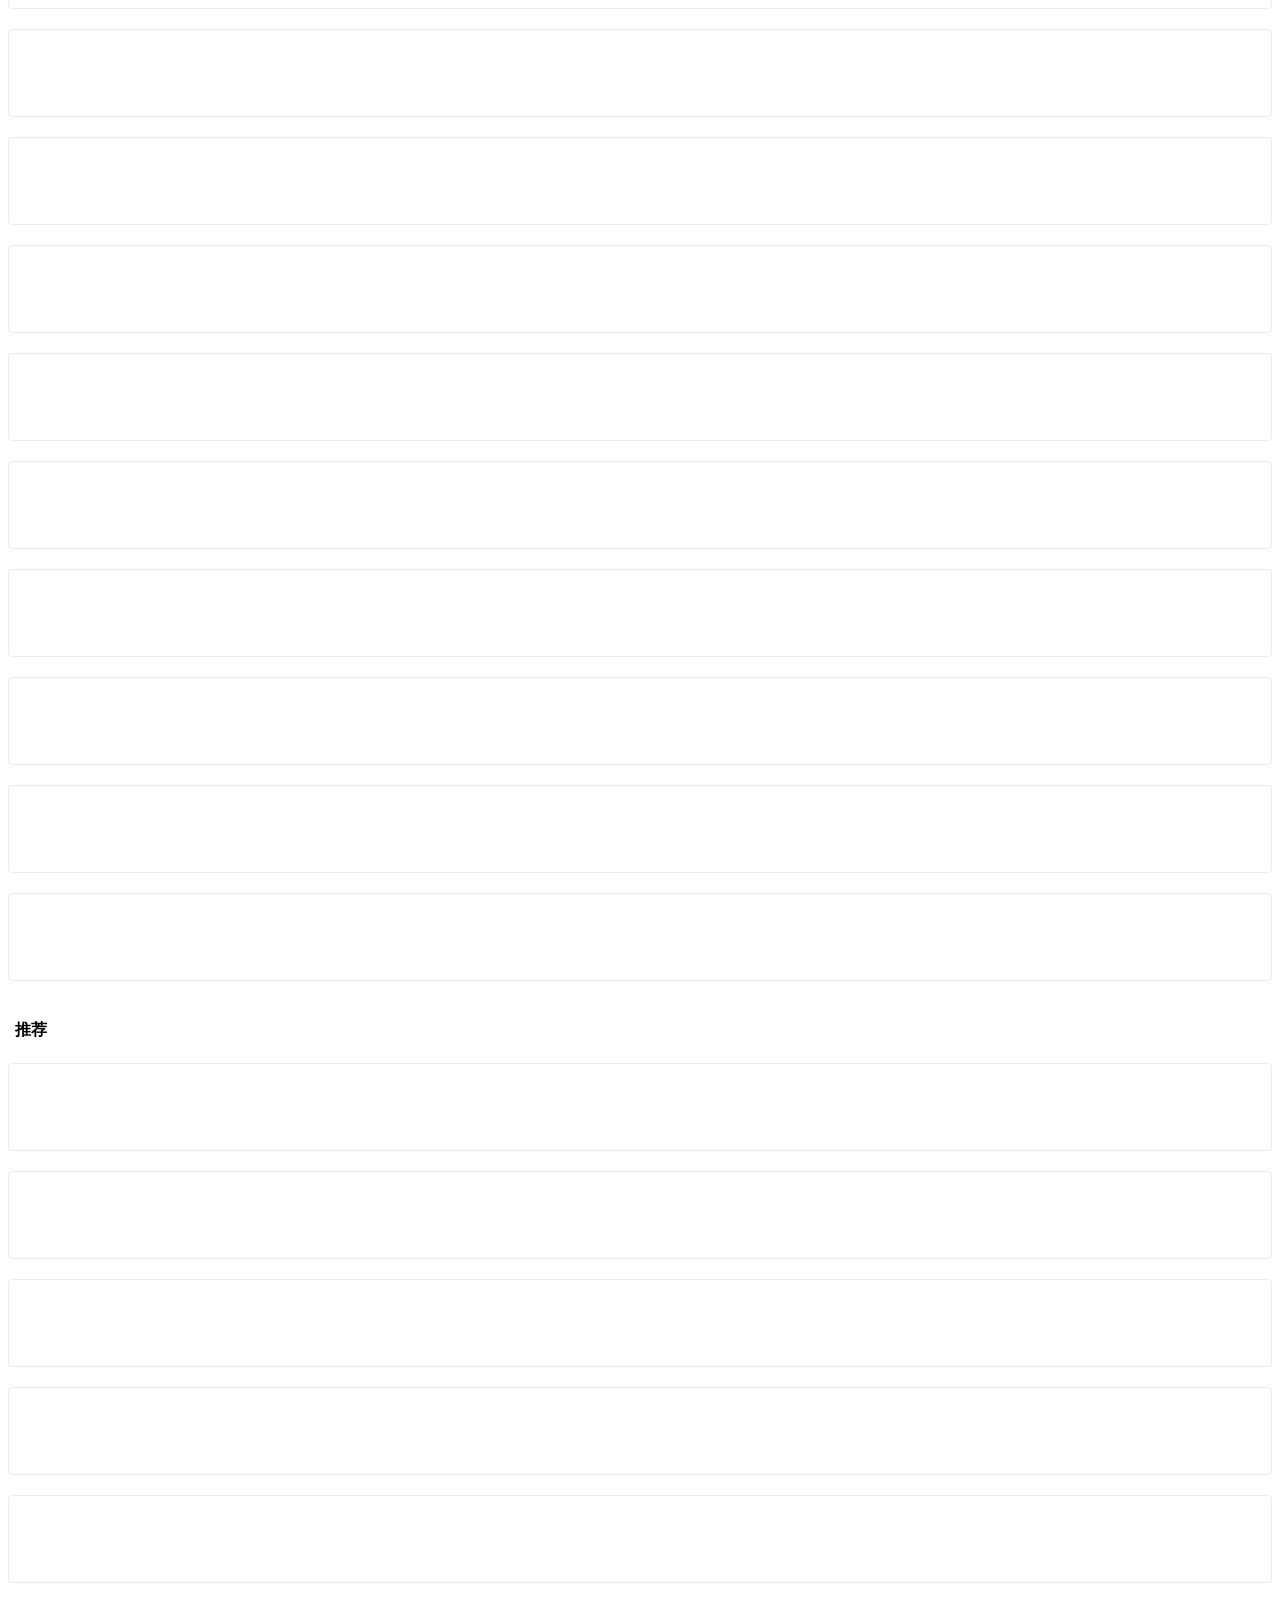
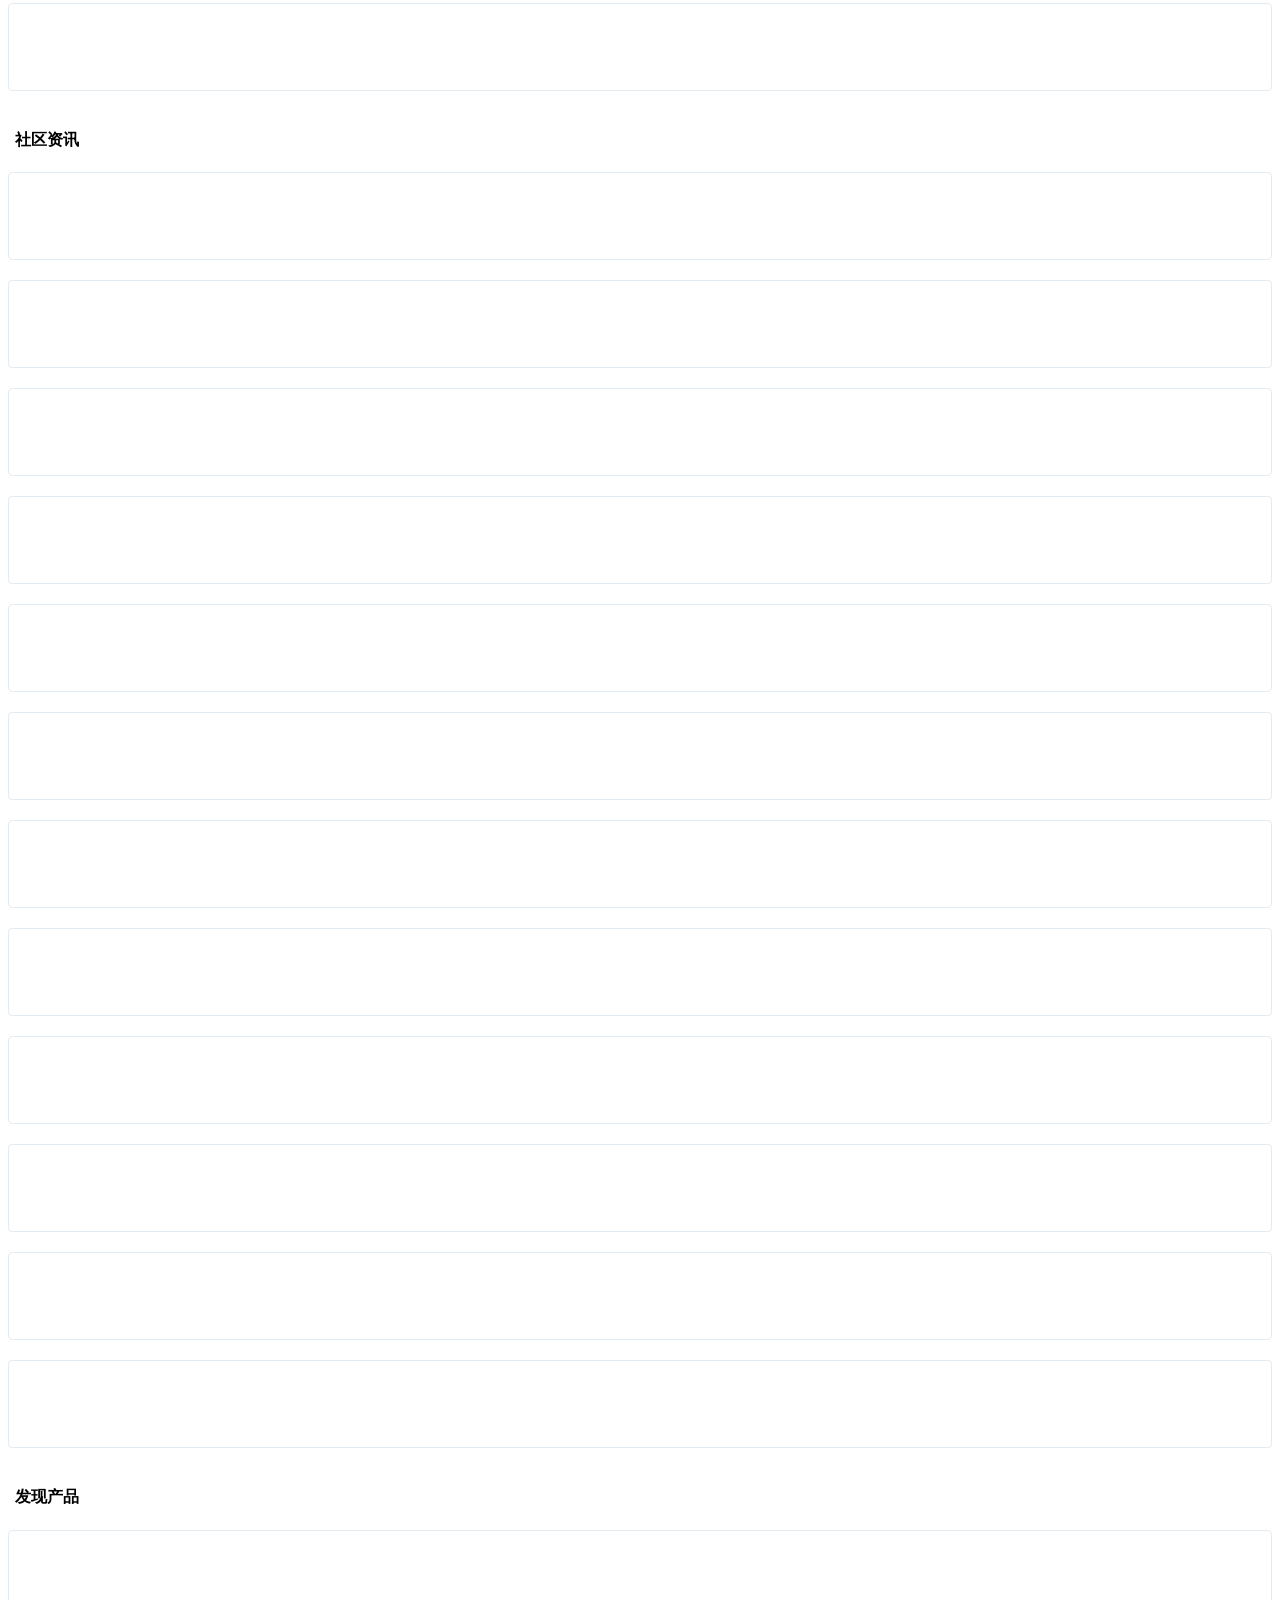
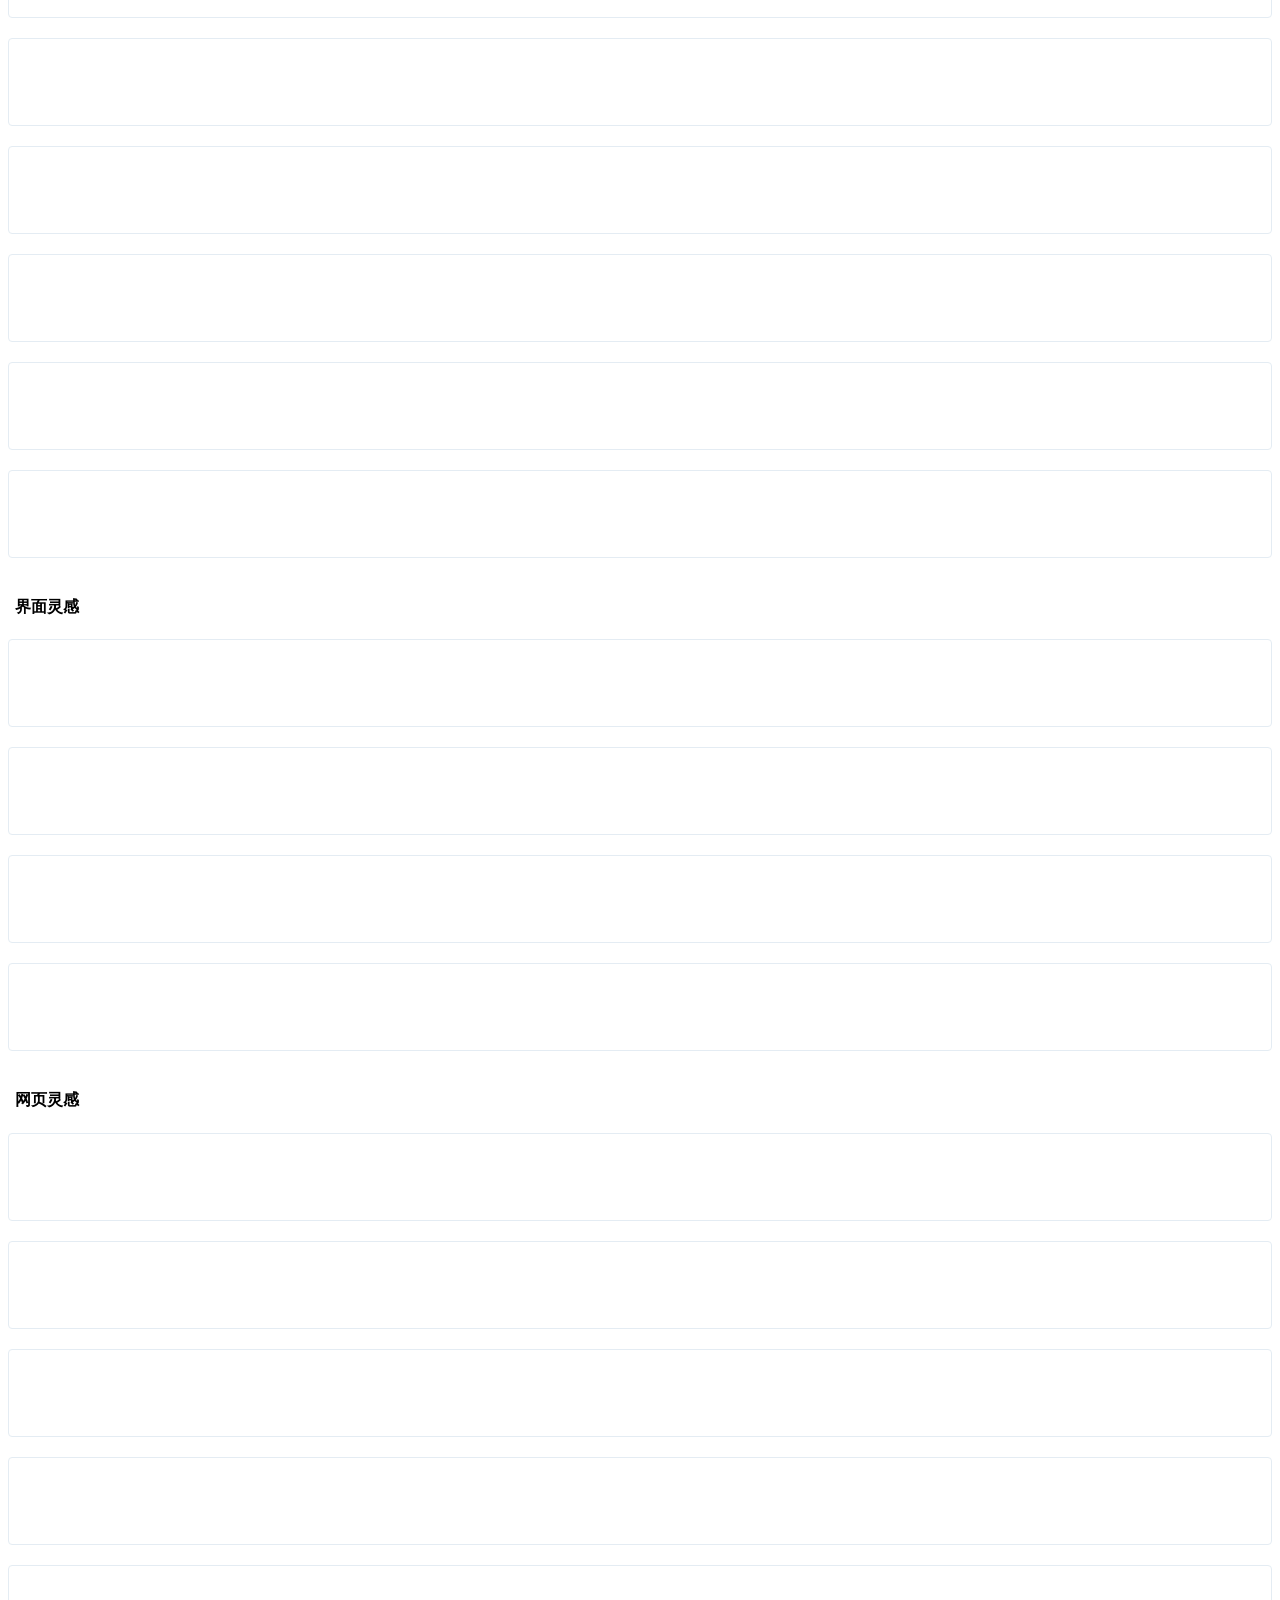
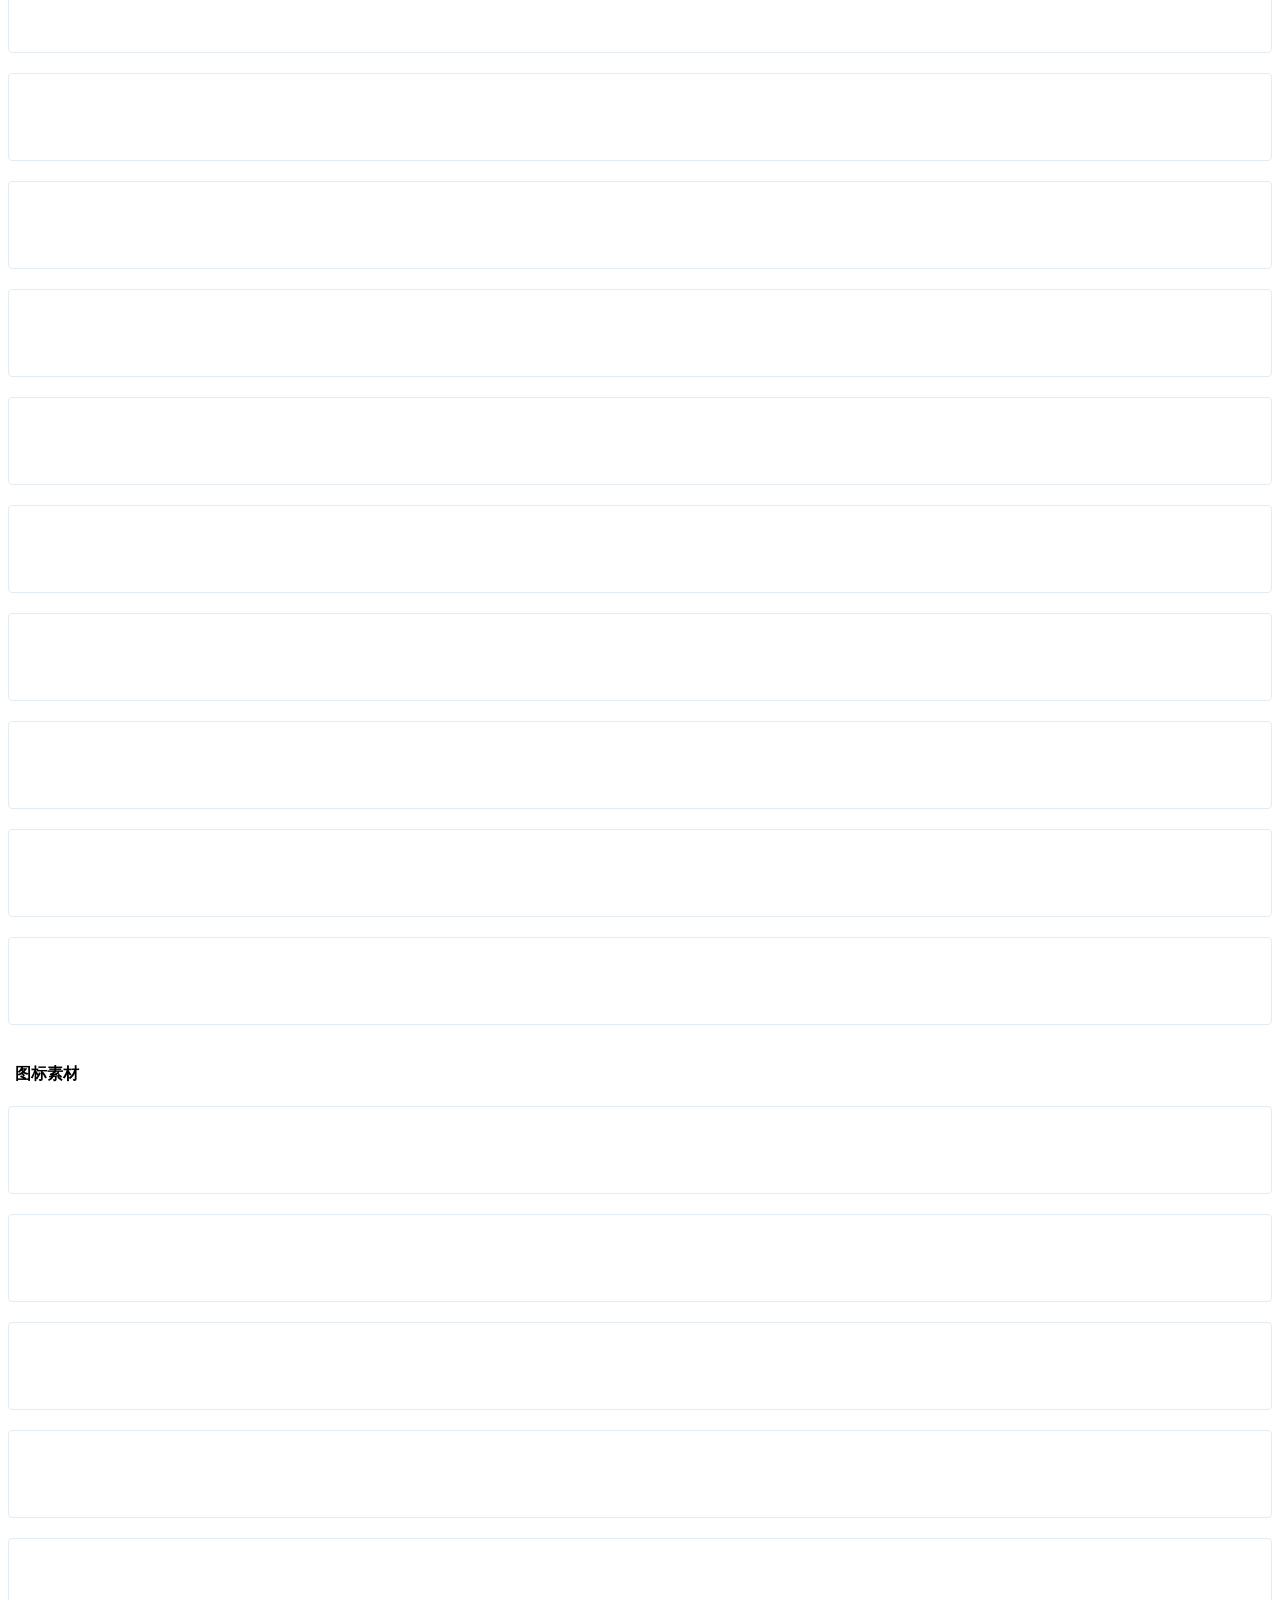
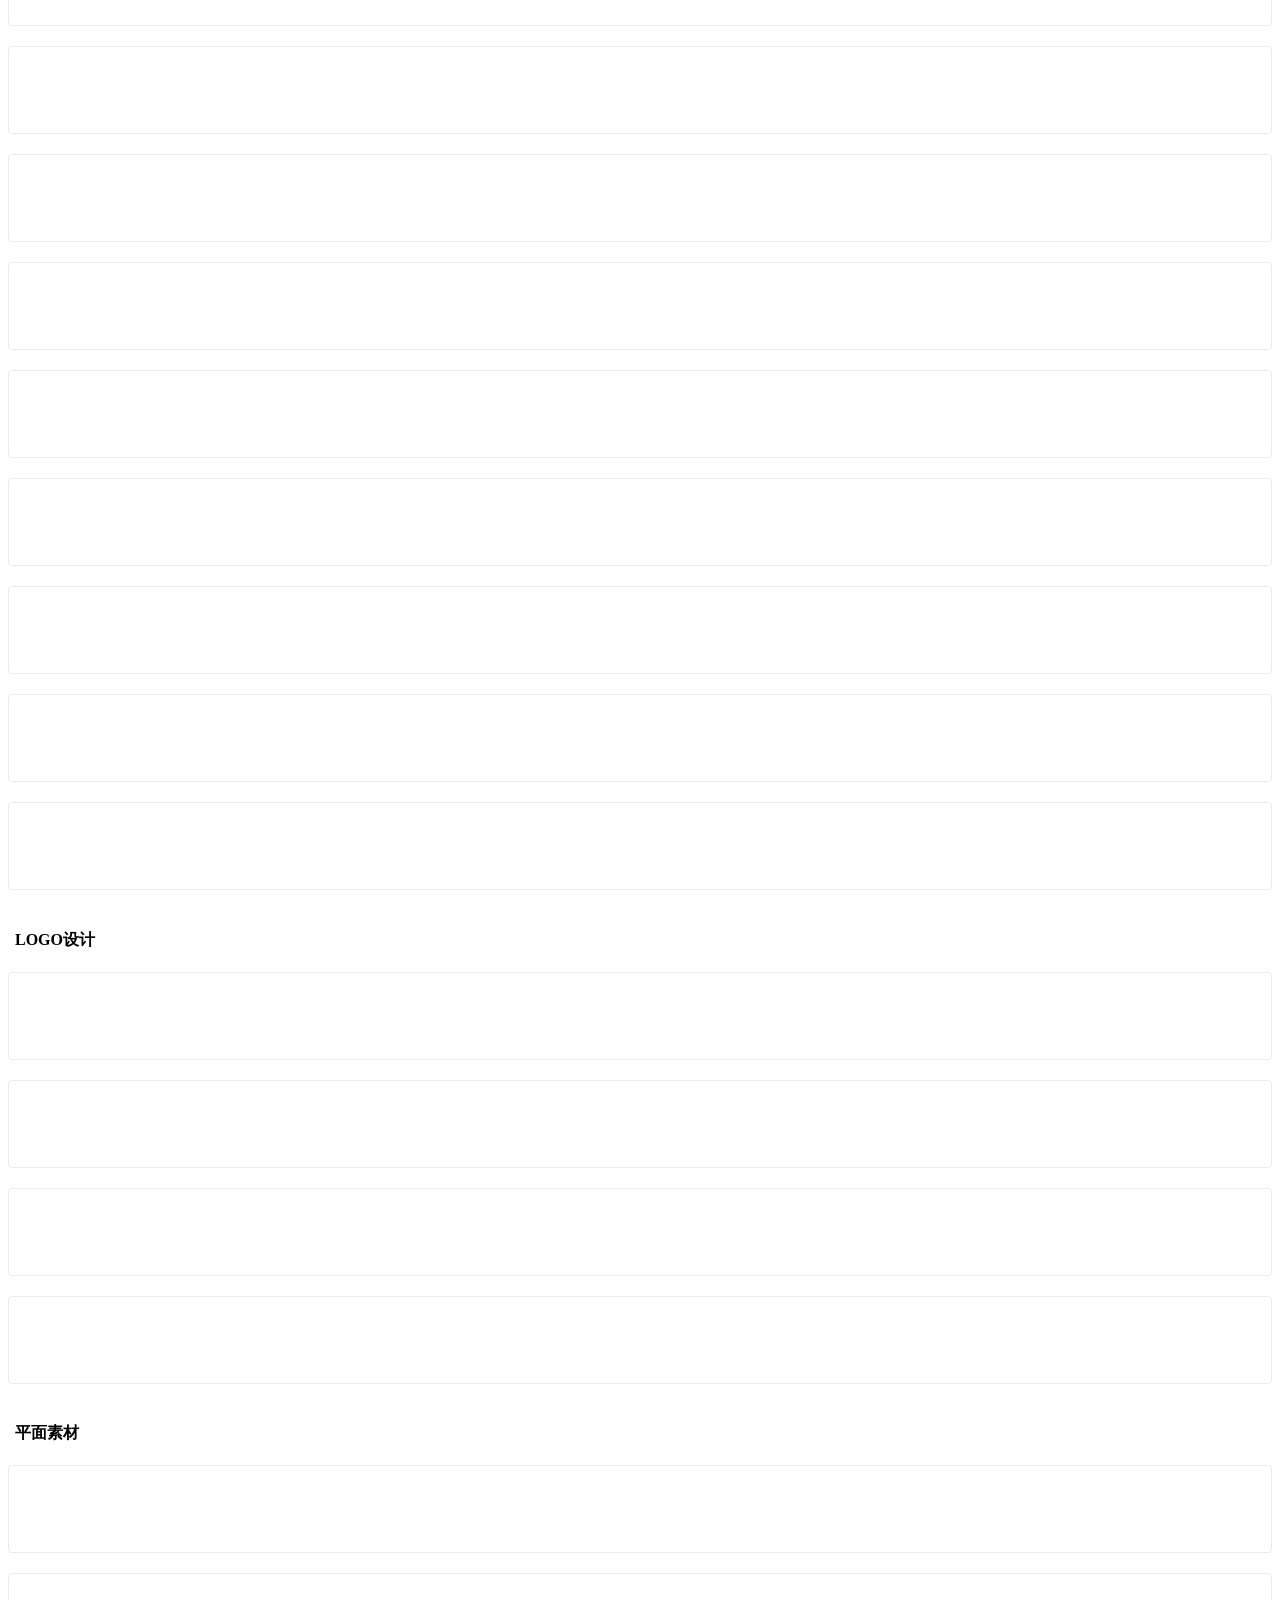
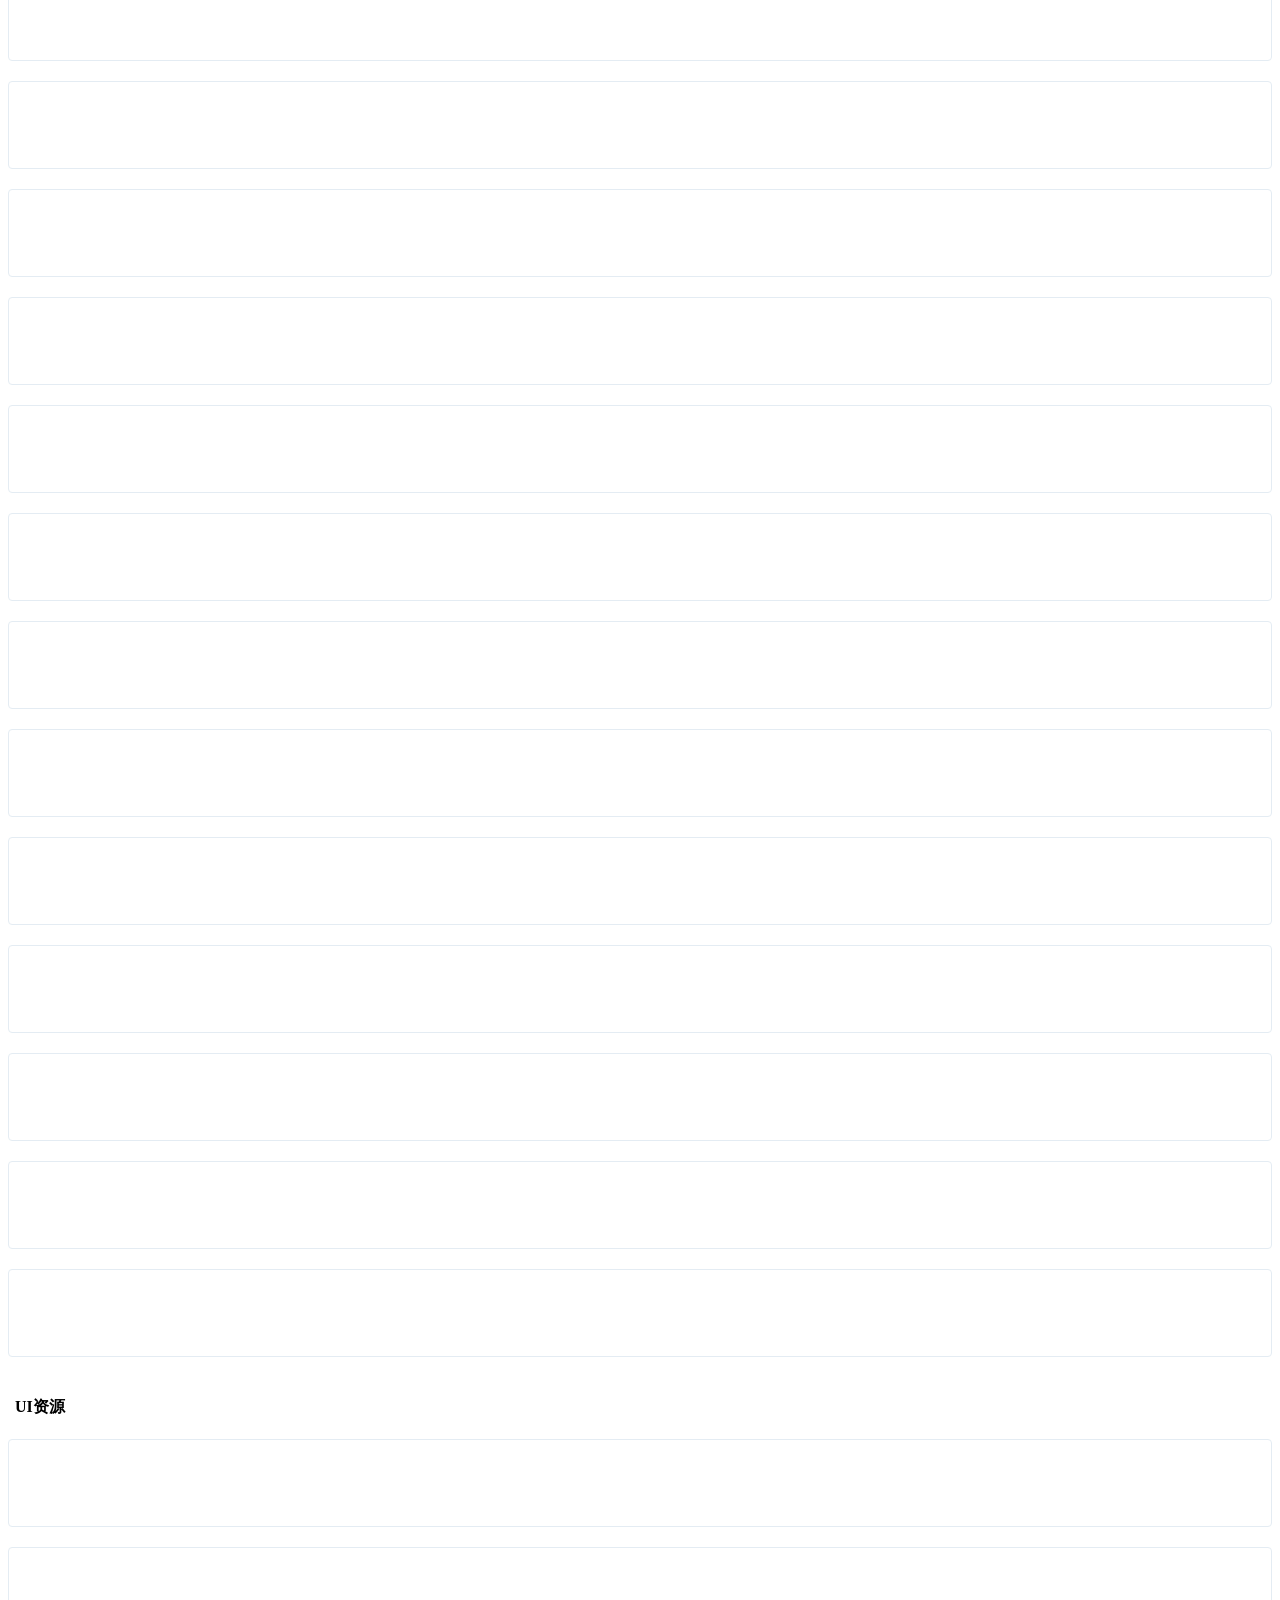
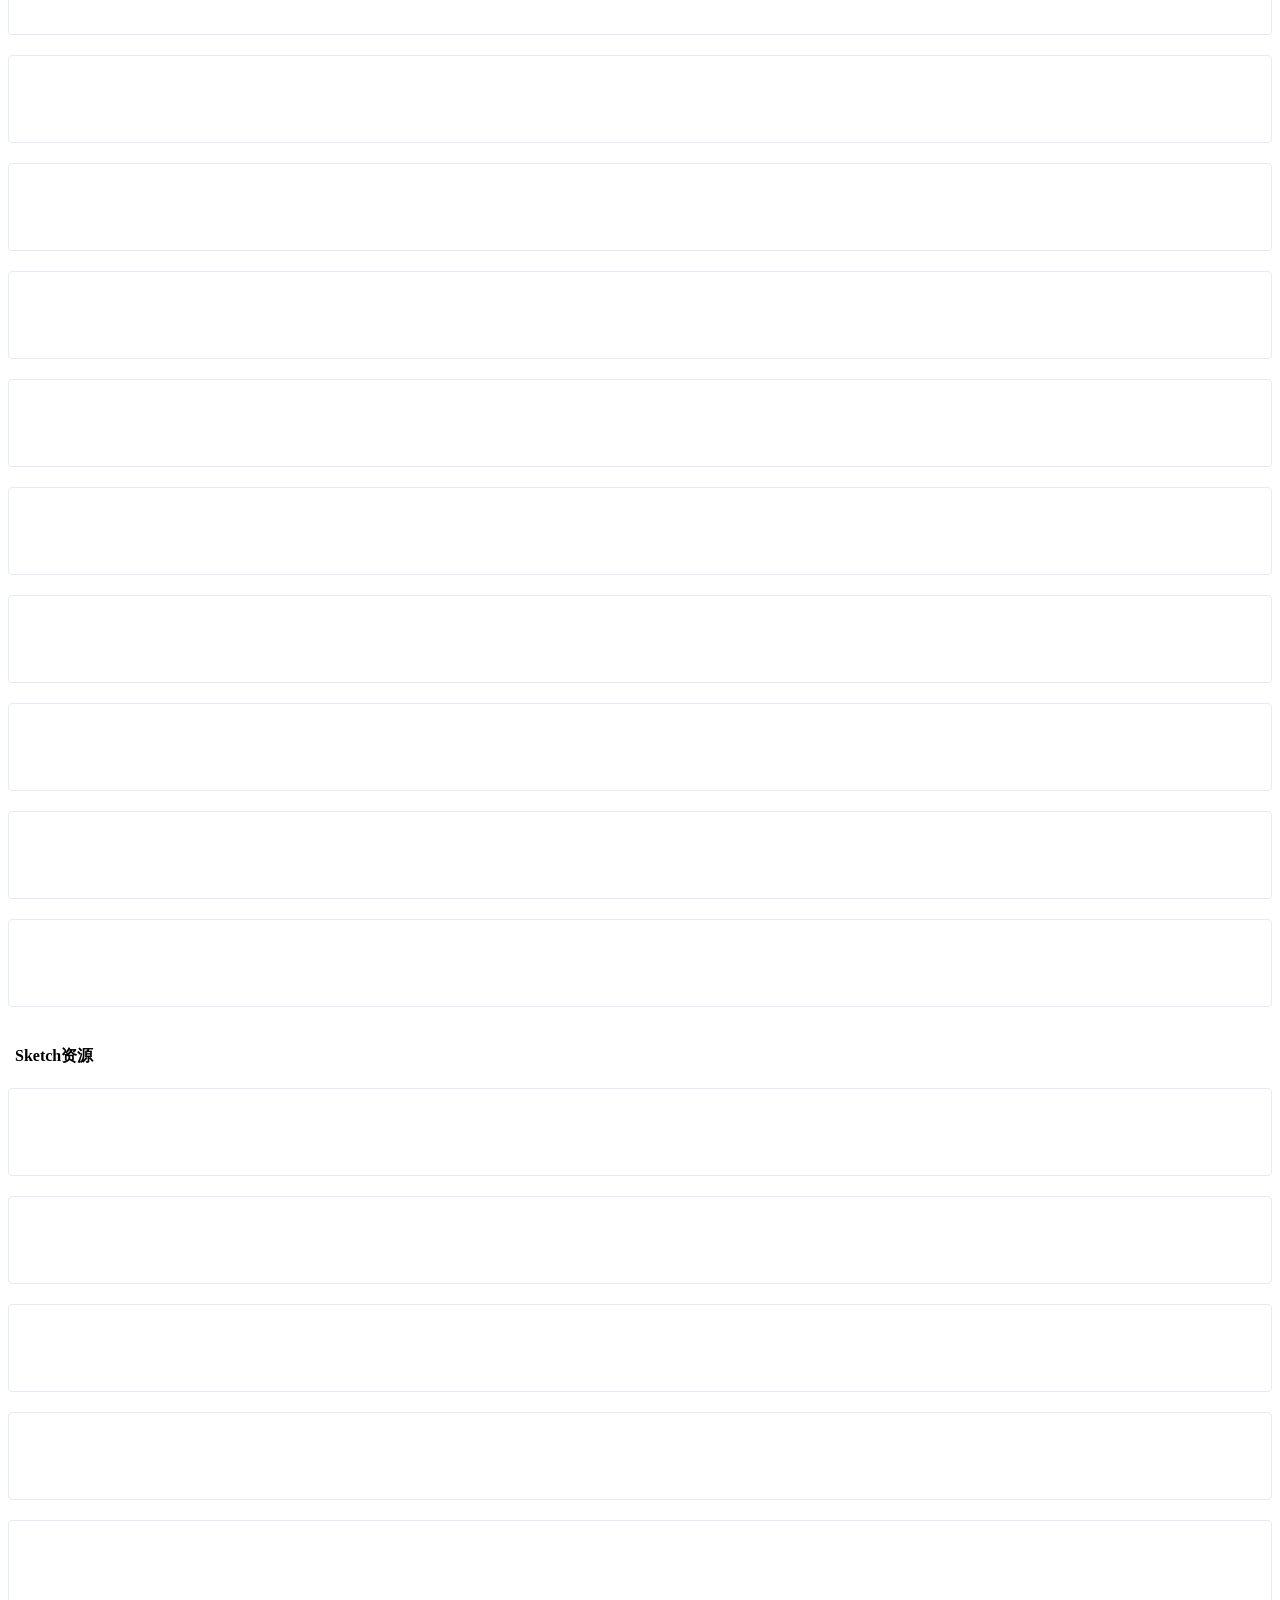
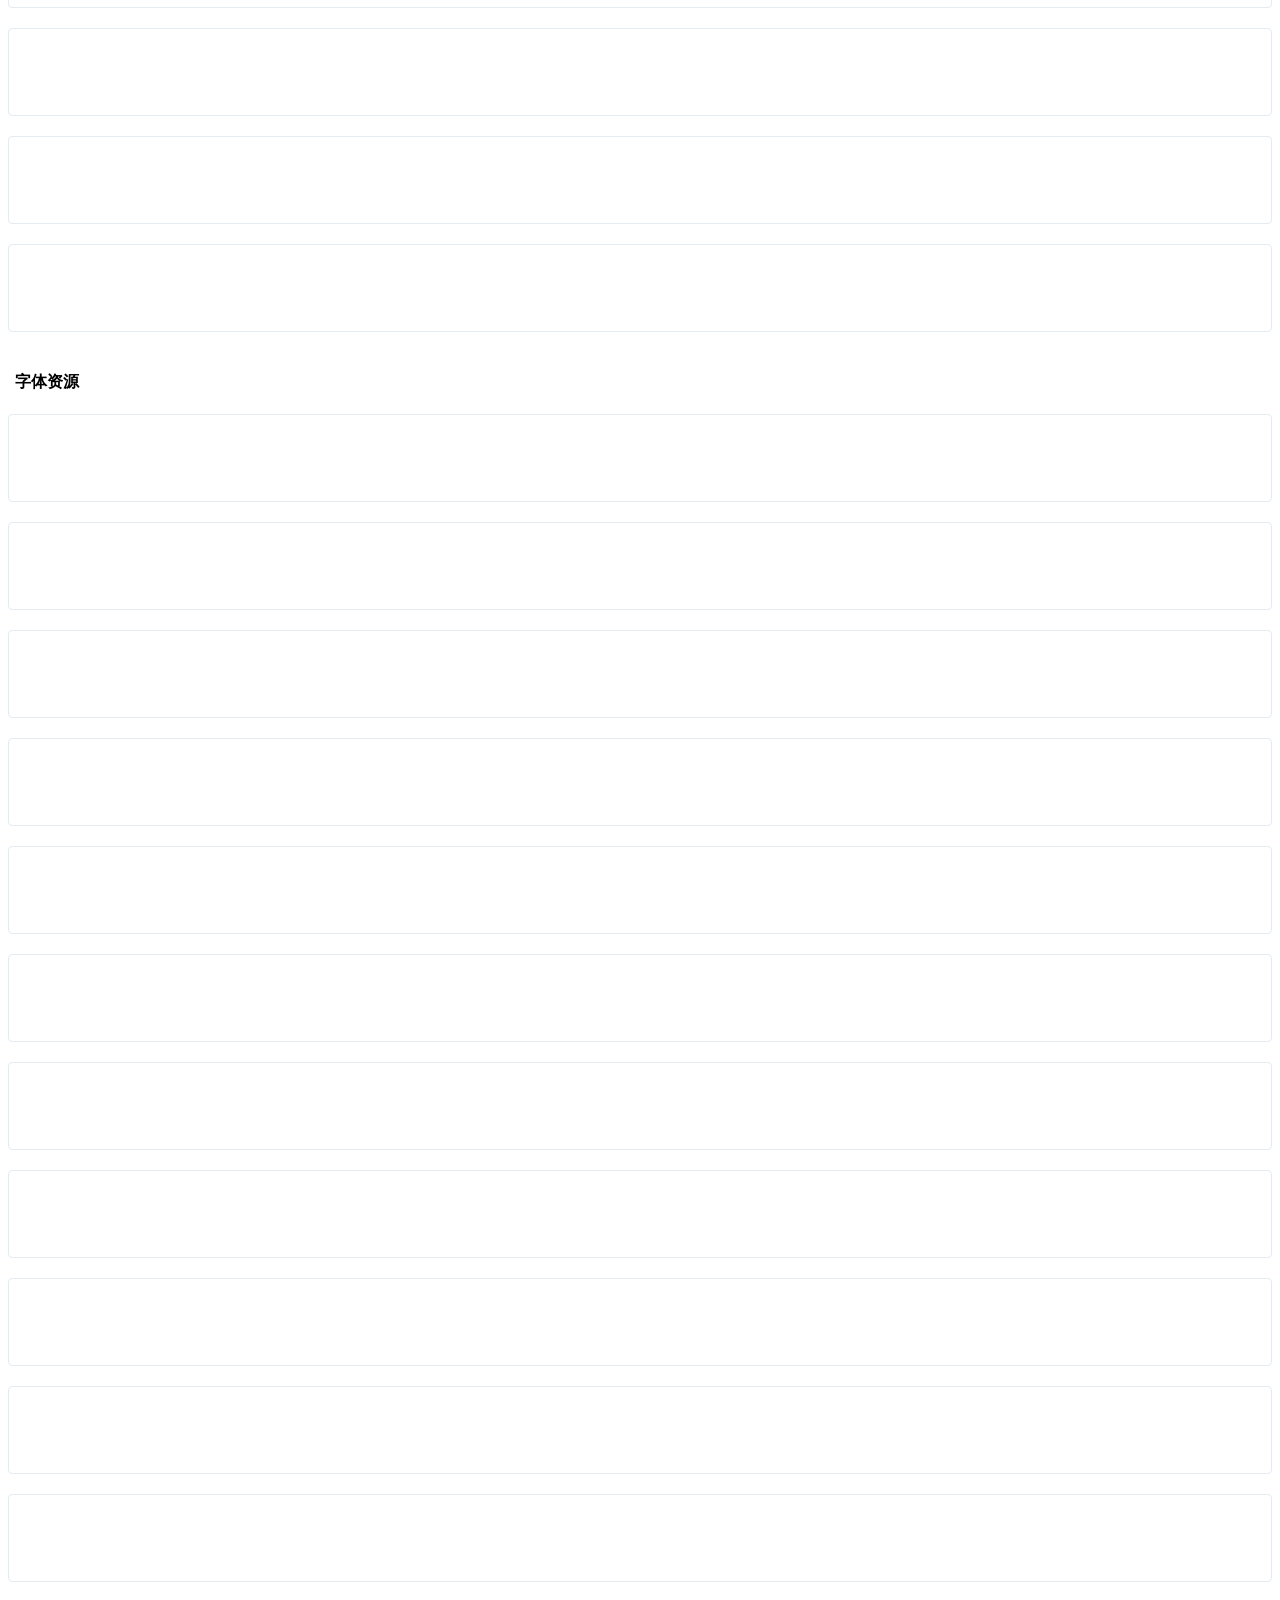
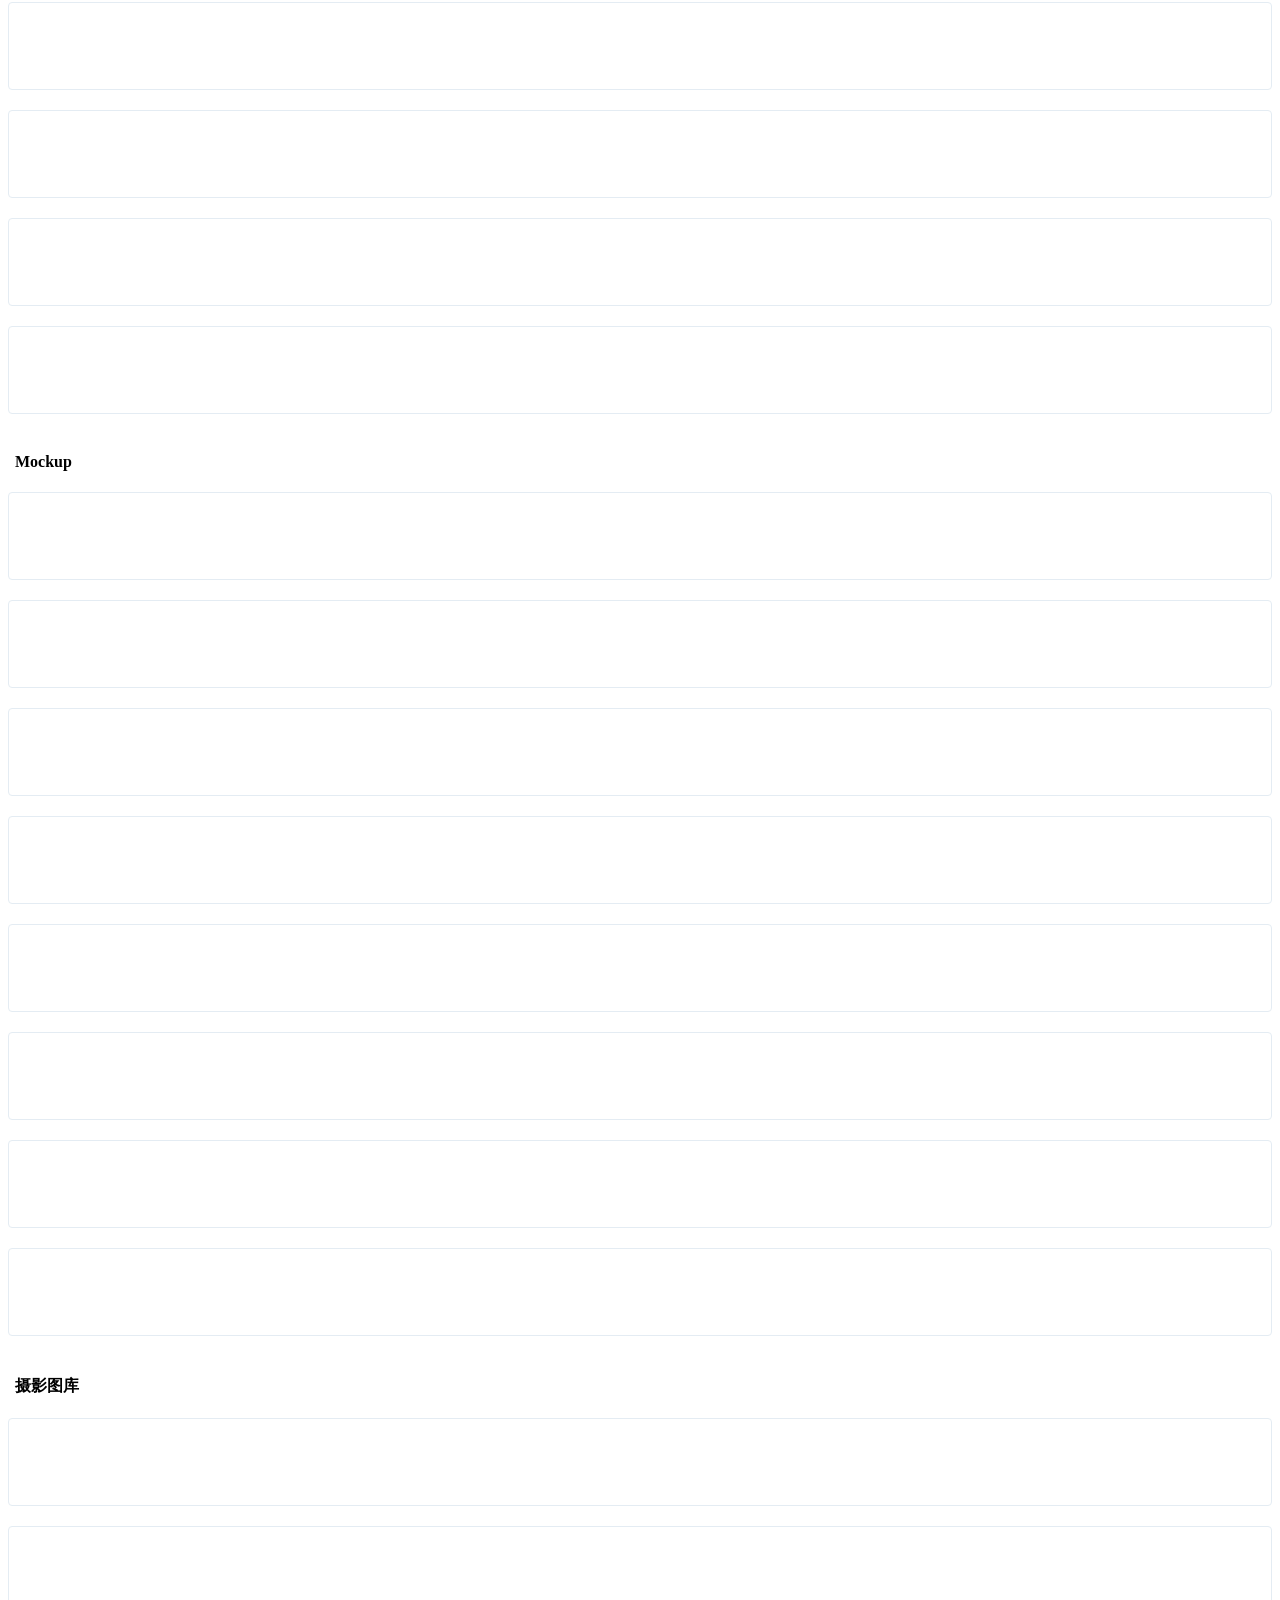
==== commit 6d350ba7: "Add evidence-aware Healthy Picks pages" ====
--- a/cn/index.html
+++ b/cn/index.html
@@ -256,6 +256,13 @@
                         <a href="#UED团队" class="smooth">
                             <i class="linecons-user"></i>
                             <span class="title">UED团队</span>
+                        </a>
+                    </li>
+                    <li>
+                        <a href="health.html">
+                            <i class="linecons-heart"></i>
+                            <span class="title">健康推荐</span>
+                            <span class="label label-success pull-right hidden-collapsed">New</span>
                         </a>
                     </li>
                     <li>
--- a/assets/css/nav.css
+++ b/assets/css/nav.css
@@ -87,6 +87,196 @@
 .personal-pick-mark--cloudflare { background: #f48120; }
 .personal-pick-mark--figma { background: #a259ff; }
 
+.health-page {
+    background: #f4f7f5;
+    color: #26332d;
+    min-height: 100vh;
+}
+
+.health-page .navbar.horizontal-menu {
+    background: #ffffff;
+    border-bottom: 1px solid #dfe8e3;
+}
+
+.health-shell {
+    margin: 0 auto;
+    max-width: 1180px;
+    padding: 105px 28px 64px;
+}
+
+.health-topline {
+    align-items: center;
+    display: flex;
+    justify-content: space-between;
+    margin-bottom: 24px;
+}
+
+.health-back-link {
+    color: #326c55;
+    font-size: 14px;
+    font-weight: 700;
+}
+
+.health-hero {
+    background: linear-gradient(135deg, #173c30, #2f7258);
+    border-radius: 18px;
+    color: #ffffff;
+    margin-bottom: 24px;
+    overflow: hidden;
+    padding: 38px 40px;
+    position: relative;
+}
+
+.health-hero:after {
+    background: rgba(255, 255, 255, 0.08);
+    border-radius: 50%;
+    content: "";
+    height: 220px;
+    position: absolute;
+    right: -60px;
+    top: -85px;
+    width: 220px;
+}
+
+.health-kicker {
+    color: #bce3d2;
+    font-size: 12px;
+    font-weight: 700;
+    letter-spacing: 1.8px;
+    margin-bottom: 10px;
+    text-transform: uppercase;
+}
+
+.health-hero h1 {
+    color: #ffffff;
+    font-size: 34px;
+    margin: 0 0 12px;
+}
+
+.health-hero p {
+    color: #e5f2ec;
+    font-size: 16px;
+    line-height: 1.65;
+    margin: 0;
+    max-width: 720px;
+}
+
+.health-disclosure,
+.health-safety {
+    background: #ffffff;
+    border: 1px solid #dfe8e3;
+    border-radius: 12px;
+    line-height: 1.6;
+    margin-bottom: 24px;
+    padding: 18px 20px;
+}
+
+.health-disclosure {
+    border-left: 5px solid #f4a340;
+}
+
+.health-safety {
+    border-left: 5px solid #34765b;
+}
+
+.health-section-title {
+    font-size: 22px;
+    margin: 34px 0 8px;
+}
+
+.health-section-intro {
+    color: #66736d;
+    font-size: 15px;
+    margin-bottom: 20px;
+}
+
+.health-grid {
+    display: grid;
+    gap: 18px;
+    grid-template-columns: repeat(2, minmax(0, 1fr));
+}
+
+.health-card {
+    background: #ffffff;
+    border: 1px solid #dfe8e3;
+    border-radius: 14px;
+    display: flex;
+    flex-direction: column;
+    min-height: 330px;
+    padding: 24px;
+}
+
+.health-card__eyebrow {
+    color: #39745d;
+    font-size: 12px;
+    font-weight: 700;
+    letter-spacing: 1.1px;
+    text-transform: uppercase;
+}
+
+.health-card h3 {
+    color: #20342b;
+    font-size: 23px;
+    margin: 8px 0 10px;
+}
+
+.health-card p,
+.health-card li {
+    color: #5f6e67;
+    font-size: 14px;
+    line-height: 1.6;
+}
+
+.health-card ul {
+    margin: 4px 0 18px;
+    padding-left: 20px;
+}
+
+.health-card__actions {
+    align-items: center;
+    display: flex;
+    flex-wrap: wrap;
+    gap: 12px;
+    margin-top: auto;
+}
+
+.health-evidence-link {
+    color: #326c55;
+    font-size: 13px;
+    font-weight: 700;
+}
+
+.health-buy-button {
+    background: #e8ecea;
+    border: 0;
+    border-radius: 8px;
+    color: #7a8580;
+    cursor: not-allowed;
+    font-size: 13px;
+    font-weight: 700;
+    padding: 10px 14px;
+}
+
+.health-sources {
+    background: #ffffff;
+    border: 1px solid #dfe8e3;
+    border-radius: 14px;
+    margin-top: 28px;
+    padding: 24px;
+}
+
+.health-sources li {
+    margin-bottom: 8px;
+}
+
+@media (max-width: 767px) {
+    .health-shell { padding: 88px 16px 42px; }
+    .health-hero { padding: 28px 24px; }
+    .health-hero h1 { font-size: 28px; }
+    .health-grid { grid-template-columns: 1fr; }
+    .health-topline { align-items: flex-start; flex-direction: column; gap: 8px; }
+}
+
 /* Pionevium Route brand */
 .pionevium-logo {
     align-items: center;
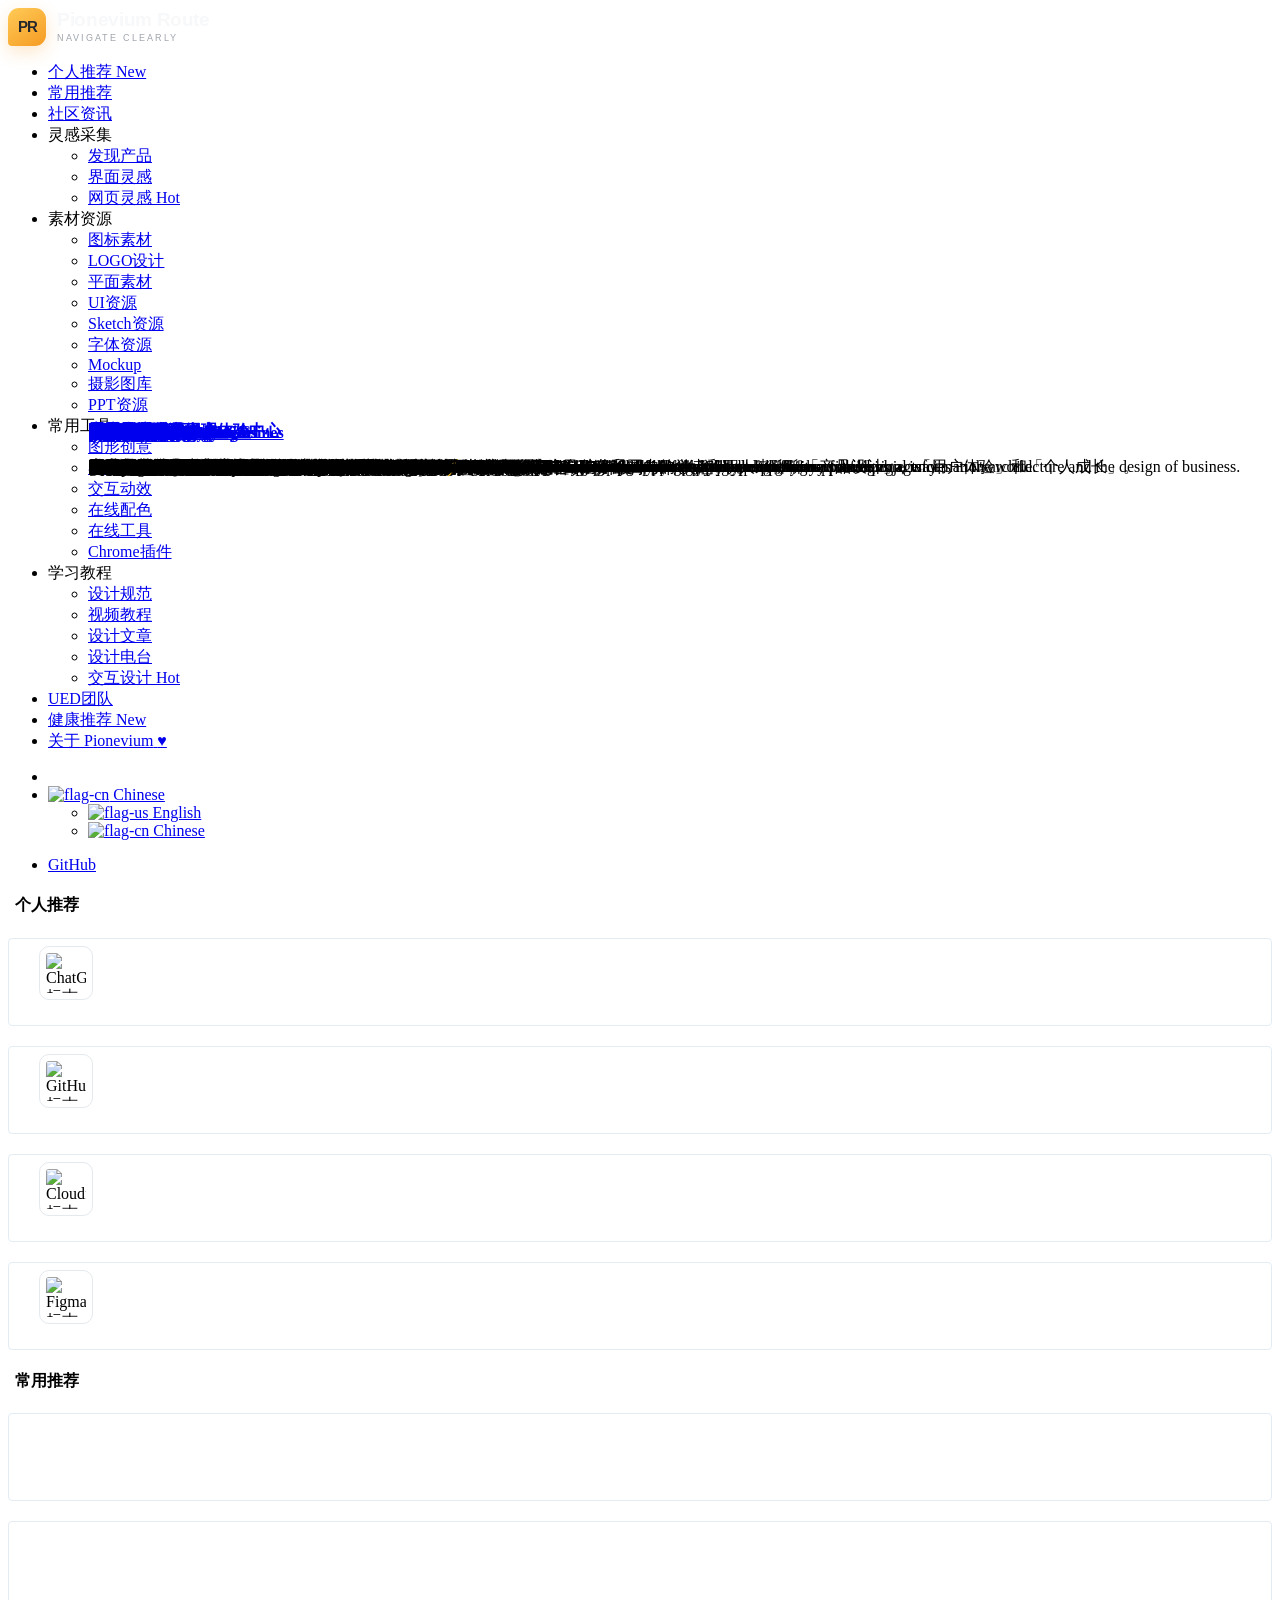
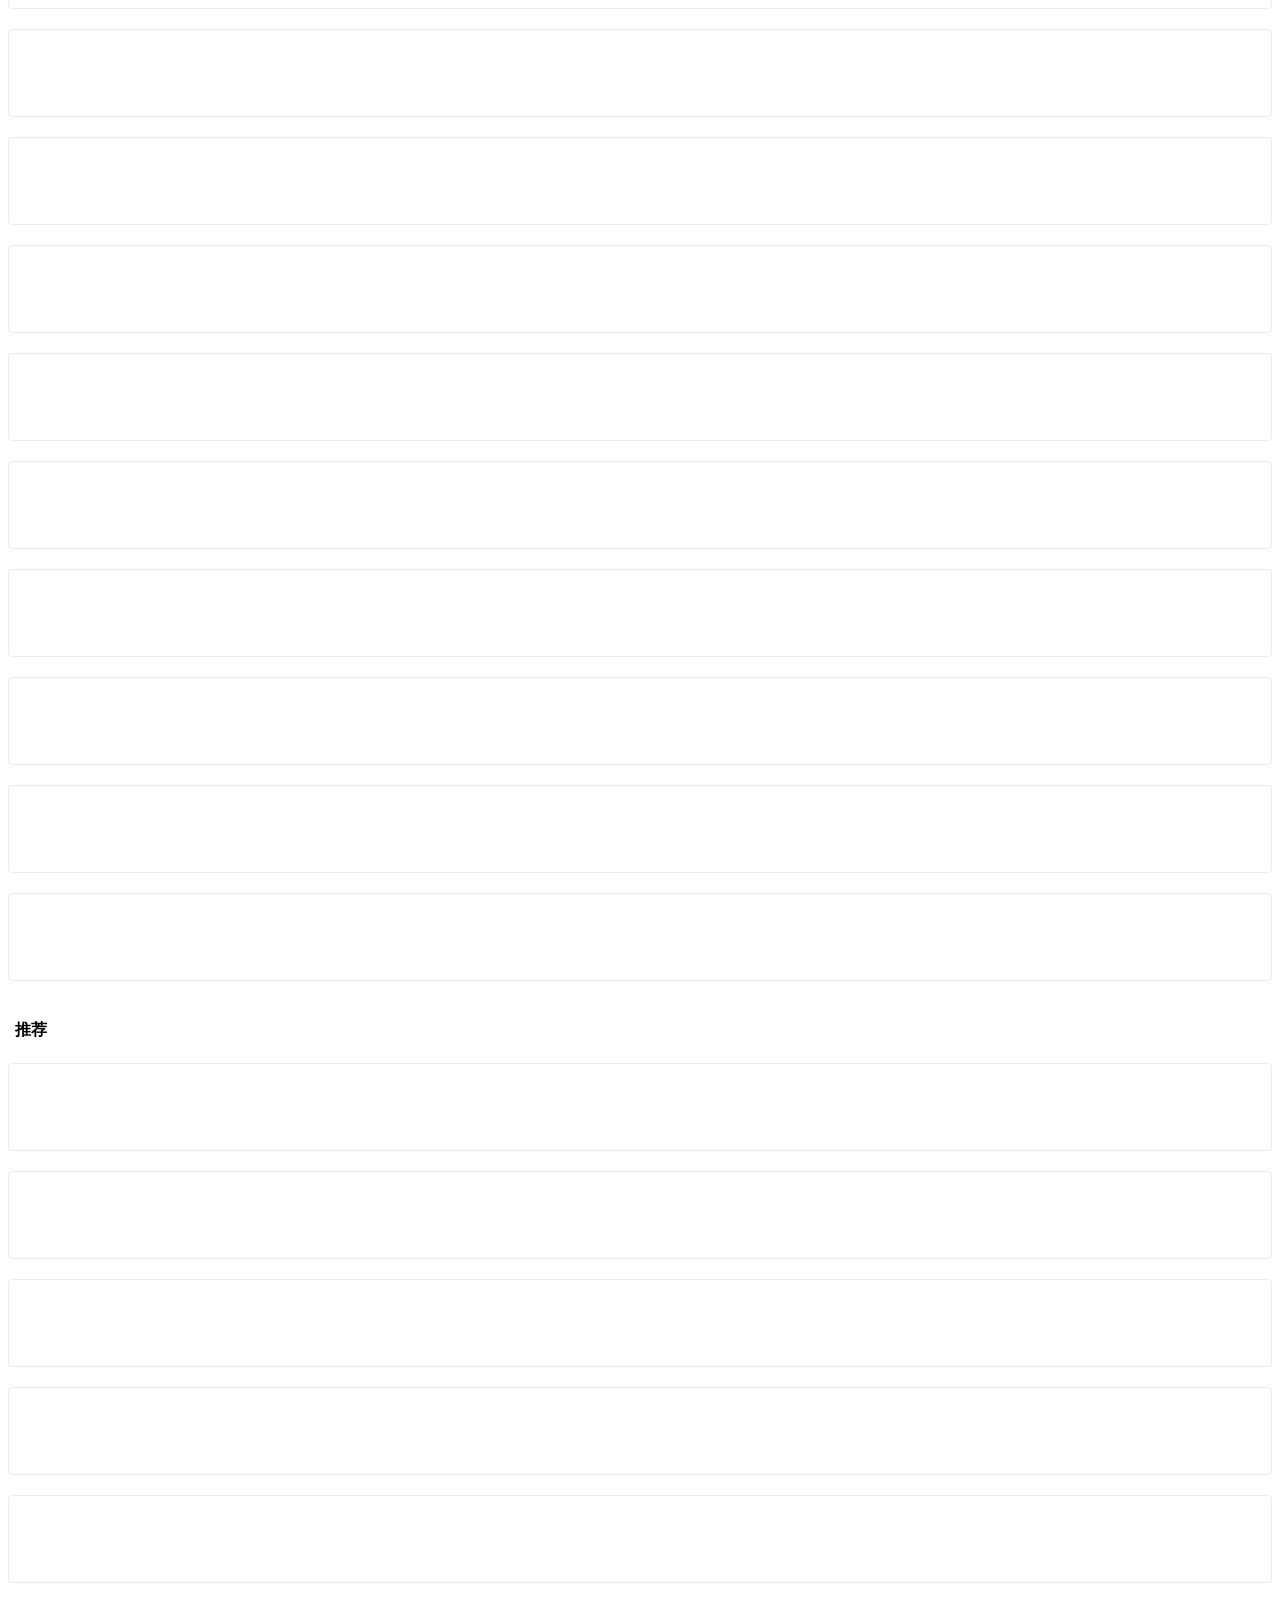
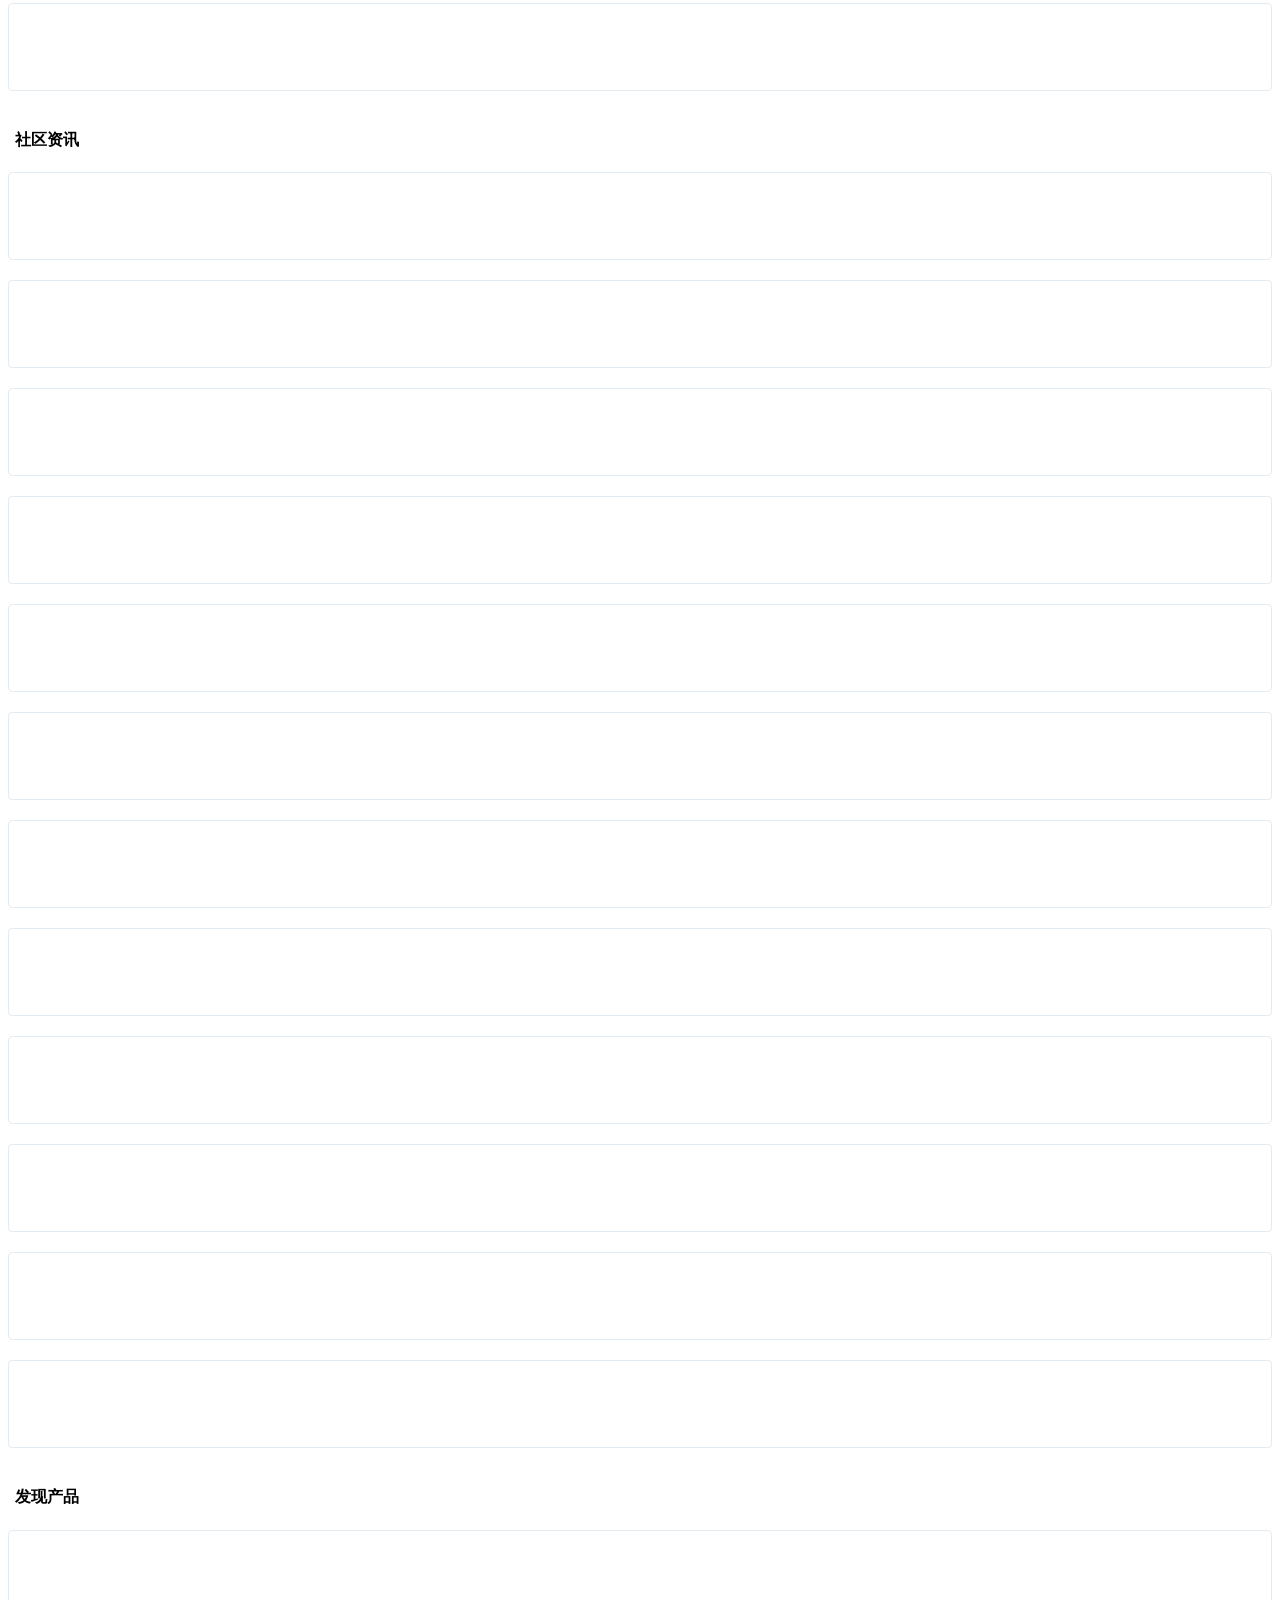
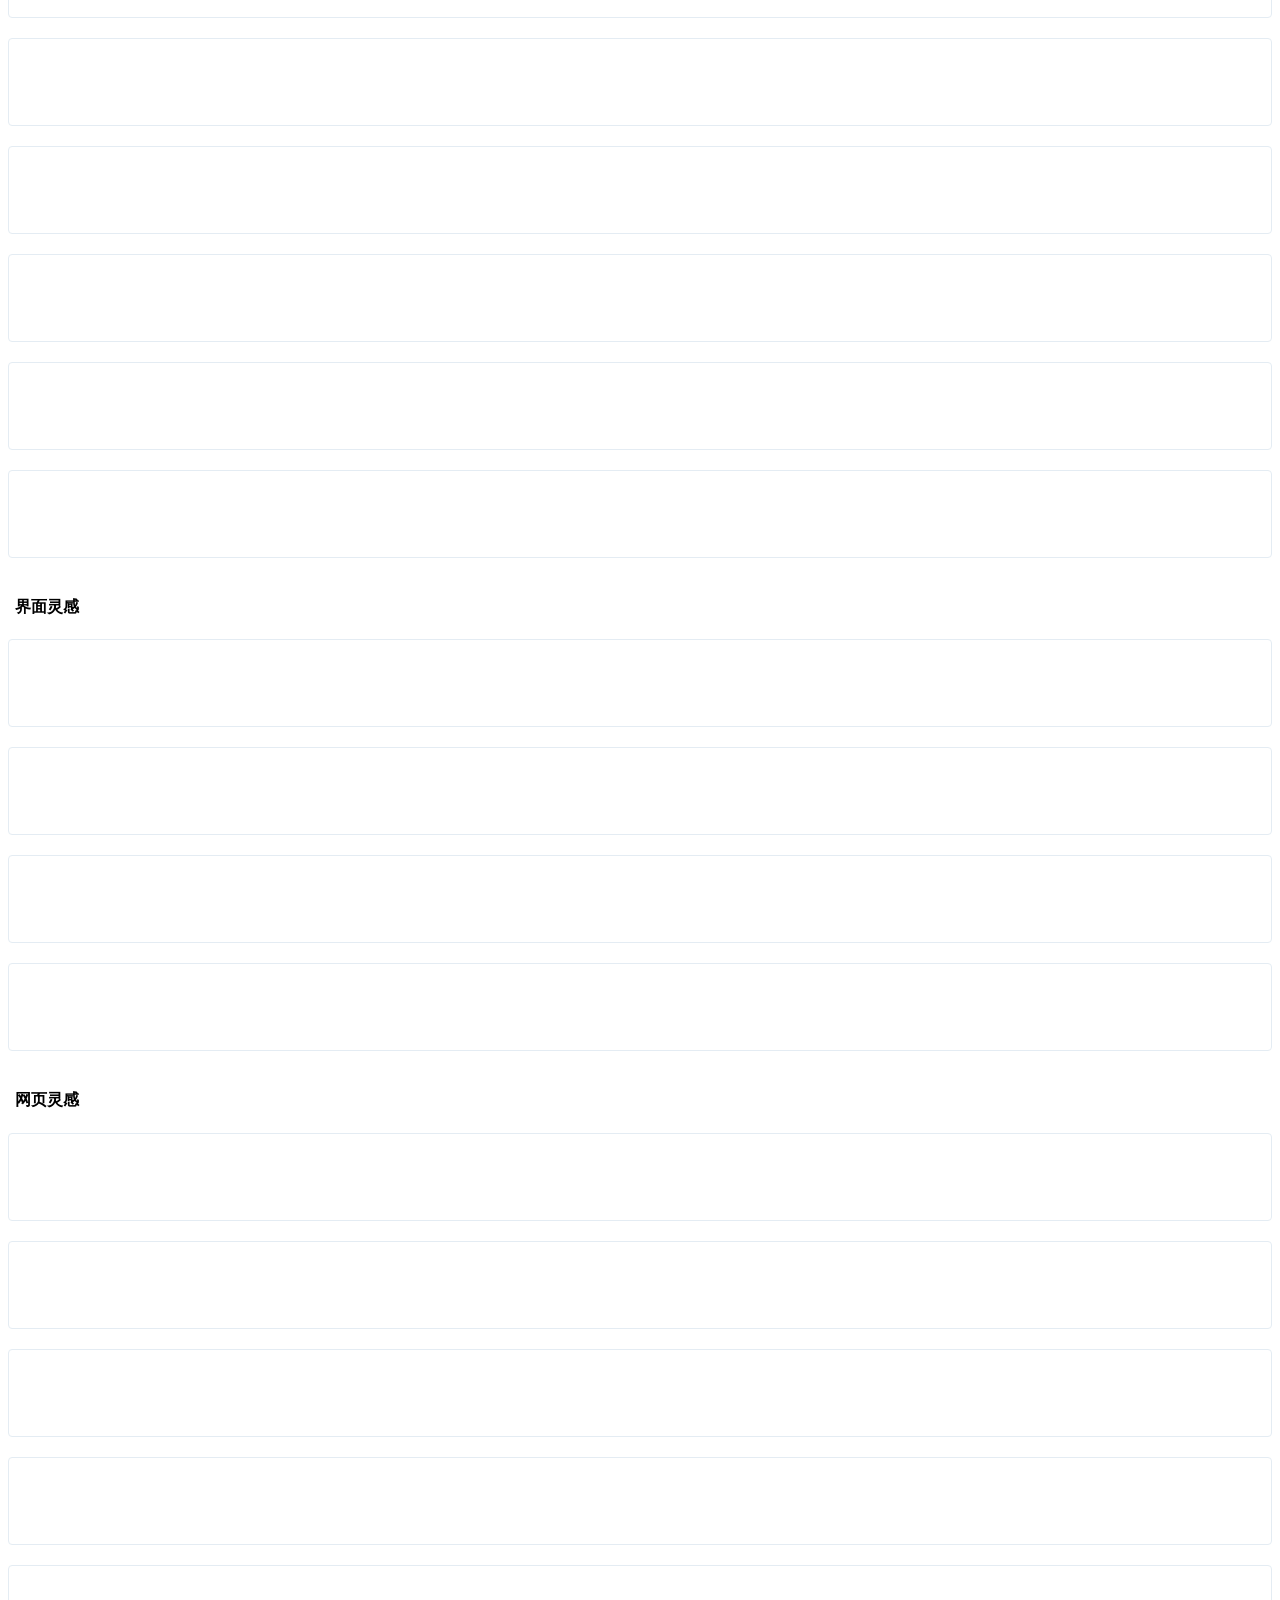
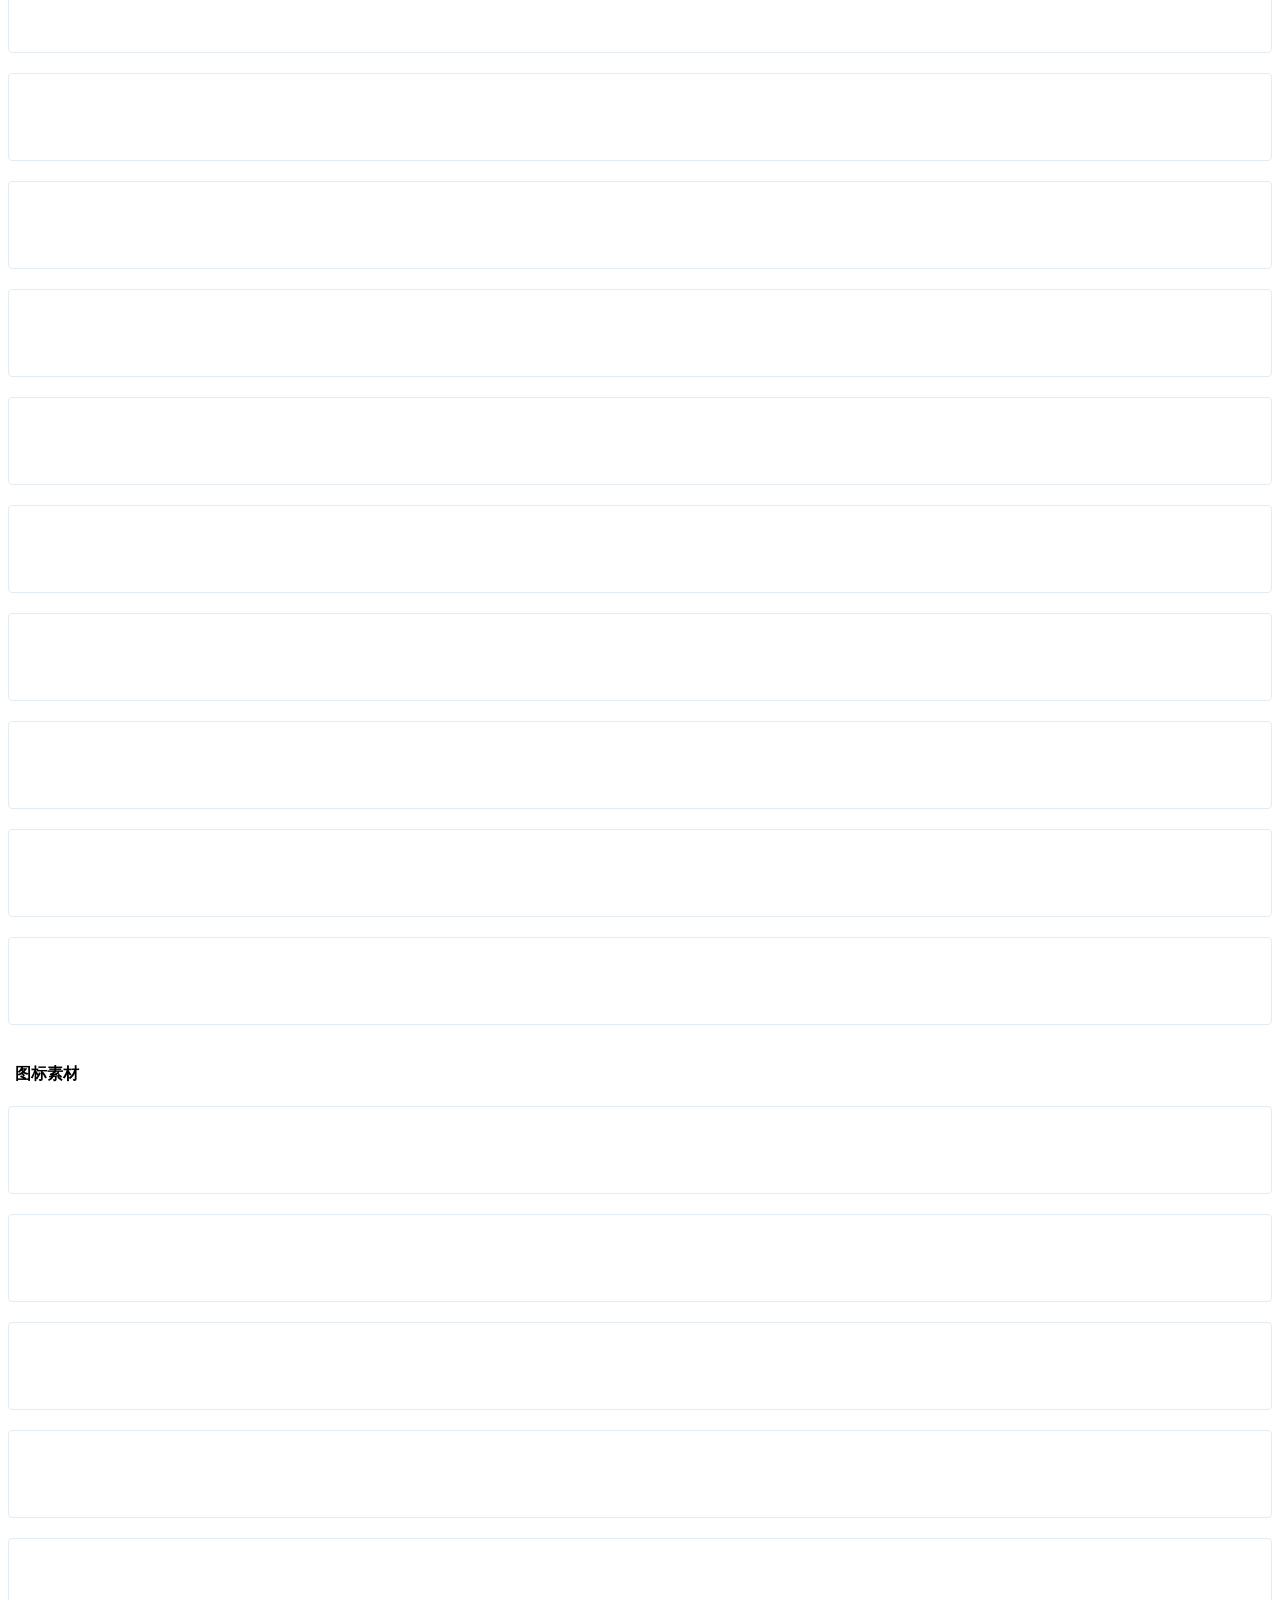
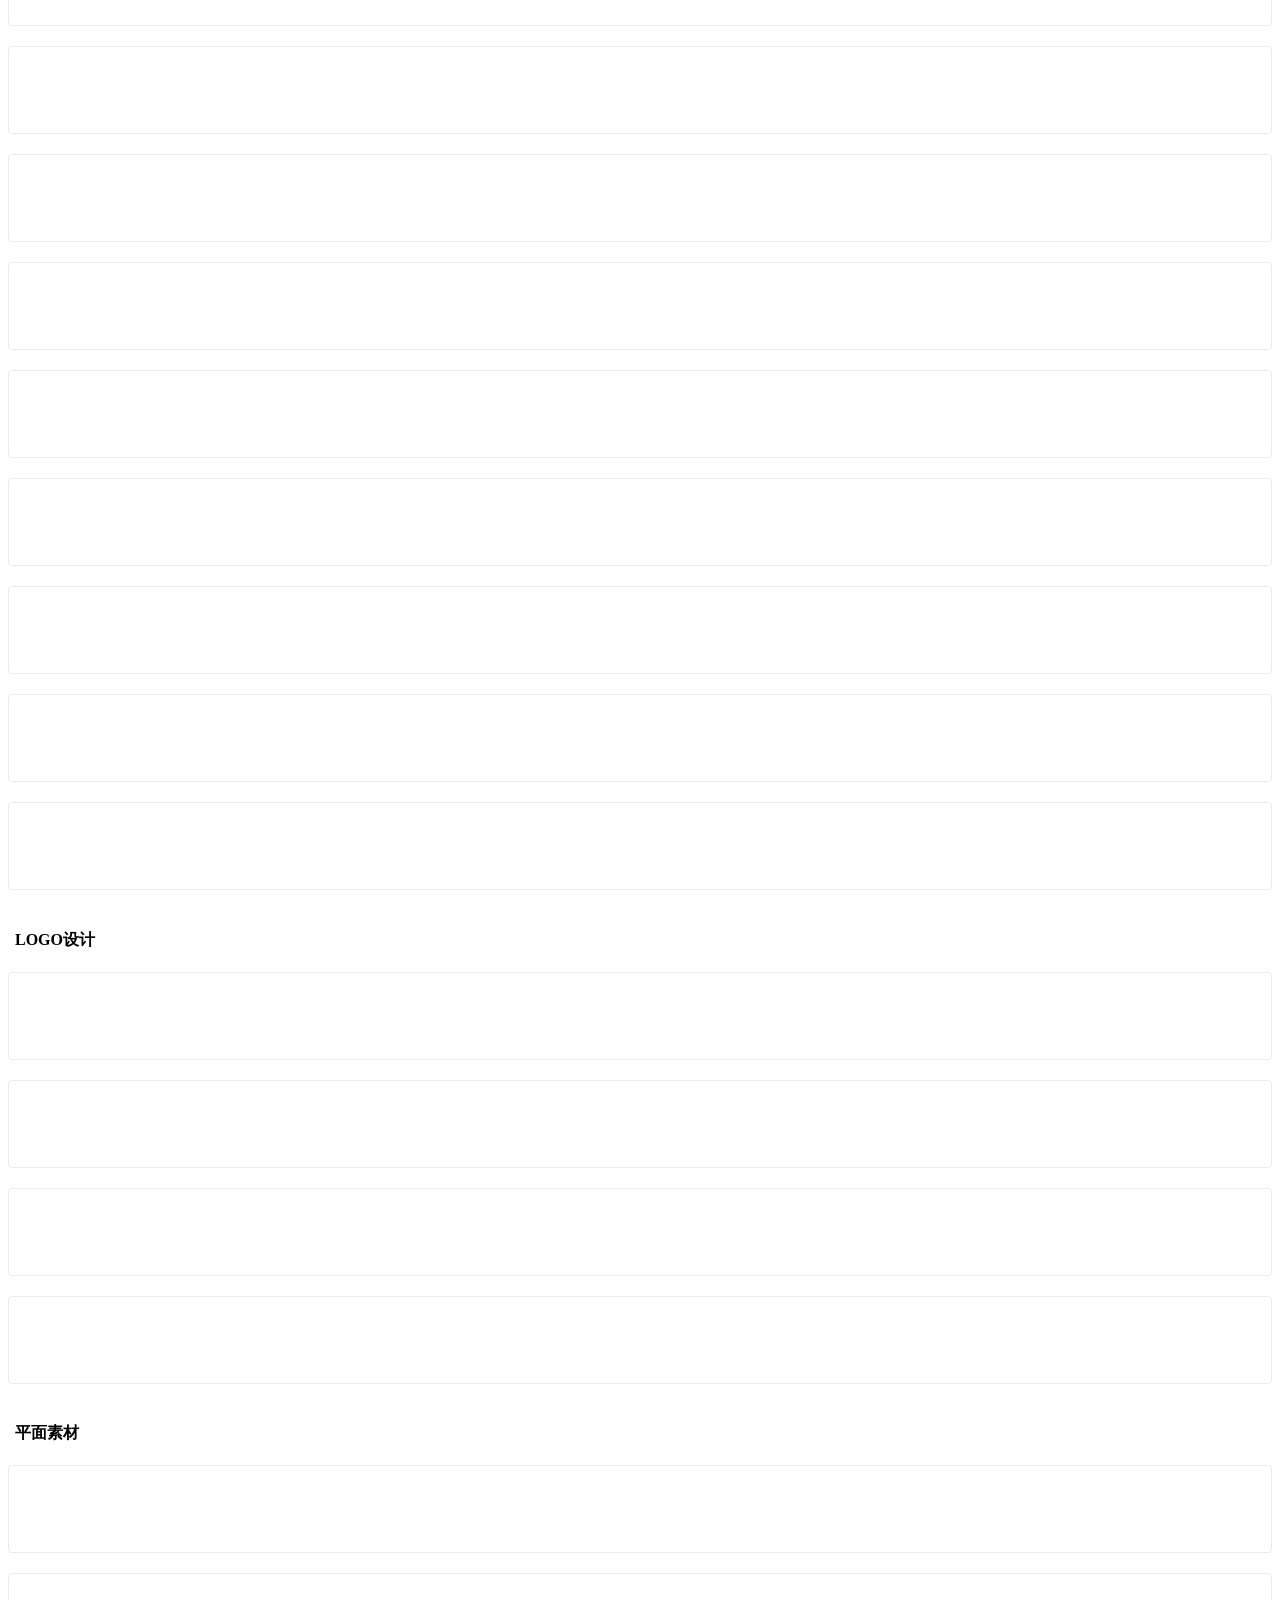
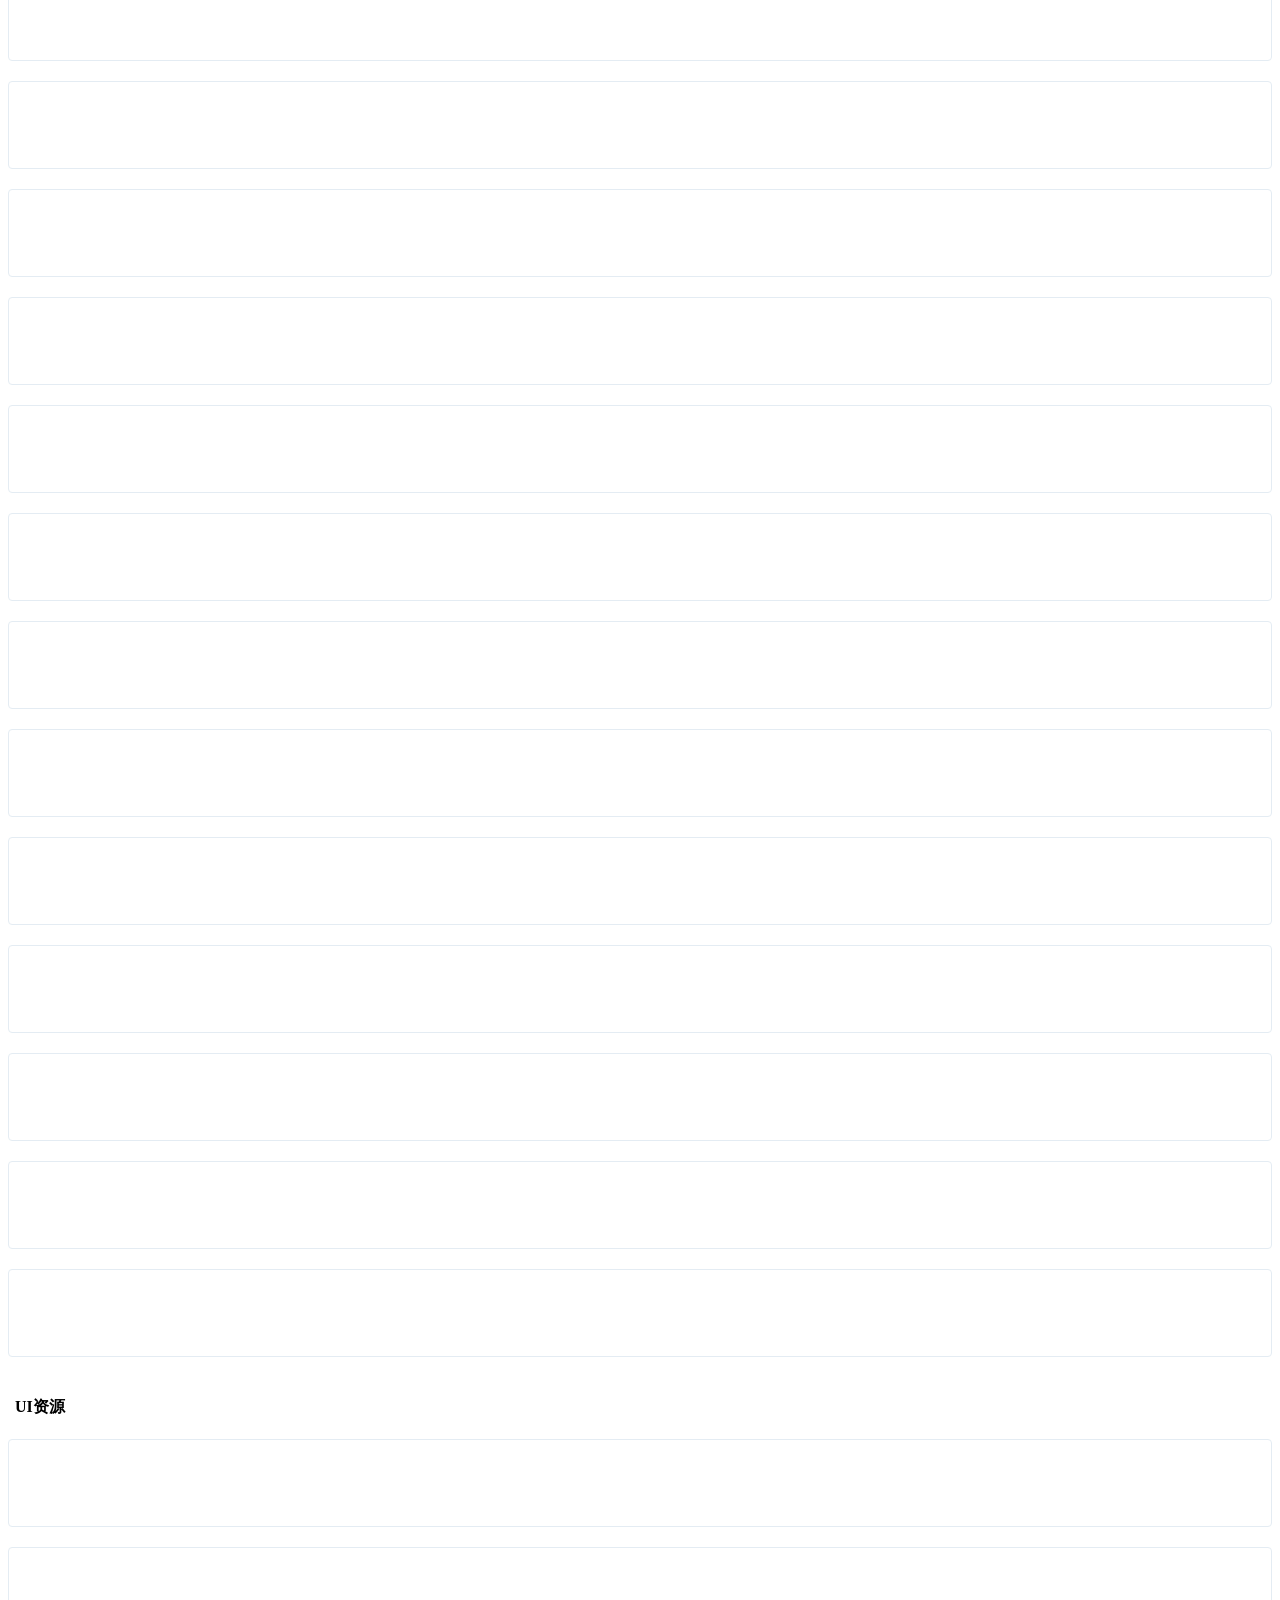
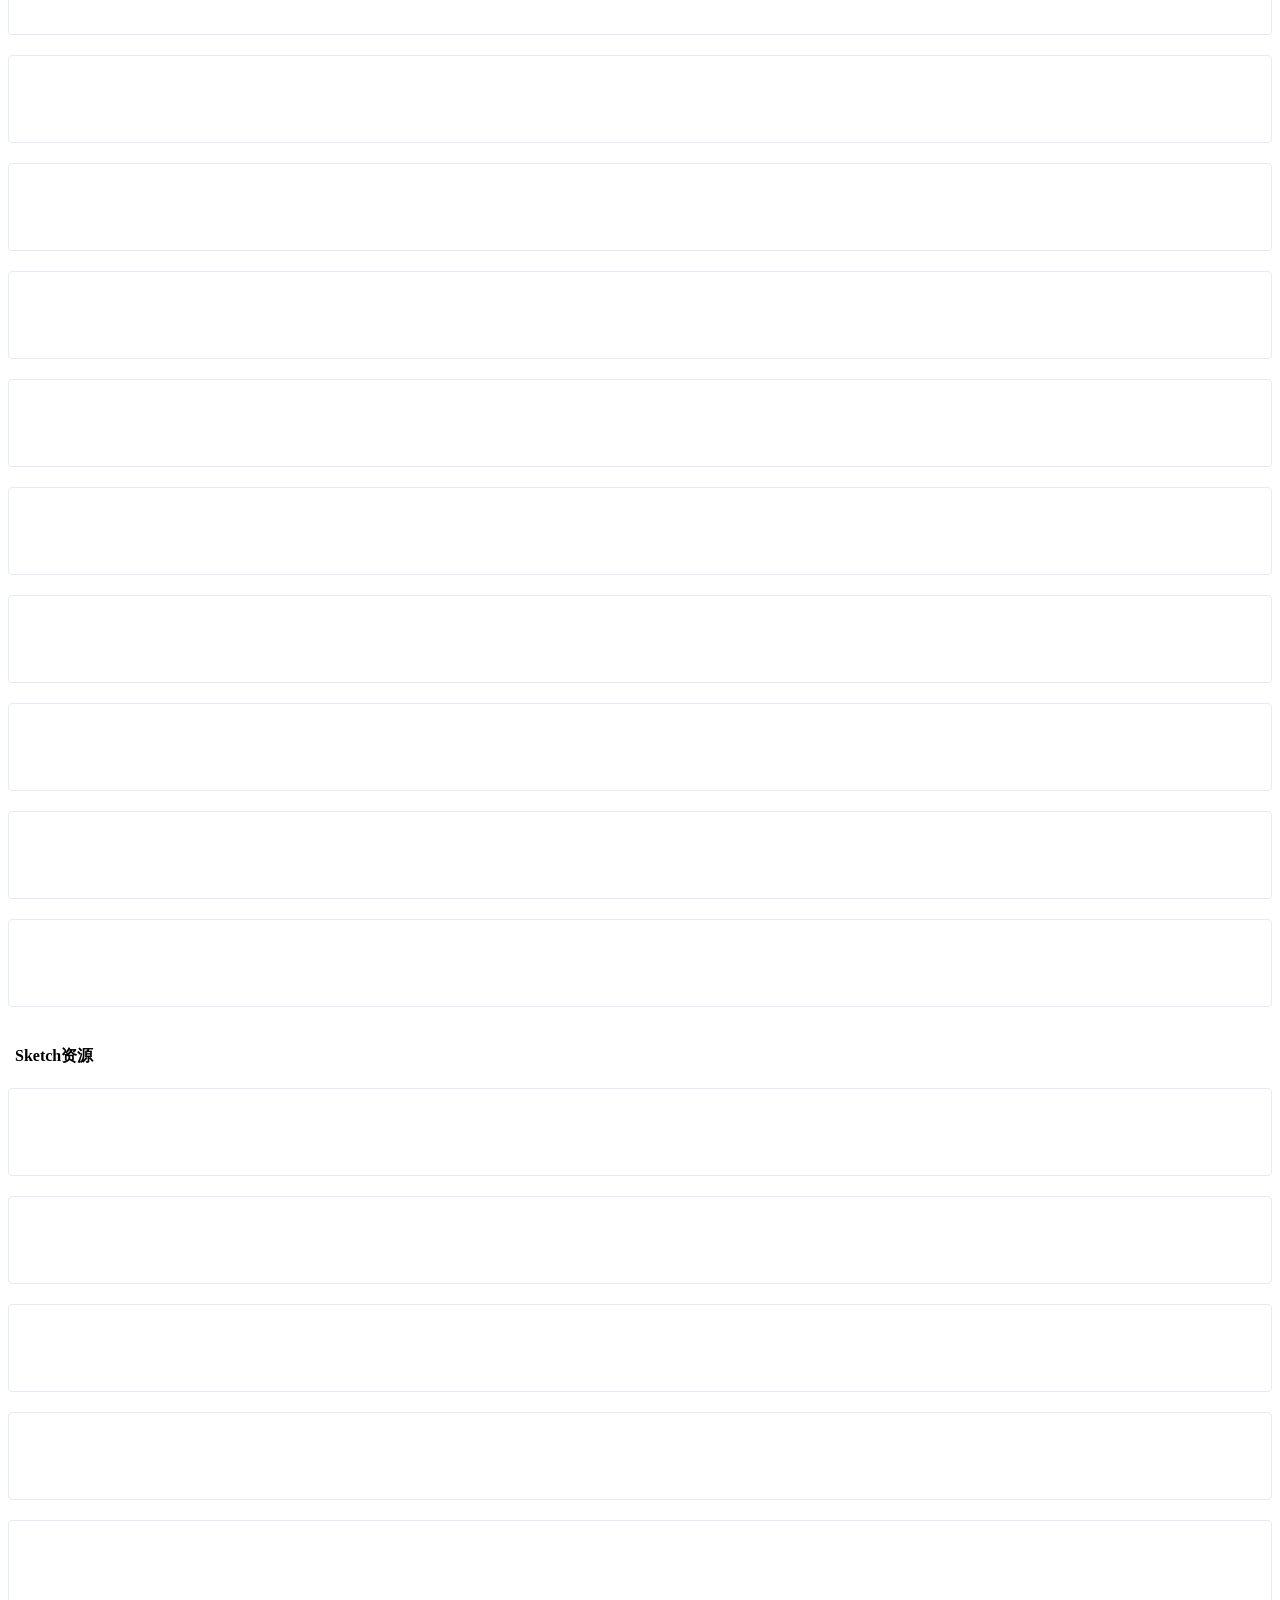
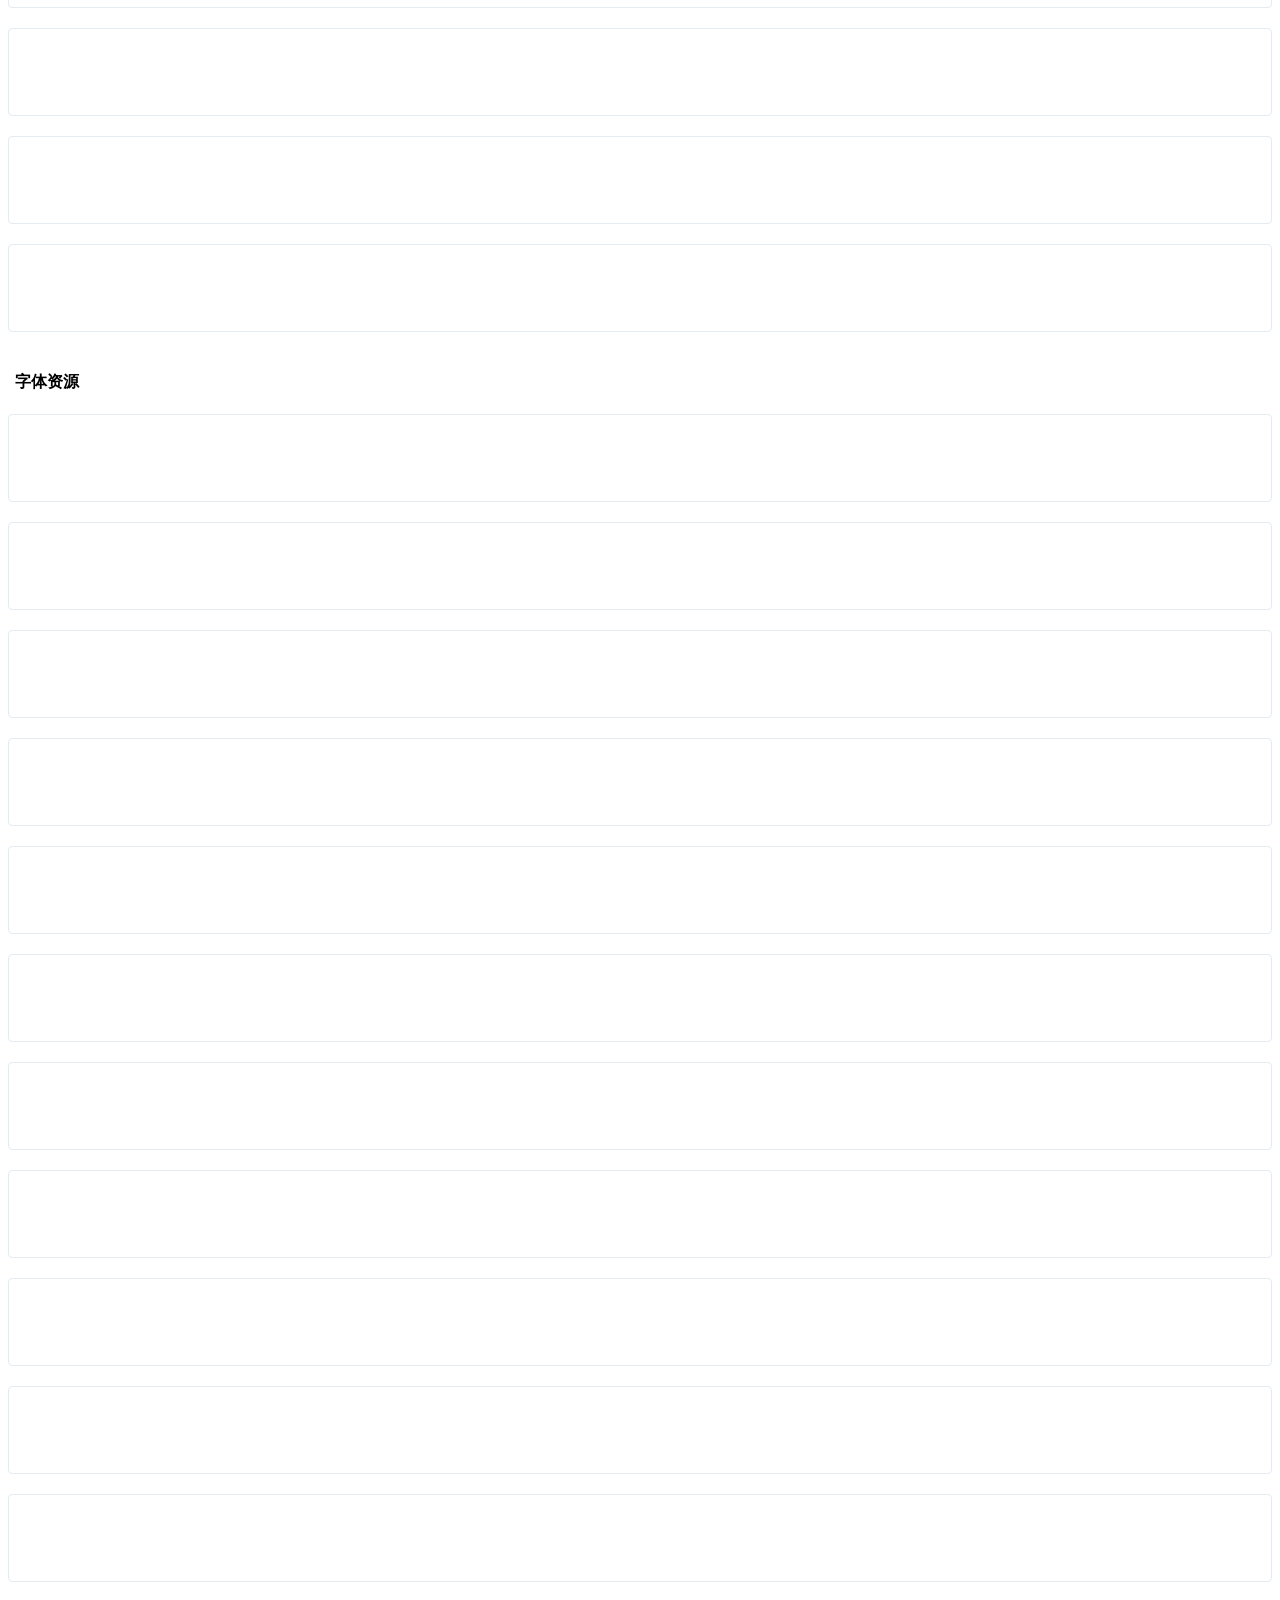
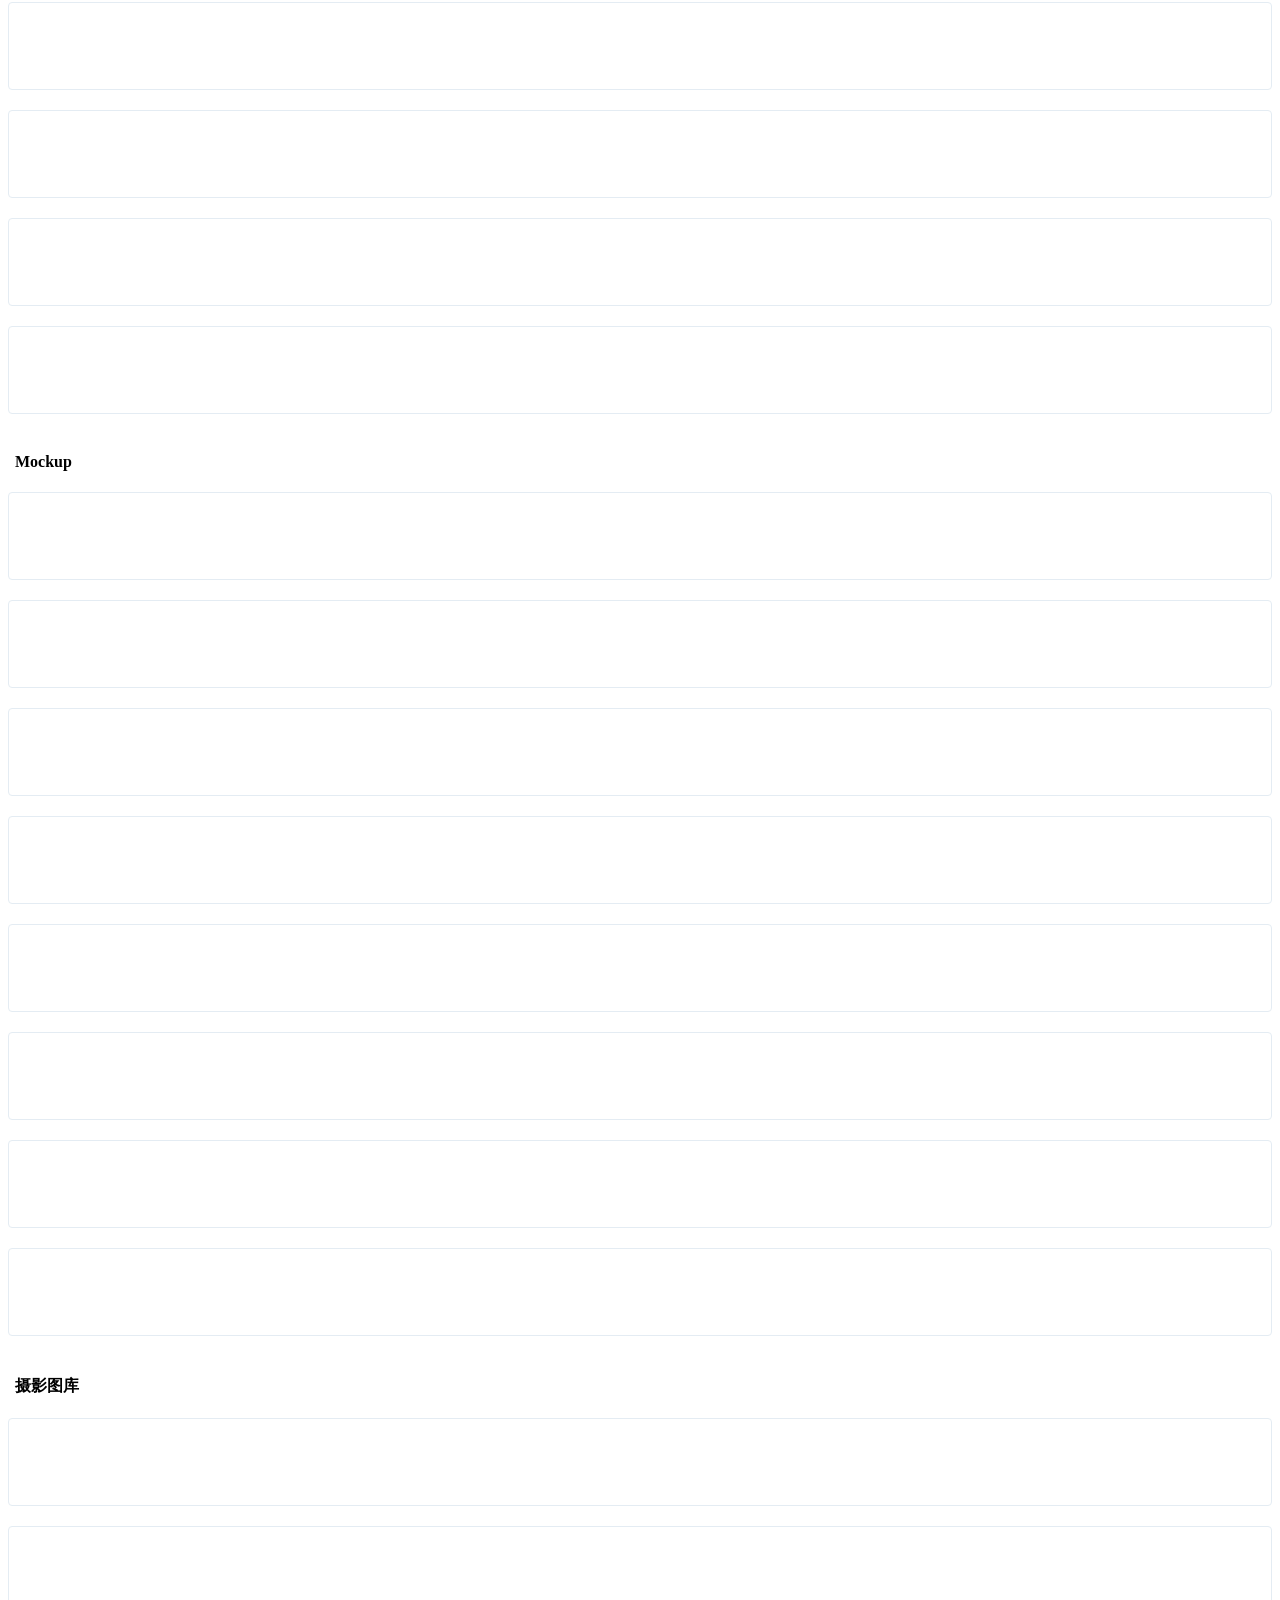
==== commit 858caa80: "Add website logos to Personal Picks" ====
--- a/cn/index.html
+++ b/cn/index.html
@@ -325,7 +325,7 @@
                 <div class="col-sm-3">
                     <div class="xe-widget xe-conversations box2 label-info" onclick="window.open('https://chatgpt.com/', '_blank')" data-toggle="tooltip" data-placement="bottom" title="" data-original-title="https://chatgpt.com/">
                         <div class="xe-comment-entry">
-                            <span class="personal-pick-mark personal-pick-mark--chatgpt" aria-hidden="true">AI</span>
+                            <img class="personal-pick-logo" src="https://icons.duckduckgo.com/ip3/chatgpt.com.ico" width="40" height="40" alt="ChatGPT 标志">
                             <div class="xe-comment">
                                 <a href="#" class="xe-user-name overflowClip_1"><strong>ChatGPT</strong></a>
                                 <p class="overflowClip_2">思考、写作、研究与创意工作的智能助手。</p>
@@ -336,7 +336,7 @@
                 <div class="col-sm-3">
                     <div class="xe-widget xe-conversations box2 label-info" onclick="window.open('https://github.com/', '_blank')" data-toggle="tooltip" data-placement="bottom" title="" data-original-title="https://github.com/">
                         <div class="xe-comment-entry">
-                            <span class="personal-pick-mark personal-pick-mark--github" aria-hidden="true">GH</span>
+                            <img class="personal-pick-logo" src="https://icons.duckduckgo.com/ip3/github.com.ico" width="40" height="40" alt="GitHub 标志">
                             <div class="xe-comment">
                                 <a href="#" class="xe-user-name overflowClip_1"><strong>GitHub</strong></a>
                                 <p class="overflowClip_2">代码、项目与开源协作平台。</p>
@@ -347,7 +347,7 @@
                 <div class="col-sm-3">
                     <div class="xe-widget xe-conversations box2 label-info" onclick="window.open('https://dash.cloudflare.com/', '_blank')" data-toggle="tooltip" data-placement="bottom" title="" data-original-title="https://dash.cloudflare.com/">
                         <div class="xe-comment-entry">
-                            <span class="personal-pick-mark personal-pick-mark--cloudflare" aria-hidden="true">CF</span>
+                            <img class="personal-pick-logo" src="https://icons.duckduckgo.com/ip3/cloudflare.com.ico" width="40" height="40" alt="Cloudflare 标志">
                             <div class="xe-comment">
                                 <a href="#" class="xe-user-name overflowClip_1"><strong>Cloudflare</strong></a>
                                 <p class="overflowClip_2">域名、部署、安全与性能管理。</p>
@@ -358,7 +358,7 @@
                 <div class="col-sm-3">
                     <div class="xe-widget xe-conversations box2 label-info" onclick="window.open('https://www.figma.com/', '_blank')" data-toggle="tooltip" data-placement="bottom" title="" data-original-title="https://www.figma.com/">
                         <div class="xe-comment-entry">
-                            <span class="personal-pick-mark personal-pick-mark--figma" aria-hidden="true">Fi</span>
+                            <img class="personal-pick-logo" src="https://icons.duckduckgo.com/ip3/figma.com.ico" width="40" height="40" alt="Figma 标志">
                             <div class="xe-comment">
                                 <a href="#" class="xe-user-name overflowClip_1"><strong>Figma</strong></a>
                                 <p class="overflowClip_2">界面设计、原型与团队协作。</p>
--- a/assets/css/nav.css
+++ b/assets/css/nav.css
@@ -66,26 +66,19 @@
     padding: 7px 0;
 }
 
-.personal-pick-mark {
-    align-items: center;
-    border-radius: 50%;
-    color: #ffffff;
-    display: flex;
+.personal-pick-logo {
+    background: #ffffff;
+    border: 1px solid #e4e9ed;
+    border-radius: 10px;
+    display: block;
     float: left;
-    font-size: 12px;
-    font-weight: 700;
     height: 40px;
-    justify-content: center;
-    letter-spacing: -0.3px;
     margin-right: 10px;
     margin-top: 7px;
+    object-fit: contain;
+    padding: 6px;
     width: 40px;
 }
-
-.personal-pick-mark--chatgpt { background: #111827; }
-.personal-pick-mark--github { background: #24292f; }
-.personal-pick-mark--cloudflare { background: #f48120; }
-.personal-pick-mark--figma { background: #a259ff; }
 
 .health-page {
     background: #f4f7f5;
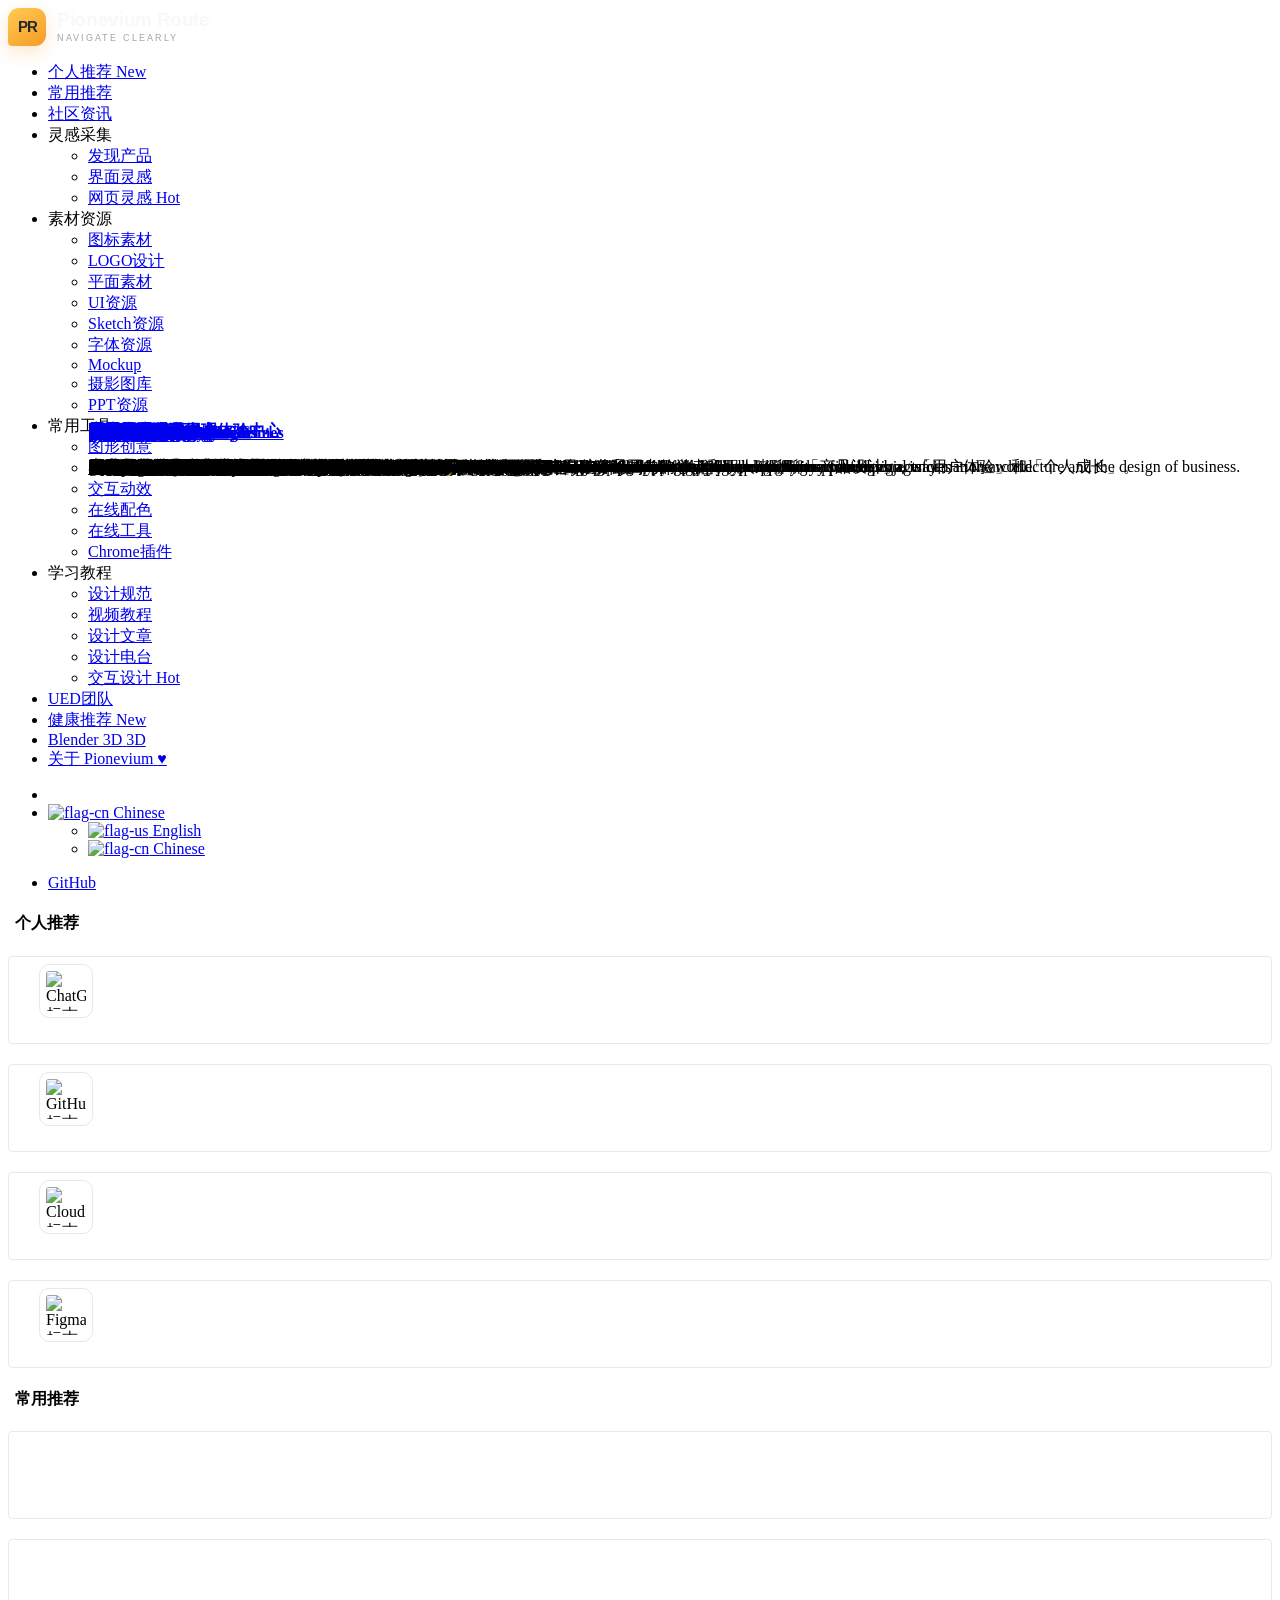
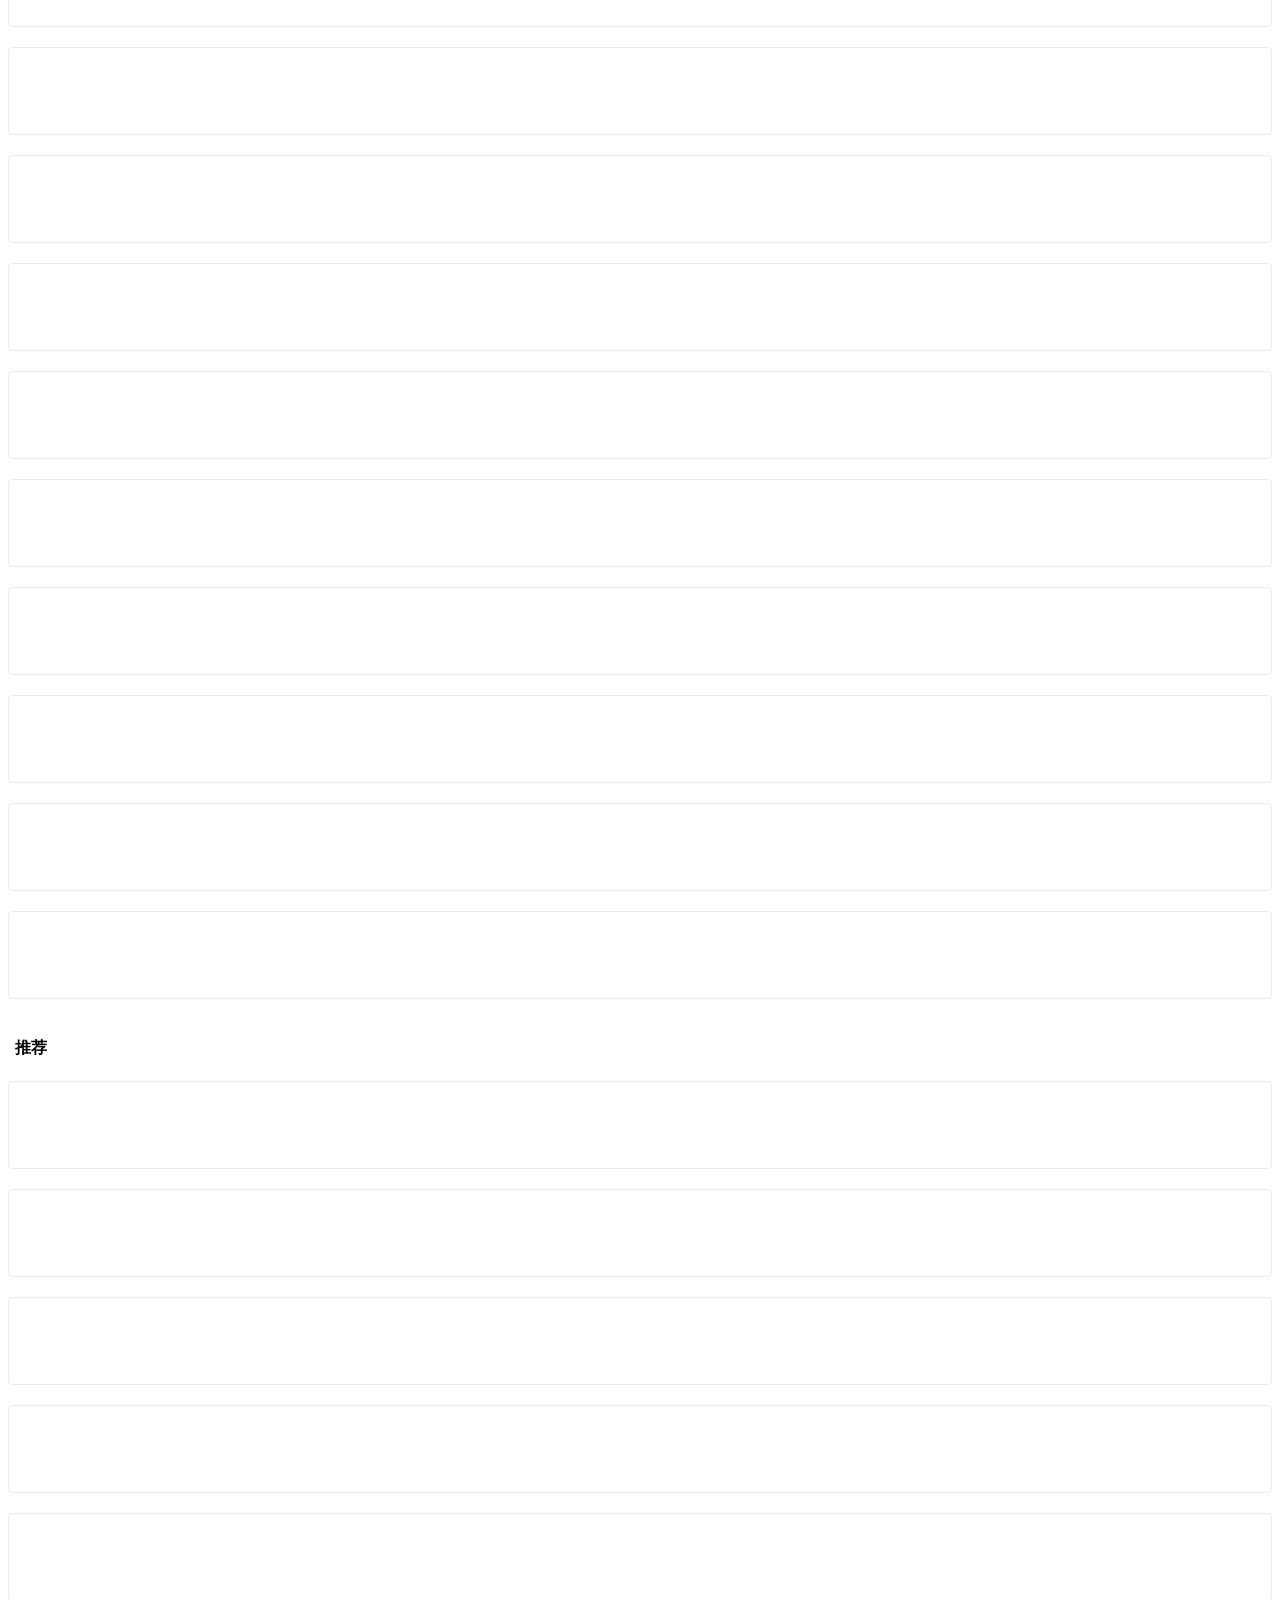
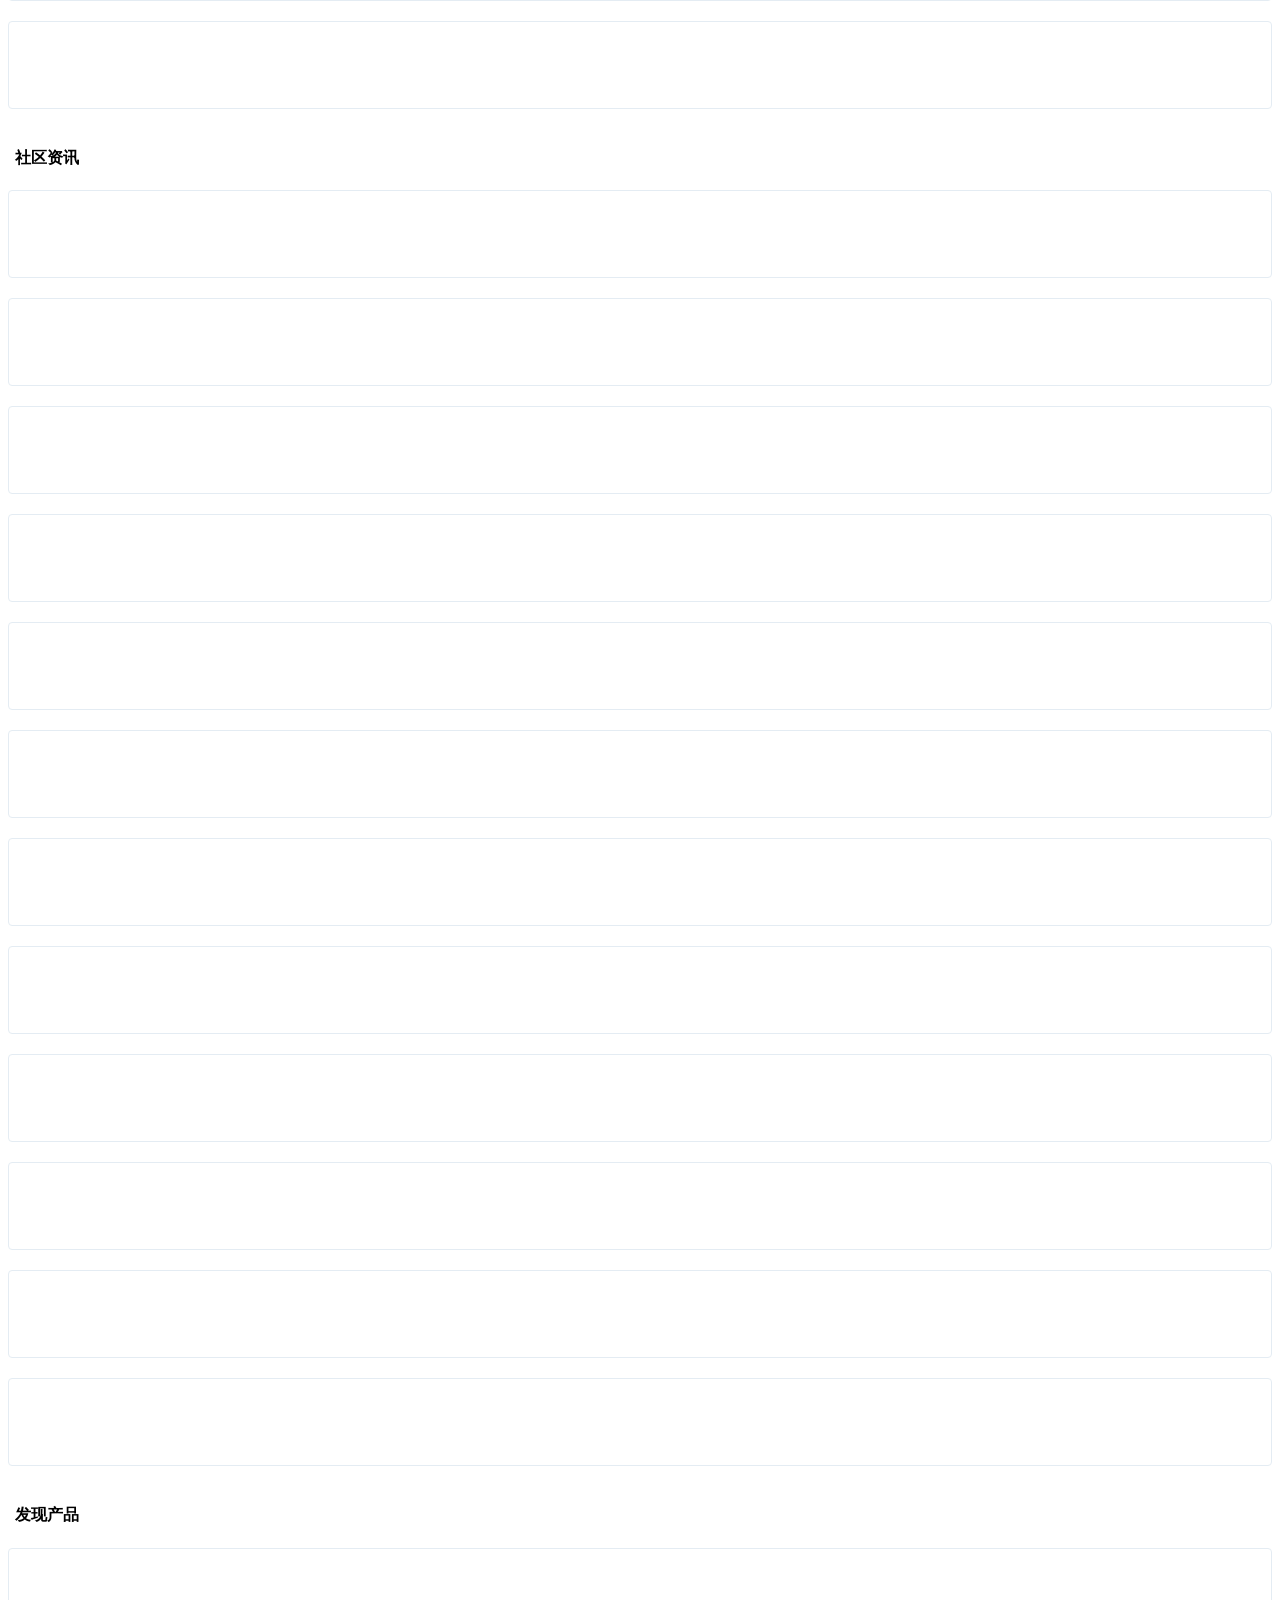
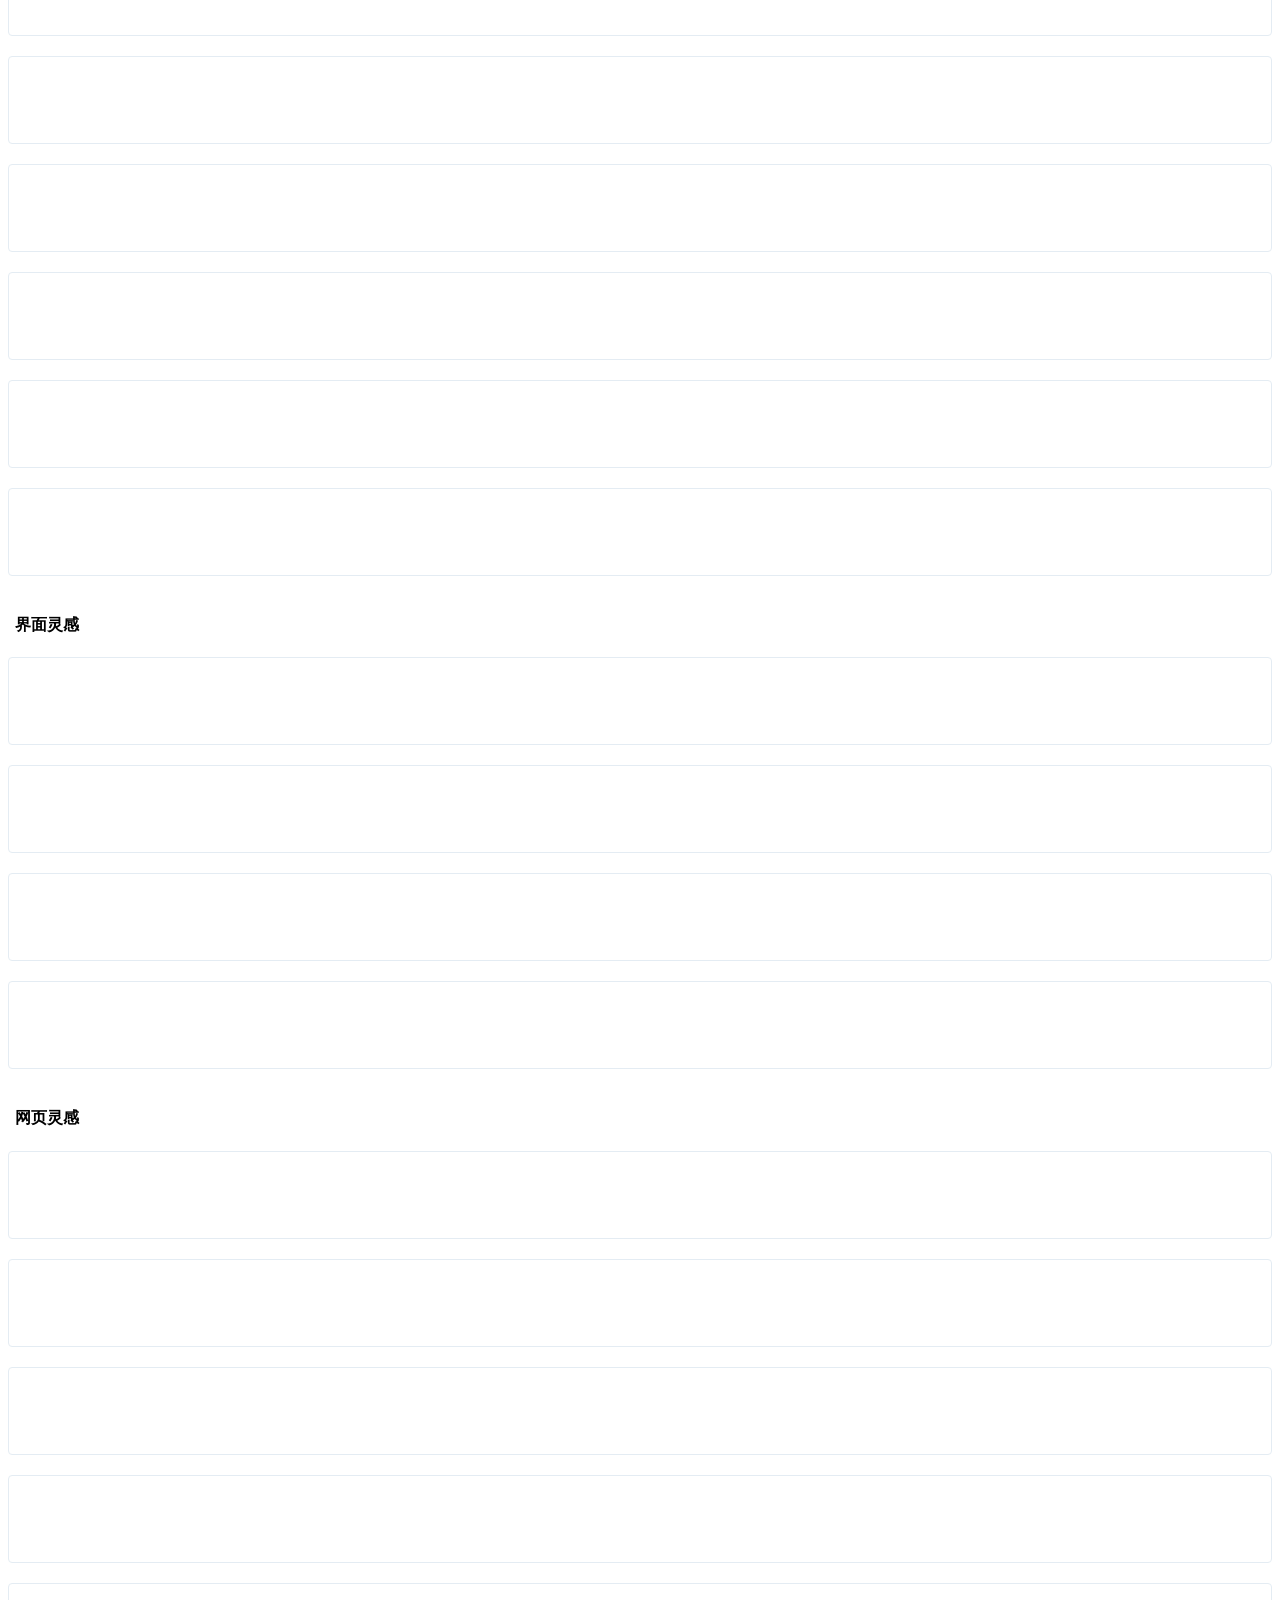
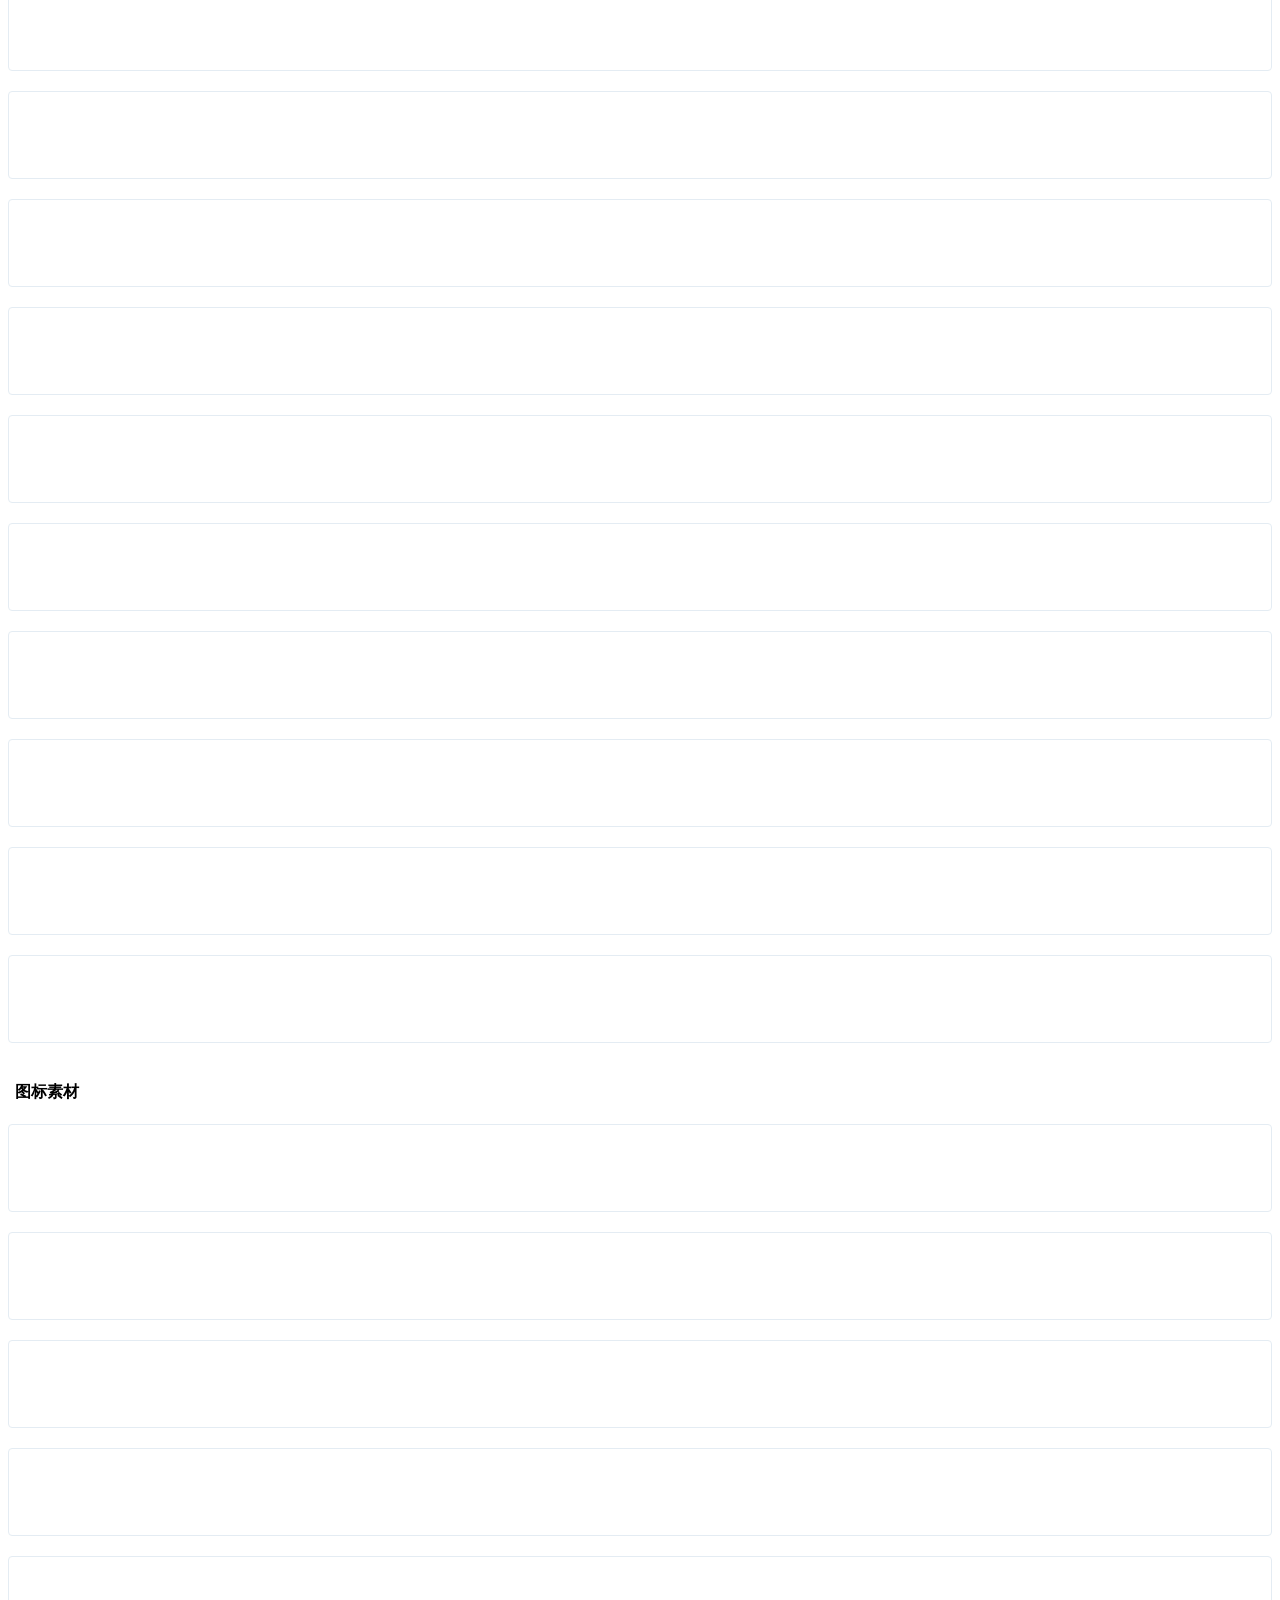
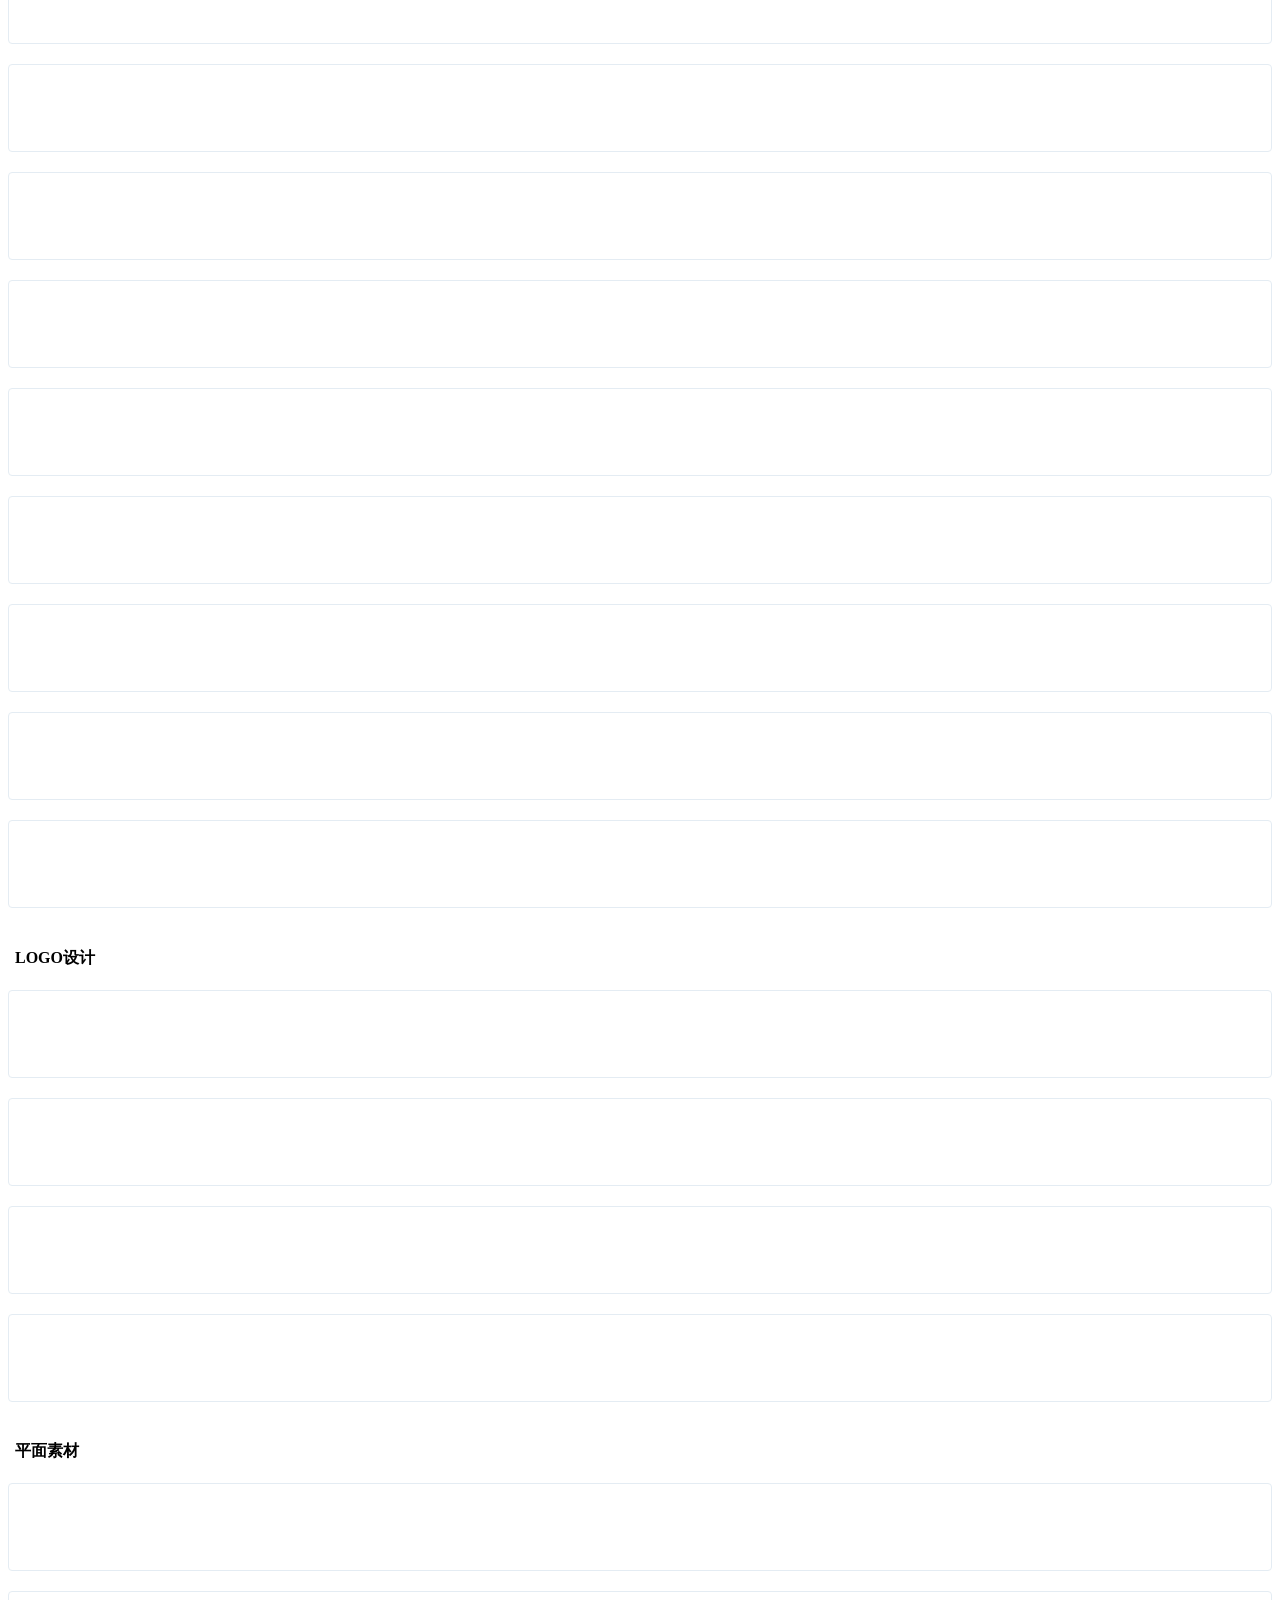
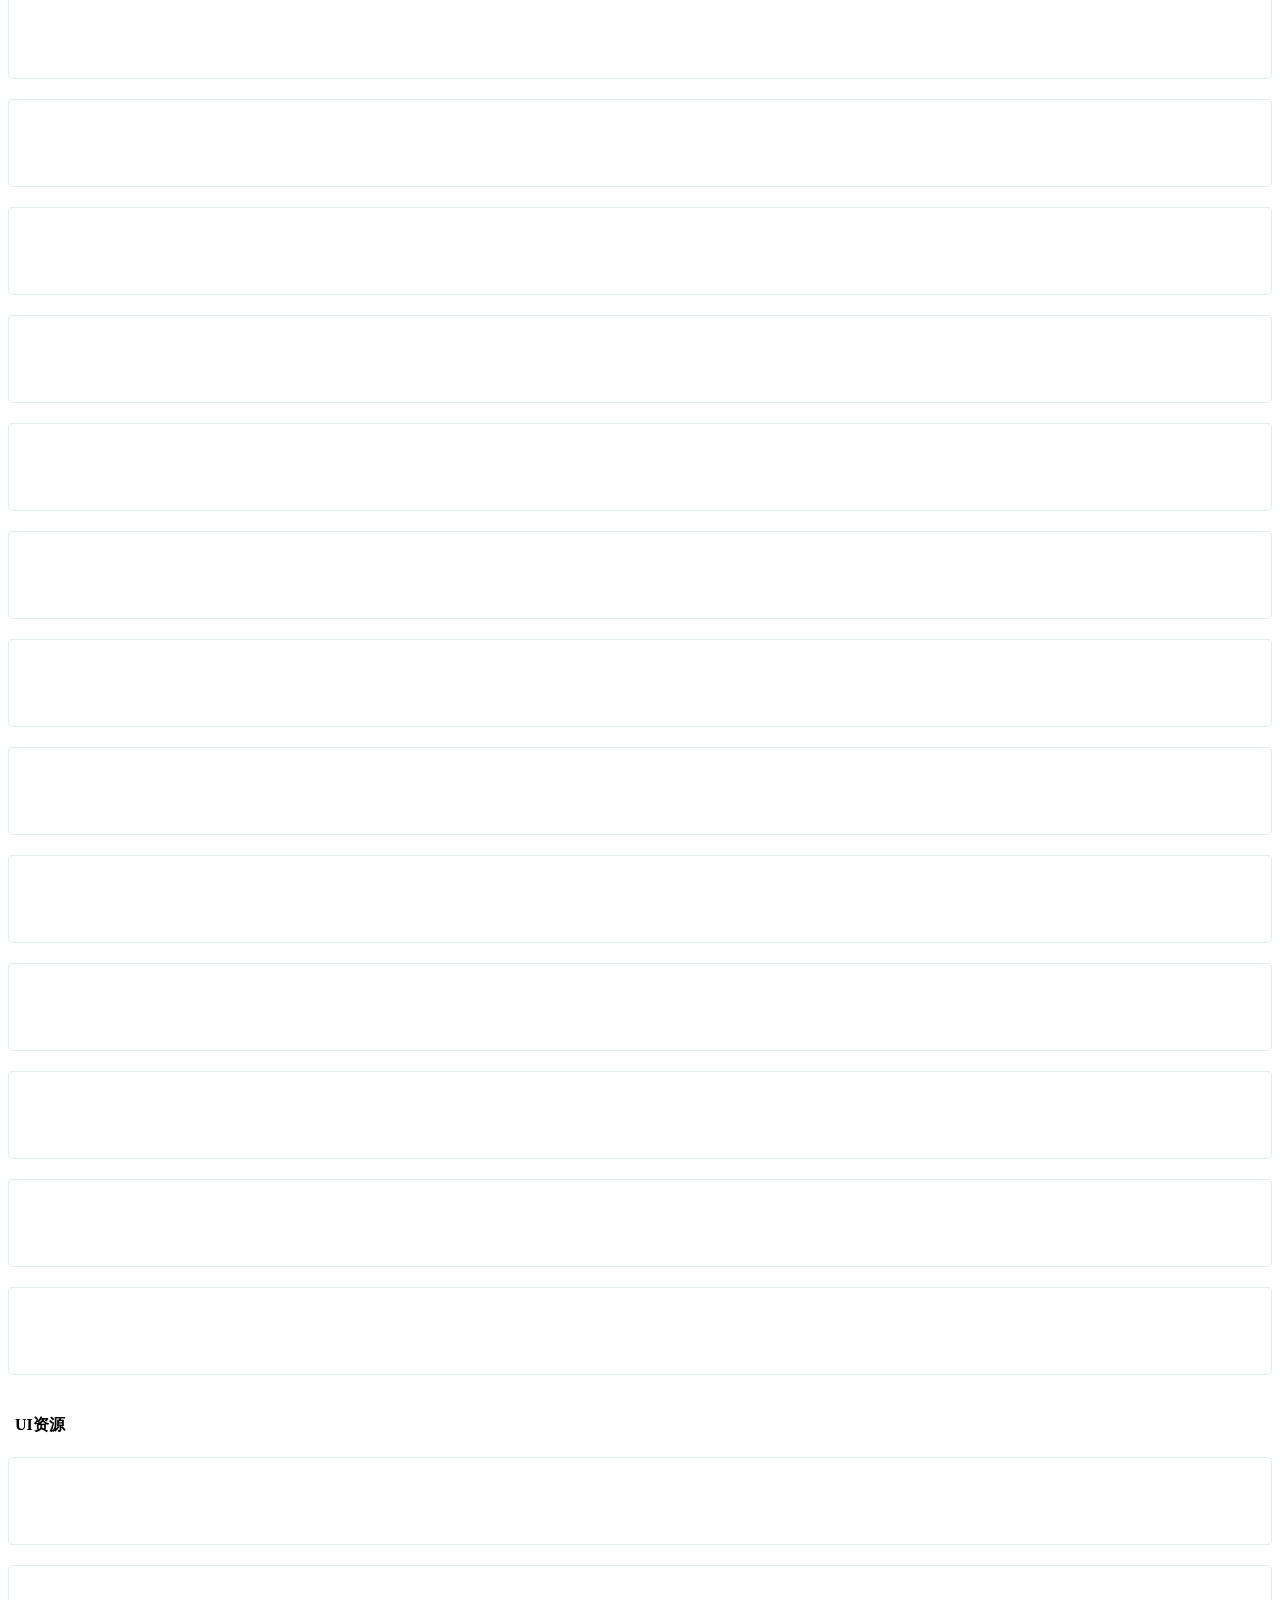
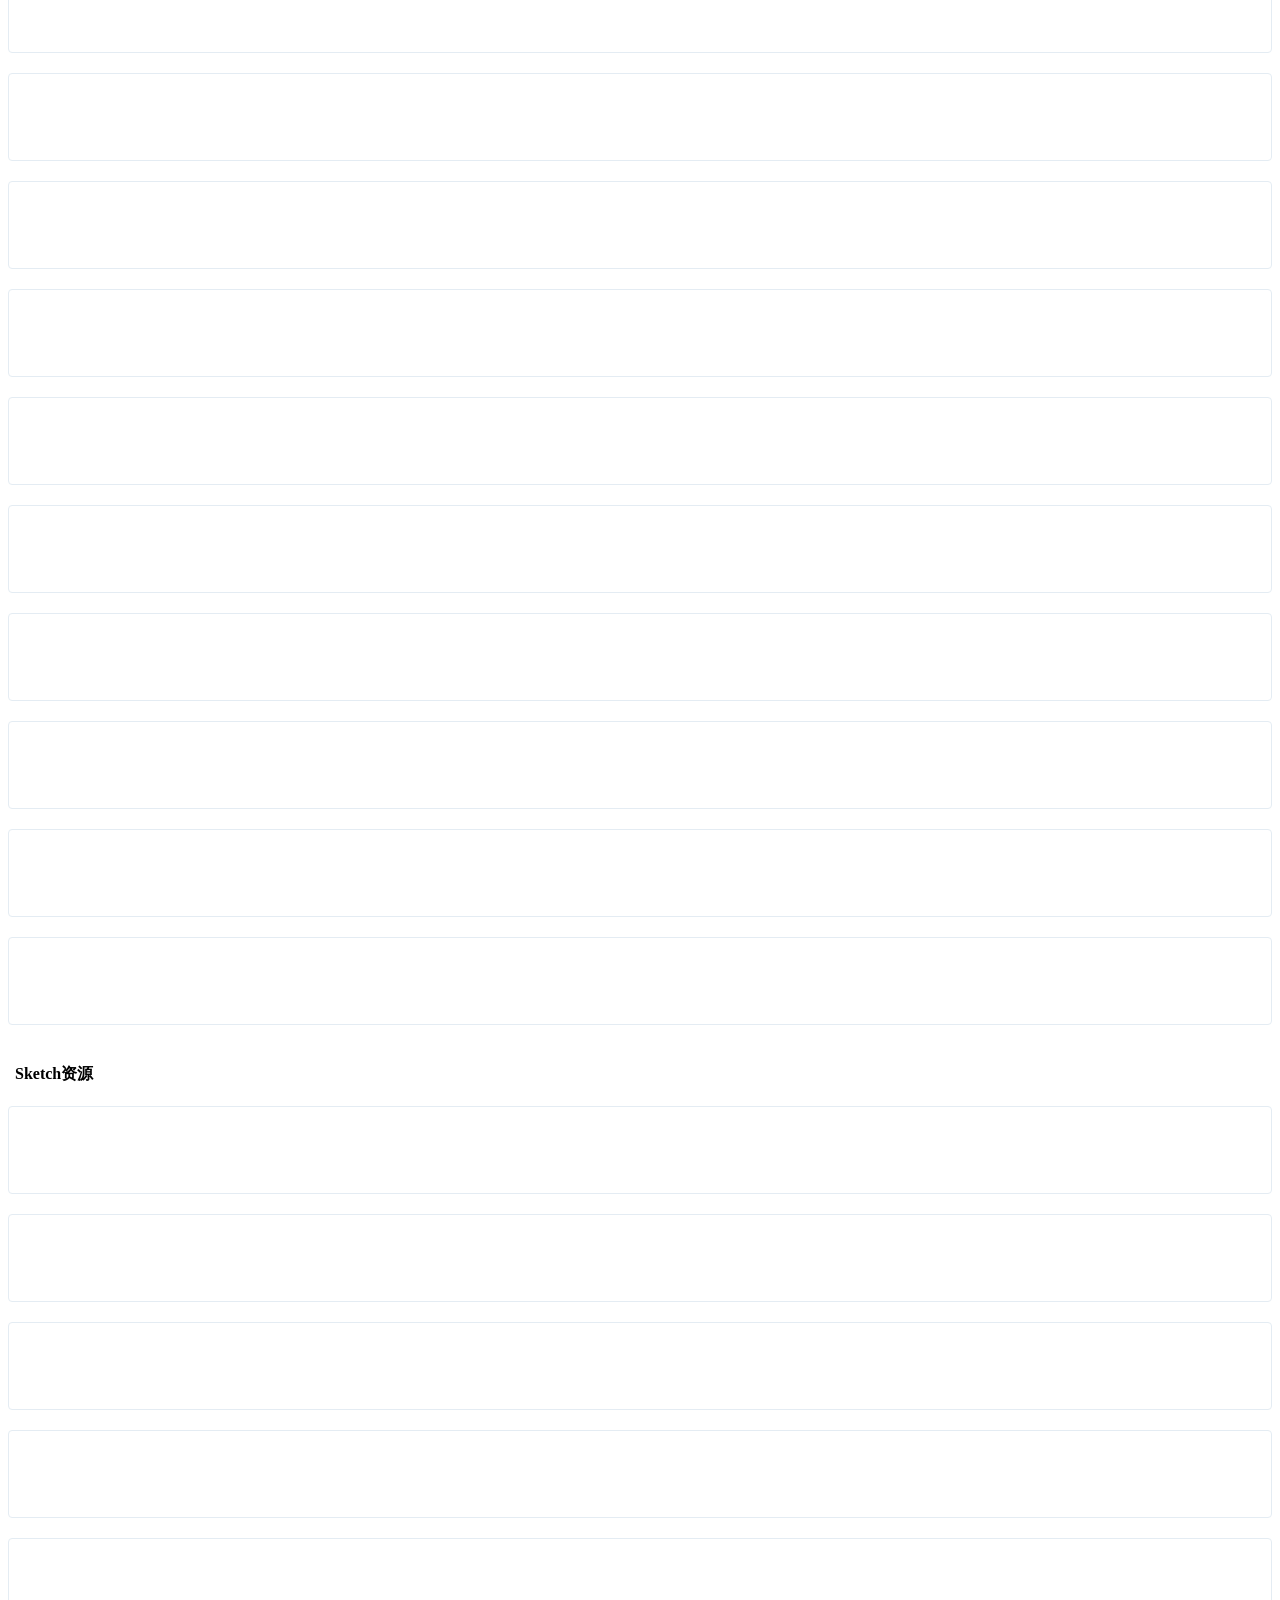
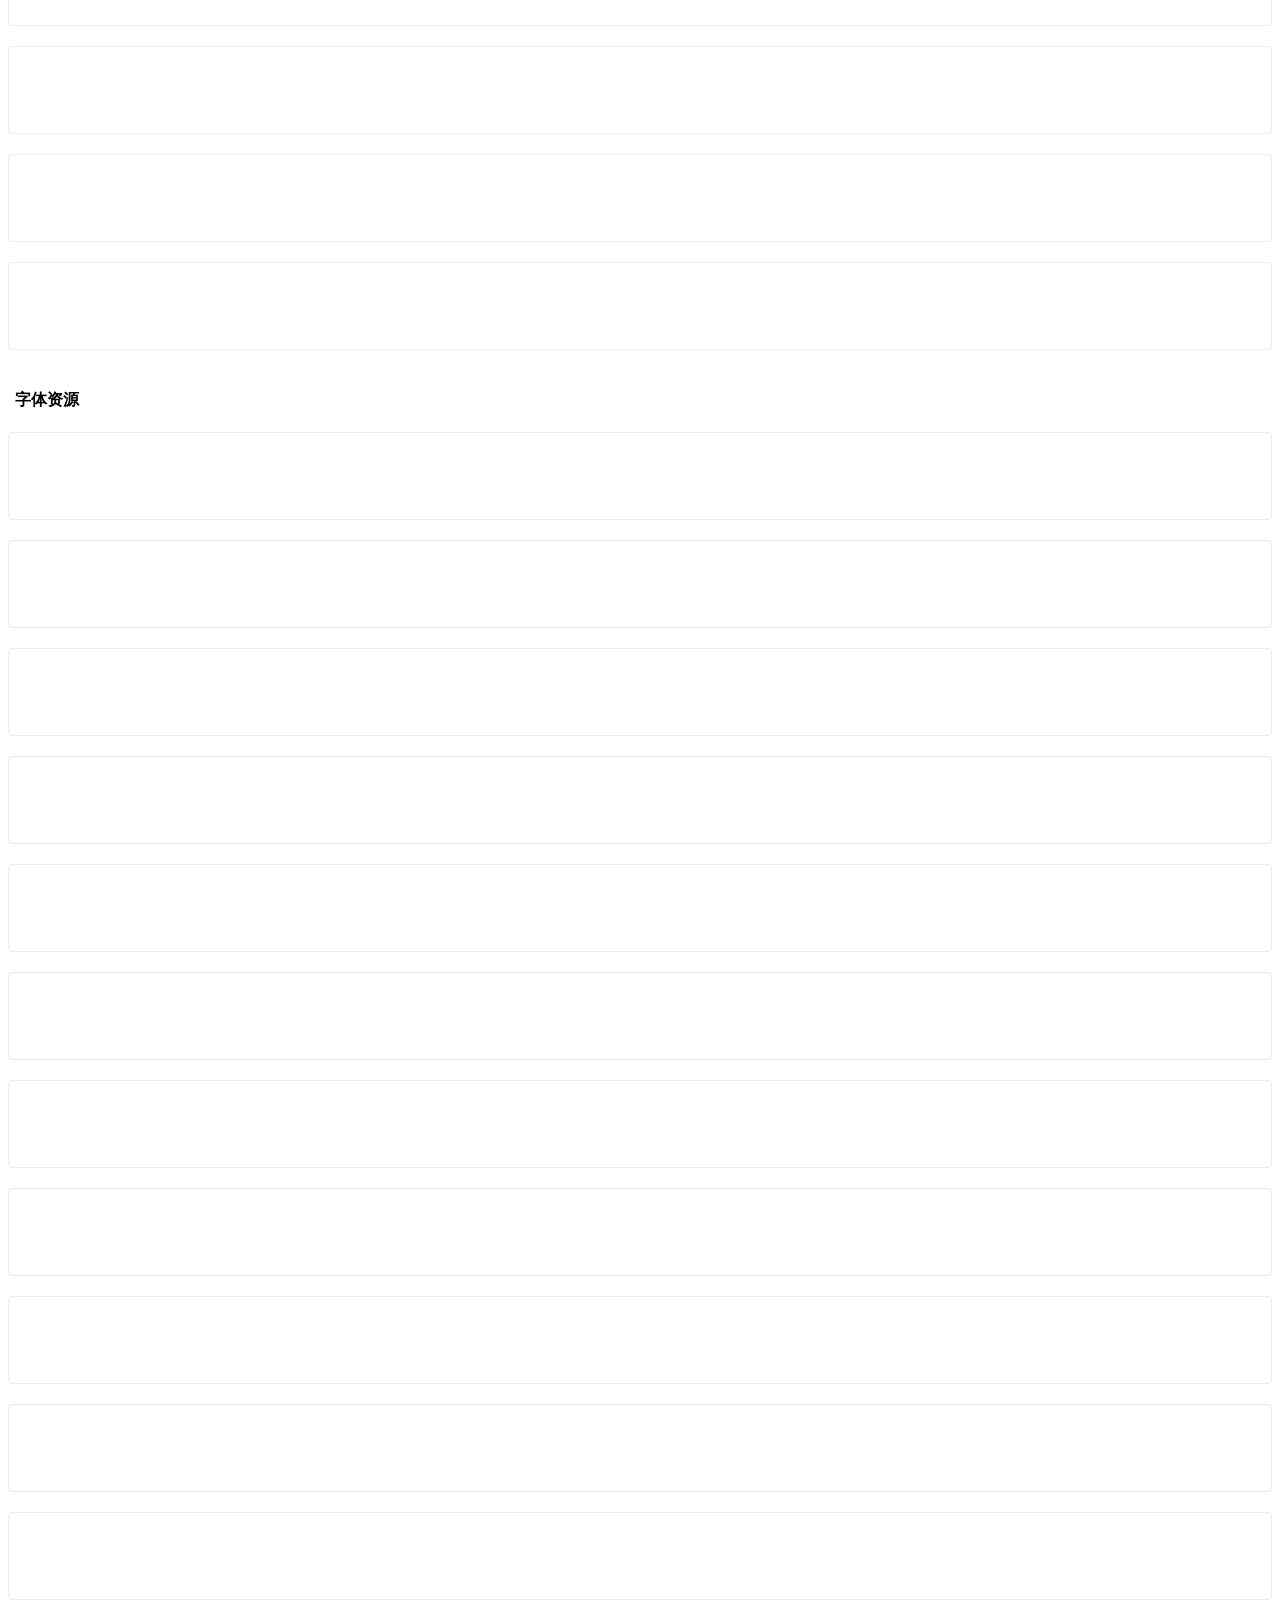
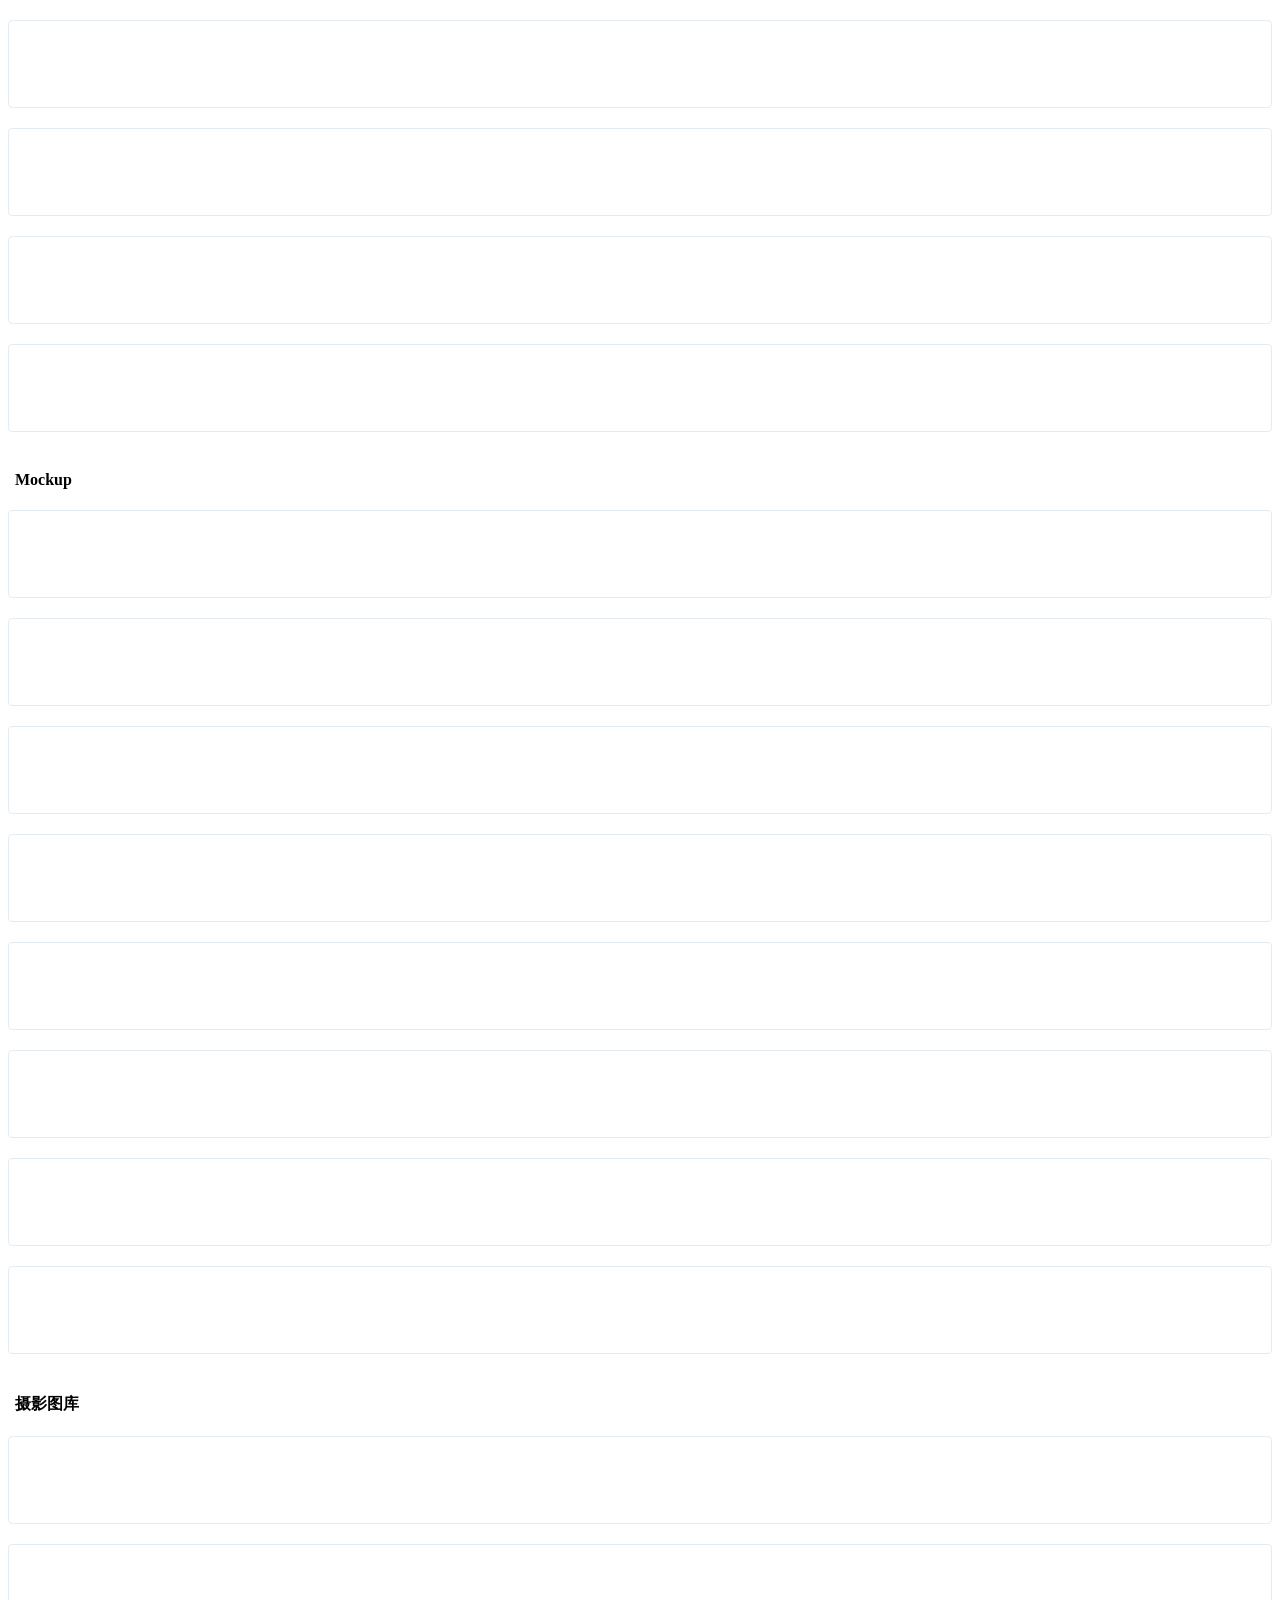
==== commit 715b6a2f: "Add styled Blender 3D resource tab" ====
--- a/cn/index.html
+++ b/cn/index.html
@@ -263,6 +263,13 @@
                             <i class="linecons-heart"></i>
                             <span class="title">健康推荐</span>
                             <span class="label label-success pull-right hidden-collapsed">New</span>
+                        </a>
+                    </li>
+                    <li>
+                        <a href="blender.html">
+                            <i class="fa-cube"></i>
+                            <span class="title">Blender 3D</span>
+                            <span class="label label-warning pull-right hidden-collapsed">3D</span>
                         </a>
                     </li>
                     <li>
--- a/assets/css/nav.css
+++ b/assets/css/nav.css
@@ -81,20 +81,19 @@
 }
 
 .health-page {
-    background: #f4f7f5;
-    color: #26332d;
+    background: #f7f8fa;
+    color: #2c2e2f;
     min-height: 100vh;
 }
 
-.health-page .navbar.horizontal-menu {
-    background: #ffffff;
-    border-bottom: 1px solid #dfe8e3;
+.health-main-content {
+    background: #f7f8fa;
 }
 
 .health-shell {
     margin: 0 auto;
-    max-width: 1180px;
-    padding: 105px 28px 64px;
+    max-width: 1160px;
+    padding: 26px 18px 54px;
 }
 
 .health-topline {
@@ -105,24 +104,30 @@
 }
 
 .health-back-link {
-    color: #326c55;
+    color: #979898;
     font-size: 14px;
     font-weight: 700;
 }
 
+.health-back-link:hover,
+.health-back-link:focus {
+    color: #f59b23;
+}
+
 .health-hero {
-    background: linear-gradient(135deg, #173c30, #2f7258);
-    border-radius: 18px;
+    background: linear-gradient(135deg, #2c2e2f, #3b3d3f);
+    border-radius: 6px;
     color: #ffffff;
     margin-bottom: 24px;
     overflow: hidden;
     padding: 38px 40px;
     position: relative;
+    box-shadow: 0 18px 36px -28px rgba(0, 0, 0, 0.65);
 }
 
 .health-hero:after {
-    background: rgba(255, 255, 255, 0.08);
-    border-radius: 50%;
+    background: linear-gradient(145deg, rgba(255, 203, 87, 0.34), rgba(245, 155, 35, 0.12));
+    border-radius: 50% 50% 50% 18%;
     content: "";
     height: 220px;
     position: absolute;
@@ -132,7 +137,7 @@
 }
 
 .health-kicker {
-    color: #bce3d2;
+    color: #ffbf48;
     font-size: 12px;
     font-weight: 700;
     letter-spacing: 1.8px;
@@ -147,7 +152,7 @@
 }
 
 .health-hero p {
-    color: #e5f2ec;
+    color: #d4d5d6;
     font-size: 16px;
     line-height: 1.65;
     margin: 0;
@@ -157,19 +162,19 @@
 .health-disclosure,
 .health-safety {
     background: #ffffff;
-    border: 1px solid #dfe8e3;
-    border-radius: 12px;
+    border: 1px solid #e4ecf3;
+    border-radius: 4px;
     line-height: 1.6;
     margin-bottom: 24px;
     padding: 18px 20px;
 }
 
 .health-disclosure {
-    border-left: 5px solid #f4a340;
+    border-left: 5px solid #f59b23;
 }
 
 .health-safety {
-    border-left: 5px solid #34765b;
+    border-left: 5px solid #68b828;
 }
 
 .health-section-title {
@@ -178,7 +183,7 @@
 }
 
 .health-section-intro {
-    color: #66736d;
+    color: #979898;
     font-size: 15px;
     margin-bottom: 20px;
 }
@@ -191,16 +196,22 @@
 
 .health-card {
     background: #ffffff;
-    border: 1px solid #dfe8e3;
-    border-radius: 14px;
+    border: 1px solid #e4ecf3;
+    border-radius: 4px;
     display: flex;
     flex-direction: column;
     min-height: 330px;
     padding: 24px;
+    transition: all 0.3s ease;
+}
+
+.health-card:hover {
+    box-shadow: 0 26px 40px -24px rgba(0, 36, 100, 0.3);
+    transform: translateY(-6px);
 }
 
 .health-card__eyebrow {
-    color: #39745d;
+    color: #f59b23;
     font-size: 12px;
     font-weight: 700;
     letter-spacing: 1.1px;
@@ -208,14 +219,14 @@
 }
 
 .health-card h3 {
-    color: #20342b;
+    color: #2c2e2f;
     font-size: 23px;
     margin: 8px 0 10px;
 }
 
 .health-card p,
 .health-card li {
-    color: #5f6e67;
+    color: #6f7275;
     font-size: 14px;
     line-height: 1.6;
 }
@@ -234,13 +245,13 @@
 }
 
 .health-evidence-link {
-    color: #326c55;
+    color: #e88c11;
     font-size: 13px;
     font-weight: 700;
 }
 
 .health-buy-button {
-    background: #e8ecea;
+    background: #eef1f4;
     border: 0;
     border-radius: 8px;
     color: #7a8580;
@@ -252,8 +263,8 @@
 
 .health-sources {
     background: #ffffff;
-    border: 1px solid #dfe8e3;
-    border-radius: 14px;
+    border: 1px solid #e4ecf3;
+    border-radius: 4px;
     margin-top: 28px;
     padding: 24px;
 }
@@ -263,11 +274,292 @@
 }
 
 @media (max-width: 767px) {
-    .health-shell { padding: 88px 16px 42px; }
+    .health-shell { padding: 22px 0 42px; }
     .health-hero { padding: 28px 24px; }
     .health-hero h1 { font-size: 28px; }
     .health-grid { grid-template-columns: 1fr; }
     .health-topline { align-items: flex-start; flex-direction: column; gap: 8px; }
+}
+
+/* Blender 3D resource page */
+.blender-page,
+.blender-main-content {
+    background: #f7f8fa;
+    color: #2c2e2f;
+}
+
+.blender-shell {
+    margin: 0 auto;
+    max-width: 1160px;
+    padding: 26px 18px 54px;
+}
+
+.blender-topline {
+    align-items: center;
+    display: flex;
+    justify-content: space-between;
+    margin-bottom: 24px;
+}
+
+.blender-back-link {
+    color: #979898;
+    font-size: 14px;
+    font-weight: 700;
+}
+
+.blender-back-link:hover,
+.blender-back-link:focus {
+    color: #ea7600;
+}
+
+.blender-hero {
+    align-items: center;
+    background: radial-gradient(circle at 82% 20%, rgba(234, 118, 0, 0.24), transparent 34%), linear-gradient(135deg, #171b20, #27313b);
+    border-radius: 7px;
+    box-shadow: 0 22px 42px -30px rgba(0, 0, 0, 0.8);
+    color: #ffffff;
+    display: flex;
+    justify-content: space-between;
+    margin-bottom: 38px;
+    min-height: 330px;
+    overflow: hidden;
+    padding: 48px 54px;
+    position: relative;
+}
+
+.blender-hero:before {
+    border: 1px solid rgba(255, 255, 255, 0.07);
+    border-radius: 50%;
+    content: "";
+    height: 320px;
+    position: absolute;
+    right: -95px;
+    top: -135px;
+    width: 320px;
+}
+
+.blender-hero__copy {
+    max-width: 670px;
+    position: relative;
+    z-index: 1;
+}
+
+.blender-kicker,
+.blender-section-kicker,
+.blender-card__eyebrow {
+    color: #ea7600;
+    font-size: 12px;
+    font-weight: 700;
+    letter-spacing: 1.5px;
+    text-transform: uppercase;
+}
+
+.blender-hero h1 {
+    color: #ffffff;
+    font-size: 42px;
+    letter-spacing: -1px;
+    margin: 10px 0 14px;
+}
+
+.blender-hero p {
+    color: #ccd3d9;
+    font-size: 16px;
+    line-height: 1.7;
+    margin: 0 0 24px;
+    max-width: 610px;
+}
+
+.blender-primary-button {
+    background: #ea7600;
+    border-radius: 4px;
+    color: #ffffff;
+    display: inline-block;
+    font-size: 14px;
+    font-weight: 700;
+    padding: 12px 18px;
+}
+
+.blender-primary-button:hover,
+.blender-primary-button:focus {
+    background: #ff8a18;
+    color: #ffffff;
+}
+
+.blender-primary-button i {
+    margin-left: 8px;
+}
+
+.blender-hero__mark {
+    align-items: center;
+    background: rgba(255, 255, 255, 0.07);
+    border: 1px solid rgba(255, 255, 255, 0.12);
+    border-radius: 28px 28px 28px 8px;
+    display: flex;
+    flex: 0 0 150px;
+    flex-direction: column;
+    height: 150px;
+    justify-content: center;
+    margin-left: 36px;
+    position: relative;
+    transform: rotate(5deg);
+    z-index: 1;
+}
+
+.blender-hero__mark i {
+    color: #ea7600;
+    font-size: 54px;
+}
+
+.blender-hero__mark span {
+    color: #ffffff;
+    font-size: 20px;
+    font-weight: 700;
+    margin-top: 8px;
+}
+
+.blender-section-heading {
+    align-items: flex-end;
+    display: flex;
+    justify-content: space-between;
+    margin-bottom: 20px;
+}
+
+.blender-section-heading h2,
+.blender-path h2 {
+    font-size: 25px;
+    margin: 5px 0 0;
+}
+
+.blender-section-heading p {
+    color: #979898;
+    margin: 0 0 3px;
+}
+
+.blender-grid {
+    display: grid;
+    gap: 18px;
+    grid-template-columns: repeat(3, minmax(0, 1fr));
+}
+
+.blender-card {
+    background: #ffffff;
+    border: 1px solid #e4ecf3;
+    border-radius: 5px;
+    display: flex;
+    flex-direction: column;
+    min-height: 275px;
+    padding: 24px;
+    transition: all 0.3s ease;
+}
+
+.blender-card:hover {
+    box-shadow: 0 26px 40px -24px rgba(0, 36, 100, 0.3);
+    transform: translateY(-6px);
+}
+
+.blender-card__icon {
+    align-items: center;
+    background: #fff4e8;
+    border-radius: 10px 10px 10px 3px;
+    color: #ea7600;
+    display: flex;
+    font-size: 20px;
+    height: 44px;
+    justify-content: center;
+    margin-bottom: 20px;
+    width: 44px;
+}
+
+.blender-card h3 {
+    font-size: 20px;
+    margin: 7px 0 10px;
+}
+
+.blender-card p {
+    color: #6f7275;
+    font-size: 14px;
+    line-height: 1.6;
+}
+
+.blender-card > a {
+    color: #d86c00;
+    font-size: 13px;
+    font-weight: 700;
+    margin-top: auto;
+}
+
+.blender-card > a i {
+    margin-left: 6px;
+}
+
+.blender-path {
+    align-items: center;
+    background: #ffffff;
+    border: 1px solid #e4ecf3;
+    border-radius: 5px;
+    display: grid;
+    gap: 34px;
+    grid-template-columns: minmax(220px, 0.75fr) minmax(0, 1.6fr);
+    margin-top: 28px;
+    padding: 28px;
+}
+
+.blender-path__intro p {
+    color: #797d80;
+    line-height: 1.6;
+    margin: 10px 0 0;
+}
+
+.blender-steps {
+    display: grid;
+    gap: 10px;
+    grid-template-columns: repeat(4, minmax(0, 1fr));
+    list-style: none;
+    margin: 0;
+    padding: 0;
+}
+
+.blender-steps li {
+    background: #f7f8fa;
+    border-radius: 4px;
+    min-height: 105px;
+    padding: 14px;
+}
+
+.blender-steps span {
+    color: #ea7600;
+    display: block;
+    font-size: 11px;
+    font-weight: 700;
+    margin-bottom: 13px;
+}
+
+.blender-steps strong,
+.blender-steps small {
+    display: block;
+}
+
+.blender-steps small {
+    color: #8a8d90;
+    line-height: 1.4;
+    margin-top: 4px;
+}
+
+@media (max-width: 991px) {
+    .blender-grid { grid-template-columns: repeat(2, minmax(0, 1fr)); }
+    .blender-path { grid-template-columns: 1fr; }
+    .blender-hero__mark { display: none; }
+}
+
+@media (max-width: 767px) {
+    .blender-shell { padding: 22px 0 42px; }
+    .blender-topline { align-items: flex-start; flex-direction: column; gap: 8px; }
+    .blender-hero { min-height: 0; padding: 34px 26px; }
+    .blender-hero h1 { font-size: 32px; }
+    .blender-hero__mark { display: none; }
+    .blender-section-heading { align-items: flex-start; flex-direction: column; gap: 8px; }
+    .blender-grid { grid-template-columns: 1fr; }
+    .blender-steps { grid-template-columns: repeat(2, minmax(0, 1fr)); }
 }
 
 /* Pionevium Route brand */
